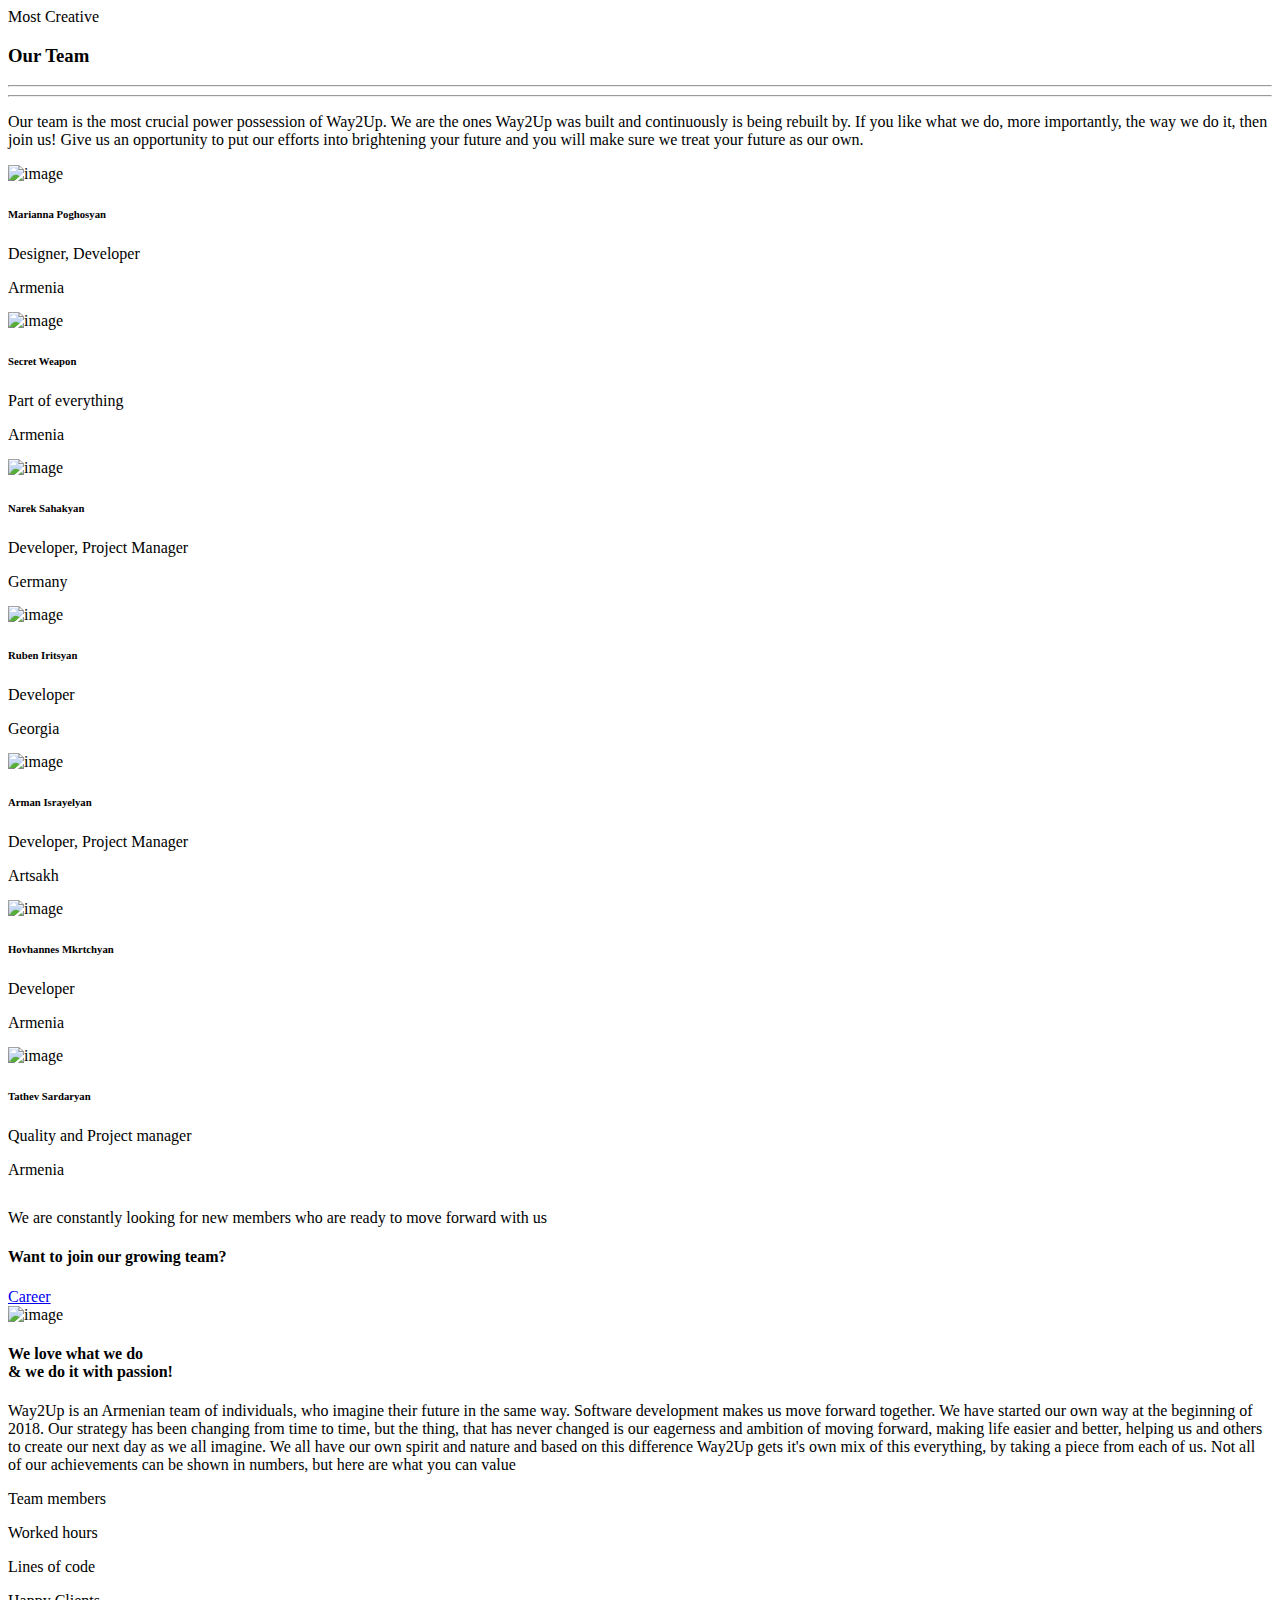
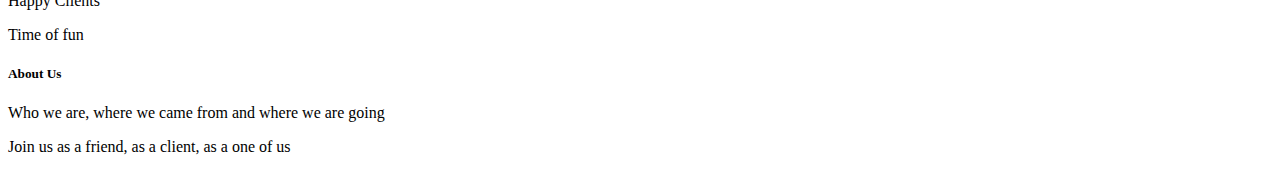
==== about.html @ b139f0a1 "about page bug fix" ====
<!doctype html>
<html class="no-js" lang="en">

<head>
    <meta charset="utf-8">
    <meta http-equiv="X-UA-Compatible" content="IE=edge"/>
    <meta name="viewport" content="width=device-width,initial-scale=1.0,maximum-scale=1"/>
    <meta name="author" content="Theme Industry">
    <!-- description -->
    <meta name="description" content="way2up">
    <!-- keywords -->
    <meta name="keywords" content="web development company">
    <!-- title -->
    <title>WAY2UP | About</title>
    <!-- favicon -->
    <link rel="icon" href="images/fav-icon.ico">
    <!-- animation -->
    <link rel="stylesheet" href="css/animate.min.css"/>
    <!-- bootstrap -->
    <link rel="stylesheet" href="css/bootstrap.min.css"/>
    <!-- font-awesome icon -->
    <link rel="stylesheet" href="css/font-awesome.min.css"/>
    <!-- magnific popup -->
    <link rel="stylesheet" href="css/magnific-popup.min.css"/>
    <!-- cube Portfolio -->
    <link rel="stylesheet" href="css/jquery.fancybox.min.css"/>
    <!-- revolution slider -->
    <link rel="stylesheet" type="text/css" href="revolution/css/settings.css"/>
    <!-- owl carousel -->
    <link href="css/owl.carousel.min.css" rel="stylesheet" type="text/css" media="all"/>
    <link href="css/owl.theme.default.min.css" rel="stylesheet" type="text/css" media="all"/>
    <!-- Swiper CSS File -->
    <link rel="stylesheet" href="css/swiper.min.css">
    <!-- component.css push nav-->
    <link rel="stylesheet" type="text/css" href="css/component.css"/>
    <!-- bundle css -->
    <link rel="stylesheet" href="css/core.css"/>
    <!-- style -->
    <link rel="stylesheet" href="css/style.css"/>
    <!-- style -->

    <!-- Custom Style -->
    <link rel="stylesheet" href="css/custom.css"/>
    <style>
        .team>div {
            margin-top: 15px;
            margin-bottom: 15px;
        }
        @media (max-width: 1199px) {
            h6 {
                font-size: 19px;
            }
            .team-two-tag {
                padding: 15px;
            }
        }
        @media (max-width: 991px) {
            .xs-margin-lr-auto {
                margin: auto;
            }
            .xs-margin-15px-left {
                max-width: 500px !important;
                margin: auto !important;
                padding-left: 0 !important;
                padding-right: 0 !important;
            }
            .counts .p-text {
                text-align: right !important;
            }
        }
    </style>

</head>

<body>

<div id="loader">
<div class='loader'></div>
</div>

<!-- Push Nav -->
<div id="perspective" class="other perspective effect-moveleft">
    <div class="cont">
        <div class="wrapper">

            <!-- footer -->
            <div id="foot"></div>
            <!-- footer end-->

            <!-- testimonials -->
            <!--<section class="testimonial-two no-padding-top bg-very-light-gray">-->
                <!--<div class="parallax bg about-cover testimonial-two-bg no-transition">-->
                    <!--<div class="testimonial-two-title padding-15px-lr">-->
                        <!--<h3 class="area-title text-capitalize alt-font text-white font-weight-300">-->
                            <!--Meet Our<br><span class="font-weight-400">Happy Client</span>-->
                        <!--</h3>-->
                    <!--</div>-->
                <!--</div>-->

                <!--<div class="container">-->

                    <!--<div class="owl-theme owl-carousel owl-testimonial-two">-->
                        <!--<div class="testimonial-two-block item">-->
                            <!--<div class="row">-->
                                <!--<div class="col-sm-6">-->
                                    <!--<div  class="testimonial-client-img">-->
                                        <!--<img src="images/testimonial-two-client2.jpg" alt="image">-->
                                    <!--</div>-->
                                    <!--<div class="testimonial-client-name">-->
                                        <!--<h6 class="text-large text-green font-weight-600 margin-5px-bottom margin-30px-top text-center">Elic York</h6>-->
                                        <!--<p class="text-center">Upwork, New York</p>-->
                                    <!--</div>-->
                                <!--</div>-->
                                <!--<div class="col-sm-6">-->
                                    <!--<div class="testimonial-client-says text-left margin-135px-top xs-margin-30px-top xs-text-center">-->
                                        <!--<p> We have a number of different teams within our agency that specialise in different areas of business so you can be sure that you won’t receive a generic service and although we can’t boast years and years of service. you won’t receive a generic service.-->
                                        <!--</p>-->
                                        <!--<div class="testimonial-two-rating margin-20px-top">-->
                                            <!--<i class="fa fa-star" aria-hidden="true"></i>-->
                                            <!--<i class="fa fa-star" aria-hidden="true"></i>-->
                                            <!--<i class="fa fa-star" aria-hidden="true"></i>-->
                                            <!--<i class="fa fa-star" aria-hidden="true"></i>-->
                                            <!--<i class="fa fa-star" aria-hidden="true"></i>-->
                                        <!--</div>-->
                                    <!--</div>-->
                                <!--</div>-->
                            <!--</div>-->
                        <!--</div>-->
                        <!--<div class="testimonial-two-block item">-->
                            <!--<div class="row">-->
                                <!--<div class="col-sm-6">-->
                                    <!--<div  class="testimonial-client-img">-->
                                        <!--<img src="images/testimonial-two-client1.jpg" alt="image">-->
                                    <!--</div>-->
                                    <!--<div class="testimonial-client-name">-->
                                        <!--<h6 class="text-large text-green font-weight-600 margin-5px-bottom margin-30px-top text-center">Adward David</h6>-->
                                        <!--<p class="text-center">Abacus, CEO</p>-->
                                    <!--</div>-->
                                <!--</div>-->
                                <!--<div class="col-sm-6">-->
                                    <!--<div class="testimonial-client-says text-left margin-135px-top xs-margin-30px-top xs-text-center">-->
                                        <!--<p> We have a number of different teams within our agency that specialise in different areas of business so you can be sure that you won’t receive a generic service and although we can’t boast years.-->
                                        <!--</p>-->
                                        <!--<div class="testimonial-two-rating margin-20px-top">-->
                                            <!--<i class="fa fa-star" aria-hidden="true"></i>-->
                                            <!--<i class="fa fa-star" aria-hidden="true"></i>-->
                                            <!--<i class="fa fa-star" aria-hidden="true"></i>-->
                                            <!--<i class="fa fa-star" aria-hidden="true"></i>-->
                                            <!--<i class="fa fa-star-half-o" aria-hidden="true"></i>-->
                                        <!--</div>-->
                                    <!--</div>-->
                                <!--</div>-->
                            <!--</div>-->
                        <!--</div>-->
                        <!--<div class="testimonial-two-block item">-->
                            <!--<div class="row">-->
                                <!--<div class="col-sm-6">-->
                                    <!--<div  class="testimonial-client-img">-->
                                        <!--<img src="images/testimonial-two-client3.jpg" alt="image">-->
                                    <!--</div>-->
                                    <!--<div class="testimonial-client-name">-->
                                        <!--<h6 class="text-large text-green font-weight-600 margin-5px-bottom margin-30px-top text-center">Steph Erick</h6>-->
                                        <!--<p class="text-center">Enavto, Australia</p>-->
                                    <!--</div>-->
                                <!--</div>-->
                                <!--<div class="col-sm-6">-->
                                    <!--<div class="testimonial-client-says text-left margin-135px-top xs-margin-30px-top xs-text-center">-->
                                        <!--<p> We have a number of different teams within our agency that specialise in different areas of business so you can be sure that you won’t receive a generic service and although we can’t boast.-->
                                        <!--</p>-->
                                        <!--<div class="testimonial-two-rating margin-20px-top">-->
                                            <!--<i class="fa fa-star" aria-hidden="true"></i>-->
                                            <!--<i class="fa fa-star" aria-hidden="true"></i>-->
                                            <!--<i class="fa fa-star" aria-hidden="true"></i>-->
                                            <!--<i class="fa fa-star" aria-hidden="true"></i>-->
                                            <!--<i class="fa fa-star-o" aria-hidden="true"></i>-->
                                        <!--</div>-->
                                    <!--</div>-->
                                <!--</div>-->
                            <!--</div>-->
                        <!--</div>-->

                    <!--</div>-->
                <!--</div>-->

            <!--</section>-->
            <!-- testimonials end-->

            <!-- team -->
            <section>
                <div class="container">
                    <div class="row">
                        <!-- title section -->
                        <div class="col-lg-9 col-md-10 col-sm-12 text-center center-col">
                            <div class="area-heading text-center margin-70px-bottom">
                                <div class="text-medium text-red margin-10px-bottom">Most Creative</div>
                                <h3 class="area-title text-capitalize alt-font text-green margin-20px-bottom sm-width-100 xs-width-100">
                                    Our Team</h3>
                                <div class="seperator margin-20px-bottom">
                                    <hr class="seperator-two">
                                    <hr class="seperator-one">
                                </div>
                                <p class="width-75 margin-lr-auto md-width-90 xs-width-100 xs-margin-30px-bottom">Our team is the most crucial power possession of <span class="red-way2up">Way2Up</span>. We are the ones <span class="red-way2up">Way2Up</span> was built and continuously is being rebuilt by. If you like what we do, more importantly, the way we do it, then join us! Give us an opportunity to put our efforts into brightening your future and you will make sure we treat your future as our own.</p>
                            </div>
                        </div>
                    </div>
                    <div class="team row" style="margin-bottom: 30px;">
                        <div class="col-md-4 col-sm-6 col-xs-12">
                            <div class="team-box sm-margin-30px-bottom xs-margin-30px-bottom">
                                <div class="team-image">
                                    <img src="images/gym-team-two.jpg" alt="image">
                                </div>
                                <div class="team-two-tag">
                                    <div class="team-two-text display-inline float-left text-left">
                                        <h6 class="text-extra-dark-gray no-margin-bottom">Marianna Poghosyan</h6>
                                        <p class="no-margin-bottom">Designer, Developer</p>
                                    </div>
                                    <div class="team-two-social float-right" aria-hidden="true">
                                        Armenia
                                        <!--<a href="#" class="facebook-text-hvr"><i class="fa fa-facebook" aria-hidden="true"></i></a>-->
                                        <!--<a href="#" class="linkedin-text-hvr"><i class="fa fa-linkedin" aria-hidden="true"></i></a>-->
                                        <!--<a href="#" class="skype-text-hvr"><i class="fa fa-skype" aria-hidden="true"></i></a>-->
                                    </div>
                                </div>
                            </div>
                        </div>
                        <div class="col-md-4 col-sm-6 col-xs-12">
                            <div class="team-box sm-margin-30px-bottom xs-margin-30px-bottom">
                                <div class="team-image">
                                    <img src="images/ninja.gif" alt="image">
                                </div>
                                <div class="team-two-tag">
                                    <div class="team-two-text display-inline float-left text-left">
                                        <h6 class="text-extra-dark-gray no-margin-bottom">Secret Weapon</h6>
                                        <p class="no-margin-bottom">Part of everything</p>
                                    </div>
                                    <div class="team-two-social float-right" aria-hidden="true">
                                        Armenia
                                    </div>
                                </div>
                            </div>
                        </div>
                        <div class="col-md-4 col-sm-6 col-xs-12">
                            <div class="team-box sm-margin-30px-bottom xs-margin-30px-bottom">
                                <div class="team-image">
                                    <img src="images/constructor-team-three.jpg" alt="image">
                                </div>
                                <div class="team-two-tag">
                                    <div class="team-two-text display-inline float-left text-left">
                                        <h6 class="text-extra-dark-gray no-margin-bottom">Narek Sahakyan</h6>
                                        <p class="no-margin-bottom">Developer, Project Manager</p>
                                    </div>
                                    <div class="team-two-social float-right" aria-hidden="true">
                                        Germany
                                    </div>
                                </div>
                            </div>
                        </div>
                        <div class="col-md-4 col-sm-6 col-xs-12">
                            <div class="team-box sm-margin-30px-bottom xs-margin-30px-bottom">
                                <div class="team-image">
                                    <img src="images/team-one.jpg" alt="image">
                                </div>
                                <div class="team-two-tag">
                                    <div class="team-two-text display-inline float-left text-left">
                                        <h6 class="text-extra-dark-gray no-margin-bottom">Ruben Iritsyan</h6>
                                        <p class="no-margin-bottom">Developer</p>
                                    </div>
                                    <div class="team-two-social float-right" aria-hidden="true">
                                        Georgia
                                    </div>
                                </div>
                            </div>
                        </div>
                        <div class="col-md-4 col-sm-6 col-xs-12">
                            <div class="team-box sm-margin-30px-bottom xs-margin-30px-bottom">
                                <div class="team-image">
                                    <img src="images/team-two.jpg" alt="image">
                                </div>
                                <div class="team-two-tag">
                                    <div class="team-two-text display-inline float-left text-left">
                                        <h6 class="text-extra-dark-gray no-margin-bottom">Arman Israyelyan</h6>
                                        <p class="no-margin-bottom">Developer, Project Manager</p>
                                    </div>
                                    <div class="team-two-social float-right" aria-hidden="true">
                                        Artsakh
                                    </div>
                                </div>
                            </div>
                        </div>
                        <div class="col-md-4 col-sm-6 col-xs-12">
                            <div class="team-box sm-margin-30px-bottom xs-margin-30px-bottom">
                                <div class="team-image">
                                    <img src="images/team-three.jpg" alt="image">
                                </div>
                                <div class="team-two-tag">
                                    <div class="team-two-text display-inline float-left text-left">
                                        <h6 class="text-extra-dark-gray no-margin-bottom">Hovhannes Mkrtchyan</h6>
                                        <p class="no-margin-bottom">Developer</p>
                                    </div>
                                    <div class="team-two-social float-right" aria-hidden="true">
                                        Armenia
                                    </div>
                                </div>
                            </div>
                        </div>
                        <div class="col-md-4 col-sm-6 col-xs-12 col-md-offset-4 col-sm-offset-3">
                            <div class="team-box sm-margin-30px-bottom xs-margin-30px-bottom">
                                <div class="team-image">
                                    <img src="images/team-two.jpg" alt="image">
                                </div>
                                <div class="team-two-tag">
                                    <div class="team-two-text display-inline float-left text-left">
                                        <h6 class="text-extra-dark-gray no-margin-bottom">Tathev Sardaryan</h6>
                                        <p class="no-margin-bottom">Quality and Project manager</p>
                                    </div>
                                    <div class="team-two-social float-right" aria-hidden="true">
                                        Armenia
                                    </div>
                                </div>
                            </div>
                        </div>
                    </div>
                </div>
            </section>
            <!-- team end -->

            <!-- start parallax -->
<!--            <section class="no-padding particles-version no-transition">-->
<!--                &lt;!&ndash; particles.js container &ndash;&gt;-->
<!--                <div id="particles-js">-->
<!--                    <div class="col-xs-12 text-center center-col">-->
<!--                        <p class="text-white margin-20px-bottom">We are constantly looking for new members who are ready to move forward with us </p>-->
<!--                        <h4 class="text-capitalize alt-font text-white margin-30px-bottom font-weight-300 sm-width-100 xs-width-100">-->
<!--                            Want to join our growing team?</h4>-->
<!--                        <a href="./career.html" class="btn btn-rounded btn-white btn-large">Career</a>-->
<!--                    </div>-->
<!--                </div>-->
<!--            </section>-->

            <section class="parallax no-transition" style="background: url('./images/about-join-us.png') center 1.35px / cover no-repeat fixed;">
                <!-- particles.js container -->
                <div class="container">
                    <div class="col-xs-12 text-left sm-text-center center-col">
                        <p class="text-white margin-20px-bottom text-large">We are constantly looking for new members who are ready to move forward with us </p>
                        <h4 class="text-capitalize alt-font text-white margin-30px-bottom font-weight-300 sm-width-100 xs-width-100">
                            Want to join <span class="text-green">our growing team</span>?</h4>
                        <a href="./career.html" class="btn btn-rounded btn-red btn-hvr-white btn-large">Career</a>
                    </div>
                </div>
            </section>
            <!-- end parallax -->

            <!-- start services -->
            <section id="services" class="position-relative xs-no-padding-top">
                <div class="container">
                    <div class="row">
                        <div class="col-md-5 col-sm-5 wow fadeInLeft animated" aria-hidden="true">
                            <img src="images/about-1.png" alt="image">
                        </div>

                        <div class="col-md-7 col-sm-7 wow fadeInRight animated text-left">
                            <div class="row">
                                <div class="col-xs-12">
                                    <div class="team-quote margin-50px-bottom padding-20px-lr">
                                        <h4 class="area-title alt-font text-dark-gray margin-20px-bottom font-weight-300 sm-width-100 xs-width-100">
                                            We <span class="text-red font-weight-500">love</span> what we do<br>& we do it with <span
                                                class="text-green font-weight-500">passion!</span></h4>
                                        <p class="xs-margin-lr-auto">
                                            <span class="red-way2up">Way2Up</span> is an Armenian team of individuals, who imagine their future in the same way. Software development makes us move forward together. We have started our own way at the beginning of 2018. Our strategy has been changing from time to time, but the thing, that has never changed is our eagerness and ambition of moving forward, making life easier and better, helping us and others to create our next day as we all imagine. We all have our own spirit and nature and based on this difference <span class="red-way2up">Way2Up</span> gets it's own mix of this everything, by taking a piece from each of us. Not all of our achievements can be shown in numbers, but here are what you can value
                                        </p>
                                    </div>
                                    <div class="text-left xs-margin-15px-left no-transition padding-20px-l">
                                        <div class="row width-100 margin-10px-bottom no-margin">
                                            <div class="col-xs-6 col-md-8 p-text">
                                                <span>Team members</span>
                                            </div>
                                            <div class="counts col-xs-6 col-md-4 no-padding-right">
                                                <p id="teamMembers" class="text-extra-dark-gray text-medium p-text text-green"></p>
                                            </div>
                                        </div>
                                        <div class="row width-100 margin-10px-bottom no-margin no-margin">
                                            <div class="col-xs-6 col-md-8 p-text">
                                                <span>Worked hours</span>
                                            </div>
                                            <div class="counts col-xs-6 col-md-4 no-padding-right">
                                                <p id="workedHours" class="text-extra-dark-gray text-medium p-text text-green"></p>
                                            </div>
                                        </div>
                                        <div class="row width-100 margin-10px-bottom no-margin no-margin">
                                            <div class="col-xs-6 col-md-8 p-text">
                                                <span>Lines of code</span>
                                            </div>
                                            <div class="counts col-xs-6 col-md-4 no-padding-right">
                                                <p id="linesOfCode" class="text-extra-dark-gray text-medium p-text text-green"></p>
                                            </div>
                                        </div>
                                        <div class="row width-100 margin-10px-bottom no-margin no-margin">
                                            <div class="col-xs-6 col-md-8 p-text">
                                                <span>Happy Clients</span>
                                            </div>
                                            <div class="counts col-xs-6 col-md-4 no-padding-right">
                                                <p id="happyClients" class="text-extra-dark-gray text-medium p-text text-green"></p>
                                            </div>
                                        </div>
                                        <div class="row width-100 margin-10px-bottom no-margin no-margin">
                                            <div class="col-xs-6 col-md-8 p-text">
                                                <span>Time of fun</span>
                                            </div>
                                            <div class="counts col-xs-6 col-md-4 no-padding-right">
                                                <p id="timeOfFun" class="text-extra-dark-gray text-medium p-text text-green"></p>
                                            </div>
                                        </div>
                                    </div>
                                </div>
                            </div>
                        </div>
                    </div>
                </div>

            </section>
            <!-- end services -->

            <!-- about cover-->
            <section class="bg about-cover">
                <div class="container">
                    <div class="text-center sm-padding-40px-tb sm-padding-15px-lr">
                        <h5 class="text-uppercase alt-font text-white margin-20px-bottom font-weight-700">
                            About Us</h5>
                        <p class="text-white margin-5px-bottom">Who we are, where we came from and where we are going</p>
                        <div class="page_nav">
                            <span class="text-white">Join us as a friend, as a client, as a one of us</span>
                        </div>
                    </div>
                </div>
            </section>
            <!-- about cover end-->

            <!-- start header -->
            <header></header>
            <!-- end header -->

        </div>
    </div>
    <!-- Push Nav Link -->
    <ul id="hiddenNav" class="navbar outer-nav right vertical alt-font"></ul>
</div>

<!-- javascript libraries -->
<script src="js/jquery-3.2.1.js"></script>
<script src="js/bootstrap.min.js"></script>
<script src="js/jquery.appear.min.js"></script>
<script>
	// $("#mainContent").load("home.html");
	$.ajax({
		type:"post",
		url:"achievements.php",
		success: function(res) {
			var hours = JSON.parse(res);
			var hours1 = Math.floor(hours["workedHours"]);
			var minutes1 = Math.floor(hours["workedHours"] % 60);
			var workedHours = hours1 + ":" + minutes1;
			var linesOfCode = Math.floor(hours["linesOfCode"]);
			var hours3 = Math.floor(hours["timeOfFun"]);
			var minutes3 = Math.floor(hours["timeOfFun"] % 60);
			var timeOfFun = hours3 + ":" + minutes3;
			$("#workedHours").text(workedHours);
			$("#linesOfCode").text(linesOfCode);
			$("#timeOfFun").text(timeOfFun);
			$("#happyClients").text(hours["happyClients"]);
			$("#teamMembers").text(hours["teamMembers"]);
		}
	});
</script>
<!-- parallax -->
<script src="js/parallaxie.min.js"></script>
<!-- owl carousel -->
<script src="js/owl.carousel.min.js"></script>
<!-- magnific popup -->
<script src="js/jquery.magnific-popup.min.js"></script>
<!-- flip -->
<script src="js/jquery.flip.min.js"></script>
<!-- fancybox -->
<script src="js/jquery.fancybox.min.js"></script>
<!-- Swiper Core Javascript -->
<script src="js/swiper.min.js"></script>
<!-- Morphext js -->
<script src="js/morphext.min.js"></script>
<!-- wow -->
<script src="js/wow.js"></script>
<!-- isotope.pkgd.min js -->
<script src="js/isotope.pkgd.min.js"></script>
<!-- revolution -->
<script src="revolution/js/jquery.themepunch.tools.min.js"></script>
<script src="revolution/js/jquery.themepunch.revolution.min.js"></script>
<!-- revolution extension -->
<script src="revolution/js/extensions/revolution.extension.actions.min.js"></script>
<script src="revolution/js/extensions/revolution.extension.carousel.min.js"></script>
<script src="revolution/js/extensions/revolution.extension.kenburn.min.js"></script>
<script src="revolution/js/extensions/revolution.extension.layeranimation.min.js"></script>
<script src="revolution/js/extensions/revolution.extension.migration.min.js"></script>
<script src="revolution/js/extensions/revolution.extension.navigation.min.js"></script>
<script src="revolution/js/extensions/revolution.extension.parallax.min.js"></script>
<script src="revolution/js/extensions/revolution.extension.slideanims.min.js"></script>
<script src="revolution/js/extensions/revolution.extension.video.min.js"></script>
<!-- setting -->
<script src="js/main.js"></script>
</body>
</html>
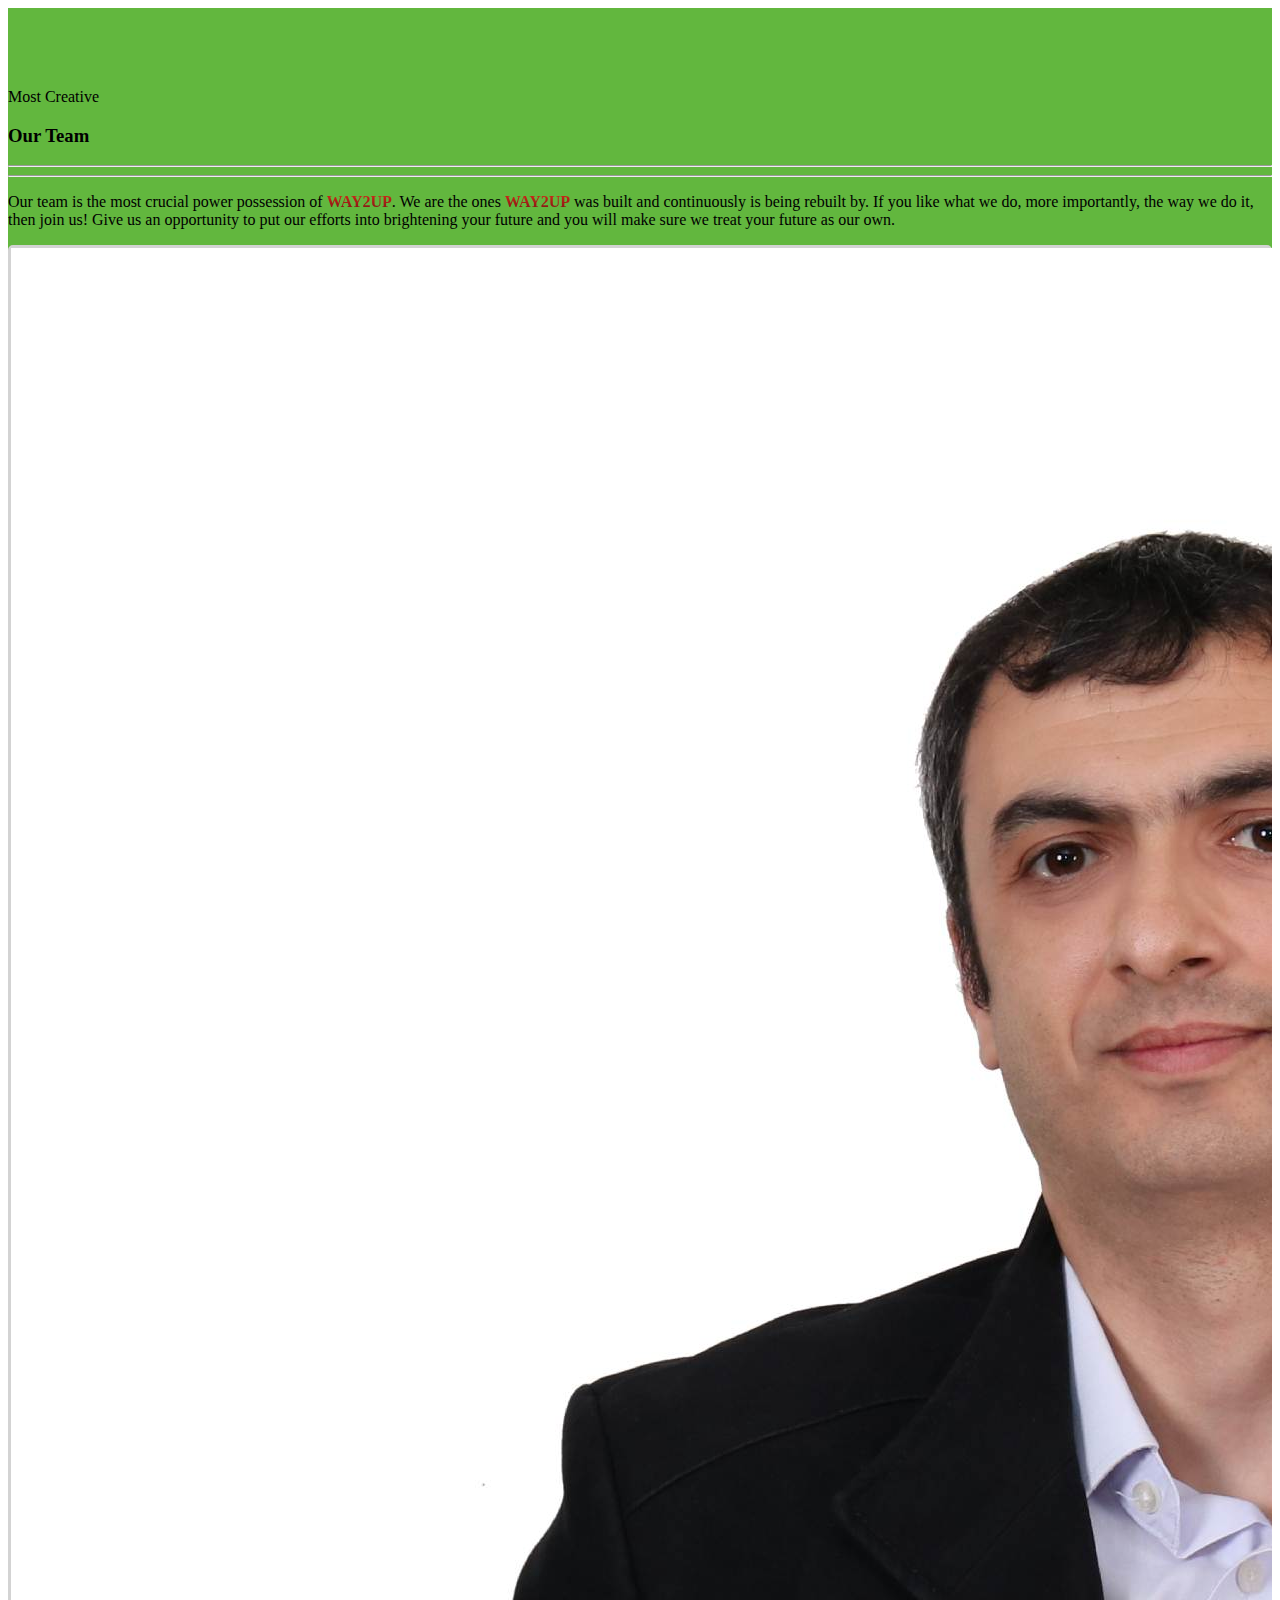
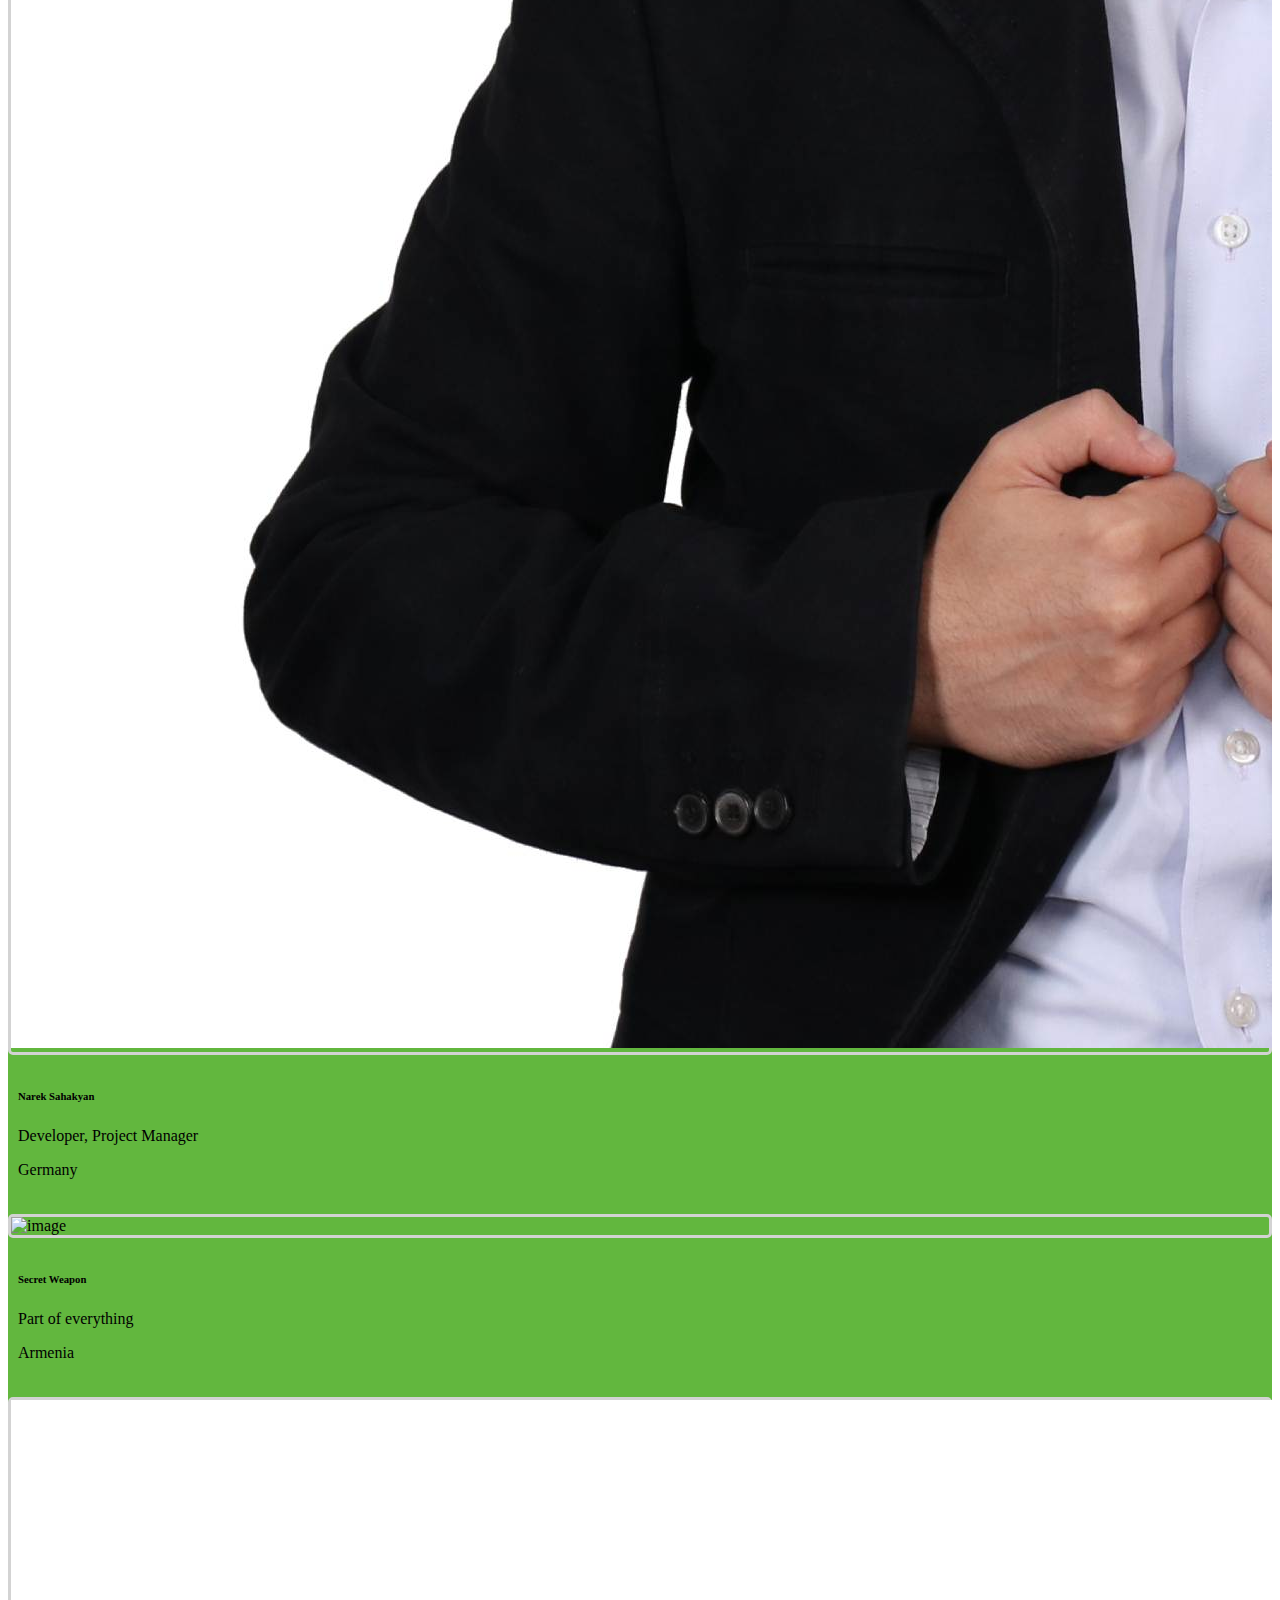
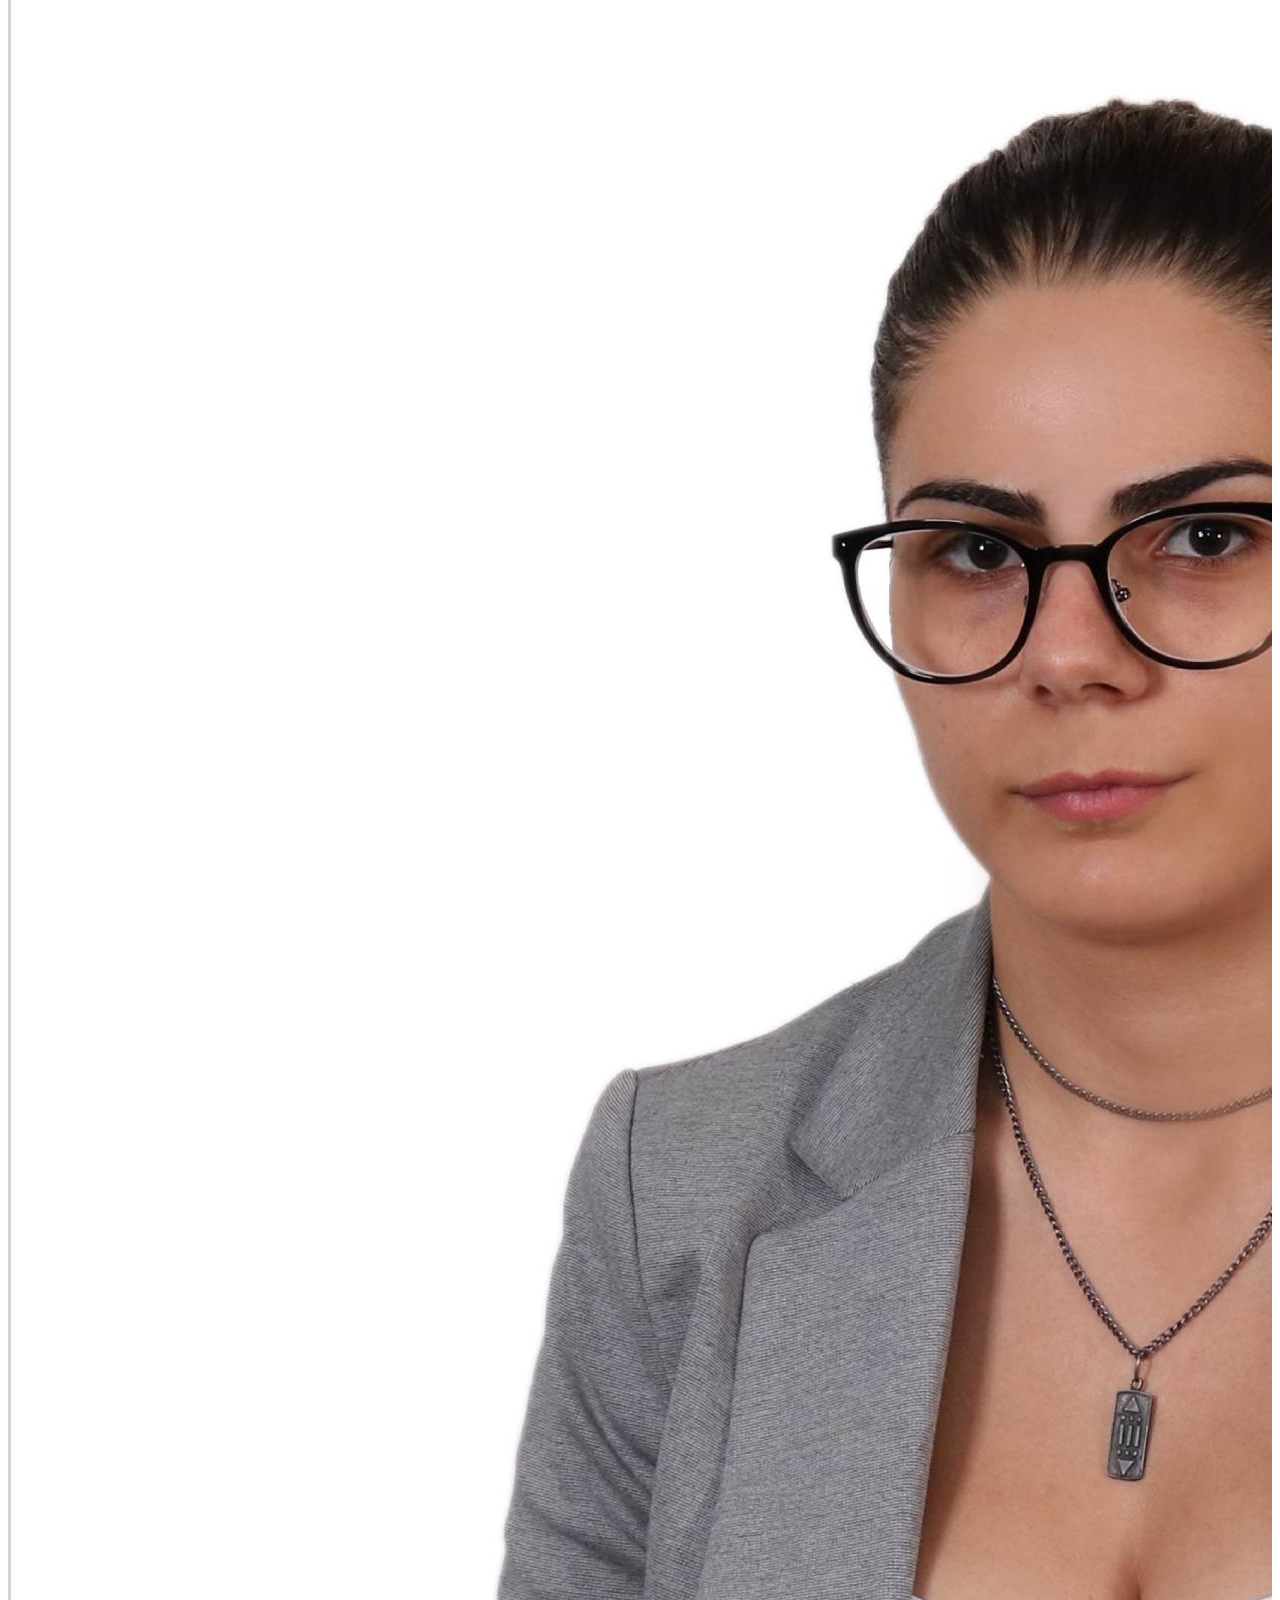
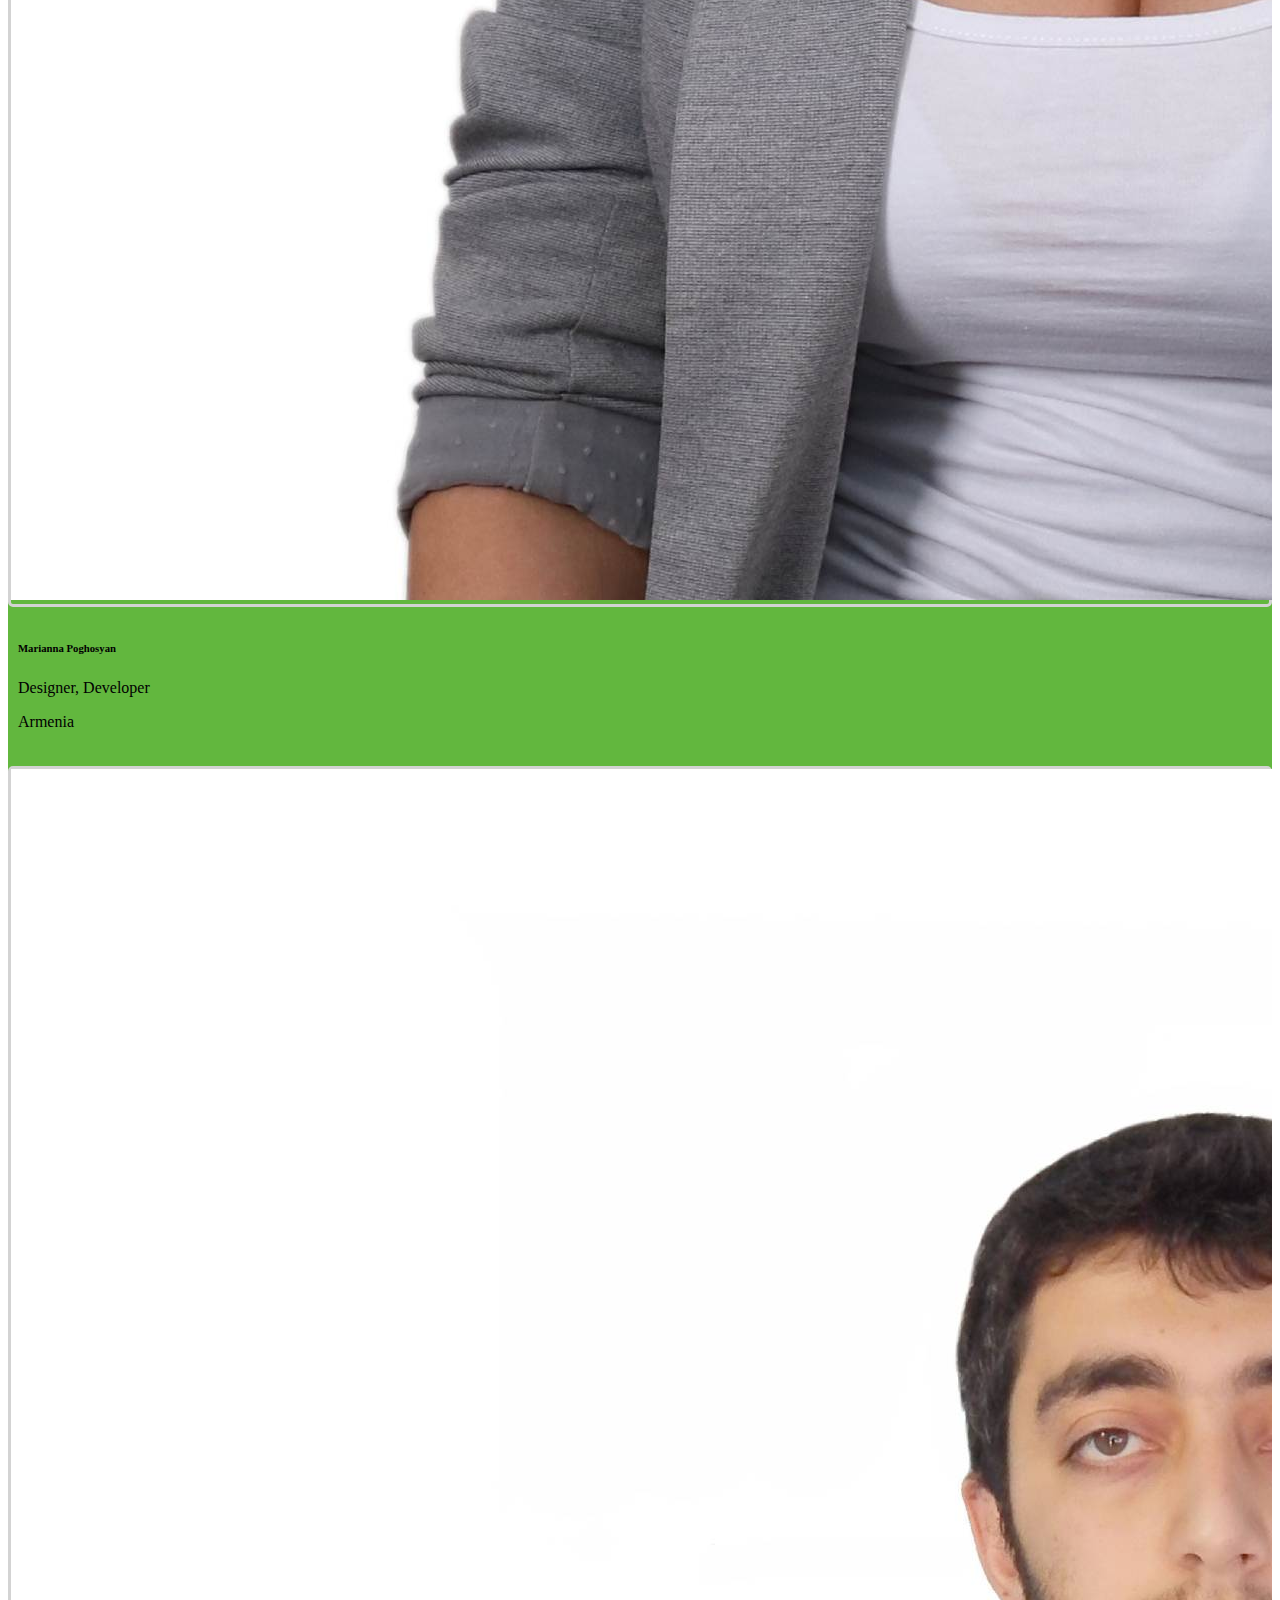
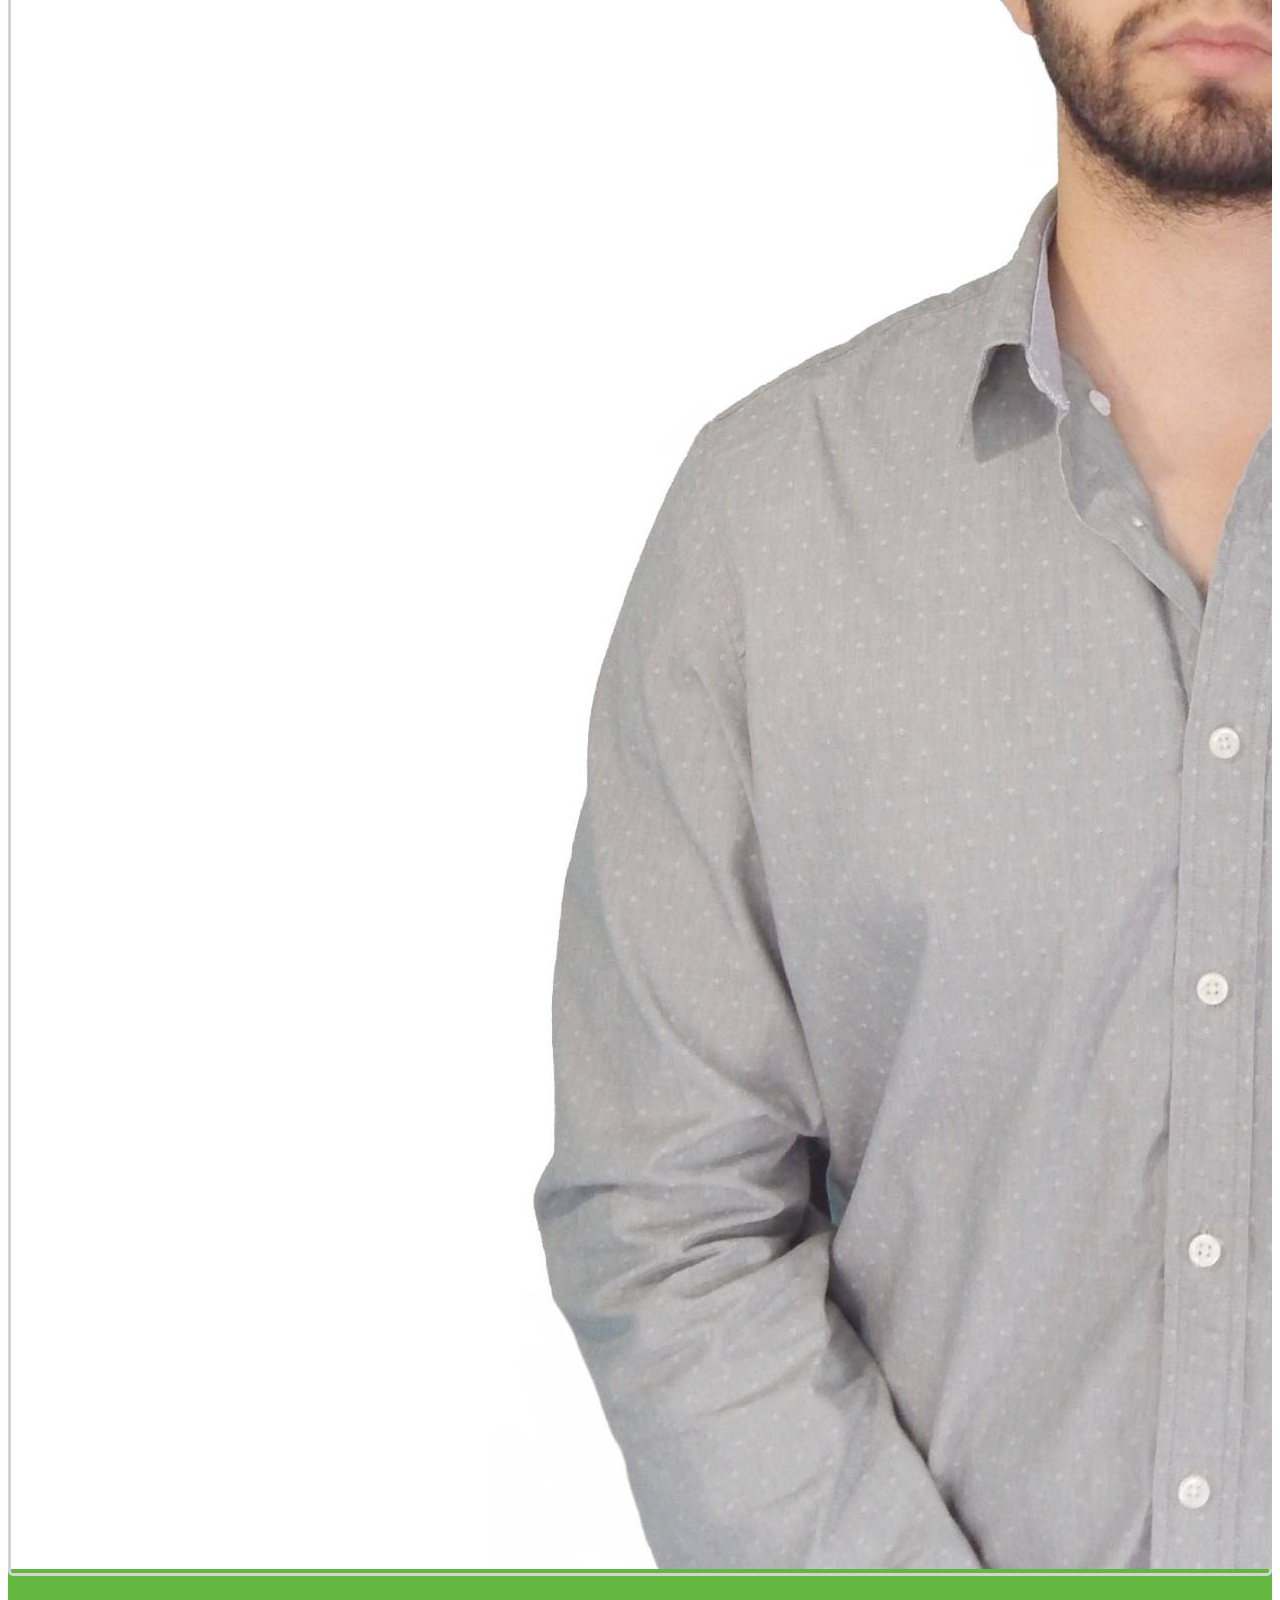
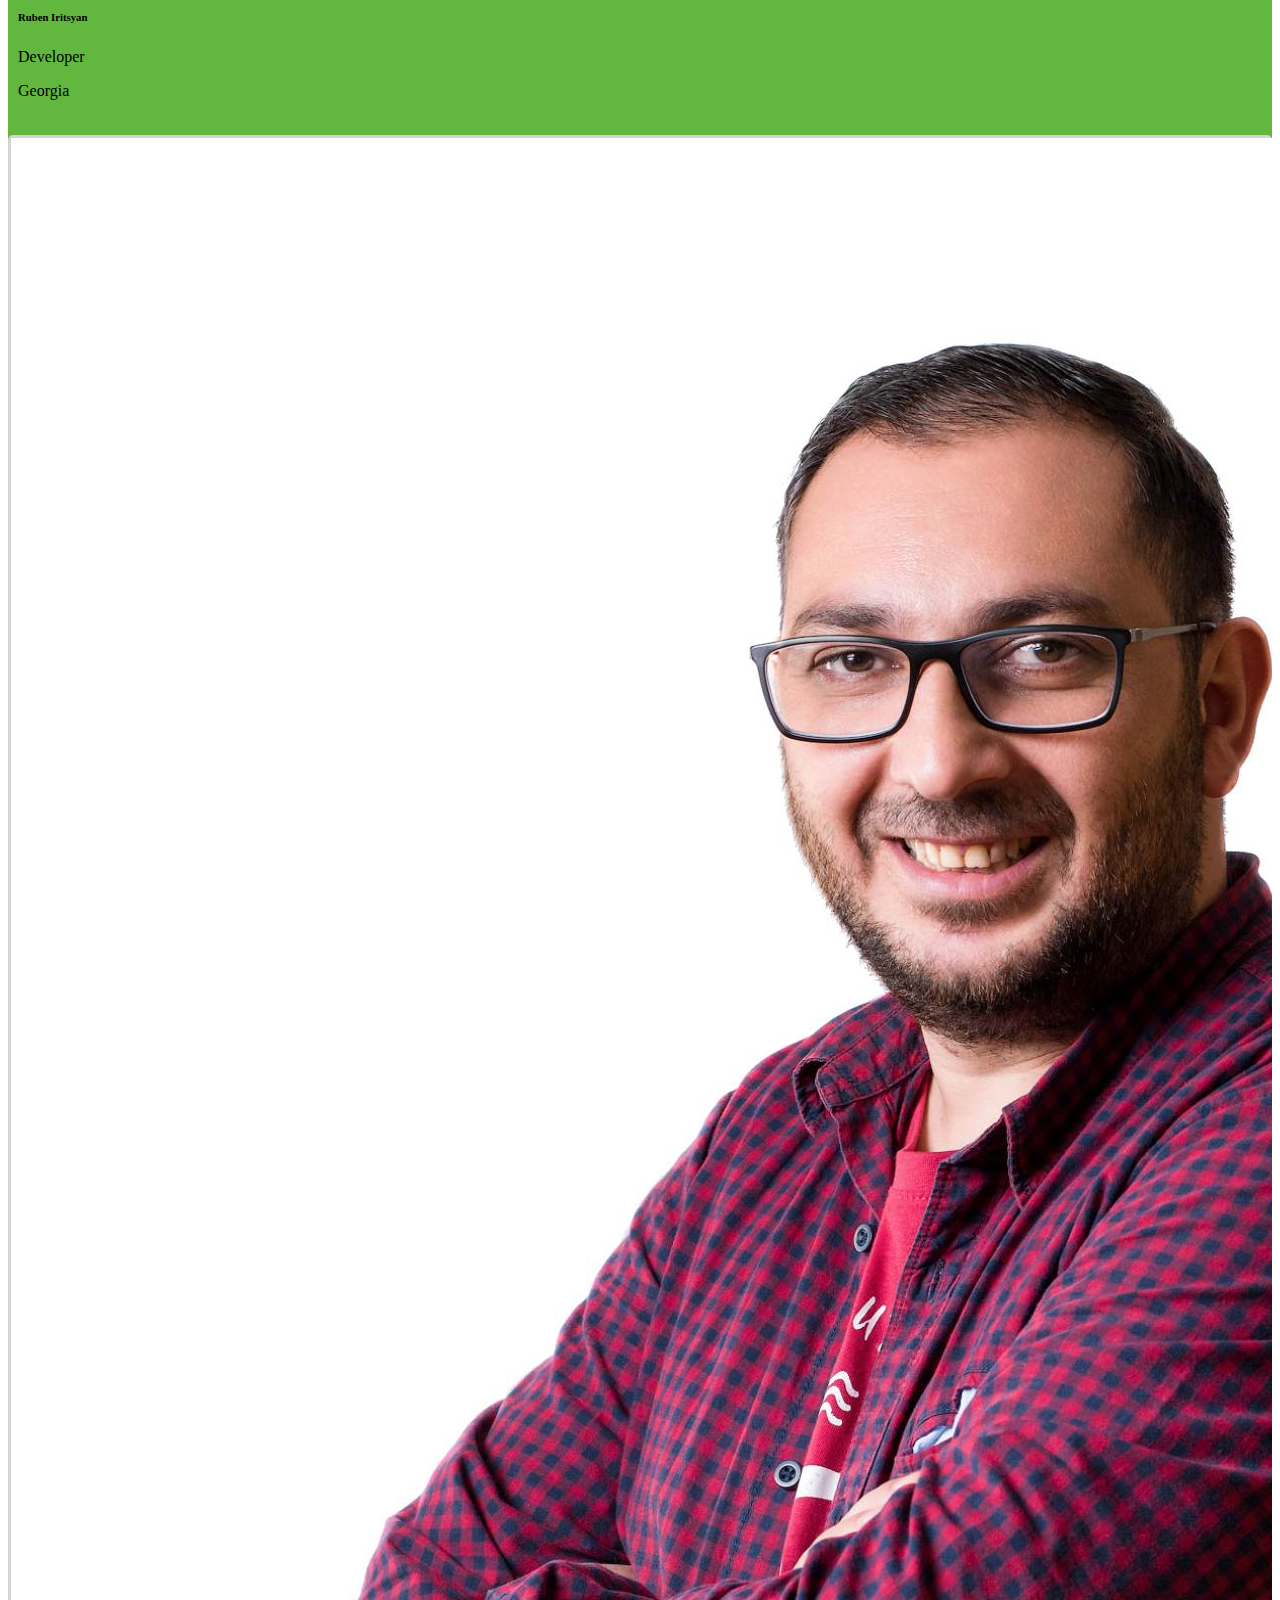
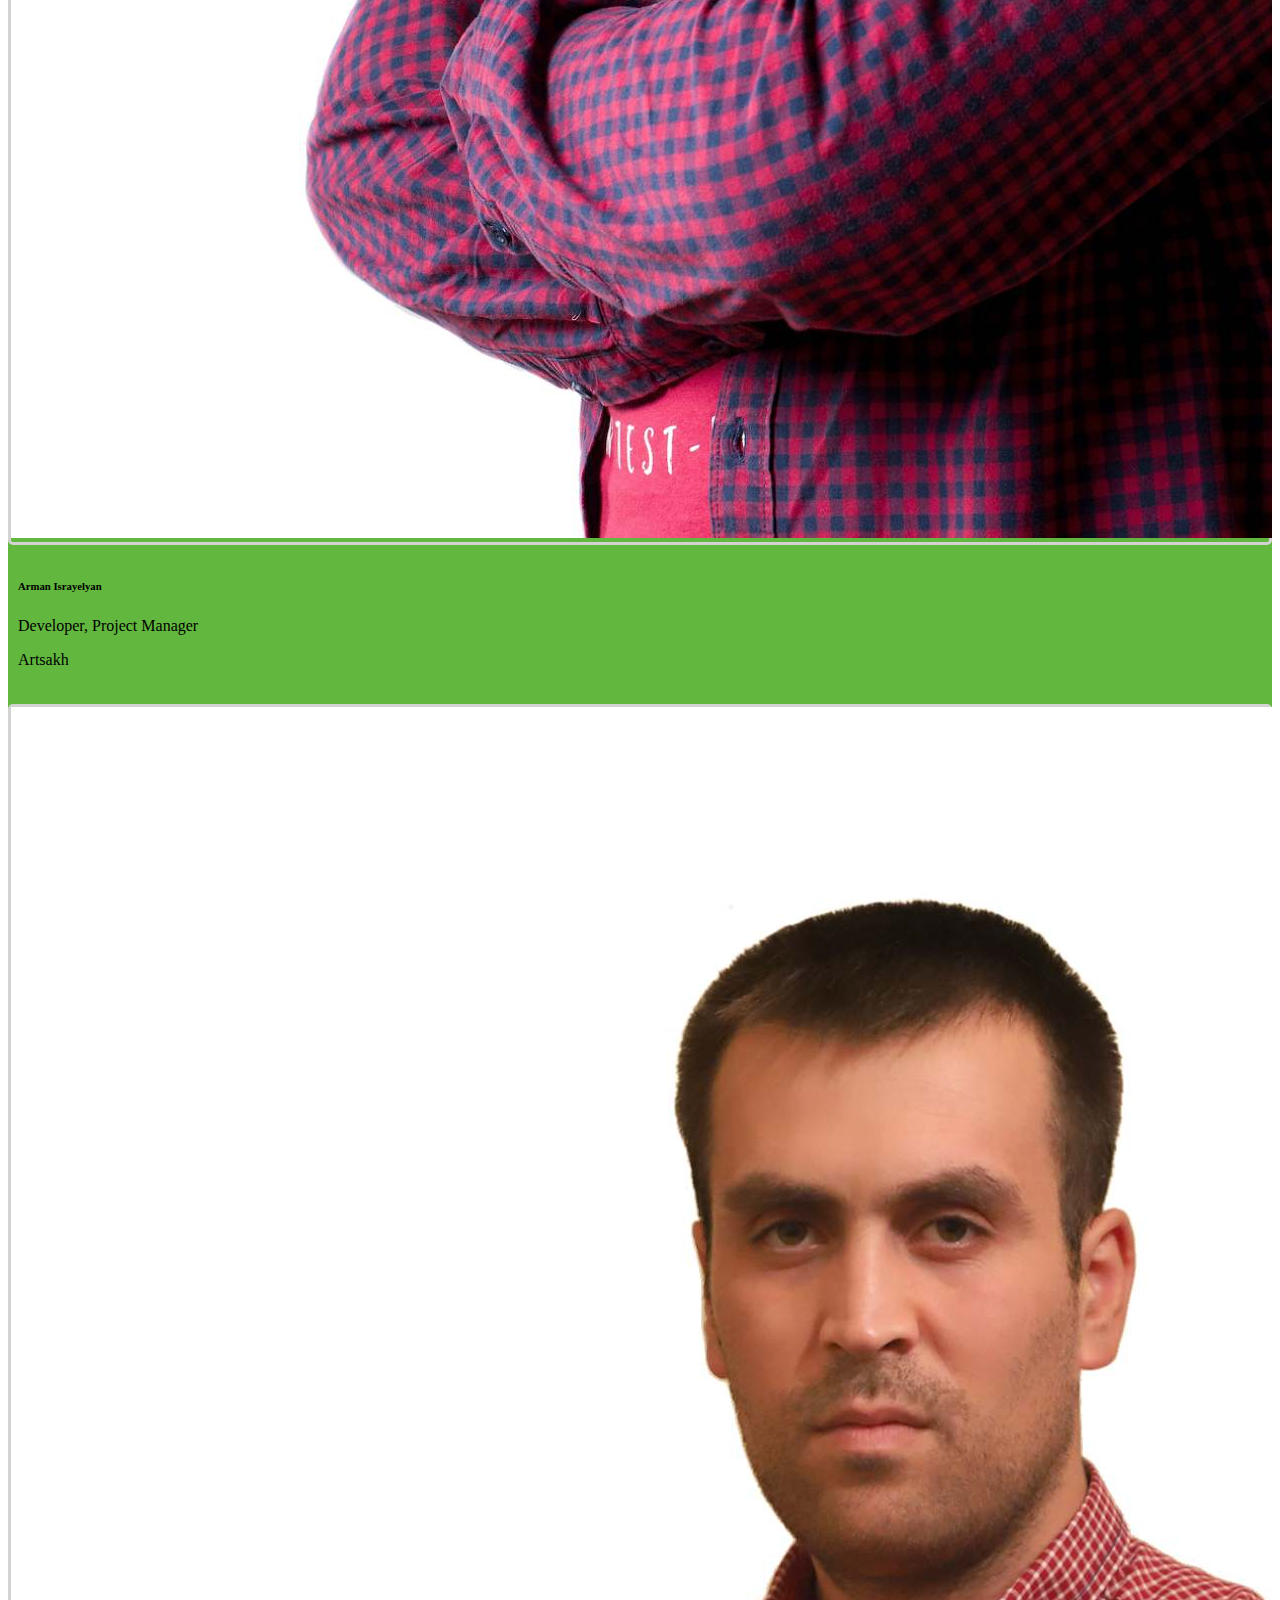
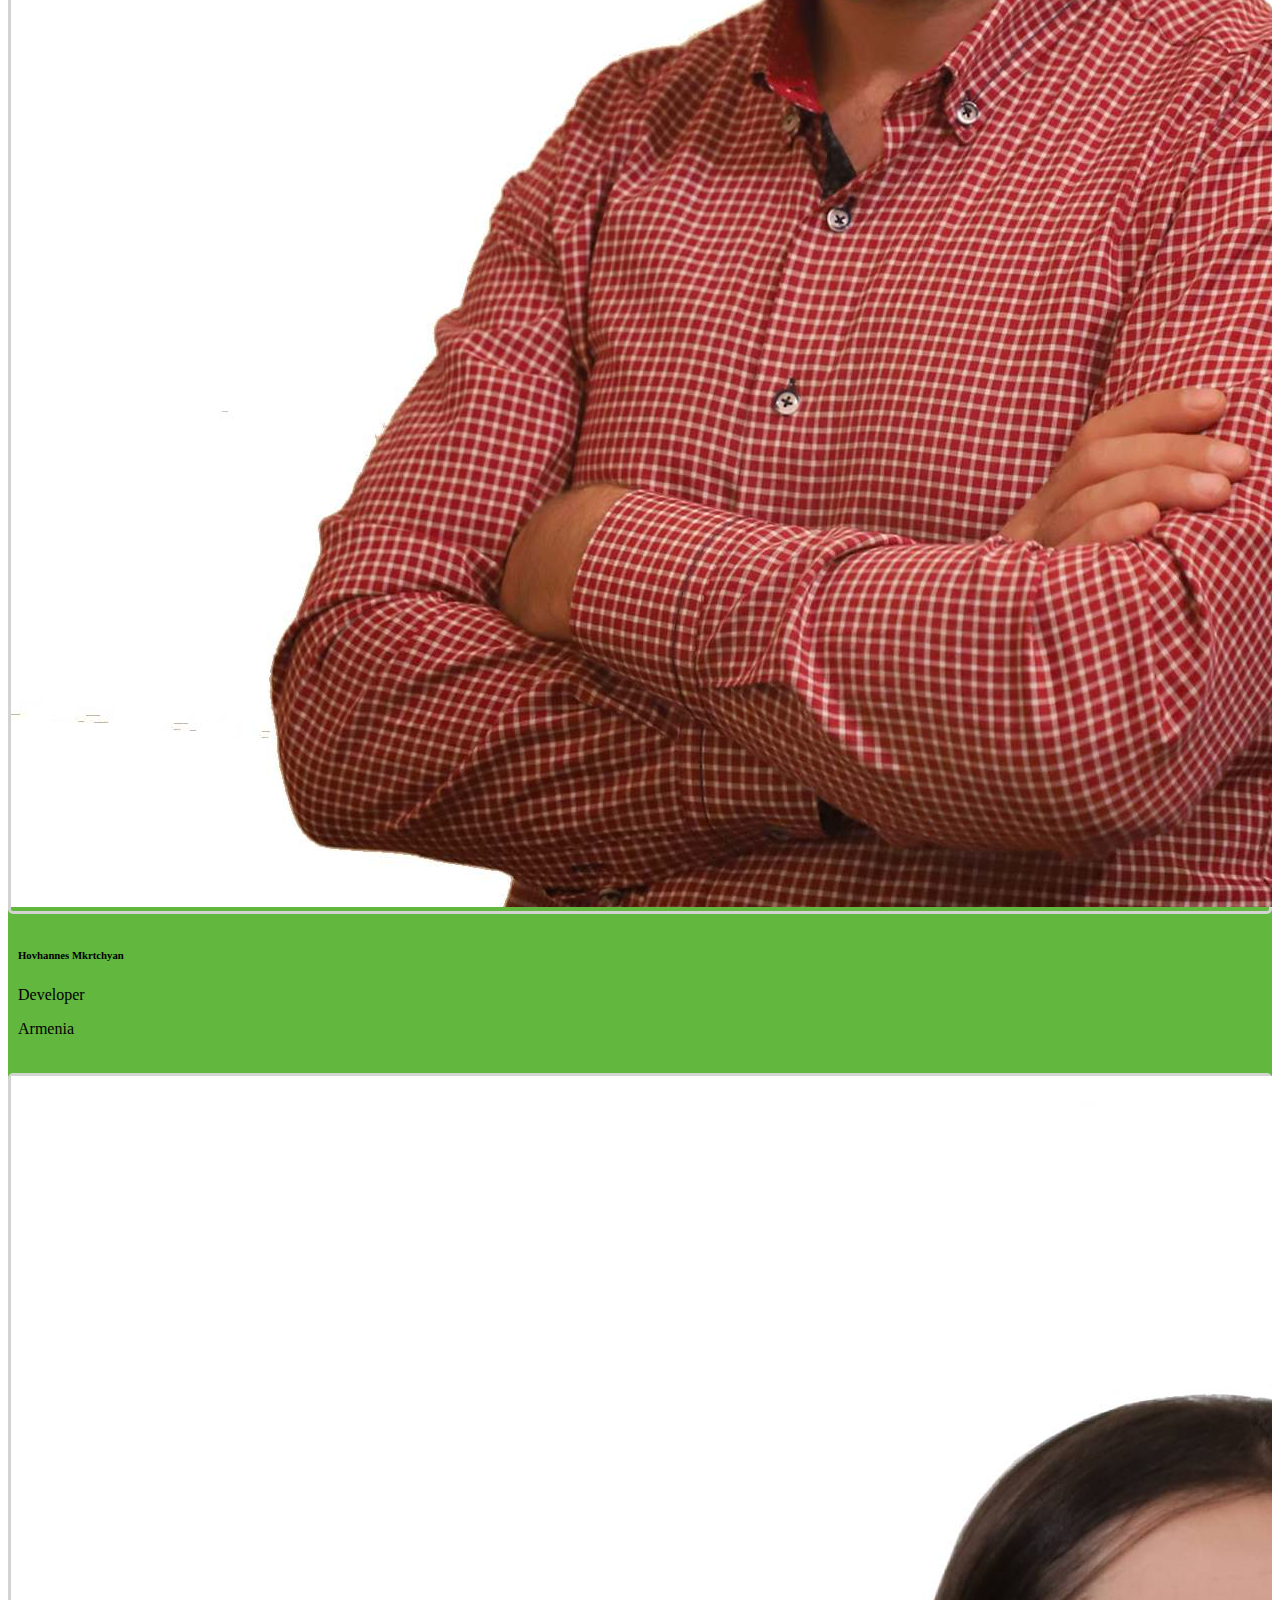
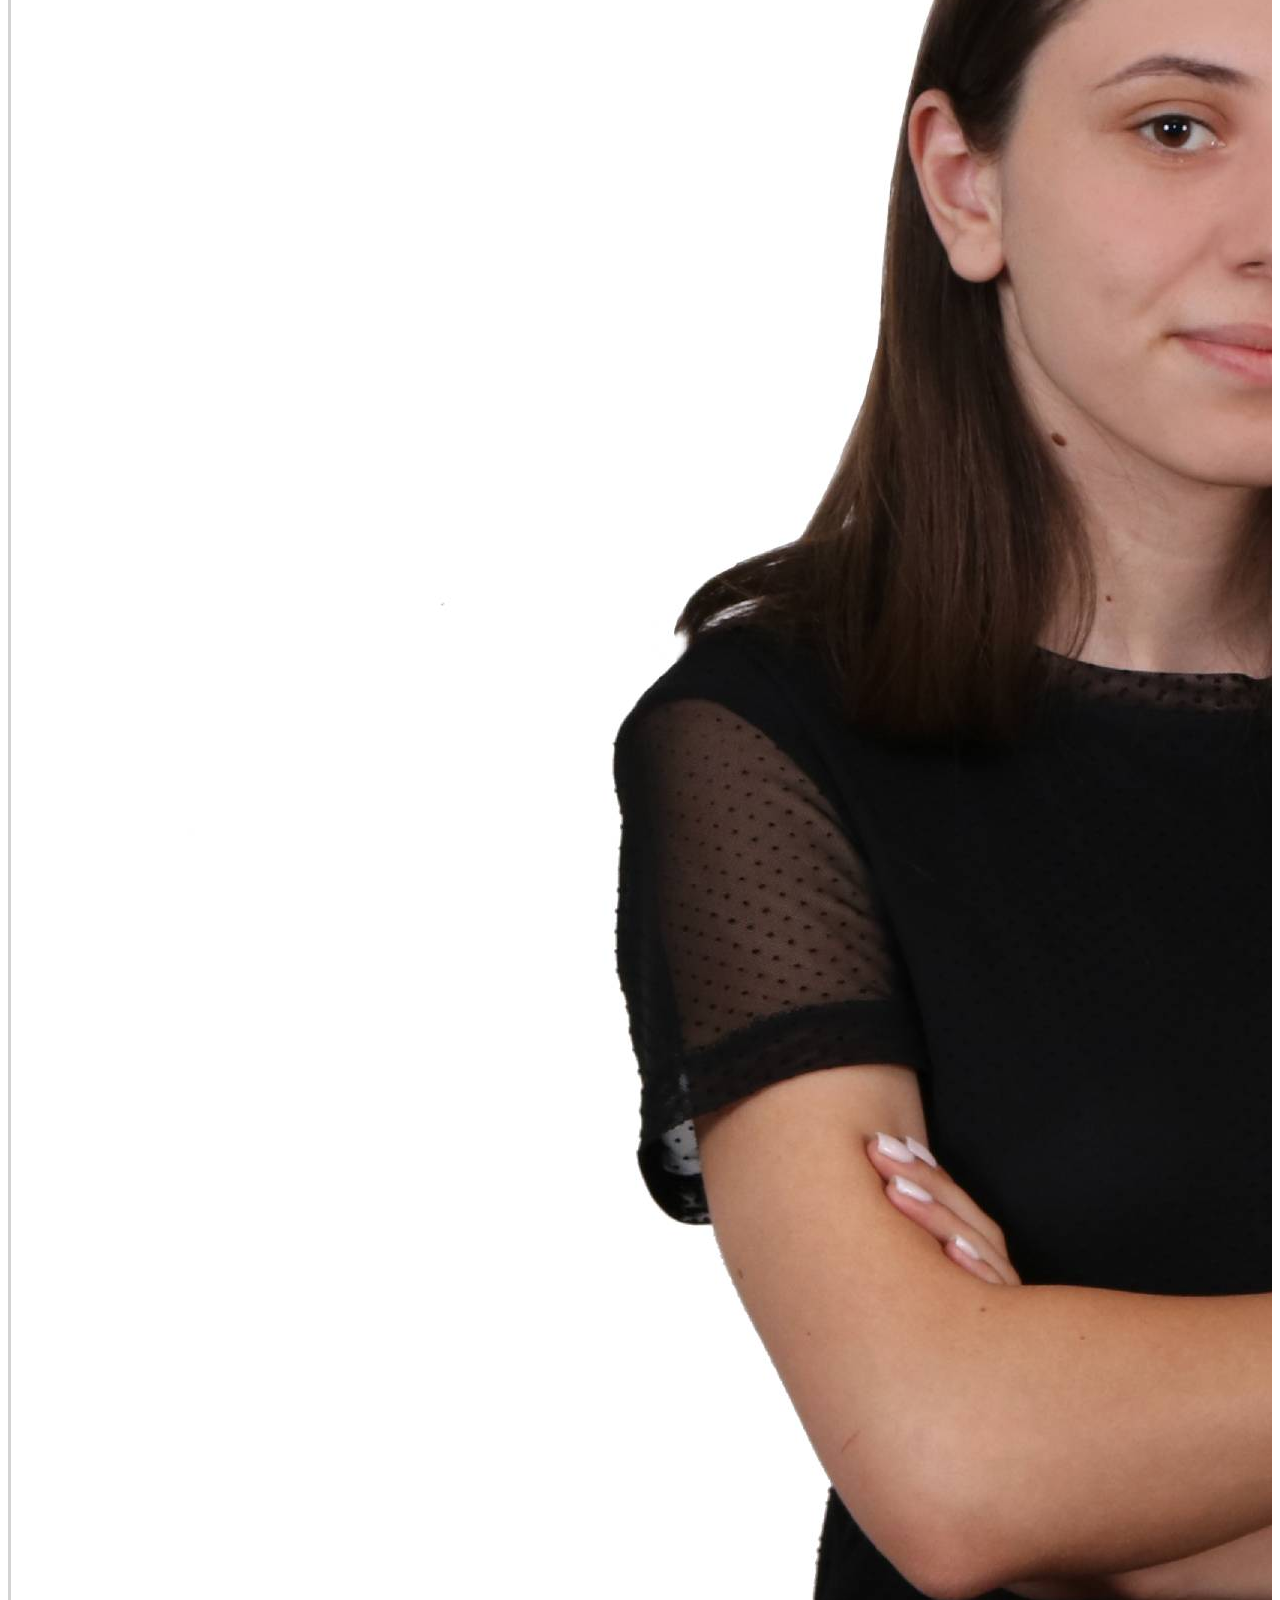
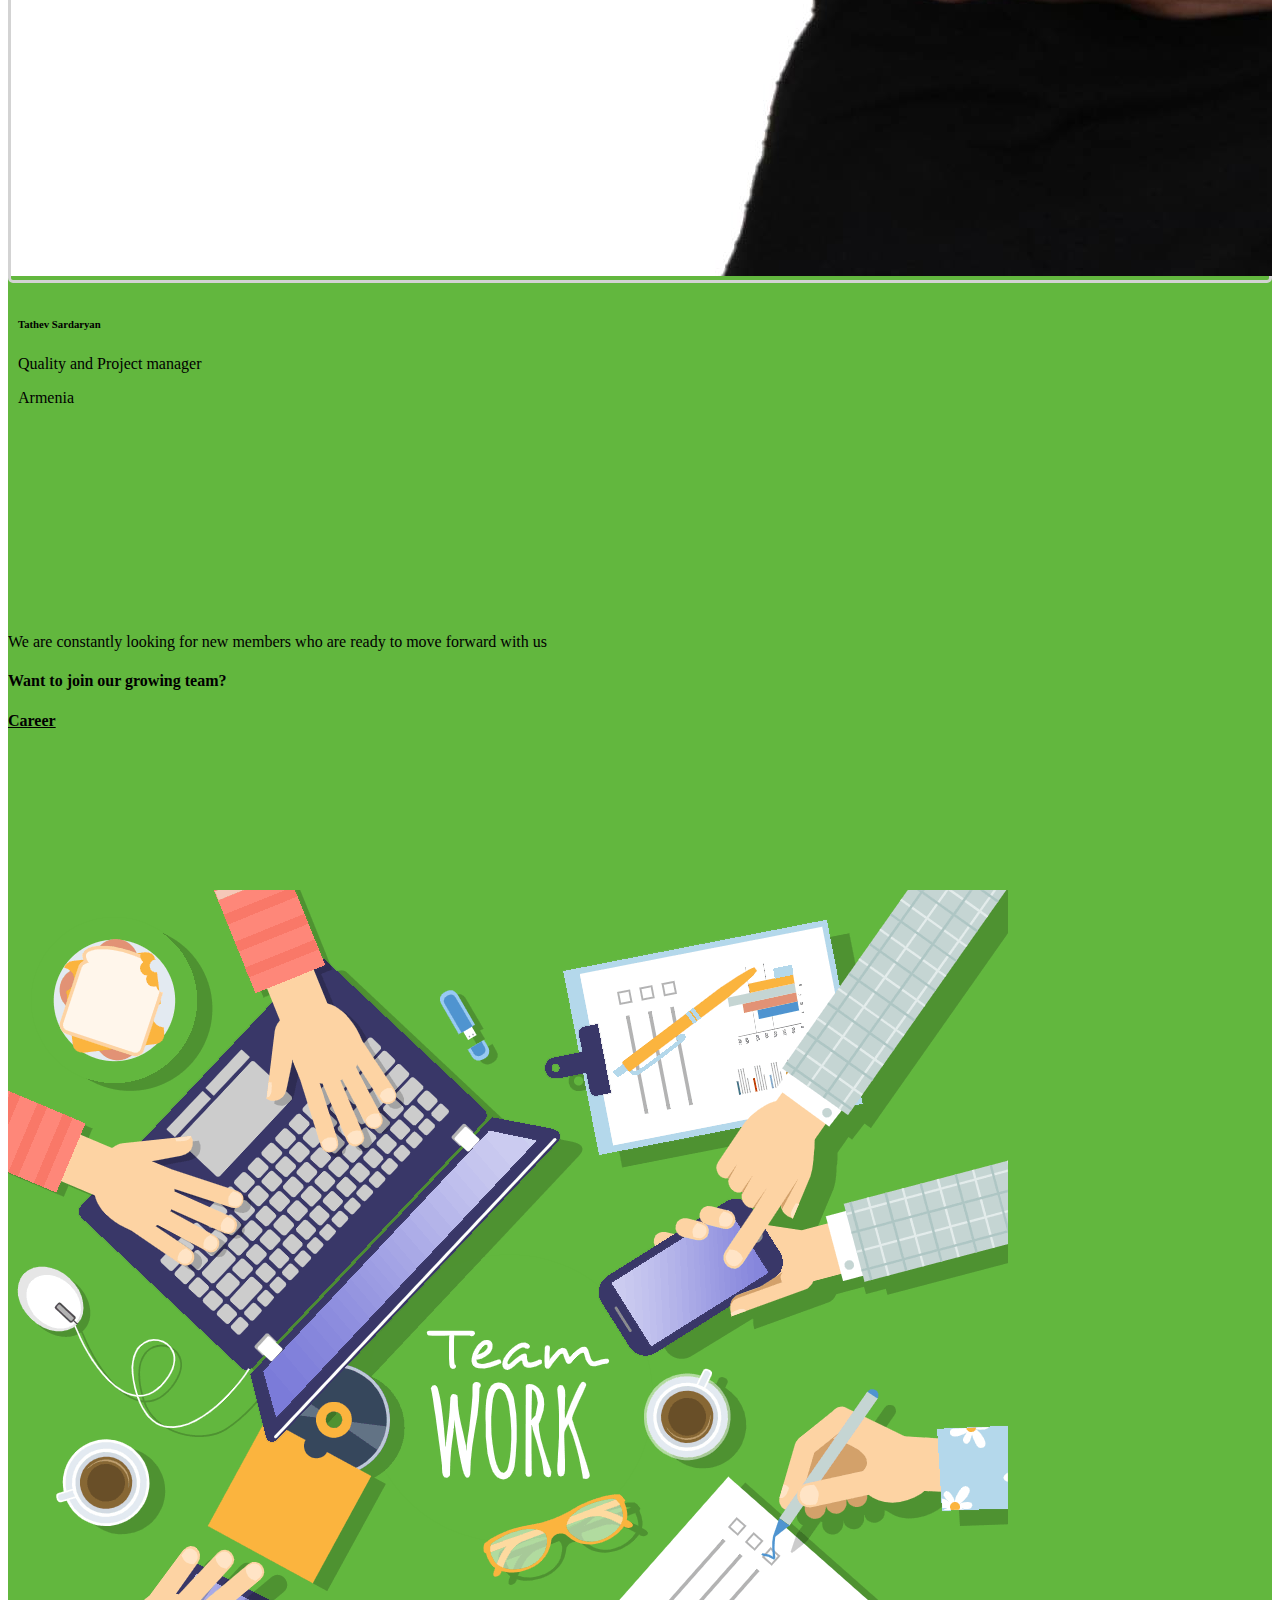
==== commit 109dc1e6: "design improvements" ====
--- a/about.html
+++ b/about.html
@@ -5,7 +5,7 @@
     <meta charset="utf-8">
     <meta http-equiv="X-UA-Compatible" content="IE=edge"/>
     <meta name="viewport" content="width=device-width,initial-scale=1.0,maximum-scale=1"/>
-    <meta name="author" content="Theme Industry">
+    <meta name="author" content="Way2Up">
     <!-- description -->
     <meta name="description" content="way2up">
     <!-- keywords -->
@@ -87,104 +87,6 @@
             <div id="foot"></div>
             <!-- footer end-->
 
-            <!-- testimonials -->
-            <!--<section class="testimonial-two no-padding-top bg-very-light-gray">-->
-                <!--<div class="parallax bg about-cover testimonial-two-bg no-transition">-->
-                    <!--<div class="testimonial-two-title padding-15px-lr">-->
-                        <!--<h3 class="area-title text-capitalize alt-font text-white font-weight-300">-->
-                            <!--Meet Our<br><span class="font-weight-400">Happy Client</span>-->
-                        <!--</h3>-->
-                    <!--</div>-->
-                <!--</div>-->
-
-                <!--<div class="container">-->
-
-                    <!--<div class="owl-theme owl-carousel owl-testimonial-two">-->
-                        <!--<div class="testimonial-two-block item">-->
-                            <!--<div class="row">-->
-                                <!--<div class="col-sm-6">-->
-                                    <!--<div  class="testimonial-client-img">-->
-                                        <!--<img src="images/testimonial-two-client2.jpg" alt="image">-->
-                                    <!--</div>-->
-                                    <!--<div class="testimonial-client-name">-->
-                                        <!--<h6 class="text-large text-green font-weight-600 margin-5px-bottom margin-30px-top text-center">Elic York</h6>-->
-                                        <!--<p class="text-center">Upwork, New York</p>-->
-                                    <!--</div>-->
-                                <!--</div>-->
-                                <!--<div class="col-sm-6">-->
-                                    <!--<div class="testimonial-client-says text-left margin-135px-top xs-margin-30px-top xs-text-center">-->
-                                        <!--<p> We have a number of different teams within our agency that specialise in different areas of business so you can be sure that you won’t receive a generic service and although we can’t boast years and years of service. you won’t receive a generic service.-->
-                                        <!--</p>-->
-                                        <!--<div class="testimonial-two-rating margin-20px-top">-->
-                                            <!--<i class="fa fa-star" aria-hidden="true"></i>-->
-                                            <!--<i class="fa fa-star" aria-hidden="true"></i>-->
-                                            <!--<i class="fa fa-star" aria-hidden="true"></i>-->
-                                            <!--<i class="fa fa-star" aria-hidden="true"></i>-->
-                                            <!--<i class="fa fa-star" aria-hidden="true"></i>-->
-                                        <!--</div>-->
-                                    <!--</div>-->
-                                <!--</div>-->
-                            <!--</div>-->
-                        <!--</div>-->
-                        <!--<div class="testimonial-two-block item">-->
-                            <!--<div class="row">-->
-                                <!--<div class="col-sm-6">-->
-                                    <!--<div  class="testimonial-client-img">-->
-                                        <!--<img src="images/testimonial-two-client1.jpg" alt="image">-->
-                                    <!--</div>-->
-                                    <!--<div class="testimonial-client-name">-->
-                                        <!--<h6 class="text-large text-green font-weight-600 margin-5px-bottom margin-30px-top text-center">Adward David</h6>-->
-                                        <!--<p class="text-center">Abacus, CEO</p>-->
-                                    <!--</div>-->
-                                <!--</div>-->
-                                <!--<div class="col-sm-6">-->
-                                    <!--<div class="testimonial-client-says text-left margin-135px-top xs-margin-30px-top xs-text-center">-->
-                                        <!--<p> We have a number of different teams within our agency that specialise in different areas of business so you can be sure that you won’t receive a generic service and although we can’t boast years.-->
-                                        <!--</p>-->
-                                        <!--<div class="testimonial-two-rating margin-20px-top">-->
-                                            <!--<i class="fa fa-star" aria-hidden="true"></i>-->
-                                            <!--<i class="fa fa-star" aria-hidden="true"></i>-->
-                                            <!--<i class="fa fa-star" aria-hidden="true"></i>-->
-                                            <!--<i class="fa fa-star" aria-hidden="true"></i>-->
-                                            <!--<i class="fa fa-star-half-o" aria-hidden="true"></i>-->
-                                        <!--</div>-->
-                                    <!--</div>-->
-                                <!--</div>-->
-                            <!--</div>-->
-                        <!--</div>-->
-                        <!--<div class="testimonial-two-block item">-->
-                            <!--<div class="row">-->
-                                <!--<div class="col-sm-6">-->
-                                    <!--<div  class="testimonial-client-img">-->
-                                        <!--<img src="images/testimonial-two-client3.jpg" alt="image">-->
-                                    <!--</div>-->
-                                    <!--<div class="testimonial-client-name">-->
-                                        <!--<h6 class="text-large text-green font-weight-600 margin-5px-bottom margin-30px-top text-center">Steph Erick</h6>-->
-                                        <!--<p class="text-center">Enavto, Australia</p>-->
-                                    <!--</div>-->
-                                <!--</div>-->
-                                <!--<div class="col-sm-6">-->
-                                    <!--<div class="testimonial-client-says text-left margin-135px-top xs-margin-30px-top xs-text-center">-->
-                                        <!--<p> We have a number of different teams within our agency that specialise in different areas of business so you can be sure that you won’t receive a generic service and although we can’t boast.-->
-                                        <!--</p>-->
-                                        <!--<div class="testimonial-two-rating margin-20px-top">-->
-                                            <!--<i class="fa fa-star" aria-hidden="true"></i>-->
-                                            <!--<i class="fa fa-star" aria-hidden="true"></i>-->
-                                            <!--<i class="fa fa-star" aria-hidden="true"></i>-->
-                                            <!--<i class="fa fa-star" aria-hidden="true"></i>-->
-                                            <!--<i class="fa fa-star-o" aria-hidden="true"></i>-->
-                                        <!--</div>-->
-                                    <!--</div>-->
-                                <!--</div>-->
-                            <!--</div>-->
-                        <!--</div>-->
-
-                    <!--</div>-->
-                <!--</div>-->
-
-            <!--</section>-->
-            <!-- testimonials end-->
-
             <!-- team -->
             <section>
                 <div class="container">
@@ -207,7 +109,39 @@
                         <div class="col-md-4 col-sm-6 col-xs-12">
                             <div class="team-box sm-margin-30px-bottom xs-margin-30px-bottom">
                                 <div class="team-image">
-                                    <img src="images/gym-team-two.jpg" alt="image">
+                                    <img src="images/team1.jpg" alt="image">
+                                </div>
+                                <div class="team-two-tag">
+                                    <div class="team-two-text display-inline float-left text-left">
+                                        <h6 class="text-extra-dark-gray no-margin-bottom">Narek Sahakyan</h6>
+                                        <p class="no-margin-bottom">Developer, Project Manager</p>
+                                    </div>
+                                    <div class="team-two-social float-right" aria-hidden="true">
+                                        Germany
+                                    </div>
+                                </div>
+                            </div>
+                        </div>
+                        <div class="col-md-4 col-sm-6 col-xs-12">
+                            <div class="team-box sm-margin-30px-bottom xs-margin-30px-bottom">
+                                <div class="team-image">
+                                    <img src="images/ninja.gif" alt="image">
+                                </div>
+                                <div class="team-two-tag">
+                                    <div class="team-two-text display-inline float-left text-left">
+                                        <h6 class="text-extra-dark-gray no-margin-bottom">Secret Weapon</h6>
+                                        <p class="no-margin-bottom">Part of everything</p>
+                                    </div>
+                                    <div class="team-two-social float-right" aria-hidden="true">
+                                        Armenia
+                                    </div>
+                                </div>
+                            </div>
+                        </div>
+                        <div class="col-md-4 col-sm-6 col-xs-12">
+                            <div class="team-box sm-margin-30px-bottom xs-margin-30px-bottom">
+                                <div class="team-image">
+                                    <img src="images/team3.jpg" alt="image">
                                 </div>
                                 <div class="team-two-tag">
                                     <div class="team-two-text display-inline float-left text-left">
@@ -226,39 +160,7 @@
                         <div class="col-md-4 col-sm-6 col-xs-12">
                             <div class="team-box sm-margin-30px-bottom xs-margin-30px-bottom">
                                 <div class="team-image">
-                                    <img src="images/ninja.gif" alt="image">
-                                </div>
-                                <div class="team-two-tag">
-                                    <div class="team-two-text display-inline float-left text-left">
-                                        <h6 class="text-extra-dark-gray no-margin-bottom">Secret Weapon</h6>
-                                        <p class="no-margin-bottom">Part of everything</p>
-                                    </div>
-                                    <div class="team-two-social float-right" aria-hidden="true">
-                                        Armenia
-                                    </div>
-                                </div>
-                            </div>
-                        </div>
-                        <div class="col-md-4 col-sm-6 col-xs-12">
-                            <div class="team-box sm-margin-30px-bottom xs-margin-30px-bottom">
-                                <div class="team-image">
-                                    <img src="images/constructor-team-three.jpg" alt="image">
-                                </div>
-                                <div class="team-two-tag">
-                                    <div class="team-two-text display-inline float-left text-left">
-                                        <h6 class="text-extra-dark-gray no-margin-bottom">Narek Sahakyan</h6>
-                                        <p class="no-margin-bottom">Developer, Project Manager</p>
-                                    </div>
-                                    <div class="team-two-social float-right" aria-hidden="true">
-                                        Germany
-                                    </div>
-                                </div>
-                            </div>
-                        </div>
-                        <div class="col-md-4 col-sm-6 col-xs-12">
-                            <div class="team-box sm-margin-30px-bottom xs-margin-30px-bottom">
-                                <div class="team-image">
-                                    <img src="images/team-one.jpg" alt="image">
+                                    <img src="images/team4.jpg" alt="image">
                                 </div>
                                 <div class="team-two-tag">
                                     <div class="team-two-text display-inline float-left text-left">
@@ -274,7 +176,7 @@
                         <div class="col-md-4 col-sm-6 col-xs-12">
                             <div class="team-box sm-margin-30px-bottom xs-margin-30px-bottom">
                                 <div class="team-image">
-                                    <img src="images/team-two.jpg" alt="image">
+                                    <img src="images/team5.jpg" alt="image">
                                 </div>
                                 <div class="team-two-tag">
                                     <div class="team-two-text display-inline float-left text-left">
@@ -290,7 +192,7 @@
                         <div class="col-md-4 col-sm-6 col-xs-12">
                             <div class="team-box sm-margin-30px-bottom xs-margin-30px-bottom">
                                 <div class="team-image">
-                                    <img src="images/team-three.jpg" alt="image">
+                                    <img src="images/team6.jpg" alt="image">
                                 </div>
                                 <div class="team-two-tag">
                                     <div class="team-two-text display-inline float-left text-left">
@@ -306,7 +208,7 @@
                         <div class="col-md-4 col-sm-6 col-xs-12 col-md-offset-4 col-sm-offset-3">
                             <div class="team-box sm-margin-30px-bottom xs-margin-30px-bottom">
                                 <div class="team-image">
-                                    <img src="images/team-two.jpg" alt="image">
+                                    <img src="images/team7.jpg" alt="image">
                                 </div>
                                 <div class="team-two-tag">
                                     <div class="team-two-text display-inline float-left text-left">
@@ -369,9 +271,11 @@
                                             <span class="red-way2up">Way2Up</span> is an Armenian team of individuals, who imagine their future in the same way. Software development makes us move forward together. We have started our own way at the beginning of 2018. Our strategy has been changing from time to time, but the thing, that has never changed is our eagerness and ambition of moving forward, making life easier and better, helping us and others to create our next day as we all imagine. We all have our own spirit and nature and based on this difference <span class="red-way2up">Way2Up</span> gets it's own mix of this everything, by taking a piece from each of us. Not all of our achievements can be shown in numbers, but here are what you can value
                                         </p>
                                     </div>
+
                                     <div class="text-left xs-margin-15px-left no-transition padding-20px-l">
                                         <div class="row width-100 margin-10px-bottom no-margin">
-                                            <div class="col-xs-6 col-md-8 p-text">
+                                            <div class="col-xs-6 col-md-8 p-text text-dark-gray">
+                                                <i class="fa fa-users" aria-hidden="true"></i>
                                                 <span>Team members</span>
                                             </div>
                                             <div class="counts col-xs-6 col-md-4 no-padding-right">
@@ -379,7 +283,8 @@
                                             </div>
                                         </div>
                                         <div class="row width-100 margin-10px-bottom no-margin no-margin">
-                                            <div class="col-xs-6 col-md-8 p-text">
+                                            <div class="col-xs-6 col-md-8 p-text text-dark-gray">
+                                                <i class="fa fa-clock-o" aria-hidden="true"></i>
                                                 <span>Worked hours</span>
                                             </div>
                                             <div class="counts col-xs-6 col-md-4 no-padding-right">
@@ -387,7 +292,8 @@
                                             </div>
                                         </div>
                                         <div class="row width-100 margin-10px-bottom no-margin no-margin">
-                                            <div class="col-xs-6 col-md-8 p-text">
+                                            <div class="col-xs-6 col-md-8 p-text text-dark-gray">
+                                                <i class="fa fa-code" aria-hidden="true"></i>
                                                 <span>Lines of code</span>
                                             </div>
                                             <div class="counts col-xs-6 col-md-4 no-padding-right">
@@ -395,7 +301,8 @@
                                             </div>
                                         </div>
                                         <div class="row width-100 margin-10px-bottom no-margin no-margin">
-                                            <div class="col-xs-6 col-md-8 p-text">
+                                            <div class="col-xs-6 col-md-8 p-text text-dark-gray">
+                                                <i class="fa fa-smile-o" aria-hidden="true"></i>
                                                 <span>Happy Clients</span>
                                             </div>
                                             <div class="counts col-xs-6 col-md-4 no-padding-right">
@@ -403,7 +310,8 @@
                                             </div>
                                         </div>
                                         <div class="row width-100 margin-10px-bottom no-margin no-margin">
-                                            <div class="col-xs-6 col-md-8 p-text">
+                                            <div class="col-xs-6 col-md-8 p-text text-dark-gray">
+                                                <i class="fa fa-gamepad" aria-hidden="true"></i>
                                                 <span>Time of fun</span>
                                             </div>
                                             <div class="counts col-xs-6 col-md-4 no-padding-right">
--- a/css/custom.css
+++ b/css/custom.css
@@ -0,0 +1,352 @@
+html {
+    scroll-behavior: smooth;
+}
+a {
+    color: inherit;
+}
+a:hover, a:active {
+    color: #214b5d;
+}
+.btn{
+    font-weight: bold;
+}
+.navbar-fixed-top {
+    top: calc(100vh - 60px);
+}
+nav.navbar.navbar-default ul.nav > li > a {
+    padding: 20px 0;
+}
+.nav_line li a:before{
+    bottom: 15px;
+    background: rgb(203, 52, 43) !important;
+}
+.outer-nav a {
+    font-weight: 500;
+}
+
+header nav.navbar .navbar-nav > li > a:hover, nav.navbar.bootsnav ul.nav > li > a:hover, .header-search-form:hover{
+
+    color: rgb(203, 52, 43);
+    -webkit-transition: all 0.5s cubic-bezier(0, 0, 0.2, 1);
+    -o-transition: all 0.5s cubic-bezier(0, 0, 0.2, 1);
+    transition: all 0.5s cubic-bezier(0, 0, 0.2, 1);
+}
+
+/*header nav.navbar.white-link .navbar-nav > li.active > a, nav.navbar.bootsnav.white-link ul.nav > li.active > a, header nav.navbar.bootsnav ul.nav.white-link > li.active > a, header.header-appear nav.header-dark-transparent .navbar-nav > li.active > a, header.header-appear nav.header-dark .navbar-nav > li.active > a, header.sticky nav.header-dark .navbar-nav > li.active > a, header.sticky nav.header-dark-transparent .navbar-nav > li.active > a, header.sticky nav.navbar.bootsnav.header-dark-transparent.white-link .navbar-nav > li.active > a { color: rgb(203, 52, 43);background: transparent;}*/
+header.header-appear nav.header-light,header.sticky nav.navbar-fixed-top.header-light,header.sticky nav.navbar-scroll-fixed-top.header-light {
+    border-top: 3px solid rgb(203, 52, 43);
+}
+header a.logo img {
+    max-width: 130px;
+}
+section {
+    padding: 80px 0;
+    overflow: hidden;
+}
+.border-bottom{ border-bottom: 1px solid lightgray;}
+.border-top{ border-top: 1px solid lightgray;}
+.border-left{ border-left: 1px solid lightgray;}
+.border-right{ border-right: 1px solid lightgray;}
+
+.effect-moveleft {
+    background: rgb(98, 183, 62);
+}
+.showMenuButton-two {
+    top: calc(100vh - 40px);
+}
+.scroll-top-arrow, .scroll-top-arrow:focus {
+    top: 25px;
+    font-size: 40px;
+    height: 45px;
+    width: 45px;
+    right: 25px;
+}
+/*Scroll*/
+/* width */
+::-webkit-scrollbar {
+    width: 4px;
+}
+/* Track */
+::-webkit-scrollbar-track {
+    background: #fff;
+}
+/* Handle */
+::-webkit-scrollbar-thumb {
+    background: #888;
+}
+/* Handle on hover */
+::-webkit-scrollbar-thumb:hover {
+    background: #000;
+}
+/*Landing button*/
+button {
+    background: transparent;
+    color: #fff;
+    border: 0 solid #fff;
+    border-radius: 50px;
+    padding: 0;
+    font: 24px "Margarine", sans-serif;
+    outline: none;
+    cursor: pointer;
+    position: relative;
+    transition: 0.2s ease-in-out;
+}
+
+.button-jittery button {
+    animation: jittery 4s infinite;
+}
+/*.button-jittery button:hover {*/
+/*    animation: heartbeat 0.2s infinite;*/
+/*}*/
+@keyframes jittery {
+    5%, 50% {
+        transform: scale(1);
+    }
+    10% {
+        transform: scale(0.9);
+    }
+    15% {
+        transform: scale(1.15);
+    }
+    20% {
+        transform: scale(1.15) rotate(-5deg);
+    }
+    25% {
+        transform: scale(1.15) rotate(5deg);
+    }
+    30% {
+        transform: scale(1.15) rotate(-3deg);
+    }
+    35% {
+        transform: scale(1.15) rotate(2deg);
+    }
+    40% {
+        transform: scale(1.15) rotate(0);
+    }
+}
+@keyframes heartbeat {
+    50% {
+        transform: scale(1.1);
+    }
+}
+
+/*Background*/
+.about-cover{
+    background-size: cover;
+}
+.counter-two-icon{
+    color: rgb(203, 52, 43);
+}
+#services i{
+    width: 33px;
+}
+.service-cover{
+    background: url(../images/cover-service.jpg) center;
+    background-size: cover;
+}
+.service-background{
+    background: url(../images/service-background.png) center;
+    background-size: cover;
+}
+.service-background-2{
+    background: url(../images/service-background-2.png) center;
+    background-size: cover;
+}
+.project-cover{
+    background: url(../images/cover-project.jpg) center;
+    background-size: cover;
+}
+.product-cover{
+    background: url(../images/cover-product.jpg) center;
+    background-size: cover;
+}
+.blog-cover{
+    background: url(../images/cover-blog.jpg) bottom;
+    background-size: cover;
+}
+.career-cover{
+    background: url(../images/cover-contact.jpg) center top;
+    background-size: cover;
+}.contact-cover{
+    background: url(../images/cover-contact.jpg) center;
+    background-size: cover;
+}
+/*.footer-cover{*/
+/*    background: url(../images/cover-footer.jpg) center;*/
+/*    background-size: cover;*/
+/*}*/
+
+/*Colors*/
+.process-wrapp i,
+.address-item i{
+    background: -webkit-linear-gradient(#df2919, #751614);
+    -webkit-background-clip: text;
+    -webkit-text-fill-color: transparent;
+}
+.process-wrapp li:hover i,
+.address-item i:hover{
+    background: #fff;
+    -webkit-background-clip: text;
+    -webkit-text-fill-color: transparent;}
+
+.text-red-gradient {
+    background: -webkit-linear-gradient(#df2919, #751614);
+    -webkit-background-clip: text;
+    -webkit-text-fill-color: transparent;
+}
+.bg-red-gradient{
+    background-image: linear-gradient(#df2919, #751614);
+}
+.text-green-gradient {
+    background: -webkit-linear-gradient(#62b73e, #435b24);
+    -webkit-background-clip: text;
+    -webkit-text-fill-color: transparent;
+}
+.bg-green-gradient{
+    background-image: linear-gradient(#62b73e, #435b24);
+}
+.text-yellow-gradient {
+    background: -webkit-linear-gradient(#e3de00, #8d8a18);
+    -webkit-background-clip: text;
+    -webkit-text-fill-color: transparent;
+}
+.bg-yellow-gradient{
+    background-image: linear-gradient(#e3de00, #8d8a18);
+}
+.text-blue-gradient {
+    background: -webkit-linear-gradient(#5ca9ca, #214b5d);
+    -webkit-background-clip: text;
+    -webkit-text-fill-color: transparent;
+}
+.bg-blue-gradient{
+    background-image: linear-gradient(#5ca9ca, #214b5d);
+
+}
+.red-way2up{
+    text-transform: uppercase;
+    font-weight: bold;
+    background: -webkit-linear-gradient(#db2818, #791714);
+    -webkit-background-clip: text;
+    -webkit-text-fill-color: transparent;
+}
+.counter-icon{
+    line-height: 115px;
+}
+.counter-item {
+    cursor: context-menu;
+}
+
+#particles-js{
+    background-image: linear-gradient(#df2919, #751614);
+}
+.owl-client .owl-dot.active span{
+    background: #62b73e !important;
+}
+.play-icon {
+
+    background: rgb(98, 183, 62);
+    box-shadow: 0 0 0 rgba(98, 183, 62, 0.4);
+    line-height: 62px;
+}
+
+.play-hvr:hover {
+    border: 4px solid rgb(98, 183, 62);
+}
+.blog-pagination a,
+.footer-social a{
+    line-height: 28px;
+}
+
+.contact-form input:focus, .contact-form textarea:focus {
+    border-bottom: 1px solid #6cbd52;
+}
+.team-box .team-image{
+    border-radius: 5px;
+    border: 3px solid lightgrey;
+}
+.team-two-social{
+    right: 10px;
+    bottom: 2px;
+}
+.team-two-tag{
+    border-radius: 5px;
+    padding: 10px;
+    padding-bottom: 20px;
+}
+
+.portfolio .item-img-overlay .viewProject {
+    font-size: 30px;
+    position: absolute;
+    bottom: 15px;
+    right: 10px;
+}
+.portfolio .item-img-overlay .liveProject {
+    font-size: 30px;
+    position: absolute;
+    bottom: 15px;
+    right: 50px;
+}
+.portfolio .item-img-overlay .description {
+    font-size: 30px;
+    position: absolute;
+    bottom: 18px;
+    right: 85px;
+}
+.red-list li::before {
+    content: "\2022";
+    color: #751614;
+    font-weight: bold;
+    display: inline-block;
+    width: 1em;
+    margin-left: -1em;
+}
+.chevron li::before {
+    content: "";
+    background-image: url(../images/chevron-right.png);
+    background-size: 15px 15px;
+    display: inline-block;
+    width: 15px;
+    height: 13px;
+}
+.career-image{
+    width: 360px;
+    height: 360px;
+    margin: 0 auto;
+}
+
+#foot{
+    /*border-bottom: 3px solid rgb(203, 52, 43);*/
+    background-color: #214b5d;
+}
+.footer-social a{
+    margin: 2px 10px 4px;
+}
+.contact-page-form .contact-form input,
+.contact-page-form .contact-form textarea {
+    border: none;
+    border-bottom: 1px solid #e4e4e4;
+    padding: 0 0 10px 0;
+    -webkit-border-radius: 0;
+    -moz-border-radius: 0;
+    border-radius: 0;
+    -webkit-box-shadow: inset 0 1px 1px rgba(0, 0, 0, 0);
+    box-shadow: inset 0 1px 1px rgba(0, 0, 0, 0);
+}
+
+@media (max-width: 1024px){
+    .navbar-fixed-top {
+        top: calc(100vh - 54px);
+    }
+}
+@media (max-width: 768px){
+
+}
+
+@media screen and (max-width: 768px) {
+    .showMenuButton-two {
+        top: calc(100vh - 44px) !important;
+    }
+    #particles-js {
+        height: 400px;
+    }
+}
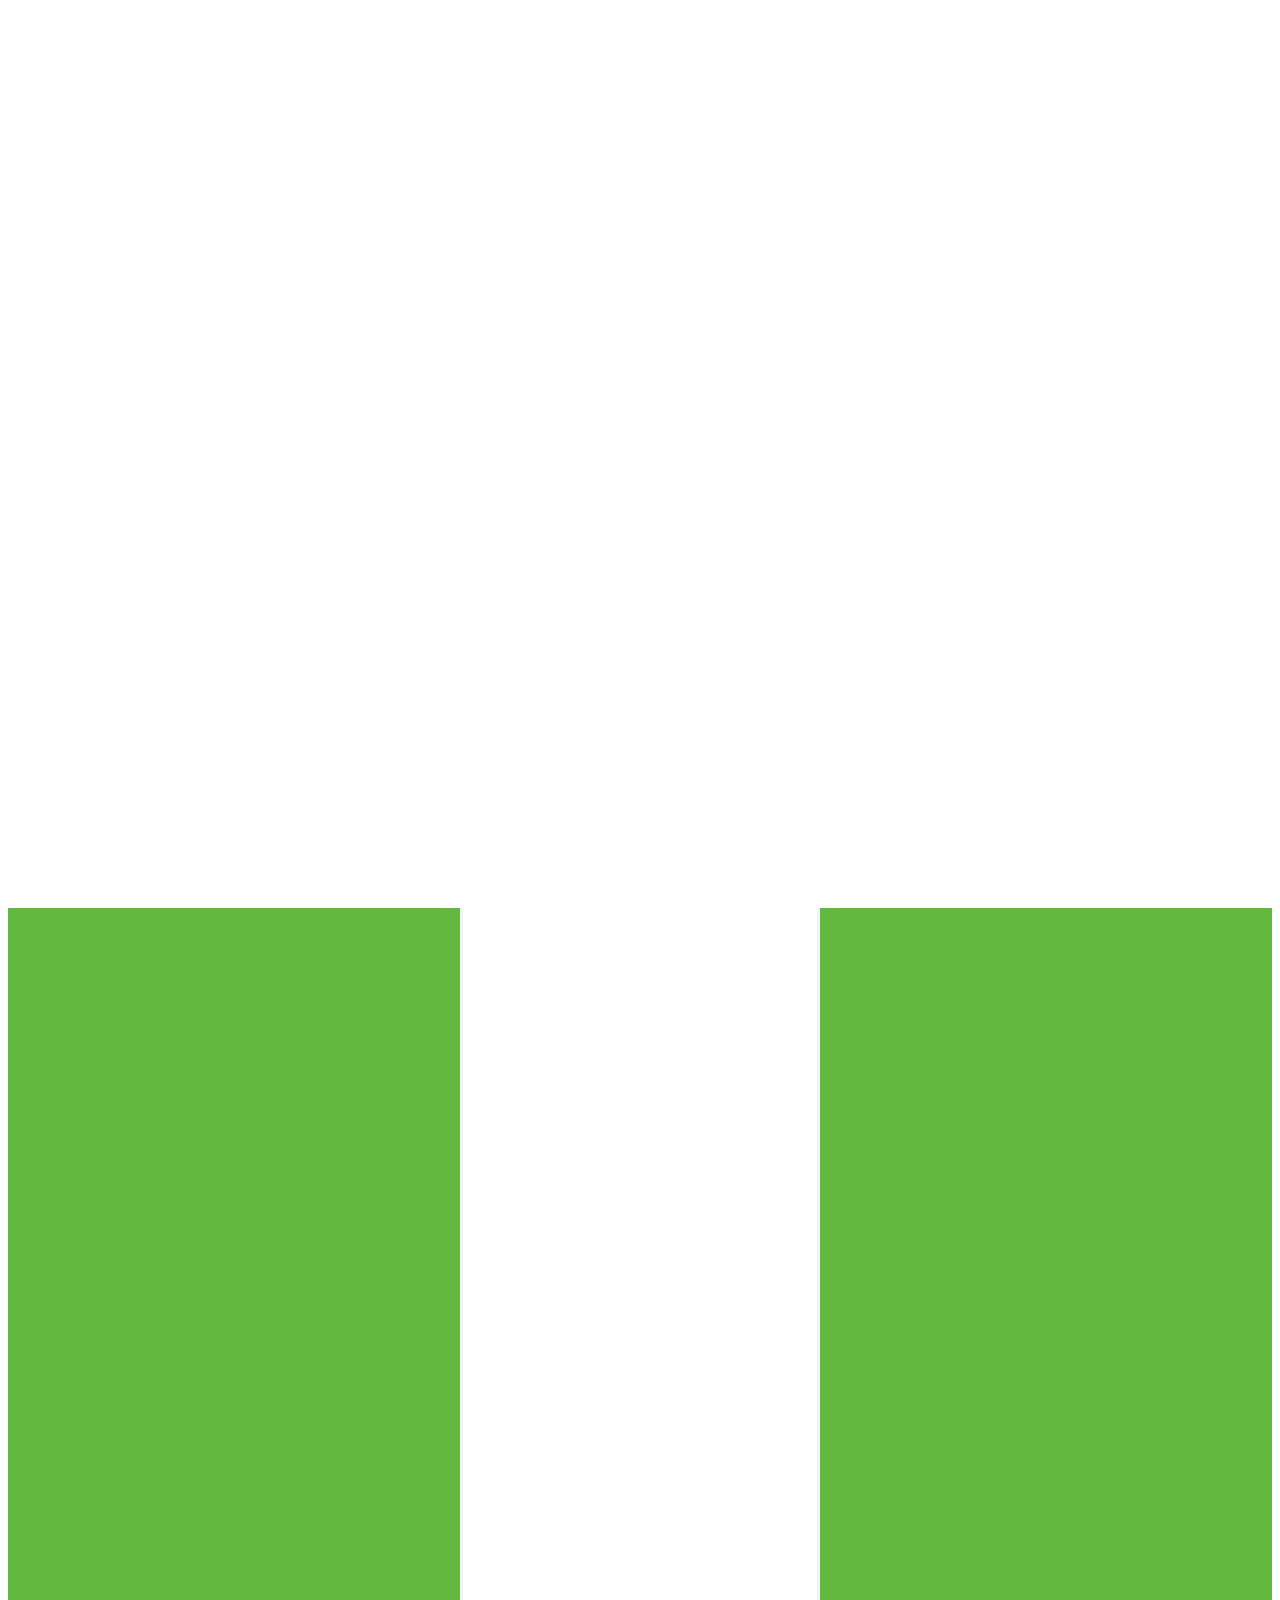
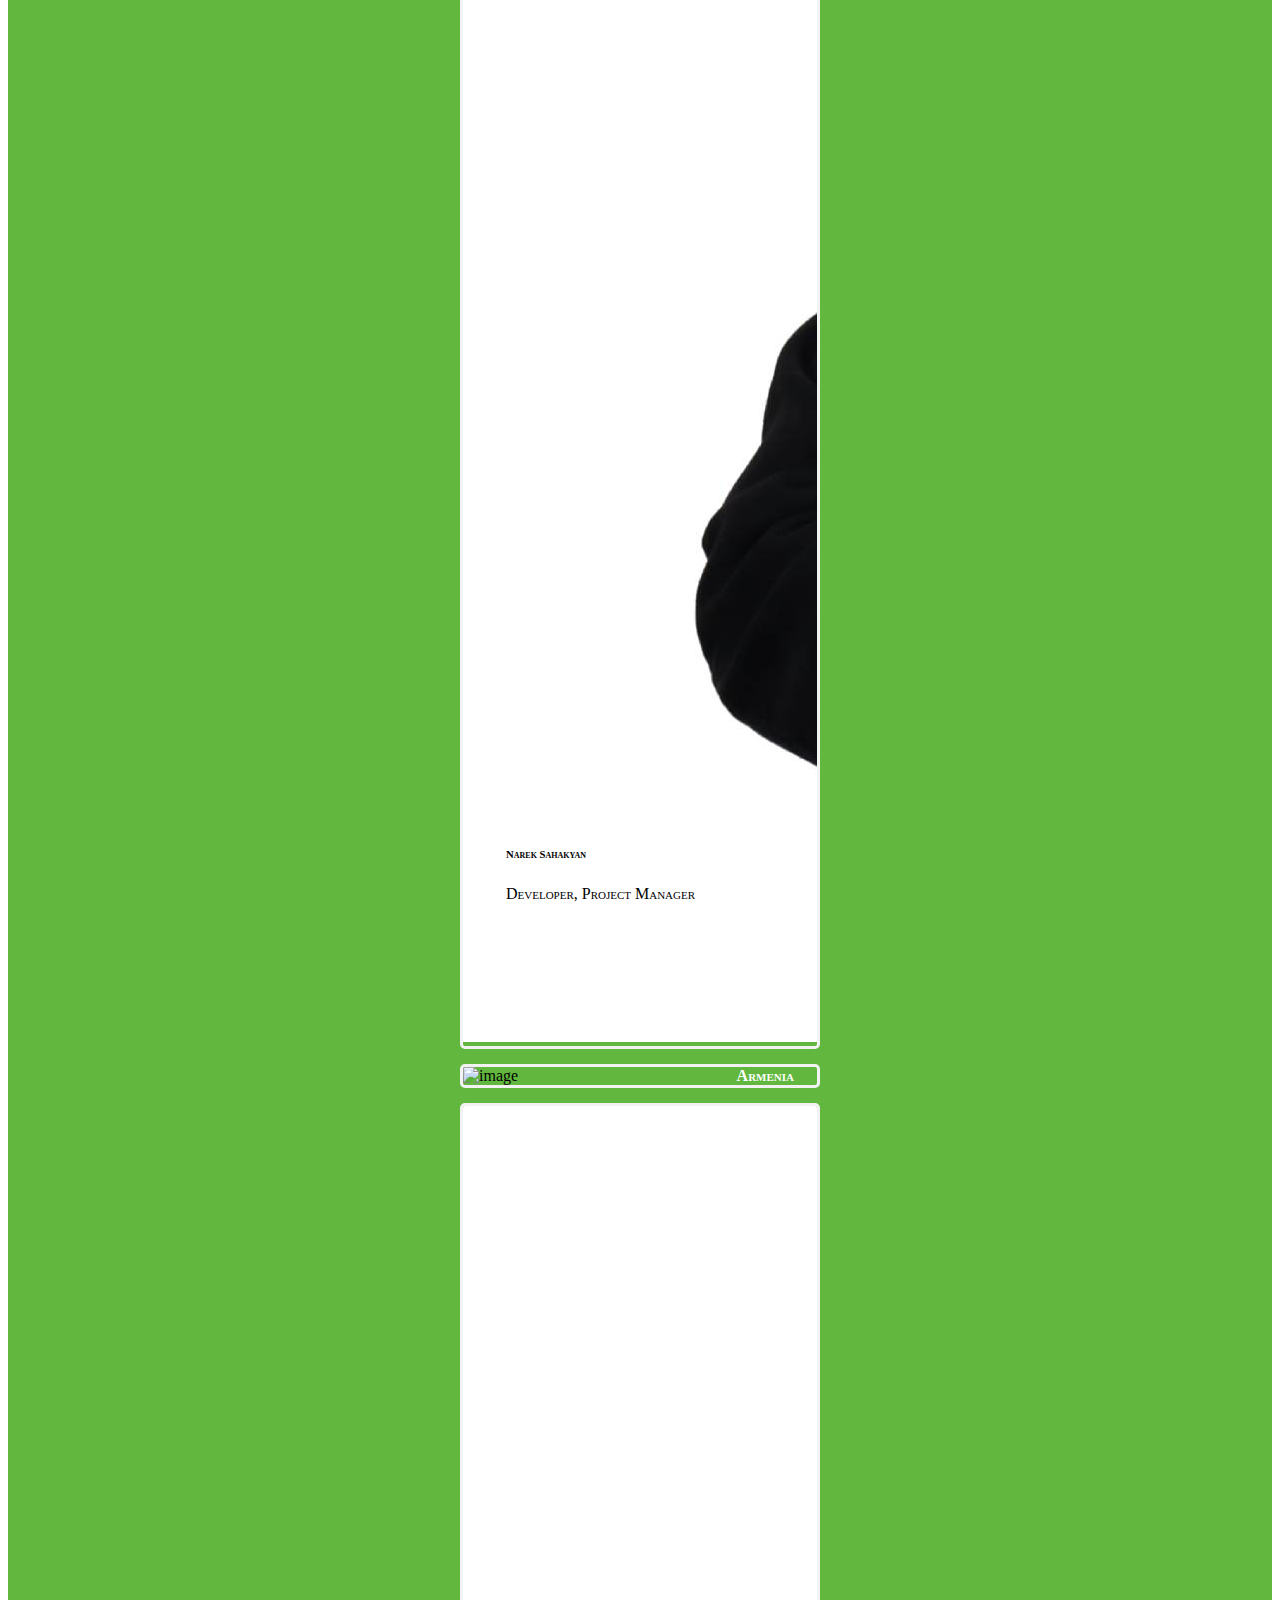
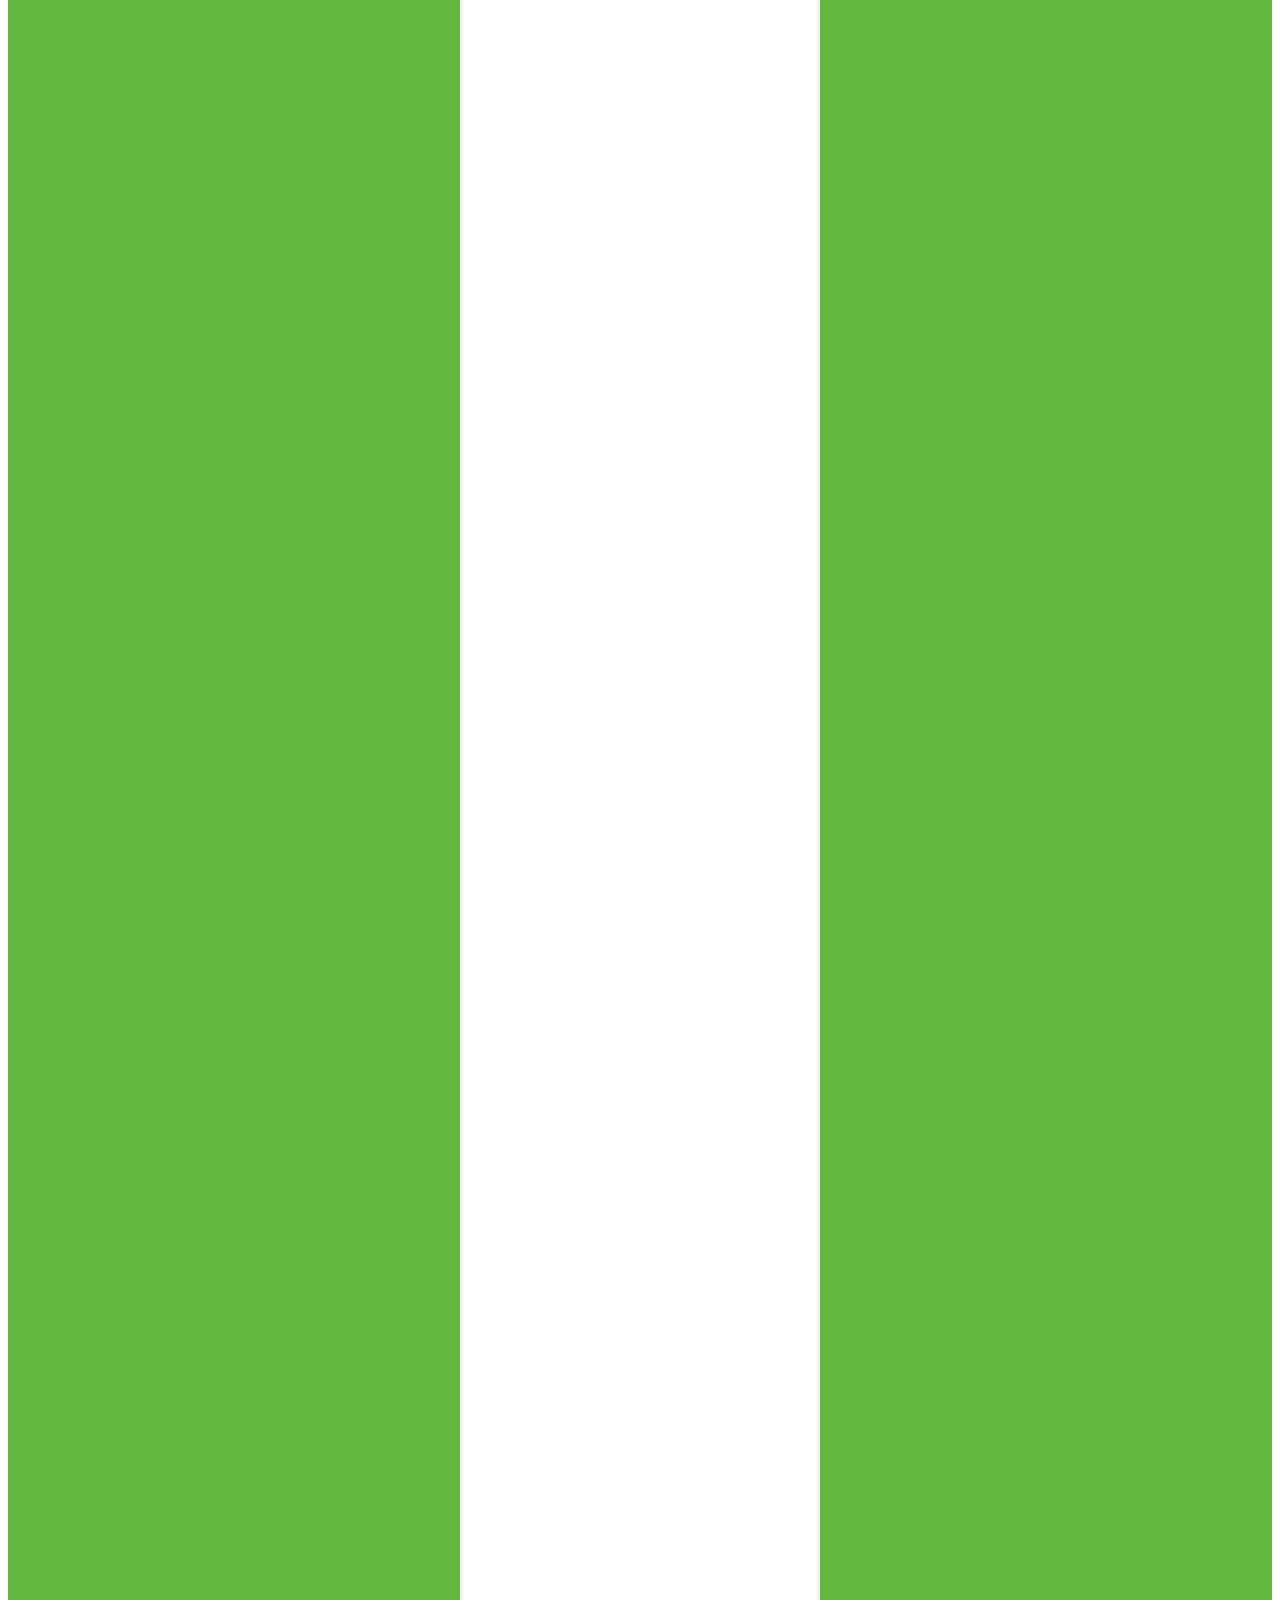
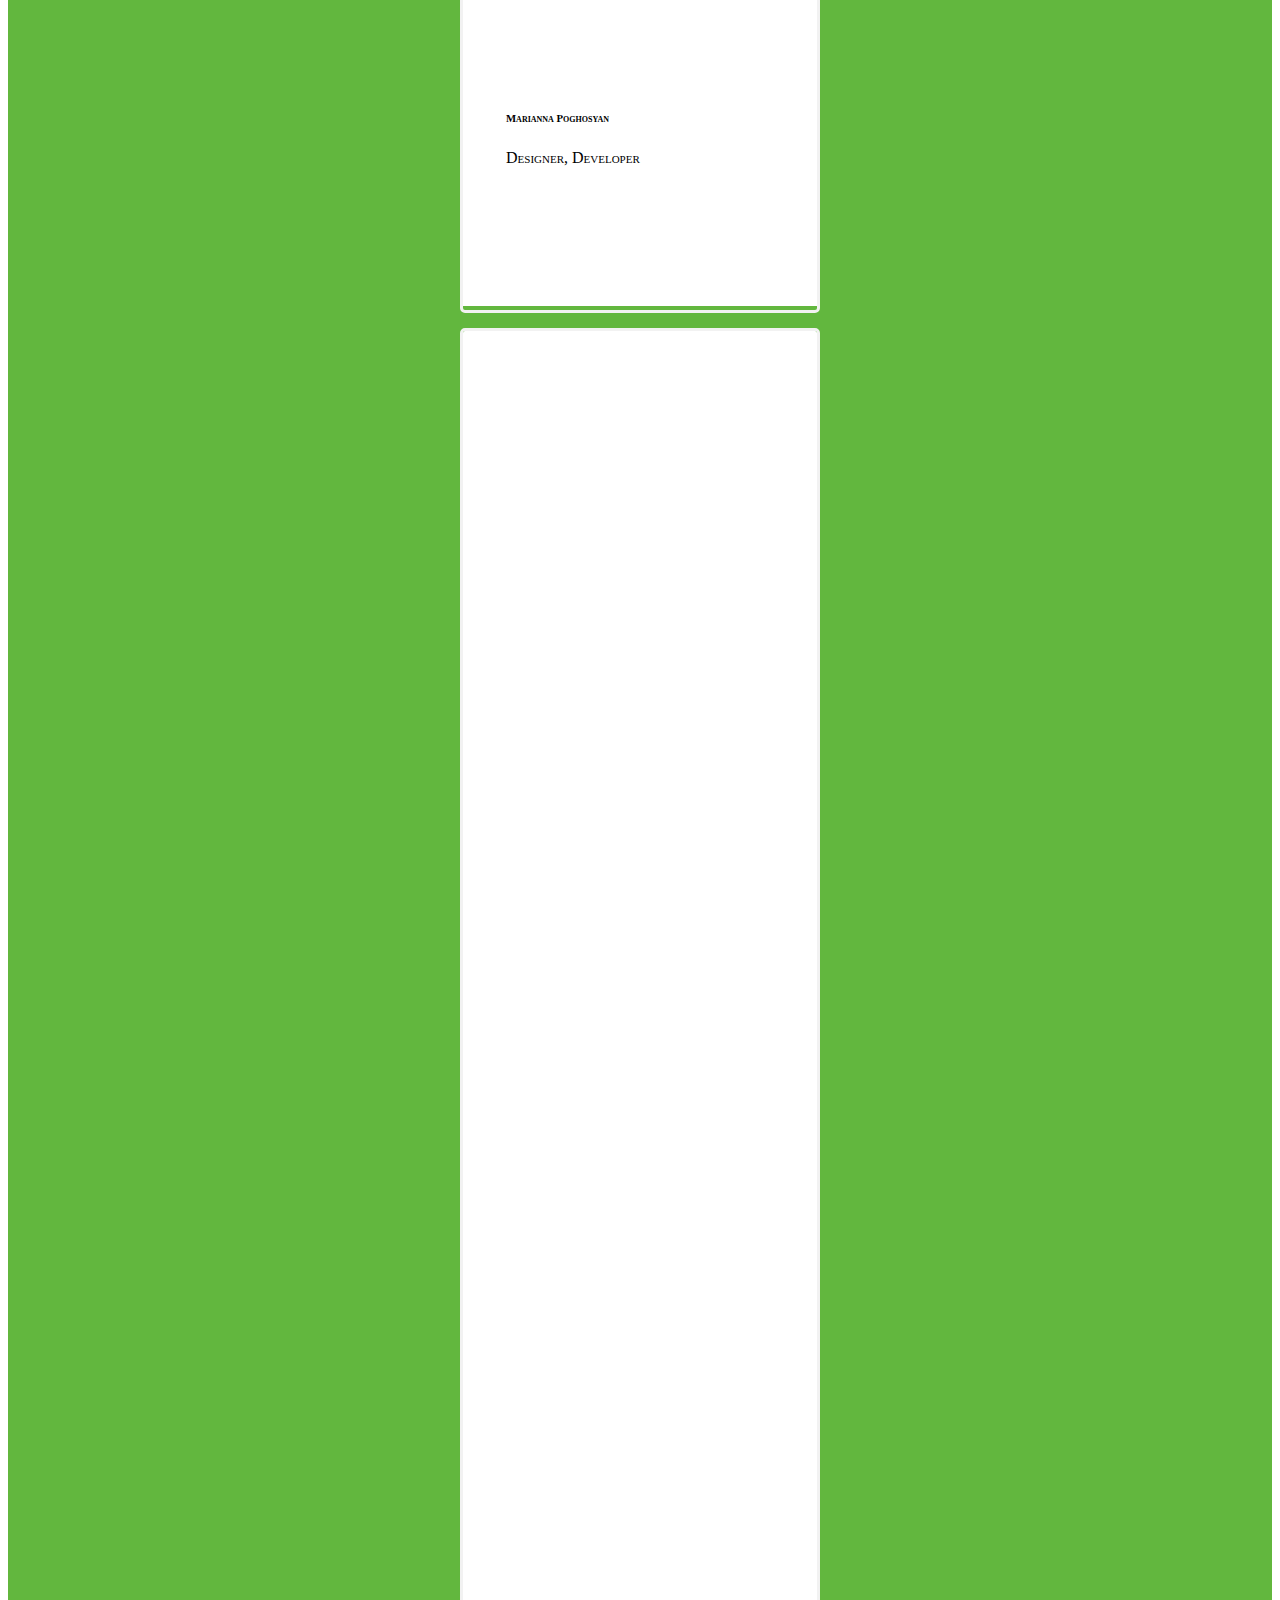
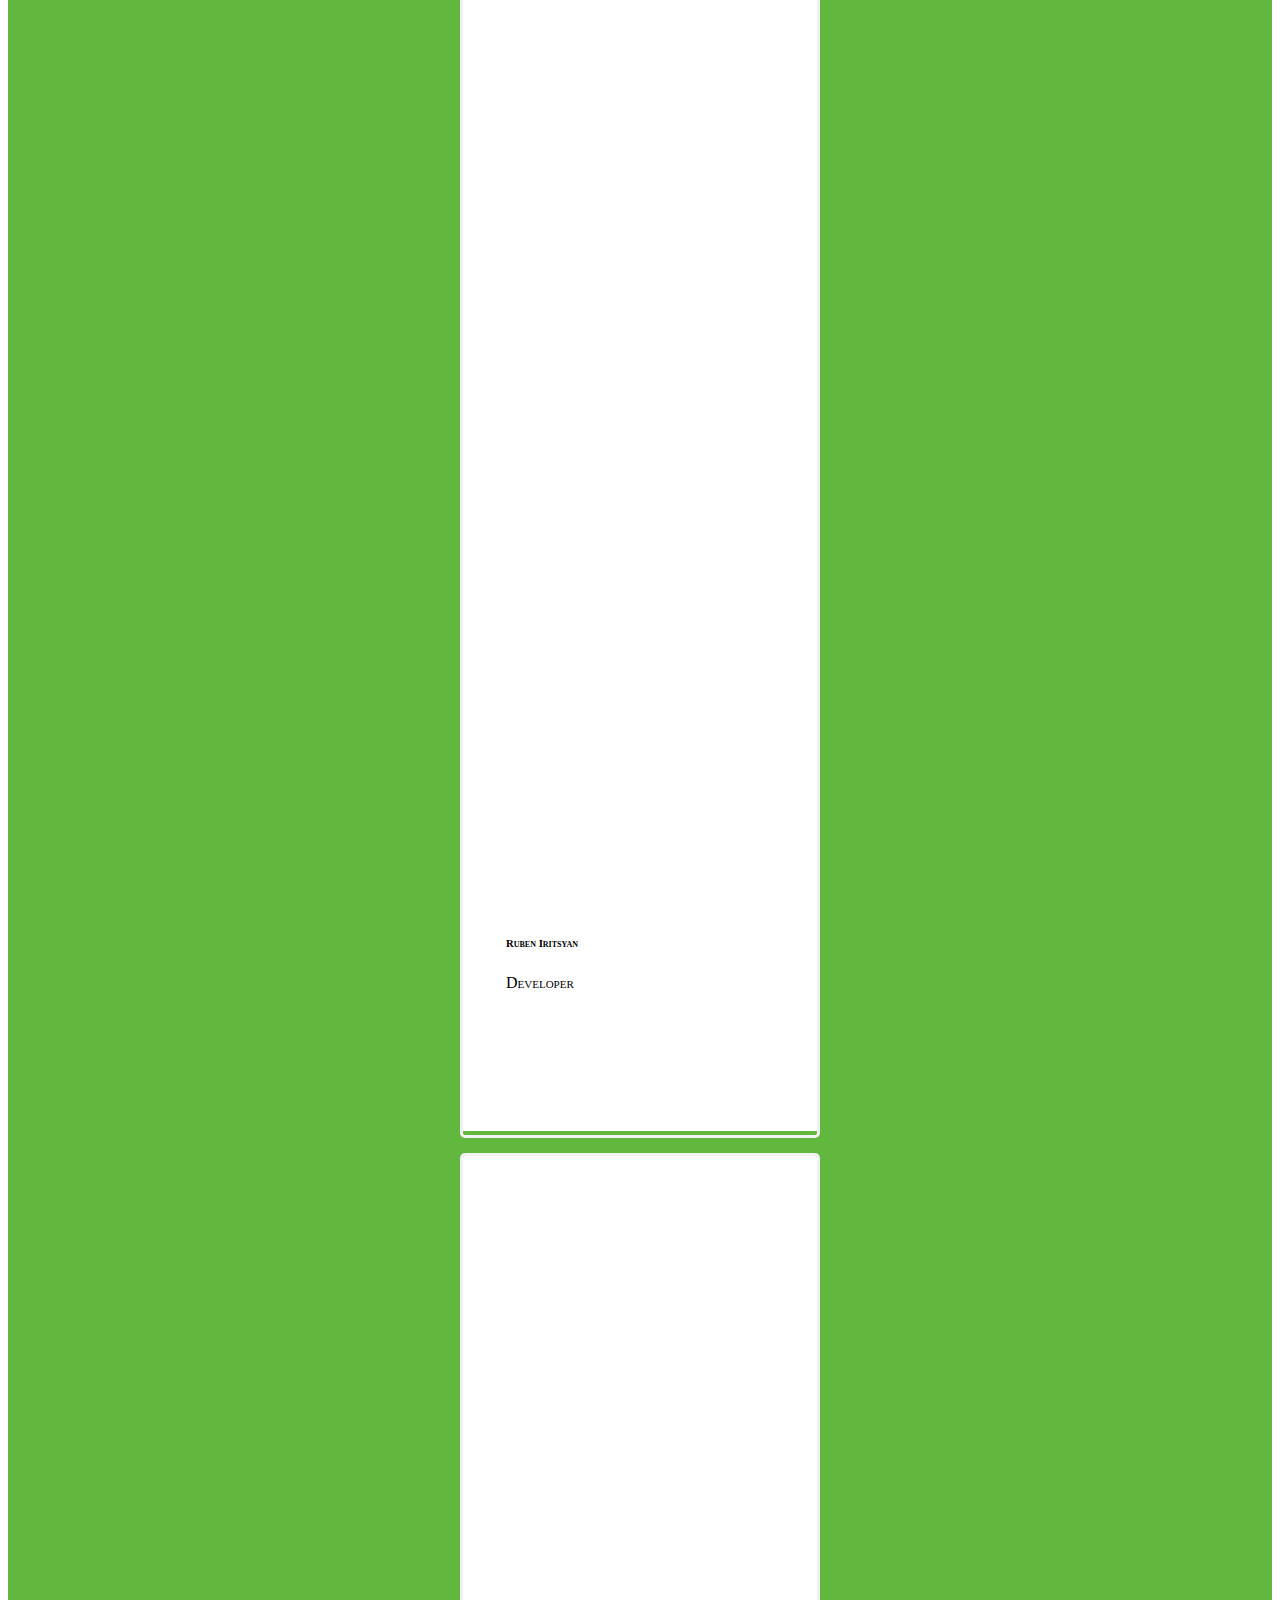
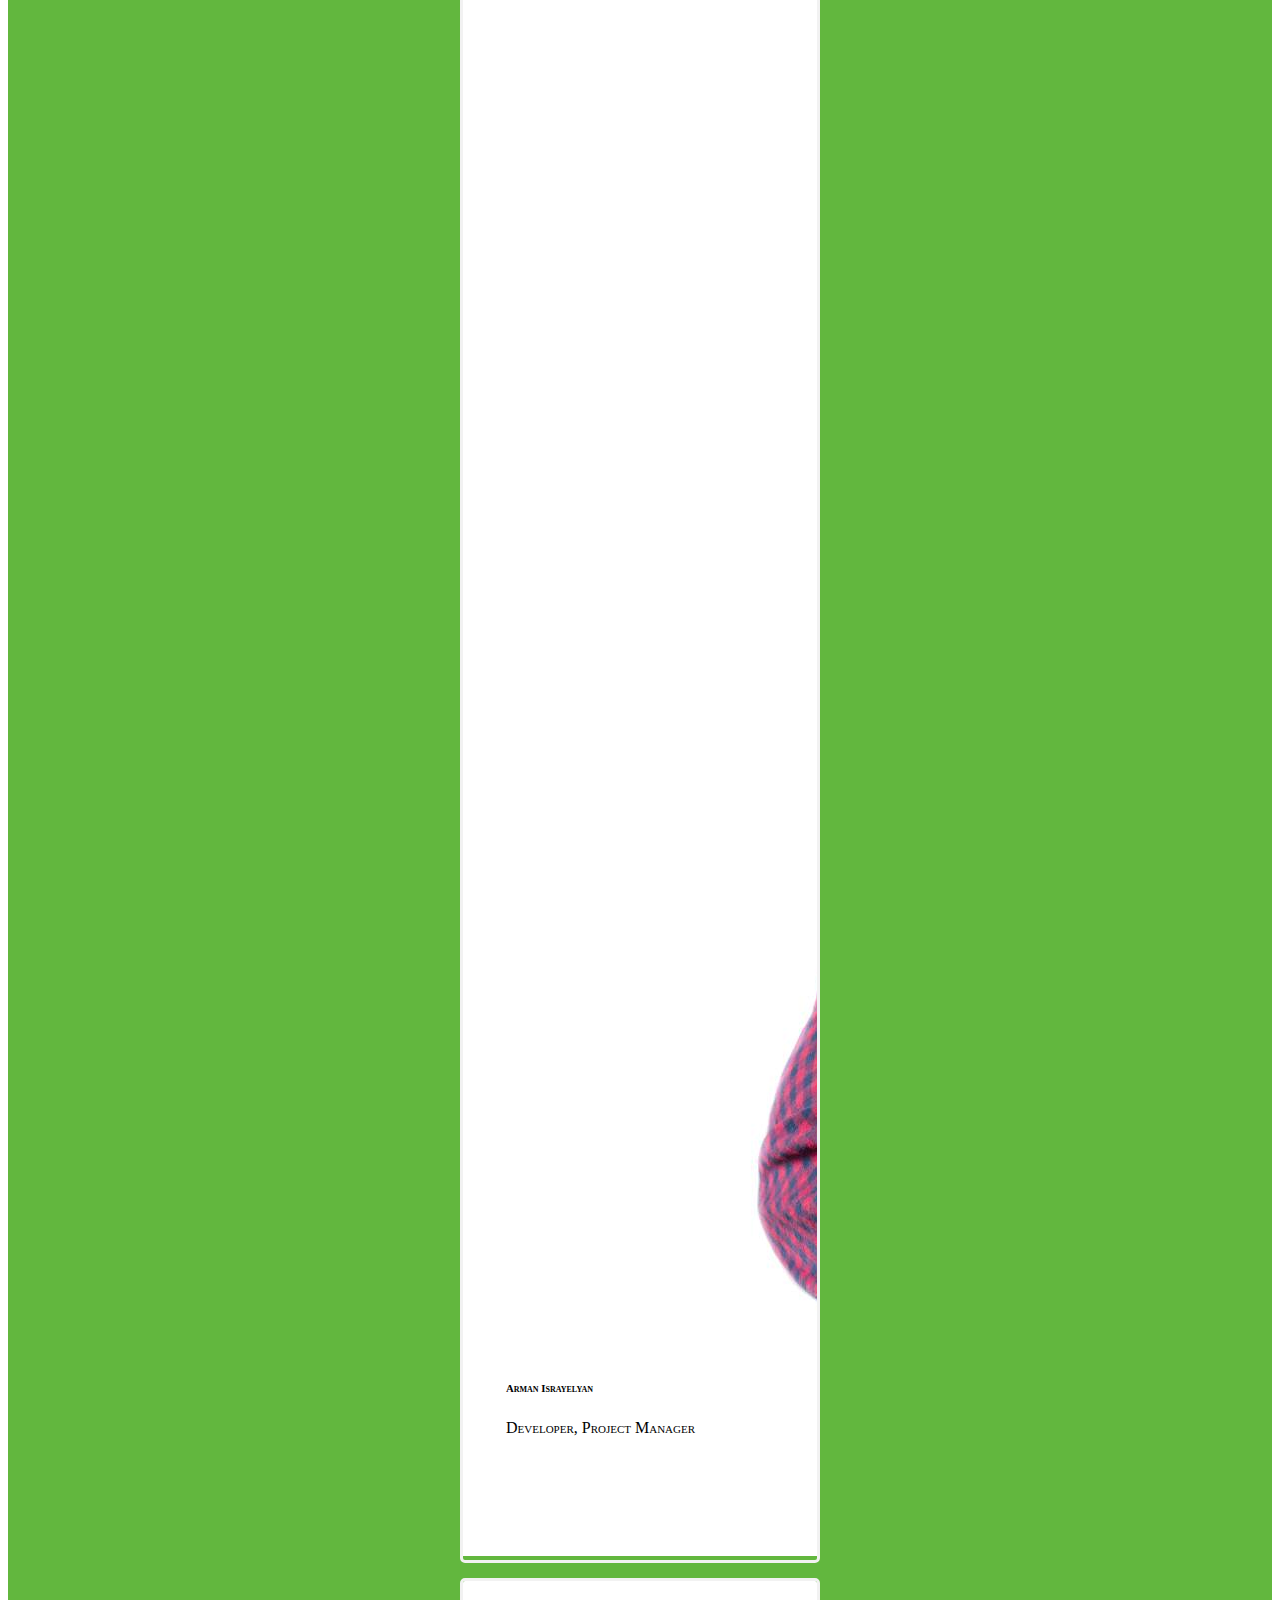
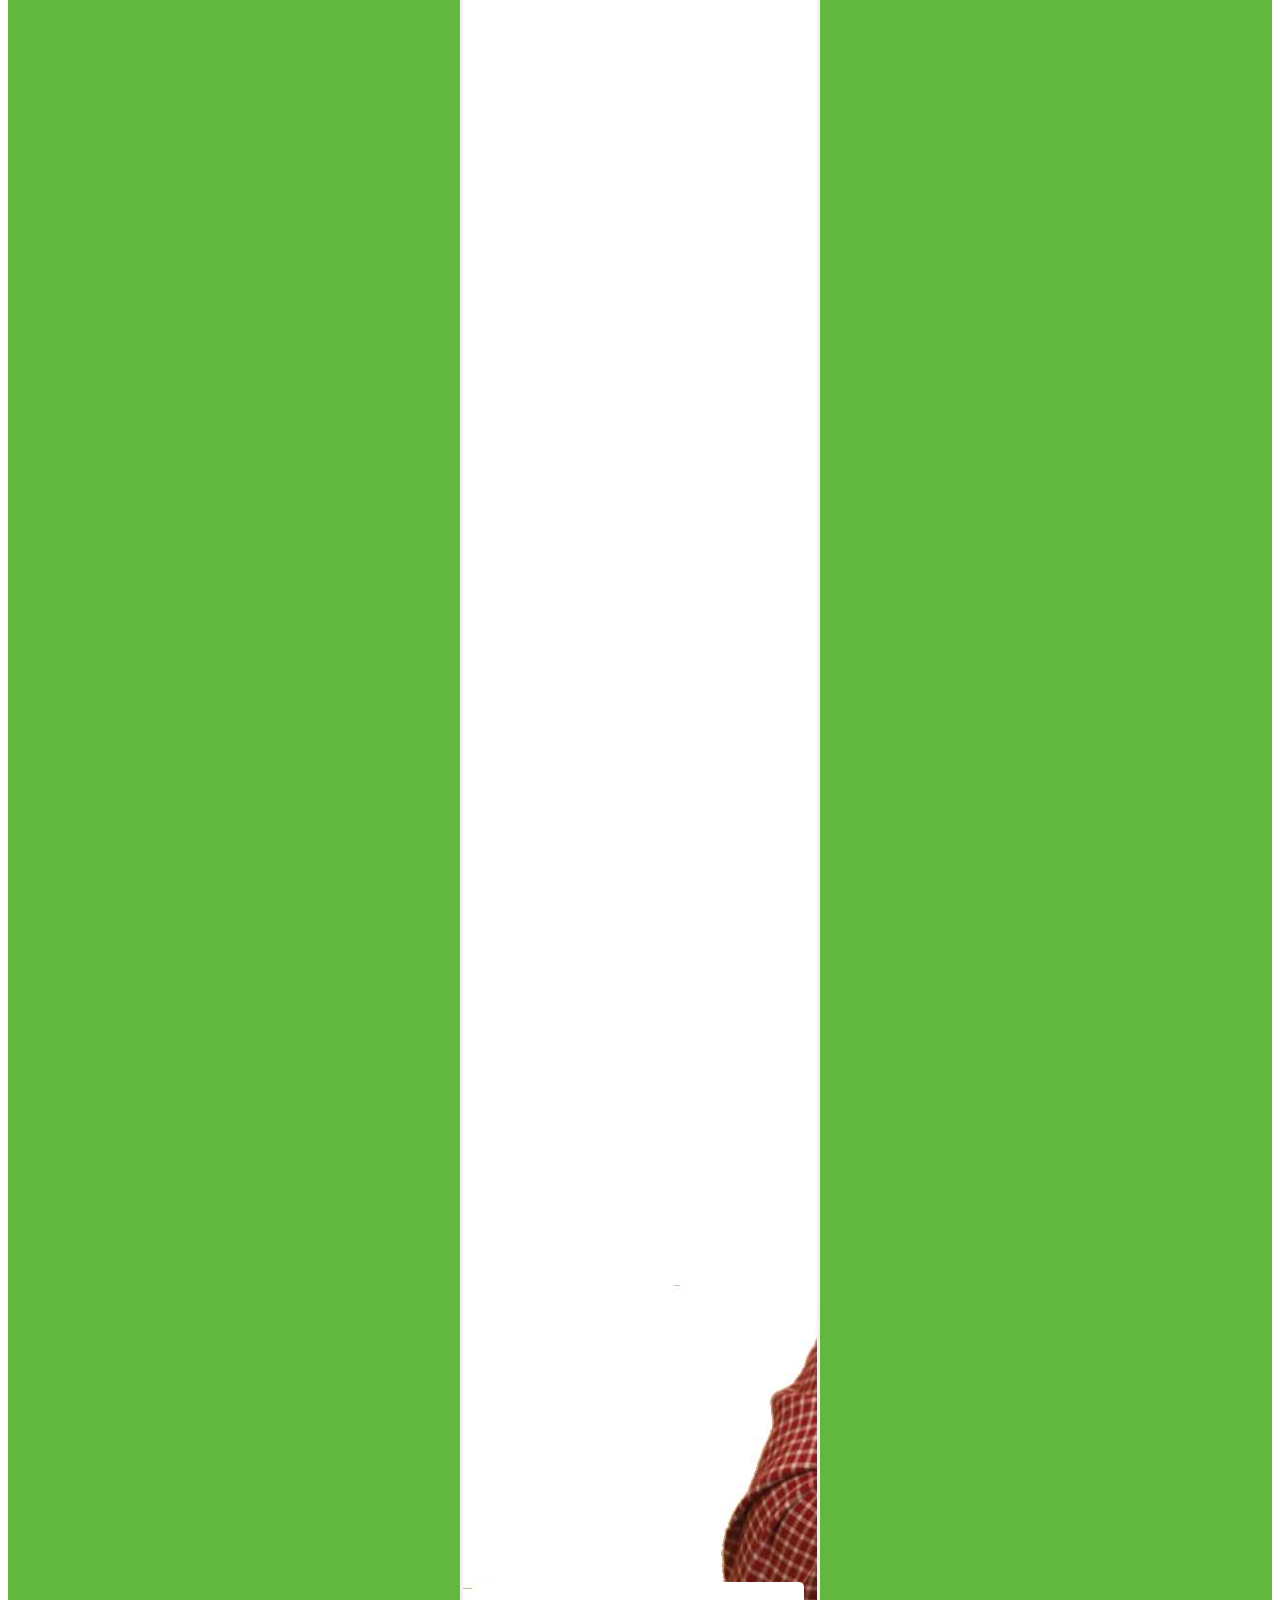
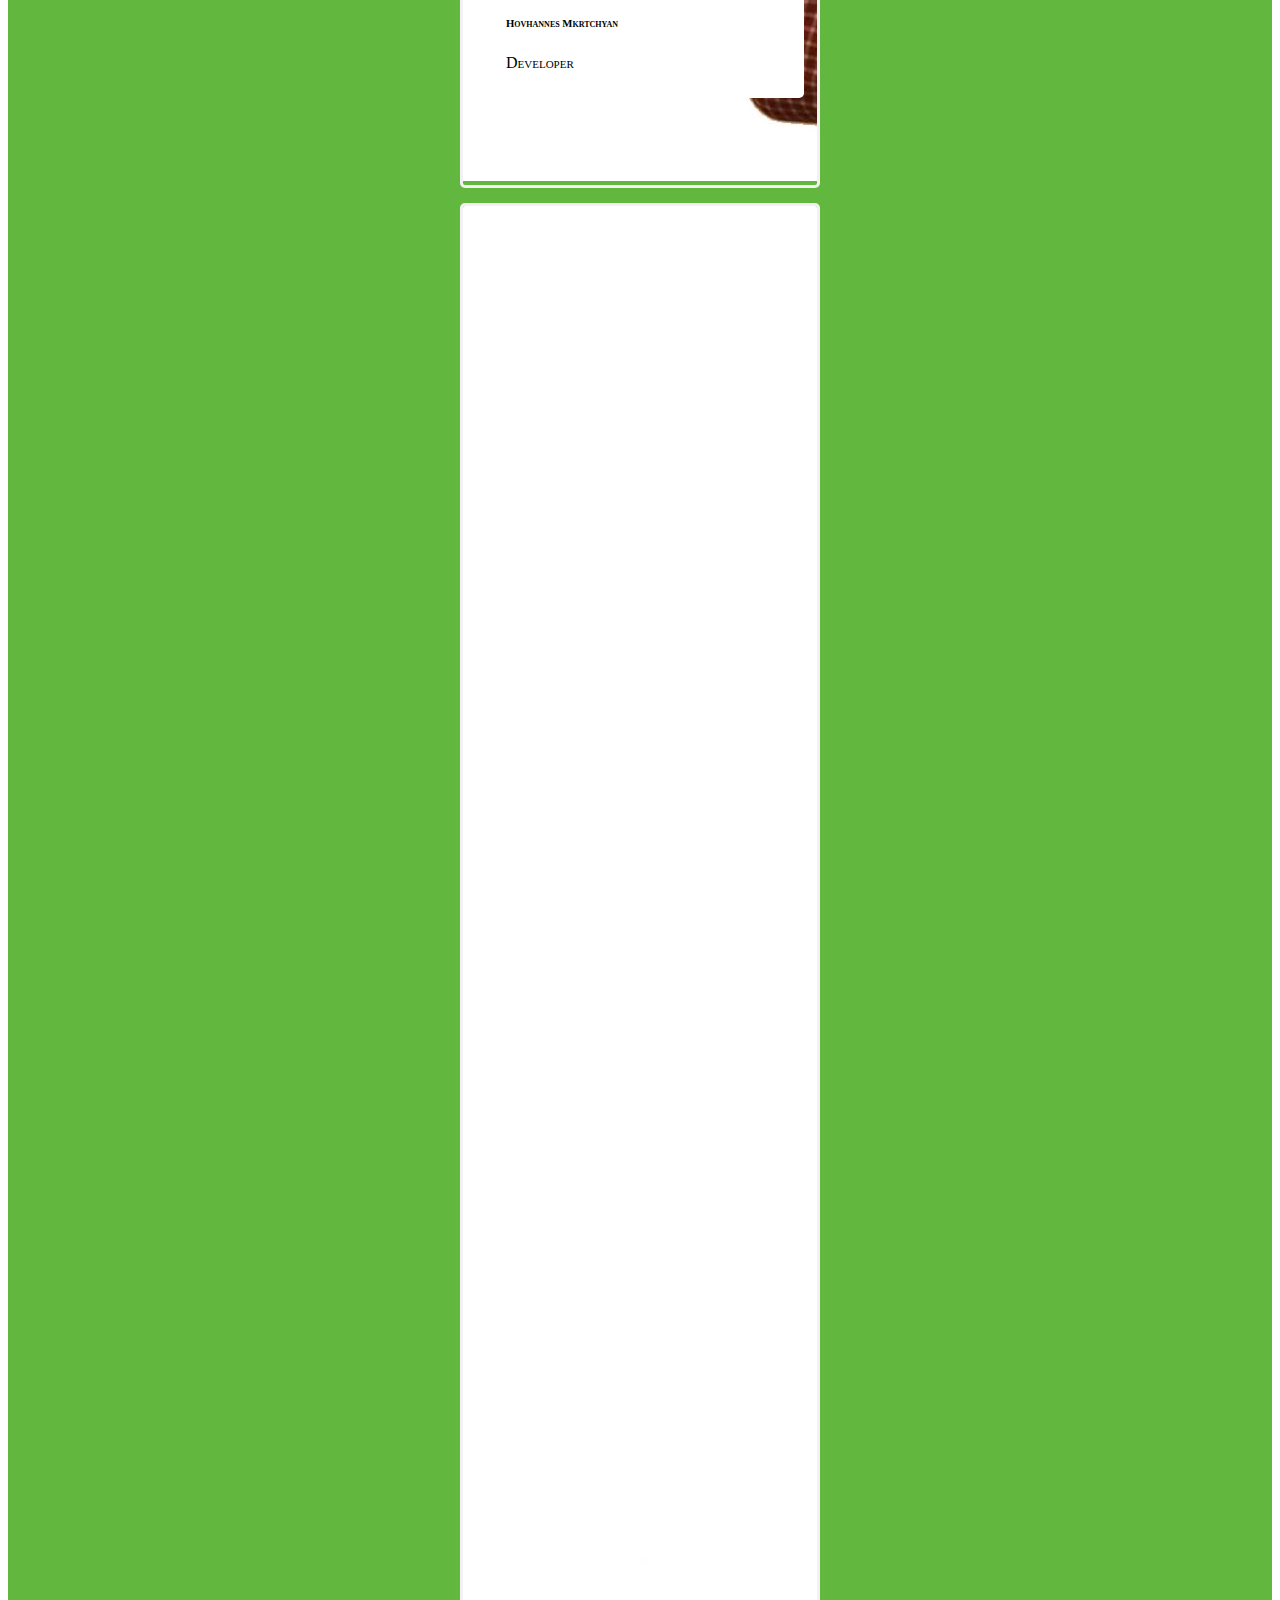
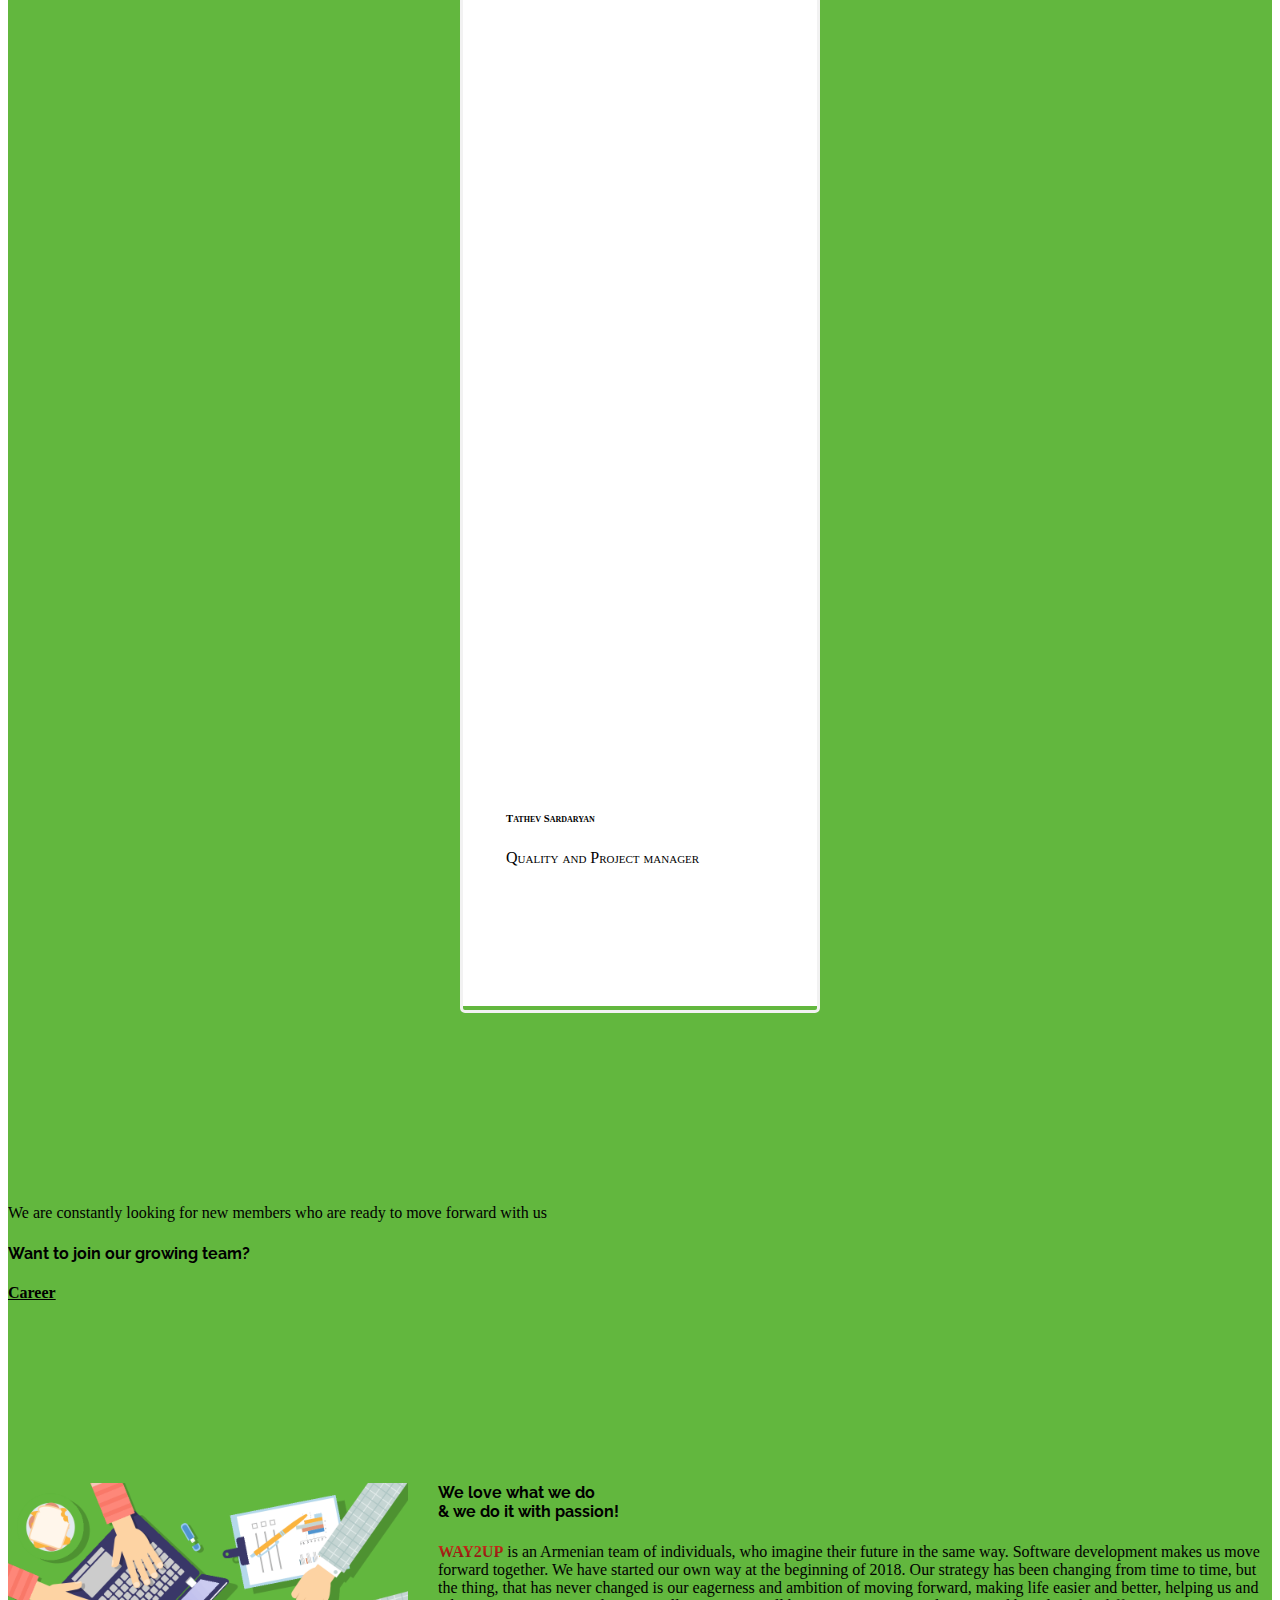
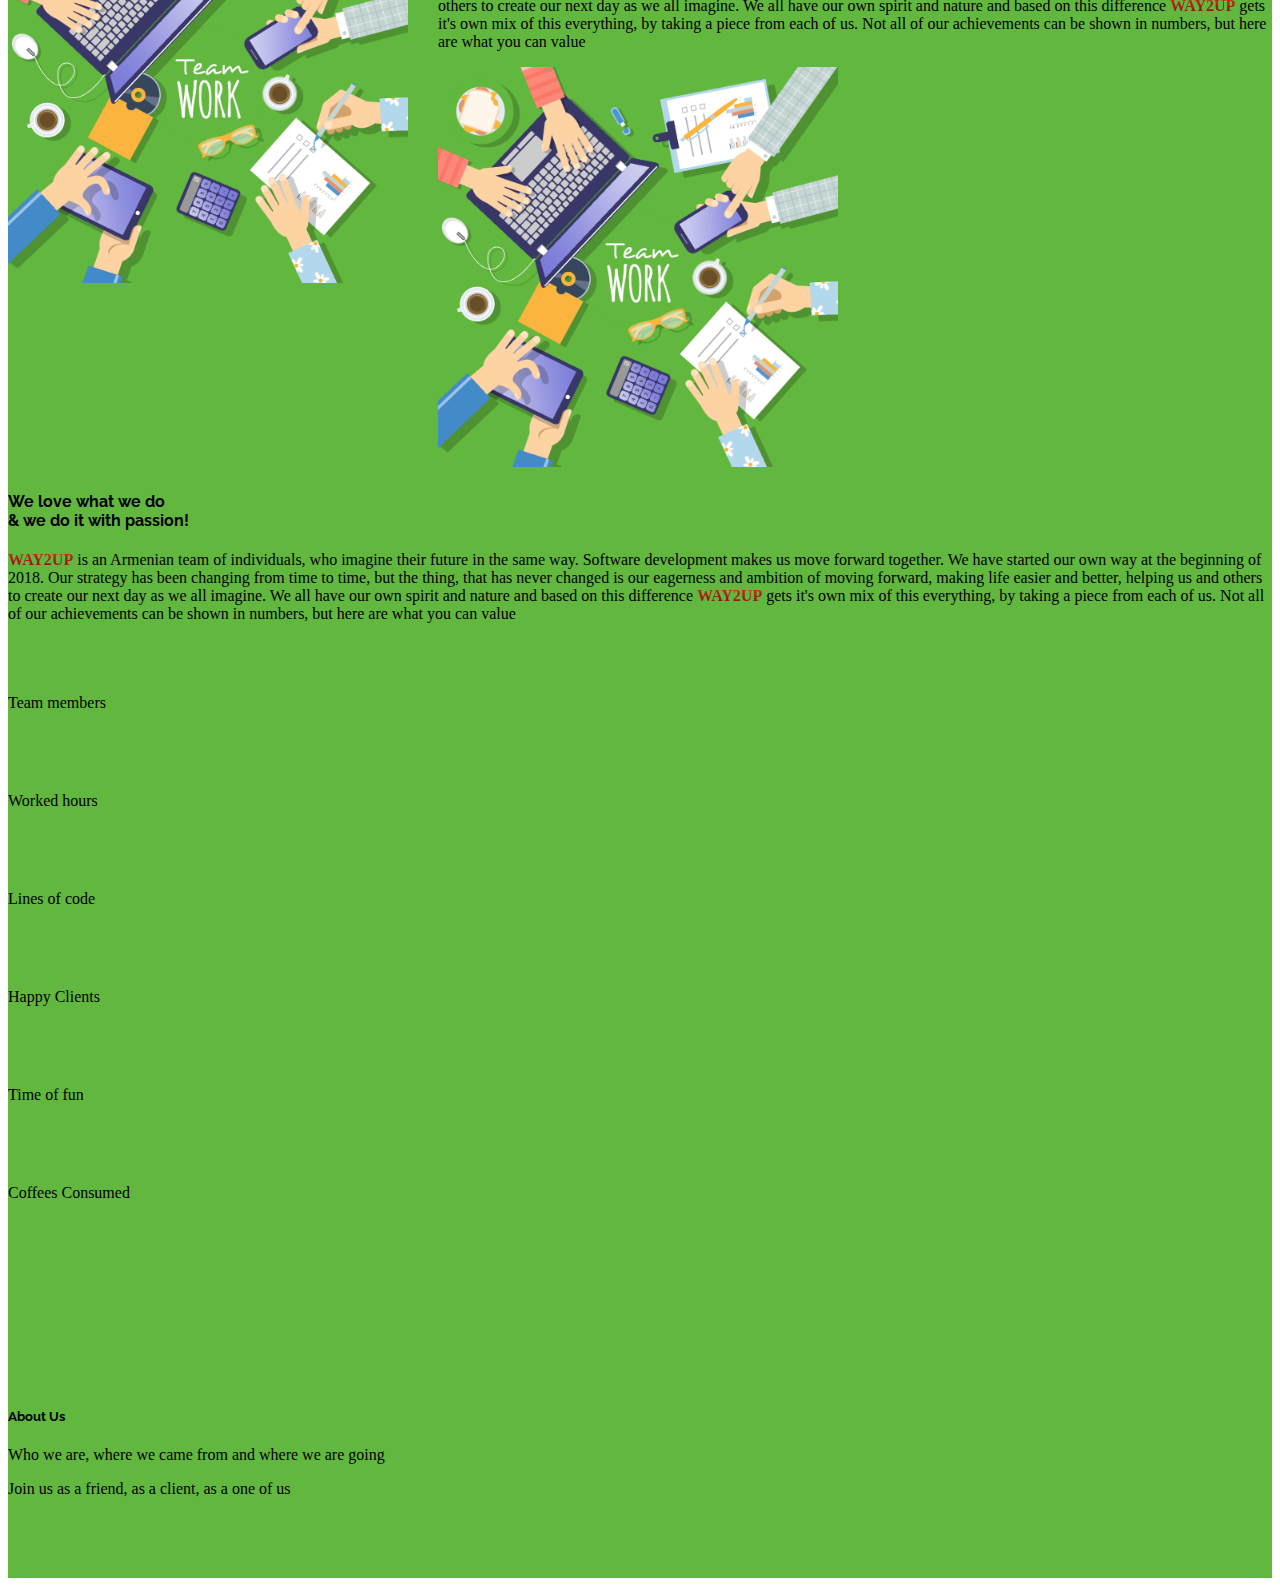
==== commit d6084bfb: "iOS bug fixes" ====
--- a/about.html
+++ b/about.html
@@ -4,7 +4,7 @@
 <head>
     <meta charset="utf-8">
     <meta http-equiv="X-UA-Compatible" content="IE=edge"/>
-    <meta name="viewport" content="width=device-width,initial-scale=1.0,maximum-scale=1"/>
+    <meta name="viewport" content="width=device-width,initial-scale=1.0,maximum-scale=1,viewport-fit=cover"/>
     <meta name="author" content="Way2Up">
     <!-- description -->
     <meta name="description" content="way2up">
@@ -12,6 +12,14 @@
     <meta name="keywords" content="web development company">
     <!-- title -->
     <title>WAY2UP | About</title>
+    <!--Facebook-->
+    <meta property=fb:app_id content=2410804112476610>
+    <meta property=og:title content="Way2Up - Web Development Company">
+    <meta property=og:type content=website>
+    <meta property=og:url content=http://way2up.am>
+    <meta property=og:image content=http://way2up.am/images/cover.jpg>
+    <meta property=og:description content="Way2Up is a web development company based in Armenia. We are providing IT solutions for your business, ideas, fun and entertainment. Our company is outsourcing and developing own projects as well. We are open to any kind of professional cooperation with you.">
+    <meta property=og:site_name content=http://Way2Up.am>
     <!-- favicon -->
     <link rel="icon" href="images/fav-icon.ico">
     <!-- animation -->
@@ -58,15 +66,6 @@
             .xs-margin-lr-auto {
                 margin: auto;
             }
-            .xs-margin-15px-left {
-                max-width: 500px !important;
-                margin: auto !important;
-                padding-left: 0 !important;
-                padding-right: 0 !important;
-            }
-            .counts .p-text {
-                text-align: right !important;
-            }
         }
     </style>
 
@@ -88,7 +87,7 @@
             <!-- footer end-->
 
             <!-- team -->
-            <section>
+            <section class="safe-area">
                 <div class="container">
                     <div class="row">
                         <!-- title section -->
@@ -105,7 +104,7 @@
                             </div>
                         </div>
                     </div>
-                    <div class="team row" style="margin-bottom: 30px;">
+                    <div class="team row">
                         <div class="col-md-4 col-sm-6 col-xs-12">
                             <div class="team-box sm-margin-30px-bottom xs-margin-30px-bottom">
                                 <div class="team-image">
@@ -127,7 +126,7 @@
                                 <div class="team-image">
                                     <img src="images/ninja.gif" alt="image">
                                 </div>
-                                <div class="team-two-tag">
+                                <div class="team-two-tag" style="background: transparent">
                                     <div class="team-two-text display-inline float-left text-left">
                                         <h6 class="text-extra-dark-gray no-margin-bottom">Secret Weapon</h6>
                                         <p class="no-margin-bottom">Part of everything</p>
@@ -150,9 +149,6 @@
                                     </div>
                                     <div class="team-two-social float-right" aria-hidden="true">
                                         Armenia
-                                        <!--<a href="#" class="facebook-text-hvr"><i class="fa fa-facebook" aria-hidden="true"></i></a>-->
-                                        <!--<a href="#" class="linkedin-text-hvr"><i class="fa fa-linkedin" aria-hidden="true"></i></a>-->
-                                        <!--<a href="#" class="skype-text-hvr"><i class="fa fa-skype" aria-hidden="true"></i></a>-->
                                     </div>
                                 </div>
                             </div>
@@ -206,7 +202,7 @@
                             </div>
                         </div>
                         <div class="col-md-4 col-sm-6 col-xs-12 col-md-offset-4 col-sm-offset-3">
-                            <div class="team-box sm-margin-30px-bottom xs-margin-30px-bottom">
+                            <div class="team-box">
                                 <div class="team-image">
                                     <img src="images/team7.jpg" alt="image">
                                 </div>
@@ -227,18 +223,6 @@
             <!-- team end -->
 
             <!-- start parallax -->
-<!--            <section class="no-padding particles-version no-transition">-->
-<!--                &lt;!&ndash; particles.js container &ndash;&gt;-->
-<!--                <div id="particles-js">-->
-<!--                    <div class="col-xs-12 text-center center-col">-->
-<!--                        <p class="text-white margin-20px-bottom">We are constantly looking for new members who are ready to move forward with us </p>-->
-<!--                        <h4 class="text-capitalize alt-font text-white margin-30px-bottom font-weight-300 sm-width-100 xs-width-100">-->
-<!--                            Want to join our growing team?</h4>-->
-<!--                        <a href="./career.html" class="btn btn-rounded btn-white btn-large">Career</a>-->
-<!--                    </div>-->
-<!--                </div>-->
-<!--            </section>-->
-
             <section class="parallax no-transition" style="background: url('./images/about-join-us.png') center 1.35px / cover no-repeat fixed;">
                 <!-- particles.js container -->
                 <div class="container">
@@ -254,72 +238,94 @@
 
             <!-- start services -->
             <section id="services" class="position-relative xs-no-padding-top">
-                <div class="container">
-                    <div class="row">
-                        <div class="col-md-5 col-sm-5 wow fadeInLeft animated" aria-hidden="true">
+                <div class="container hidden-xs">
+                    <div class="row margin-80px-bottom xs-no-margin-bottom">
+                        <div class="image-zoom wow fadeInLeft animated" style="width: 40%; float: left; margin-right: 30px;" aria-hidden="true">
                             <img src="images/about-1.png" alt="image">
                         </div>
 
-                        <div class="col-md-7 col-sm-7 wow fadeInRight animated text-left">
-                            <div class="row">
-                                <div class="col-xs-12">
-                                    <div class="team-quote margin-50px-bottom padding-20px-lr">
-                                        <h4 class="area-title alt-font text-dark-gray margin-20px-bottom font-weight-300 sm-width-100 xs-width-100">
-                                            We <span class="text-red font-weight-500">love</span> what we do<br>& we do it with <span
-                                                class="text-green font-weight-500">passion!</span></h4>
-                                        <p class="xs-margin-lr-auto">
-                                            <span class="red-way2up">Way2Up</span> is an Armenian team of individuals, who imagine their future in the same way. Software development makes us move forward together. We have started our own way at the beginning of 2018. Our strategy has been changing from time to time, but the thing, that has never changed is our eagerness and ambition of moving forward, making life easier and better, helping us and others to create our next day as we all imagine. We all have our own spirit and nature and based on this difference <span class="red-way2up">Way2Up</span> gets it's own mix of this everything, by taking a piece from each of us. Not all of our achievements can be shown in numbers, but here are what you can value
-                                        </p>
-                                    </div>
-
-                                    <div class="text-left xs-margin-15px-left no-transition padding-20px-l">
-                                        <div class="row width-100 margin-10px-bottom no-margin">
-                                            <div class="col-xs-6 col-md-8 p-text text-dark-gray">
-                                                <i class="fa fa-users" aria-hidden="true"></i>
-                                                <span>Team members</span>
-                                            </div>
-                                            <div class="counts col-xs-6 col-md-4 no-padding-right">
-                                                <p id="teamMembers" class="text-extra-dark-gray text-medium p-text text-green"></p>
-                                            </div>
-                                        </div>
-                                        <div class="row width-100 margin-10px-bottom no-margin no-margin">
-                                            <div class="col-xs-6 col-md-8 p-text text-dark-gray">
-                                                <i class="fa fa-clock-o" aria-hidden="true"></i>
-                                                <span>Worked hours</span>
-                                            </div>
-                                            <div class="counts col-xs-6 col-md-4 no-padding-right">
-                                                <p id="workedHours" class="text-extra-dark-gray text-medium p-text text-green"></p>
-                                            </div>
-                                        </div>
-                                        <div class="row width-100 margin-10px-bottom no-margin no-margin">
-                                            <div class="col-xs-6 col-md-8 p-text text-dark-gray">
-                                                <i class="fa fa-code" aria-hidden="true"></i>
-                                                <span>Lines of code</span>
-                                            </div>
-                                            <div class="counts col-xs-6 col-md-4 no-padding-right">
-                                                <p id="linesOfCode" class="text-extra-dark-gray text-medium p-text text-green"></p>
-                                            </div>
-                                        </div>
-                                        <div class="row width-100 margin-10px-bottom no-margin no-margin">
-                                            <div class="col-xs-6 col-md-8 p-text text-dark-gray">
-                                                <i class="fa fa-smile-o" aria-hidden="true"></i>
-                                                <span>Happy Clients</span>
-                                            </div>
-                                            <div class="counts col-xs-6 col-md-4 no-padding-right">
-                                                <p id="happyClients" class="text-extra-dark-gray text-medium p-text text-green"></p>
-                                            </div>
-                                        </div>
-                                        <div class="row width-100 margin-10px-bottom no-margin no-margin">
-                                            <div class="col-xs-6 col-md-8 p-text text-dark-gray">
-                                                <i class="fa fa-gamepad" aria-hidden="true"></i>
-                                                <span>Time of fun</span>
-                                            </div>
-                                            <div class="counts col-xs-6 col-md-4 no-padding-right">
-                                                <p id="timeOfFun" class="text-extra-dark-gray text-medium p-text text-green"></p>
-                                            </div>
-                                        </div>
-                                    </div>
-                                </div>
+                        <div class="display-inline text-left">
+                            <h4 class="area-title alt-font text-dark-gray margin-20px-bottom font-weight-300 sm-width-100 xs-width-100">
+                                We <span class="text-red font-weight-500">love</span> what we do<br>& we do it with <span class="text-green font-weight-500">passion!</span>
+                            </h4>
+                            <p class="xs-margin-lr-auto">
+                                <span class="red-way2up">Way2Up</span> is an Armenian team of individuals, who imagine their future in the same way. Software development makes us move forward together. We have started our own way at the beginning of 2018. Our strategy has been changing from time to time, but the thing, that has never changed is our eagerness and ambition of moving forward, making life easier and better, helping us and others to create our next day as we all imagine. We all have our own spirit and nature and based on this difference <span class="red-way2up">Way2Up</span> gets it's own mix of this everything, by taking a piece from each of us. Not all of our achievements can be shown in numbers, but here are what you can value
+                            </p>
+                        </div>
+                    </div>
+                </div>
+
+                <div class="container hidden-lg hidden-md hidden-sm xs-margin-80px-top xs-margin-80px-bottom">
+                    <div class="row margin-80px-bottom xs-no-margin-bottom">
+                        <div class="hidden-lg hidden-md hidden-sm col-xs-12 wow fadeInLeft animated text-center">
+                            <img src="images/about-1.png" alt="image">
+                        </div>
+
+                        <div class="col-md-7 col-sm-7 shop_info wow fadeInLeft animated text-left overflow-hidden">
+                            <h4 class="text-uppercase text-center alt-font text-extra-gray margin-20px-bottom font-weight-500 sm-width-100 xs-width-100 xs-margin-30px-top">
+                                We <span class="text-red font-weight-500">love</span> what we do<br>& we do it with <span class="text-green font-weight-500">passion!</span>
+                            </h4>
+                            <p class="xs-margin-lr-auto text-center">
+                                <span class="red-way2up">Way2Up</span> is an Armenian team of individuals, who imagine their future in the same way. Software development makes us move forward together. We have started our own way at the beginning of 2018. Our strategy has been changing from time to time, but the thing, that has never changed is our eagerness and ambition of moving forward, making life easier and better, helping us and others to create our next day as we all imagine. We all have our own spirit and nature and based on this difference <span class="red-way2up">Way2Up</span> gets it's own mix of this everything, by taking a piece from each of us. Not all of our achievements can be shown in numbers, but here are what you can value
+                            </p>
+                        </div>
+                    </div>
+                </div>
+
+                <div class="no-padding">
+                    <div class="row no-margin">
+                        <div class="col-md-2 col-sm-4 col-xs-6 no-padding">
+                            <div class="counter-two-block center-block">
+                                <i class="fa fa-users counter-two-icon" aria-hidden="true"></i>
+                                <h3 class="text-dark-gray margin-5px-bottom font-weight-600">
+                                    <p id="teamMembers" class="text-extra-dark-gray text-medium p-text text-green"></p>
+                                </h3>
+                                <div class="text-medium text-dark-gray">Team members</div>
+                            </div>
+                        </div>
+                        <div class="col-md-2 col-sm-4 col-xs-6 no-padding">
+                            <div class="counter-two-block center-block">
+                                <i class="fa fa-clock-o counter-two-icon" aria-hidden="true"></i>
+                                <h3 class="text-dark-gray margin-5px-bottom font-weight-600">
+                                    <p id="workedHours" class="text-extra-dark-gray text-medium p-text text-green"></p>
+                                </h3>
+                                <div class="text-medium text-dark-gray">Worked hours</div>
+                            </div>
+                        </div>
+                        <div class="col-md-2 col-sm-4 col-xs-6 no-padding">
+                            <div class="counter-two-block center-block">
+                                <i class="fa fa-code counter-two-icon" aria-hidden="true"></i>
+                                <h3 class="text-dark-gray margin-5px-bottom font-weight-600">
+                                    <p id="linesOfCode" class="text-extra-dark-gray text-medium p-text text-green"></p>
+                                </h3>
+                                <div class="text-medium text-dark-gray">Lines of code</div>
+                            </div>
+                        </div>
+                        <div class="col-md-2 col-sm-4 col-xs-6 no-padding">
+                            <div class="counter-two-block center-block">
+                                <i class="fa fa-smile-o counter-two-icon" aria-hidden="true"></i>
+                                <h3 class="text-dark-gray margin-5px-bottom font-weight-600">
+                                    <p id="happyClients" class="text-extra-dark-gray text-medium p-text text-green"></p>
+                                </h3>
+                                <div class="text-medium text-dark-gray">Happy Clients</div>
+                            </div>
+                        </div>
+                        <div class="col-md-2 col-sm-4 col-xs-6 no-padding">
+                            <div class="counter-two-block center-block">
+                                <i class="fa fa-gamepad counter-two-icon" aria-hidden="true"></i>
+                                <h3 class="text-dark-gray margin-5px-bottom font-weight-600">
+                                    <p id="timeOfFun" class="text-extra-dark-gray text-medium p-text text-green"></p>
+                                </h3>
+                                <div class="text-medium text-dark-gray">Time of fun</div>
+                            </div>
+                        </div>
+                        <div class="col-md-2 col-sm-4 col-xs-6 no-padding">
+                            <div class="counter-two-block center-block">
+                                <i class="fa fa-coffee counter-two-icon" aria-hidden="true"></i>
+                                <h3 class="text-dark-gray margin-5px-bottom font-weight-600">
+                                    <p id="coffeesConsumed" class="text-extra-dark-gray text-medium p-text text-green"></p>
+                                </h3>
+                                <div class="text-medium text-dark-gray">Coffees Consumed</div>
                             </div>
                         </div>
                     </div>
@@ -376,6 +382,7 @@
 			$("#timeOfFun").text(timeOfFun);
 			$("#happyClients").text(hours["happyClients"]);
 			$("#teamMembers").text(hours["teamMembers"]);
+			$("#coffeesConsumed").text(Math.floor(hours1 * 0.35));
 		}
 	});
 </script>
--- a/css/style.css
+++ b/css/style.css
@@ -0,0 +1,3892 @@
+/* Table Of Contents */
+
+
+/* General Styling and Tags
+
+Google Font
+
+1.Service
+  - services section
+
+2.About
+   - about Section
+
+3.Services
+   - .our-services
+
+4.How Its Work
+    - .how-it-work Section
+
+5.How Its Work Section
+    - .Project Section
+
+6.Parallax
+    - parallax secton
+
+7.Team about
+  - team about section
+
+8.Work
+  - work section
+
+9.Counters
+  - counter section
+
+10. Testimonial
+    - testimonials section
+
+11. Price
+  - .price section
+
+12.Map Section
+  - .map
+
+13.Video Parallax
+ - parallax section
+
+ 14.Client
+ - client section
+
+  15.Blog
+ - blog section
+
+   16.Contact
+ - Contact section
+
+    17.Contact
+ - Contact section
+
+    18.Footer
+ - footer
+
+   19. Responsivenes
+ - Meida Quries
+                    */
+
+
+
+
+/* ===================================
+    Google font
+====================================== */
+@import url('https://fonts.googleapis.com/css?family=Open+Sans:300,400,600,700');
+@import url('https://fonts.googleapis.com/css?family=Raleway:100,200,300,400,500,600,700');
+
+/* ===================================
+    Typography
+====================================== */
+
+/* font family */
+
+.alt-font {
+    font-family: 'Raleway', sans-serif;
+}
+
+.main-font {
+    font-family: 'Open Sans', sans-serif;
+}
+
+/* slider three */
+
+.slider-typography {
+    width: 100%;
+    height: 100%;
+    position: absolute;
+    right: 0;
+    left: 0;
+}
+.slider-text-middle-main {
+    display: table;
+    height: 100%;
+    width: 100%;
+}
+.slider-text-middle {
+    display: table-cell;
+    vertical-align: middle;
+}
+.down-section {
+    position: absolute;
+    width: 100%;
+    bottom: 50px;
+    left: 0;
+    right: 0;
+}
+.swiper-slide{
+    background-size:cover !important;
+}
+
+/* about slider */
+
+.swiper-container {
+    width: 100%;
+    padding-top: 50px;
+    padding-bottom: 50px;
+}
+
+.swiper-slide {
+    background-position: center;
+    background-size: cover;
+    width: 300px;
+    height: 300px;
+}
+#project-slide-one {
+    background: url('../images/project-slide-one.jpg') center;
+}
+#project-slide-two {
+    background: url('../images/project-slide-two.jpg') center;
+}
+#project-slide-four {
+    background: url('../images/project-slide-four.jpg') center;
+}
+#project-slide-five {
+    background: url('../images/project-slide-five.jpg') center;
+}
+#project-slide-three {
+    background: url('../images/project-slide-three.jpg') center;
+}
+.morphext > .animated {
+    display: inline-block;
+}
+
+/*-- about two --*/
+
+.feature-bg-img {
+    left: 0;
+    background: url(../images/about-us.png);
+    position: relative;
+    z-index: 1;
+    top: 0;
+    bottom: 0;
+    width: 100%;
+    max-width: 475px;
+    height: 430px;
+    margin-top: -50px;
+    background-repeat: no-repeat;
+    background-size: cover;
+}
+/*-- about three -- */
+.half-section-left{
+    left: 0;
+    position:absolute;
+    z-index: 1;
+    top: 0;
+    bottom: 0;
+    height: 100%;
+    width: 50%;
+    background-repeat: no-repeat;
+    background-size: cover;
+}
+.half-section-right{
+    right: 0;
+    position:absolute;
+    z-index: 1;
+    top: 0;
+    bottom: 0;
+    height: 100%;
+    width: 50%;
+    background-repeat: no-repeat;
+    background-size: cover;
+}
+.half-section-left img,.half-section-right img{
+    max-width: 700px;
+    margin: 0 auto;
+}
+
+/* Seperator */
+
+.seperator-one {
+    margin-top: 0px;
+    margin-bottom: 0;
+    border: 0;
+    width: 25px;
+    border-top: 2px solid #000;
+}
+
+.seperator-two {
+    margin-top: 0px;
+    margin-bottom: 2px;
+    border: 0;
+    width: 12px;
+    border-top: 2px solid #000;
+}
+
+/* Abhout Step */
+
+.process-wrapp, .process-wrapp li, .process-wrapp li > .pro-step {
+    position: relative;
+    z-index: 1;
+}
+
+.process-wrapp {
+    padding: 0;
+    overflow: hidden;
+    width: 100%;
+    display: -webkit-box;
+    display: -webkit-flex;
+    display: -moz-box;
+    display: -ms-flexbox;
+    display: flex;
+    -webkit-box-orient: horizontal;
+    -webkit-box-direction: normal;
+    -webkit-flex-flow: row;
+    -moz-box-orient: horizontal;
+    -moz-box-direction: normal;
+    -ms-flex-flow: row;
+    flex-flow: row;
+}
+
+.process-wrapp li {
+    display: inline-block;
+    text-align: center;
+    width: 25%;
+    padding: 0 15px;
+    cursor: pointer;
+}
+
+.process-wrapp li > .pro-step {
+    display: inline-block;
+    height: 100px;
+    width: 100px;
+    line-height: 100px;
+    border: 1px solid #cdcdcd;
+    font-size: 30px;
+    font-weight: 600;
+    font-family: 'Open Sans', sans-serif;
+    color: #00abc9;
+    text-align: center;
+    -webkit-border-radius: 50%;
+    -moz-border-radius: 50%;
+    border-radius: 50%;
+}
+
+.process-wrapp li:hover .pro-step {
+    border: 1px solid #cb342b;
+    -webkit-box-shadow: 0 0 25px 50px #cb342b inset;
+    box-shadow: 0 0 25px 50px #cb342b inset;
+    color: #fff;
+}
+
+.process-wrapp li:hover .pro-step .fa {
+    color: #fff;
+    transition: all 0.2s;
+}
+
+.process-wrapp li:first-child > .pro-step::before, .process-wrapp li:last-child > .pro-step::after {
+    opacity: 0;
+    visibility: hidden;
+}
+
+.process-wrapp li > .pro-step::before {
+    left: -110%;
+}
+
+.process-wrapp li > .pro-step::after {
+    left: 110%;
+}
+
+.process-wrapp li > .pro-step::before, .process-wrapp li > .pro-step::after {
+    content: "";
+    height: 1px;
+    top: 50px;
+    background: #cdcdcd;
+    position: absolute;
+    width: 100%;
+    z-index: -1;
+}
+
+.swiper-container {
+    padding-top: 0;
+}
+
+/*team section */
+
+.p-text {
+    padding: 0;
+    font-size: 30px;
+    font-family: 'Open Sans', sans-serif;
+    font-weight: 500;
+    height: 100%;
+    line-height: 35px;
+    text-align: left;
+}
+
+.progress {
+    height: 3px;
+    overflow: visible;
+}
+.progress-bar{
+    box-shadow: none;
+    border: none;
+    border-radius: 15px;
+    position: relative;
+    -webkit-animation: animate-positive 1s;
+    animation: animate-positive 1s;
+    overflow: visible;
+    float: left;
+    width: 0;
+    height: 100%;
+    text-align: center;
+    -webkit-transition: width .6s ease;
+    -o-transition: width .6s ease;
+    transition: width .6s ease;
+}
+
+.team-box {
+    position: relative;
+    max-width: 360px;
+    margin: 0 auto;
+    overflow: hidden;
+}
+
+.team-box .team-image {
+    max-width: 360px;
+    overflow: hidden;
+    transform: scale(1);
+    cursor: pointer;
+}
+.team-box img{
+    transition: all 0.8s ease-in-out;
+    -moz-transition: all 0.8s ease-in-out;
+    -o-transition: all 0.8s ease-in-out;
+    -webkit-transition: all 0.8s ease-in-out;
+}
+
+.team-box:hover img {
+    transition: all 0.8s ease-in-out;
+    -moz-transition: all 0.8s ease-in-out;
+    -o-transition: all 0.8s ease-in-out;
+    -webkit-transition: all 0.8s ease-in-out;
+    transform: scale(1.1);
+}
+
+.extend-tag {
+    position: relative;
+    width: 100%;
+    max-width: 250px;
+    margin: 0 auto;
+    bottom: 110px;
+
+}
+
+.flip {
+    width: 250px;
+}
+
+.flip .front, .flip .back {
+    height: 70px;
+    width: 100%;
+    margin: 0 auto;
+    background: #fff;
+    cursor: pointer;
+}
+
+.team-social {
+    line-height: 50px;
+}
+
+.team-social a {
+    display: inline-block;
+    margin: 5px;
+    font-size: 15px;
+    height: 30px;
+    width: 30px;
+    line-height: 30px;
+    -webkit-border-radius: 35px;
+    -moz-border-radius: 35px;
+    border-radius: 35px;
+    border: 1px solid;
+    color: #3d3d3d;
+}
+
+.team-social a:hover i {
+    color: #fff;
+    transition: .1s;
+}
+
+/* team-two- */
+.team-two-tag{
+    position: absolute;
+    width: 80%;
+    bottom: 10%;
+    left: 10%;
+    background: #fff;
+    padding: 12px;
+    overflow: hidden;
+    transition: all 0.8s linear;
+    -moz-transition: all 0.8s linear;
+    -o-transition: all 0.8s linear;
+    -webkit-transition: all 0.8s linear;
+}
+
+.team-box:hover .team-two-tag{
+  width: 80%;
+    transition: all 0.3s linear;
+    -moz-transition: all 0.3s linear;
+    -o-transition: all 0.3s linear;
+    -webkit-transition: all 0.3s linear;
+}
+
+.team-two-social {
+    position: absolute;
+    right: 0;
+    bottom: 0;
+    display: inline-block;
+    color: #fff;
+    font-weight: bolder;
+}
+.team-box:hover .team-two-social{
+    color: #cb342b;
+    transition: all .8s linear;
+    -moz-transition: all .8s linear;
+    -o-transition: all .8s linear;
+    -webkit-transition: all .8s linear;
+
+}
+
+.team-two-social a{
+    margin: 5px;
+    font-size: 16px;
+    line-height: 45px;
+    display: inline-block;
+    text-align: center;
+    -webkit-border-radius:30px;
+    -moz-border-radius:30px;
+    border-radius:30px;
+    vertical-align: middle;
+    color:#656565;
+}
+
+/* team three */
+
+.team-three-tag{
+    position: absolute;
+    bottom: 10%;
+    left:0%;
+    transition: all 0.05s linear;
+    -moz-transition: all 0.3s linear;
+    -o-transition: all 0.3s linear;
+    -webkit-transition: all 0.3s linear;
+}
+.team-three-text{
+    padding: 15px;
+    position: relative;
+    background: #fff;
+    z-index: 3;
+}
+
+.team-three-tag .team-three-social{
+    position: absolute;
+    width: 40px;
+    height: 100%;
+    text-align: center;
+    right: 0px;
+    top: 0;
+    padding: 4px;
+    opacity: 0;
+    transition: all 0.3s linear;
+    -moz-transition: all 0.3s linear;
+    -o-transition: all 0.3s linear;
+    -webkit-transition: all 0.3s linear;
+}
+.team-three-tag .team-three-social a{
+    display: block;
+    color: #fff;
+    width: 25px;
+    height: 25px;
+    line-height: 25px;
+    text-align: center;
+    background: transparent;
+    border: 1px solid transparent;
+    -webkit-border-radius: 50%;
+    -moz-border-radius: 50%;
+    border-radius: 50%;
+    margin: 0 auto;
+}
+
+.team-three-tag .team-three-social a:hover{
+    background: #fff;
+    border: 1px solid #fff;
+}
+
+.team-box:hover .team-three-text{
+    padding-right: 40px;
+}
+
+.team-box:hover .team-three-social{
+    opacity: 1;
+    margin-right: -40px;
+    transition: all 0.3s linear;
+    -moz-transition: all 0.3s linear;
+    -o-transition: all 0.3s linear;
+    -webkit-transition: all 0.3s linear;
+}
+
+
+/*work section */
+
+.work-item {
+    display: inline;
+    max-width: 580px;
+    margin: 0 auto;
+}
+
+.work-text {
+    max-width: 200px;
+    margin: 0 auto;
+    padding-left: 15px;
+}
+
+.work-overlay {
+    position: absolute;
+    top: 0;
+    right: 0;
+    width: 100%;
+    height: 100%;
+    opacity: 0;
+    visibility: hidden;
+    -webkit-transition: all .3s ease;
+    -o-transition: all .3s ease;
+    transition: all .3s ease;
+    z-index: 1;
+    background-color: rgba(98, 183, 62, 0.66);
+}
+
+.work-overlay > .plus {
+    display: block;
+    height: 70px;
+    width: 70px;
+    margin: 0 auto;
+    top: 35%;
+    position: relative;
+    overflow: hidden;
+    cursor: pointer;
+}
+
+.work-overlay > .plus::before, .work-overlay > .plus::after {
+    content: " ";
+    position: absolute;
+    background: #fff;
+}
+
+.work-overlay > .plus::before {
+    width: 2px;
+    margin-left: -1px;
+    left: 50%;
+    top: 5px;
+    bottom: 5px;
+}
+
+.work-overlay > .plus::after {
+    height: 2px;
+    margin-top: -1px;
+    top: 50%;
+    left: 5px;
+    right: 5px;
+}
+
+.work-item {
+    cursor: pointer;
+}
+
+.work-item:hover .work-overlay {
+    opacity: 1;
+    visibility: visible;
+}
+
+.work-item:hover .text-large {
+    color: #00abc9;
+}
+
+.work-image {
+    max-width: 100%;
+    overflow: hidden;
+}
+
+.work-item:hover .work-image img {
+    transition: all 0.8s ease-in-out;
+    -moz-transition: all 0.8s ease-in-out;
+    -o-transition: all 0.8s ease-in-out;
+    -webkit-transition: all 0.8s ease-in-out;
+    transform: scale(1.1);
+}
+
+/*work-two section */
+
+.work-two-overlay-left,.work-two-overlay-right {
+    position: absolute;
+    width: 50%;
+    height: 100%;
+    background:#f8f8f8;
+    top: 0;
+    -webkit-transition: all 500ms ease;
+    -moz-transition: all 500ms ease;
+    -o-transition: all 500ms ease;
+    -ms-transition: all 500ms ease;
+    transition: all 500ms ease;
+}
+.work-two-overlay-right {
+    right: 0;
+}
+.work-two-overlay-left {
+    left: 0;
+}
+
+.overlay-text {
+    height: 100%;
+    width: 100%;
+    padding: 0 10px;
+    color: #0b0b0b;
+    -webkit-transition: all 100ms ease;
+    -moz-transition: all 100ms ease;
+    -o-transition: all 100ms ease;
+    -ms-transition: all 100ms ease;
+    transition: all 100ms ease;
+}
+.overlay-text p{
+    max-width: 300px;
+    margin: 0 auto;
+}
+
+.work-two-hover:hover .blog-hvr-bg-red{
+    background:#cb342b;
+}
+
+.work-two-hover:hover .blog-hvr-bg-blue{
+    background:#00abc9;
+}
+
+.work-two-hover:hover .blog-hvr-bg-yellow{
+    background:#e3de00;
+}
+
+.work-two-hover:hover .overlay-text{
+    color: #fff;
+}
+
+/* Work Three Portfolio */
+
+.gallery{
+    width: 100% !important;
+    height: 600px;
+}
+
+.portfolio .filtering .active {
+    color: #cb342b;
+    border: 1px solid #cb342b;
+}
+
+.portfolio .filtering span {
+    background-color: #fff;
+    border: 1px solid #ECECEC;
+    color: #888888;
+    cursor: pointer;
+    font: 400 12px/32px "Roboto", sans-serif;
+    margin: 0 5px 10px 5px;
+    overflow: visible;
+    padding: 0 17px;
+    position: relative;
+    display: inline-block;
+    -webkit-transition: color .3s ease-in-out, border-color .3s ease-in-out;
+    transition: color .3s ease-in-out, border-color .3s ease-in-out;
+}
+.portfolio .items {
+    position: relative;
+    margin-top: 30px;
+}
+.portfolio .item-img {
+    position: relative;
+    overflow: hidden;
+}
+
+.portfolio .item-img-overlay {
+    position: absolute;
+    top: 5px;
+    left: 5px;
+    right: 5px;
+    bottom: 5px;
+    background: rgba(255, 255, 255, 0.95);
+    color: #35424C;
+    opacity: 0;
+    -webkit-transition: all .5s;
+    transition: all .5s;
+    z-index: 2;
+    -webkit-transform: translateY(10px);
+    transform: translateY(10px);
+}
+.valign {
+    display: -webkit-box;
+    display: -ms-flexbox;
+    display: flex;
+    -webkit-box-align: center;
+    -ms-flex-align: center;
+    align-items: center;
+}
+.portfolio .item-img:hover .item-img-overlay {
+    opacity: 1;
+    -webkit-transform: translateY(0);
+    transform: translateY(0);
+}
+.portfolio .item-img-overlay a {
+    font-size: 30px;
+    position: absolute;
+    bottom: 15px;
+    right: 15px;
+    color: #5a5a5a;
+}
+
+/* Counter */
+
+.counter-icon {
+    width: 100px;
+    height: 100px;
+    line-height: 100px;
+    color: white;
+    -webkit-border-radius: 50px;
+    -moz-border-radius: 50px;
+    border-radius: 50px;
+    font-size: 25px;
+    margin: 0 auto;
+    margin-bottom: 20px;
+    -webkit-transition: all .2s ease;
+    -moz-transition: all .2s ease;
+    -o-transition: all .2s ease;
+    -ms-transition: all .2s ease;
+    transition: all .2s ease;
+}
+
+.counter-item {
+    cursor: pointer;
+}
+
+.counter-item:hover .counter-icon {
+    transform: translateY(-10px);
+}
+
+/* Counter Two */
+
+.counter-two-block{
+    height: 350px;
+    width: 100%;
+    max-width:100%;
+    margin: 0 auto;
+    background-size: cover !important;
+    padding: 25px 0;
+}
+
+.counter-two-icon{
+    color: #fff;
+    font-size: 60px;
+    margin-bottom: 10px;
+    -webkit-transition: all .2s ease;
+    -moz-transition: all .2s ease;
+    -o-transition: all .2s ease;
+    -ms-transition: all .2s ease;
+    transition: all .2s ease;
+}
+
+.counter-two-block:hover .counter-two-icon{
+    transform: translateY(-10px);
+}
+
+
+/* Testimonials */
+
+.rating-icon {
+    color: #fff837;
+}
+
+.owl-testimonials .owl-nav {
+    position: absolute;
+    top: 50%;
+    transform: translateY(-50%);
+    width: 100%;
+    display: block;
+}
+
+.owl-testimonials .owl-nav i {
+    transition: .1s;
+}
+
+.owl-testimonials .owl-nav .owl-next, .owl-testimonials .owl-nav .owl-prev {
+    width: 50px;
+    height: 50px;
+    line-height: 43px;
+    -webkit-border-radius: 50px;
+    -moz-border-radius: 50px;
+    border-radius: 50px;
+    font-size: 20px;
+    background: transparent;
+    border: 1px solid #fff;
+    transition: .1s;
+}
+
+.owl-testimonials .owl-nav .owl-next {
+    float: right;
+}
+
+.owl-testimonials .owl-nav .owl-prev {
+    float: left;
+}
+
+.owl-testimonials .owl-nav .owl-next:hover, .owl-testimonials .owl-nav .owl-prev:hover {
+    background: #fff;
+    color: #00abc9;
+}
+
+/*-- testimonial two --*/
+.owl-testimonial-two{
+    position: relative;
+    margin-top: -90px;
+}
+
+
+.testimonial-two-bg{
+    height: 400px;
+    position: relative;
+}
+.testimonial-two-title{
+    position: absolute;
+    bottom: 0;
+   left: 50%;
+}
+
+.testimonial-client-img{
+    max-width: 200px;
+    -webkit-border-radius: 50%;
+    -moz-border-radius: 50%;
+    border-radius: 50%;
+    overflow: hidden;
+    margin: 0 auto;
+}
+.testimonial-two-rating{
+    color:#fff83c;
+}
+.owl-testimonial-two .owl-nav{
+    position:relative;
+    bottom: 70px;
+    width: 50%;
+}
+.owl-testimonial-two .owl-nav .owl-prev,.owl-testimonial-two .owl-nav .owl-next{
+    position: absolute;
+    font-size:30px;
+    color: #494949;
+    background: transparent;
+}
+.owl-testimonial-two .owl-nav .owl-prev:hover,.owl-testimonial-two .owl-nav .owl-next:hover{
+    color: #494949;
+    background: transparent;
+}
+.owl-testimonial-two .owl-nav .owl-next{
+    right:20%;
+}
+.owl-testimonial-two .owl-nav .owl-prev{
+    left:20%;
+}
+
+
+
+
+/* price */
+.price-item {
+    max-width: 370px;
+    border: 1px solid #f1f1f1;
+    cursor: pointer;
+}
+
+.price-item:hover .bg-light-gray {
+    background: #CB342B;
+    color: #fff;
+}
+
+.price-item:hover .price .text-extra-dark-gray, .price-item:hover .price .text-dark-gray {
+    color: #fff;
+}
+
+.price-inner {
+    max-width: 270px;
+    margin: 0 auto;
+}
+
+.price .currency {
+    display: inline-block;
+    font-size: 2rem;
+}
+
+.price .value {
+    font-size: 7rem;
+    font-weight: 500;
+    line-height: 60px;
+}
+
+.price .duration {
+    font-size: 1.4rem;
+}
+
+/*Video Parallax*/
+.video-parallax .btn.btn-rounded.btn-extra-large {
+    padding: 5px 25px 5px 2px;
+}
+
+.video-social {
+    font-size: 18px;
+    width: 45px;
+    height: 45px;
+    line-height: 41px;
+    padding-left: 5px;
+    border: 2px solid #fff;
+    -webkit-border-radius: 50px;
+    -moz-border-radius: 50px;
+    border-radius: 50px;
+    margin-right: 15px;
+    color: #fff;
+}
+
+.client {
+    max-width: 100px;
+    margin: 0 auto;
+}
+
+.owl-client .owl-dots {
+    margin-top: 25px !important;
+}
+
+.owl-client .owl-dot span {
+    background: #646464 !important;
+}
+
+.owl-client .owl-dot.active span {
+    background: #00abc9 !important;
+    height: 15px;
+}
+
+/* Blog */
+
+.blog-item, .blog-image {
+    position: relative;
+    margin: 0 auto;
+}
+
+.blog-author-image {
+    position: relative;
+    display: inline-flex;
+    margin-top: -35px;
+    margin-left: 15px;
+    z-index: 98;
+}
+.blog-author-image img{
+    border-radius:50px;
+    -webkit-border-radius: 50px;
+    -moz-border-radius: 50px;
+}
+
+.blog-item .line-height {
+    line-height: 24px;
+}
+
+.btn.btn-rounded.btn-blog {
+    font-size: 13px;
+    padding: 2px 8px;
+    color: #bbbbbb;
+    border: 2px solid transparent;
+}
+
+.btn.btn-rounded.btn-blog:hover, .btn.btn-rounded.btn-blog:focus {
+    background: #00abc9 !important;
+    border: 2px solid transparent;
+    color: #fff;
+}
+
+.btn.btn-rounded.btn-blog.btn-hvr-red:hover, .btn.btn-rounded.btn-blog.btn-hvr-red:focus {
+    background: #cb342b !important;
+    border-color: #cb342b !important;
+    color: #fff !important;
+}
+
+.btn.btn-rounded.btn-blog:hover i {
+    color: #fff;
+}
+
+.owl-blog-item .owl-nav {
+    position: absolute;
+    bottom: 5px;
+    right: 15px;
+}
+
+.owl-blog-item .owl-nav .owl-next, .owl-blog-item .owl-nav .owl-prev {
+    font-size: 18px;
+    margin: 5px;
+    padding: 2px 20px;
+    -webkit-border-radius: 50px;
+    -moz-border-radius: 50px;
+    border-radius: 50px;
+    background: transparent;
+    border: 2px solid #fff;
+    color: #fff;
+}
+.owl-blog-item .owl-nav .owl-next, .owl-blog-item .owl-nav .owl-prev .fa{
+    line-height: 25px;
+}
+
+.owl-blog-item .owl-nav .owl-next:hover, .owl-blog-item .owl-nav .owl-prev:hover {
+    background: #00abc9;
+    border: 2px solid #00abc9;
+}
+
+.blog-item .padding-20px-lr, .padding-20px-l {
+    padding-left: 20px !important;
+    padding-right: 20px !important;
+}
+
+.play-hvr {
+    position: absolute;
+    z-index: 8;
+    top: 50%;
+    left: 50%;
+    transform: translate(-50%,-50%);
+    padding: 6px;
+    border: 4px solid transparent;
+    -webkit-border-radius: 50px;
+    -moz-border-radius: 50px;
+    border-radius: 50px;
+}
+
+.play-icon {
+    position: relative;
+    height: 60px;
+    width: 60px;
+    line-height: 63px;
+    text-align: center;
+    -webkit-border-radius: 50px;
+    -moz-border-radius: 50px;
+    border-radius: 50px;
+    background: #00abc9;
+    padding-left: 4px;
+    font-size: 20px;
+    color: #fff;
+    box-shadow: 0 0 0 rgba(23, 172, 198, 0.4);
+    cursor: pointer;
+}
+
+.play-hvr:hover {
+    border: 4px solid #00abc9;
+}
+
+/* blog-two */
+
+.blog-two-block{
+    width: 100%;
+    height: 100%;
+    overflow: hidden;
+}
+
+.blog-two-overlay{
+    position: absolute;
+    top: 0;
+    right: 0;
+    width: 100%;
+    height:100%;
+    padding: 0 15px;
+    background: #fff;
+    color: #0b0b0b;
+    -webkit-transition: all 10ms ease;
+    -moz-transition: all 10ms ease;
+    -o-transition: all 10ms ease;
+    -ms-transition: all 10ms ease;
+    transition: all 10ms ease;
+
+}
+
+.blog-two-img{
+    height: 100%;
+    width: 100%;
+    overflow: hidden;}
+
+.blog-two-img img{
+    transition: all 0.5s ease-in-out;
+    -moz-transition: all 0.5s ease-in-out;
+    -o-transition: all 0.5s ease-in-out;
+    -webkit-transition: all 0.5s ease-in-out;
+}
+
+.blog-two-block:hover .blog-two-img img{
+    transition: all 0.5s ease-in-out;
+    -moz-transition: all 0.5s ease-in-out;
+    -o-transition: all 0.5s ease-in-out;
+    -webkit-transition: all 0.5s ease-in-out;
+    transform: scale(1.1);
+}
+
+.blog-two-block:hover .hvr-bg-blue{
+    background:#00abc9;
+    color: #fff;
+}
+.blog-two-block:hover .hvr-bg-red{
+    background:#cb342b;
+    color:#fff;
+}
+.blog-two-block:hover .hvr-bg-green{
+    background:#62b73e;
+    color:#fff;
+}
+.blog-two-block:hover .btn.btn-blue,.blog-two-block:hover .btn.btn-red,.blog-two-block:hover .btn.btn-green {
+    background: transparent;
+    border-color: #fff !important;
+    color: #fff !important;
+}
+
+.blog-two-block .btn.btn-blue:hover,.blog-two-block .btn.btn-red:hover, .blog-two-block .btn.btn-green:hover{
+    background:#fff !important;
+    border-color: #fff !important;
+    color: #141414 !important;
+}
+
+
+/*contact */
+.contact-form input, .contact-form textarea {
+    border: none;
+    border-bottom: 1px solid #e4e4e4;
+    padding: 0 0 10px 0;
+    -webkit-border-radius: 0;
+    -moz-border-radius: 0;
+    border-radius: 0;
+    -webkit-box-shadow: inset 0 1px 1px rgba(0, 0, 0, 0);
+    box-shadow: inset 0 1px 1px rgba(0, 0, 0, 0);
+}
+
+.contact-form textarea {
+    height: 120px !important;
+    width: 100%;
+}
+
+.form-control:focus {
+    border-color: #e4e4e4;
+    -webkit-box-shadow: inset 0 1px 1px rgba(255, 255, 255, 0), 0 0 8px rgba(0, 87, 255, 0);
+    box-shadow: inset 0 1px 1px rgba(255, 255, 255, 0), 0 0 8px rgba(111, 192, 255, 0);
+}
+
+.contact-form .seperator-two {
+    display: inline-block;
+    margin-bottom: 4px;
+}
+
+.contact-form .seperator-one {
+    display: inline-block;
+    margin-left: -16px;
+}
+
+.address i {
+    font-size: 25px;
+    line-height: 40px;
+    color: #00abc9;
+}
+
+.map {
+    height: 650px;
+    width: 95%;
+    margin: 0 auto;
+}
+
+/* footer */
+
+.footer-nav {
+    width: 100%;
+    position: relative;
+    text-align: center;
+}
+
+.footer-nav a {
+    margin: 5px 0 5px 5px;
+}
+footer a:hover, footer a:active, footer a:focus{
+    text-decoration: none;
+    color: #fff;
+}
+
+.verticle-line {
+    width: 2px;
+    height: 18px;
+    position: relative;
+    background: white;
+    vertical-align: middle;
+    display: inline-block;
+}
+
+.footer-social{
+    margin-top: -8px;
+}
+
+.footer-social a {
+    display: inline-block;
+    text-align: center;
+    color: #fff;
+    width: 30px;
+    height: 30px;
+    line-height: 32px;
+    margin: 3px;
+    border: 1px solid transparent;
+    -webkit-border-radius: 30px;
+    -moz-border-radius: 30px;
+    border-radius: 30px;
+}
+
+.footer-social a:hover {
+    border: 1px solid #fff;
+    background: #fff;
+}
+
+/* Particles */
+canvas {
+    display: block;
+    vertical-align: bottom;
+}
+
+/* ---- particles.js container ---- */
+canvas {
+    display: block;
+    vertical-align: bottom;
+}
+
+/* ---- particles.js container ---- */
+
+.particles-version {
+    position: relative;
+}
+
+#particles-js {
+    position: relative;
+    width: 100%;
+    height: 450px;
+    background: rgb(0, 224, 206);
+    background: -moz-linear-gradient(left, rgba(0, 224, 206, 1) 0%, rgba(41, 137, 216, 1) 85%, rgba(41, 137, 216, 1) 100%, rgba(0, 172, 201, 1) 100%, rgba(41, 137, 216, 1) 100%, rgba(41, 137, 216, 1) 100%);
+    background: -webkit-linear-gradient(left, rgba(0, 224, 206, 1) 0%, rgba(41, 137, 216, 1) 85%, rgba(41, 137, 216, 1) 100%, rgba(0, 172, 201, 1) 100%, rgba(41, 137, 216, 1) 100%, rgba(41, 137, 216, 1) 100%);
+    background: linear-gradient(to right, rgba(0, 224, 206, 1) 0%, rgba(41, 137, 216, 1) 85%, rgba(41, 137, 216, 1) 100%, rgba(0, 172, 201, 1) 100%, rgba(41, 137, 216, 1) 100%, rgba(41, 137, 216, 1) 100%);
+    filter: progid:DXImageTransform.Microsoft.gradient(startColorstr='#00e0ce', endColorstr='#2989d8', GradientType=1);
+    overflow: hidden;
+}
+
+#particles-js .center-col {
+    position: absolute;
+    top: 50%;
+    transform: translateY(-50%);
+}
+
+/*Side Nav */
+
+.menu_bars {
+    position: fixed;
+    width: 20px;
+    -webkit-border-radius: 4px;
+    -moz-border-radius: 4px;
+    border-radius: 4px;
+    cursor: pointer;
+    display: table;
+    z-index: 9999;
+    -webkit-transition: all linear 300ms;
+    transition: all linear 300ms;
+    right:4%;
+    padding: 11px 10px;
+    top:9px;
+    color: #FFF;
+}
+
+.menu_bars span {
+    background: #fff;
+    display: block;
+    width: 21px;
+    height: 2px;
+    margin: 4px 0;
+    -webkit-transition: all linear 300ms;
+    transition: all linear 300ms;
+    -webkit-border-radius: 20px;
+    -moz-border-radius: 20px;
+    border-radius: 20px;
+}
+
+.header-appear .menu_bars span{
+    background:#0b0b0b;
+}
+
+.pushmenu.pushmenu-right {
+    padding: 20px 20px 20px 40px;
+}
+
+.pushmenu-right {
+    right: -270px;
+}
+
+.pushmenu {
+    background: rgba(11, 11, 11, 0.9);
+    padding: 20px 15px;
+    width:300px;
+    height: 100%;
+    top: 0;
+    z-index: 1100;
+    position: fixed;
+    overflow: hidden;
+    -webkit-transition: all 300ms ease-in-out;
+    transition: all 300ms ease-in-out;
+    border-bottom: 3px solid #cb342b;
+    border-top: 3px solid #17acc6;
+}
+
+.pushmenu-right.pushmenu-open {
+    right: 0;
+    box-shadow: 3px 0 3px 3px #1d1d1d;
+}
+
+.pushmenu.pushmenu-right {
+    padding: 20px 20px 20px 40px;
+}
+
+.pushmenu-right {
+    right: -300px;
+}
+
+.side-nav .menu_bars.active.right {
+    background: none;
+}
+
+.menu_bars.active.right {
+    padding: 15px;
+    top: 25px !important;
+    z-index: 9999;
+}
+
+.side-nav .menu_bars.active.right span {
+    width: 24px;
+    height: 2px;
+    background:#cb342b;
+}
+
+.menu_bars.active span.t1 {
+    -webkit-transform: translateY(11px) rotate(-45deg);
+    transform: translateY(7px) rotate(-45deg);
+}
+
+.side-nav .menu_bars.active.right span .t2 {
+    margin: 4px;
+}
+
+.side-nav .menu_bars span.t2 {
+    margin: 3px 0;
+}
+
+.menu_bars.active span.t2 {
+    opacity: 0;
+    -webkit-transform: rotate(-45deg);
+    transform: rotate(-45deg);
+}
+
+.menu_bars.active span.t3 {
+    -webkit-transform: translateY(-5px) rotate(-135deg);
+    transform: translateY(-5px) rotate(-135deg);
+}
+
+.pushmenu .push-logo {
+    display: block;
+    padding: 0 0 30px 0;
+    position: relative;
+    z-index: 9999;
+    width: 115px;
+    margin-top: 15px;
+}
+
+.pushmenu .push_nav {
+    position: absolute;
+    width: 100%;
+    z-index: 100;
+    top: 50%;
+    -webkit-transform: translateY(-50%);
+    -moz-transform: translateY(-50%);
+    -ms-transform: translateY(-50%);
+    -o-transform: translateY(-50%);
+    transform: translateY(-50%);
+    padding: 0;
+    background: transparent;
+}
+
+.pushmenu .push_nav li {
+    display: block;
+    font-size: 15px;
+    padding: 5px;
+    margin: 0 0px 18px 0px;
+    text-transform: capitalize;
+    padding-left: 0;
+    font-weight: 300;
+}
+
+.pushmenu .push_nav > li > a,.header-appear .pushmenu .push_nav > li > a {
+    color: #fff !important;
+}
+
+.pushmenu .push_nav > li > a > span {
+    display: inline-block;
+    font-size: 30px;
+    opacity: 0.3;
+    vertical-align: middle;
+    width: 30px;
+    -webkit-transition: all linear 300ms;
+    transition: all linear 300ms;
+    color: #fff !important;
+    margin-right: 20px;
+    margin-top: -12px;
+    font-weight: 500;
+}
+
+.pushmenu .social_icon {
+    position: absolute;
+    bottom: 15px;
+    left: 25px;
+    right: 0;
+}
+
+.sidebar_menu .small-icon li {
+    margin: 0;
+}
+
+.sidebar_menu .small-icon li a {
+    color: #fff;
+}
+
+.sidebar_menu .small-icon li a:hover {
+    color: #fff;
+}
+
+.pushmenu.pushmenu-open .push_nav > li:first-child {
+    -webkit-transition-delay: .1s;
+    transition-delay: .1s;
+}
+
+.pushmenu.pushmenu-open .push_nav > li:nth-child(2) {
+    -webkit-transition-delay: .2s;
+    transition-delay: .2s;
+}
+
+.pushmenu.pushmenu-open .push_nav > li:nth-child(3) {
+    -webkit-transition-delay: .3s;
+    transition-delay: .3s;
+}
+
+.pushmenu.pushmenu-open .push_nav > li:nth-child(4) {
+    -webkit-transition-delay: .4s;
+    transition-delay: .4s;
+}
+
+.pushmenu.pushmenu-open .push_nav > li:nth-child(5) {
+    -webkit-transition-delay: .5s;
+    transition-delay: .5s;
+}
+
+.pushmenu.pushmenu-open .push_nav > li:nth-child(6) {
+    -webkit-transition-delay: .6s;
+    transition-delay: .6s;
+}
+
+.pushmenu.pushmenu-open .push_nav > li:nth-child(7) {
+    -webkit-transition-delay: .7s;
+    transition-delay: .7s;
+}
+.pushmenu.pushmenu-open .push_nav > li:nth-child(8) {
+    -webkit-transition-delay: .8s;
+    transition-delay: .8s;
+}
+
+.pushmenu.pushmenu-open .push_nav > li {
+    -webkit-transition-duration: 400ms;
+    transition-duration: 400ms;
+    -webkit-transition-property: all;
+    transition-property: all;
+    -webkit-transform: translate3d(0, 0px, 0px);
+    transform: translate3d(0, 0px, 0px);
+    -webkit-transition-timing-function: ease-in-out;
+    transition-timing-function: ease-in-out;
+    opacity: 1;
+}
+
+.pushmenu .push_nav > li {
+    display: block;
+    position: relative;
+    -webkit-transform: translate3d(100%, 0px, 0px);
+    transform: translate3d(100%, 0px, 0px);
+    opacity: 0;
+}
+
+.pushmenu .push_nav > li a {
+    display: block;
+}
+
+.pushmenu.pushmenu-open .push_nav > li a:hover {
+    transform: translateX(-10px);
+    transition: all 300ms linear;
+}
+
+.side-nav-social-icon{
+    position: absolute;
+    bottom: 10px;
+}
+
+.side-nav-social-icon a{
+    font-size: 16px;
+    display: inline-block;
+    text-align: center;
+    color: #d0d0d0;
+    height: 30px;
+    line-height: 30px;
+    width: 30px;
+    border: 1px solid;
+    margin: 3px;
+    -webkit-border-radius: 50px;
+    -moz-border-radius: 50px;
+    border-radius: 50px;
+}
+
+/* modern-pushMenu */
+
+.header-appear .showMenuButton {
+    top: 19px;
+}
+/* White Nav */
+
+.nav-white-text ul.nav > li > a,.nav-white-text .header-search-form{
+    color: #fff !important;
+}
+.header-appear .nav-white-text ul.nav > li > a,.header-appear .nav-white-text .header-search-form{
+    color: #0b0b0b !important;
+}
+.white-version{
+    top: 15px !important;
+}
+
+.white-version span.hamburger,.white-version span.hamburger:after, .white-version span.hamburger:before{
+    background: #fff;
+}
+.header-appear .white-version span.hamburger,.header-appear .white-version span.hamburger:after,.header-appear  .white-version span.hamburger:before{
+    background:#0b0b0b;
+}
+header .nav-white-text .navbar-nav > li{
+    padding: 3px 0 !important;
+    margin-top: 10px;
+    margin-bottom: 10px;
+    -webkit-border-radius:30px;
+    -moz-border-radius:30px;
+    border-radius:30px !important;
+}
+
+header .nav-white-text .navbar-nav > li > a{
+    padding: 8px 3px !important;
+    margin: 0 15px !important;
+}
+header .nav-white-text .navbar-nav > li > a:hover, .nav-white-text .header-search-form:hover{
+    color:#cb342b !important;
+}
+
+header .nav-white-text .navbar-nav > li.active, .nav-white-text ul.nav > li.active{
+    color:#fff !important;
+    background:#cb342b !important;
+}
+.header-appear .nav-white-text ul.nav > li.active > a{
+    color:#fff !important;
+}
+header .nav-white-text .navbar-nav > li.active a:hover, .nav-white-text ul.nav > li.active a:hover{
+    color: #fff !important;
+}
+
+
+/*header with top-bar */
+
+.header-with-topbar .top-header-area {
+    font-size: 13px;
+    position: fixed;
+    top: 0;
+    z-index:99;
+    height: 50px;
+    line-height: 50px;
+    width: 100%;
+    transition: ease-in-out .3s;
+    -webkit-transition: ease-in-out .3s;
+    -moz-transition: ease-in-out .3s;
+    -ms-transition: ease-in-out .3s;
+    -o-transition: ease-in-out .3s;
+}
+
+/*header with top-bar Round Nav */
+
+.round-nav .header-with-topbar .top-header-area {
+    height: 120px;
+    line-height: 95px;
+}
+.round-nav .sticky.header-with-topbar .top-header-area {
+    top: -120px;
+}
+.round-nav .header-with-topbar.sticky .navbar-top {
+    top: 0 !important;
+    max-width: 100%;
+    border-radius: 0px !important;
+    z-index: 99;
+}
+.round-nav header .showMenuButton-two{
+    display: none;
+}
+
+.circle-navbar {
+    max-width: 1200px;
+    padding: 0 30px !important;
+    margin: 0 auto;
+    border-radius: 50px !important;
+    -webkit-border-radius: 50px;
+    -moz-border-radius: 50px;
+    top: 85px !important;
+    z-index: 99;
+}
+.navbar-top {
+    position: fixed;
+    top: 0;
+    left: 0;
+    right: 0;
+    transition-duration: .3s;
+    -webkit-transition-duration: .3s;
+    -moz-transition-duration: .3s;
+    -ms-transition-duration: .3s;
+    -o-transition-duration: .3s;
+}
+.top-nav-icon a{
+    font-size: 16px;
+    width: 28px;
+    height: 28px;
+    line-height: 28px;
+    display: inline-block;
+    text-align: center;
+    margin: 2px;
+    border: 1px solid transparent;
+    -webkit-border-radius:30px;
+    -moz-border-radius:30px;
+    border-radius:30px;
+    color: #fff;
+}
+.top-nav-icon a:hover{
+    background: #fff;
+    border: 1px solid #fff;
+}
+.circle-navbar li a:before {
+    position: absolute;
+    content: '';
+    width: 100%;
+    display: table;
+    height: 4px;
+    -webkit-border-radius: 5px;
+    -moz-border-radius: 5px;
+    border-radius: 5px;
+    bottom:21px;
+    -webkit-transition: all 300ms linear;
+    transition: all 300ms linear;
+    -webkit-transform: scaleX(0);
+    -ms-transform: scaleX(0);
+    transform: scaleX(0);
+    background:#17acc6 !important;
+    visibility: hidden;
+    opacity: 0;
+}
+.circle-navbar li.active a{
+    color:#232323 !important;
+}
+.circle-navbar li.active a:before {
+    -webkit-transform: scaleX(1);
+    transform: scaleX(1);
+    visibility: visible;
+    opacity: 1;
+}
+.header-appear .circle-navbar li a:before{
+    bottom:16px;
+}
+/*nav link white */
+.header-appear .nav-white-list li a{
+    color:#232323 !important;
+}
+.nav-white-list li a{
+    color: #fff!important;
+}
+.nav-white-list li.active a,.header-appear .nav-white-list li.active a{
+    color:#17acc6 !important;
+}
+
+/* Center Logo */
+.menu-logo-center .navbar-left>li {
+    float: none;
+    display: inline-block;
+    vertical-align: middle;
+}
+.center-logo-header .showMenuButton-two span.hamburger,.center-logo-header .showMenuButton-two span.hamburger:after,.center-logo-header .showMenuButton-two span.hamburger:before{
+    background:#fff;
+}
+.header-appear.center-logo-header .showMenuButton-two span.hamburger,.header-appear.center-logo-header .showMenuButton-two span.hamburger:after,.header-appear.center-logo-header .showMenuButton-two span.hamburger:before{
+    background:#232323;
+}
+.center-logo-header .menu_bars{
+    top: 14px;
+}
+.header-appear.center-logo-header .menu_bars{
+    top: 8px;
+}
+
+/* Bottom-nav */
+
+.bottom-nav .navbar-fixed-top{
+    position: absolute;
+    top: auto;
+    bottom: 0;
+    margin: 0;
+}
+.bottom-nav .hermes .tp-bullet{
+    display: none;
+}
+.bottom-nav .center-logo-header .menu_bars {
+   position: absolute !important;
+    top:auto !important;
+    bottom: 15px !important;
+}
+.bottom-nav .header-appear  .menu_bars {
+    bottom: 8px !important;
+}
+
+.navbar-bottom-top{
+    position: fixed !important;
+    top:0 !important;
+    bottom:auto !important;
+    margin:auto !important;
+}
+
+.bottom-nav .navbar-bottom-top .menu_bars {
+    position: fixed !important;
+    bottom:auto !important;
+    top: 8px !important;
+}
+
+.bottom-nav .navbar-bottom-top .menu_bars.active.right{
+    top: 25px !important;
+}
+/*-- side nav --*/
+
+.left-logo .navbar-brand {
+    position:fixed;
+    top: 0;
+    left: 0;
+    width: 140px;
+    min-height: 20px;
+    height: auto;
+    z-index: 99;
+    margin-top: 20px;
+    margin-left: 40px;
+}
+.left-logo .menu_bars{
+    top: 25px;
+}
+
+.left-logo .display_none {
+    transform: scale(0) !important;
+}
+
+/*-- header with top-bar --*/
+
+/*.header-with-topbar .showMenuButton-two{*/
+    /*top: 70px;*/
+    /*transition-duration: .3s;*/
+    /*-webkit-transition-duration: .3s;*/
+    /*-moz-transition-duration: .3s;*/
+    /*-ms-transition-duration: .3s;*/
+    /*-o-transition-duration: .3s;*/
+/*}*/
+/*.header-with-topbar.header-appear .showMenuButton-two{*/
+    /*top: 15px !important;*/
+    /*transition-duration: .3s;*/
+    /*-webkit-transition-duration: .3s;*/
+    /*-moz-transition-duration: .3s;*/
+    /*-ms-transition-duration: .3s;*/
+    /*-o-transition-duration: .3s;*/
+/*}*/
+.header-top-icon a{
+    font-size: 15px;
+    width: 25px;
+    height: 25px;
+    line-height: 24px;
+    color: #fff;
+    display: inline-block;
+    border: 1px solid transparent;
+    text-align: center;
+    border-radius: 50px;
+    margin: 3px;
+    transition-duration: .1s;
+    -webkit-transition-duration: .1s;
+    -moz-transition-duration: .1s;
+    -ms-transition-duration: .1s;
+    -o-transition-duration: .1s;
+}
+
+.header-top-icon a:hover{
+    background:#fff;
+    border: 1px solid #fff;
+}
+
+/*--- Svg Nav ---*/
+
+.svg-nav{
+    max-width: 1200px;
+    margin: 0 auto;
+    background: rgba(255, 255, 255, 0.86) !important;
+    border: none !important;
+}
+.svg-nav .showMenuButton-two{
+    display: none;
+}
+
+.header-appear .svg-nav .showMenuButton-two{
+    transition-duration: .8s;
+    -webkit-transition-duration: .8s;
+    -moz-transition-duration: .8s;
+    -ms-transition-duration: .8s;
+    -o-transition-duration: .8s;
+    display:block;
+}
+
+.header-appear .svg-nav{
+    background: #fff !important;
+    max-width: 100%;
+}
+.svg-nav:before{
+    content: "";
+    position: absolute;
+    left: -20px;
+    top: -1px;
+    border-left: 20px solid transparent;
+    border-bottom: 73px solid rgba(255, 255, 255, 0.86);
+}
+.svg-nav:after{
+    content: "";
+    position: absolute;
+    right: -20px;
+    top:0px;
+    border-right: 20px solid transparent;
+    border-top: 74px solid rgba(255, 255, 255, 0.86);
+}
+.header-appear .svg-nav:before,.header-appear .svg-nav:after{
+    display: none;
+}
+
+/*--- box Nav ---*/
+
+.box-nav{
+    max-width: 1200px;
+    margin: 0 auto;
+    border-radius: 5px !important;
+}
+.box-nav .showMenuButton-two{
+    display: none;
+}
+
+.header-appear .box-nav .showMenuButton-two{
+    transition-duration: .8s;
+    -webkit-transition-duration: .8s;
+    -moz-transition-duration: .8s;
+    -ms-transition-duration: .8s;
+    -o-transition-duration: .8s;
+    display:block;
+}
+
+.header-appear .box-nav{
+    max-width: 100%;
+    border-radius: 0 !important;
+}
+
+
+
+/*-- Parallax Portfolio -- */
+
+.single-version nav.navbar.navbar-default ul.nav > li > a{
+    color: #fff !important;
+}
+
+.single-items {
+    position: relative;
+    width: 100%;
+    height: 100%;
+    overflow: hidden;
+    background-position: center center;
+    -webkit-background-size: cover;
+    background-size: cover;
+    background-attachment: fixed;
+}
+.single-version .header-appear .menu_bars span {
+    background:#fff;
+}
+.single-version .header-social-icon a{
+    height: 30px;
+    width: 30px;
+    line-height: 28px;
+    border: 1px solid transparent !important;
+    display: inline-block;
+    background:transparent;
+    text-align: center;
+    border-radius: 50px;
+    color: #fff;
+    transition-duration: .5s;
+    -webkit-transition-duration: .5s;
+    -moz-transition-duration: .5s;
+    -ms-transition-duration: .5s;
+    -o-transition-duration: .5s;
+}
+.single-version .header-social-icon a i,.single-version .header-searchbar a i{
+    margin: 0;
+}
+.single-version .menu_bars{
+    top: 13px;
+}
+.single-version .header-appear .menu_bars{
+    top: 9px;
+}
+
+.single-items h3 strong {
+    text-shadow: 0px 2px 2px rgba(0, 0, 0, .7);
+}
+.single-version a,.single-version a:hover,.single-version a:active,.single-version a:focus{
+    color:inherit;
+    text-decoration: none;
+}
+
+.single-version .scroll-top-arrow,.single-version .scroll-top-arrow:focus{
+    color: #fff;
+}
+.single-version .verticle-line{
+    background: #343434;
+}
+.single-version footer{
+    font-weight: 500;
+}
+.single-version .footer-social a {
+   color:#232323;
+    line-height: 30px;
+}
+.single-version .footer-social a:hover {
+    border: 1px solid #232323;
+    background: #232323;
+    color: #fff;
+}
+.single-version .navbar .navbar-nav li.active a:before {
+    -webkit-transform: scaleX(1);
+    transform: scaleX(1);
+    opacity: 1;
+}
+.single-version .navbar .navbar-nav li a:before {
+    position: absolute;
+    content: '';
+    width: 100%;
+    display: table;
+    height: 4px;
+    border-radius: 5px;
+    bottom: 22px;
+    -webkit-transition: all 300ms linear;
+    transition: all 300ms linear;
+    -webkit-transform: scaleX(0);
+    -ms-transform: scaleX(0);
+    transform: scaleX(0);
+    background: #cb342b !important;
+    opacity: 0;
+}
+.single-version .header-appear .navbar .navbar-nav li a:before {
+    bottom: 15px;
+}
+.single-version .demo-toggle{
+    color:#232323;
+}
+.single-version header.header-appear nav.header-light, .single-version header.sticky nav.navbar-fixed-top.header-light{
+    background:#000000;
+}
+
+/* ---------- Other Demo Pages -----------*/
+
+.opening-timing{
+    line-height: 50px;
+}
+.gym-version .hermes .tp-bullet{
+    display: none !important;
+}
+.gym-version .svg-nav{
+    background: #000000 !important;
+}
+.gym-version .svg-nav:before {
+    border-bottom: 73px solid #000000;
+}
+.gym-version .svg-nav:after {
+    border-top: 74px solid #000000;
+}
+.gym-version .navbar .navbar-nav li a{
+    color: #fff !important;
+}
+.gym-version .header-appear .navbar .navbar-nav li a,.gym-version .header-appear .header-search-form, .gym-version .header-search-form{
+    color: #fff !important;
+}
+.gym-version .header-appear .svg-nav {
+    background: rgba(11, 11, 11, 0.98) !important;
+}
+.gym-version .navbar .navbar-nav li a:hover,.gym-version .header-search-form:hover{
+    color:#17acc6 !important;
+}
+.gym-version .navbar .navbar-nav li a:before {
+    position: absolute;
+    content: '';
+    width: 100%;
+    display: table;
+    height: 4px;
+    border-radius: 5px;
+    bottom: 22px;
+    -webkit-transition: all 300ms linear;
+    transition: all 300ms linear;
+    -webkit-transform: scaleX(0);
+    -ms-transform: scaleX(0);
+    transform: scaleX(0);
+    background: #cb342b !important;
+}
+
+.gym-version .header-appear .navbar .navbar-nav li a:before{
+    bottom: 15px;
+}
+
+.gym-version .navbar .navbar-nav li.active a:before{
+    -webkit-transform: scaleX(1);
+    transform: scaleX(1);
+}
+.gym-version .mfp-bg{
+    background:#252525;
+}
+.gym-version .header-appear .showMenuButton-two span.hamburger,.gym-version .header-appear .showMenuButton-two span.hamburger:after,.gym-version .header-appear .showMenuButton-two span.hamburger:before{
+background: #fff !important;
+}
+.gym-version .process-wrapp li > .pro-step{
+    color: #fff !important;
+}
+.gym-version .process-wrapp li:hover .pro-step {
+    border: 1px solid #ffffff;
+    -webkit-box-shadow: 0 0 25px 50px #ffffff inset;
+    box-shadow: 0 0 25px 50px #ffffff inset;
+    color: #cb342b !important;
+}
+
+.gym-version .process-wrapp li:hover .pro-step .fa{
+    color: #cb342b !important;
+}
+.gym-version.bg-blue .process-wrapp li:hover .pro-step .fa{
+    color: #17acc6 !important;
+}
+.gym-version .effect-moveleft{
+    background:#252525;
+}
+
+/* Construction-version */
+.contruction-version .header-with-topbar .navbar-top{
+    background:#ffb426;
+    border: none;
+}
+.contruction-version header nav.navbar .navbar-nav > li a, .contruction-version nav.navbar.bootsnav ul.nav > li a,.contruction-version .header-search-form{
+    color: #fff !important;
+}
+.contruction-version .showMenuButton-two span.hamburger,.contruction-version .showMenuButton-two span.hamburger:after,.contruction-version .showMenuButton-two span.hamburger:before{
+    background: #fff !important;
+}
+.contruction-version .mfp-bg, .contruction-version .effect-moveleft{
+    background:#ffb426;
+}
+.contruction-version .process-wrapp li > .pro-step{
+    color:#ffb426;
+}
+.contruction-version .process-wrapp li:hover .pro-step {
+    border: 1px solid #ffb426;
+    -webkit-box-shadow: 0 0 25px 50px #ffb426 inset;
+    box-shadow: 0 0 25px 50px #ffb426 inset;
+    color: #fff;
+}
+.contruction-version .seperator-two, .contruction-version .seperator-one{
+    border-top: 2px solid #ffb426;
+}
+.contruction-version .portfolio .filtering .active {
+    color: #ffb426;
+    border: 1px solid #ffb426;
+}
+.contruction-version .navbar .navbar-nav li.active a:before {
+    -webkit-transform: scaleX(1);
+    transform: scaleX(1);
+}
+.contruction-version .header-appear .navbar .navbar-nav li a:before {
+    bottom: 15px;
+}
+.contruction-version .navbar .navbar-nav li a:before {
+    position: absolute;
+    content: '';
+    width: 100%;
+    display: table;
+    height: 4px;
+    border-radius: 5px;
+    bottom: 22px;
+    -webkit-transition: all 300ms linear;
+    transition: all 300ms linear;
+    -webkit-transform: scaleX(0);
+    -ms-transform: scaleX(0);
+    transform: scaleX(0);
+    background: #fff !important;
+}
+.contruction-version .price-item:hover .bg-light-gray{
+    background:#ffb426;
+}
+.contruction-version .btn-hvr-white:hover .video-social {
+    color: #ffb426;
+    border: 2px solid #ffb426;
+}
+.contruction-version .blog-two-block:hover .btn.btn-yellow {
+    background: transparent !important;
+    border-color: #fff !important;
+    color: #fff !important;
+}
+.contruction-version .blog-two-block .btn.btn-yellow:hover {
+    background: #fff !important;
+    border-color: #fff !important;
+    color: #2d2d2d !important;
+}
+.contruction-version .blog-two-block:hover .hvr-bg-blue,.contruction-version .blog-two-block:hover .hvr-bg-red{
+    background:#ffb426;
+}
+.contruction-version .address i{
+    color: #ffb426;
+}
+.contruction-version .scroll-top-arrow,.contruction-version .scroll-top-arrow:focus{
+    background:#ffb426;
+    border: 1px solid #fff;
+}
+.contruction-version .owl-client .owl-dot.active span{
+    background: #ffb426 !important;
+}
+
+.contruction-version .p-text{
+    width: 40px;
+    height: 40px;
+    line-height: 40px;
+    border-radius: 40px;
+    background: #ffb426;
+    color: #fff;
+    font-size: 13px;
+    font-weight: 600;
+    position: absolute;
+    top: -20px;
+    right: -40px;
+    z-index: 2;
+    text-align: center;
+    -webkit-transition: width .1s ease;
+    -o-transition: width .1s ease;
+    transition: width .1s ease;
+}
+.contruction-version .counter-icon{
+    font-size: 45px;
+}
+.contruction-version .demo-toggle{
+    color:#ffb426;
+}
+
+/*---Food Version---*/
+
+.food-version header nav.navbar.white-link .navbar-nav > li a, .food-version nav.navbar.bootsnav.white-link ul.nav > li a{
+    color: #fff !important;
+}
+.food-version header nav.navbar.white-link .navbar-nav > li a, .food-version nav.navbar.bootsnav.white-link ul.nav > li a:hover{
+    color: #cb342b !important;
+}
+.food-version .header-social-icon a,.food-version .header-search-form:focus{
+color: #fff;
+}
+.food-version .showMenuButton-two span.hamburger,.food-version  .showMenuButton-two span.hamburger:after,.food-version .showMenuButton-two span.hamburger:before{
+    background: #fff !important;
+}
+.food-version header.header-appear nav.header-light, .food-version header.sticky nav.navbar-fixed-top.header-light{
+    background-color: #000000 !important;
+}
+.food-version .navbar .navbar-nav li.active a:before {
+    -webkit-transform: scaleX(1);
+    transform: scaleX(1);
+    opacity: 1;
+}
+.food-version .navbar .navbar-nav li a:before {
+    position: absolute;
+    content: '';
+    width: 100%;
+    display: table;
+    height: 4px;
+    border-radius: 5px;
+    bottom: 22px;
+    -webkit-transition: all 300ms linear;
+    transition: all 300ms linear;
+    -webkit-transform: scaleX(0);
+    -ms-transform: scaleX(0);
+    transform: scaleX(0);
+    background: #cb342b !important;
+    opacity: 0;
+}
+.food-version .header-appear .navbar .navbar-nav li a:before {
+    bottom: 15px;
+}
+.food-version .process-wrapp li > .pro-step, .food-version .address i{
+color: #62b73e;
+}
+.food-version .owl-blog-item .owl-nav .owl-next:hover, .food-version  .owl-blog-item .owl-nav .owl-prev:hover {
+    background: #62b73e;
+    border: 2px solid #62b73e;
+}
+.food-version .play-hvr:hover {
+    border: 4px solid #62b73e;
+}
+.food-version .play-icon{
+    background:#62b73e;
+}
+.food-version .btn.btn-rounded.btn-blog:hover,.food-version .btn.btn-rounded.btn-blog:focus {
+    background:#62b73e !important;
+    border: 2px solid transparent;
+    color: #fff;
+}
+.food-version .btn.btn-rounded.btn-blog.btn-hvr-red:hover,.food-version .btn.btn-rounded.btn-blog.btn-hvr-red:focus{
+    background: #cb342b !important;
+    border-color: #cb342b !important;
+    color: #fff !important;
+}
+.food-version .effect-moveleft {
+    background: #1b1b1b;
+}
+.food-version .header-appear .menu_bars span{
+    background: #fff;
+}
+.food-version .owl-client .owl-dot.active span {
+    background: #62b73e !important;
+}
+.food-version .header-social-icon{
+    display: block !important;
+}
+.food-version .header-social-icon a{
+    top:-2px;
+    background: #cb342b;
+    color: #fff !important;
+    border-radius: 25px;
+    padding: 5px;
+    padding-right: 15px;
+    margin-left: 30px;
+    margin-right:0px;
+    font-weight: 100;
+    transition-duration: .4s;
+    -webkit-transition-duration: .4s;
+    -moz-transition-duration: .4s;
+    -ms-transition-duration: .4s;
+    -o-transition-duration: .4s;
+}
+.food-version .header-social-icon a:hover{
+    background: #62b73e;
+}
+
+.food-version .menu_bars{
+    top: 12px;
+}
+.food-version .header-appear .menu_bars{
+    top: 9px;
+}
+.food-version .blog-two-block:hover .hvr-bg-blue{
+    background: #62b73e;
+}
+.food-version .blog-two-block:hover .btn.btn-green,.food-version .blog-two-block:hover .btn.btn-red {
+    background: transparent !important;
+    border-color: #fff !important;
+    color: #fff !important;
+}
+.food-version .blog-two-block .btn.btn-green:hover,.food-version .blog-two-block .btn.btn-red:hover {
+    background: #fff !important;
+    border-color: #fff !important;
+    color: #0b0b0b !important;
+}
+.food-version .pushmenu .push_nav > li > a > span{
+    margin-top: -6px;
+}
+.food-version .side-nav-social-icon a{
+    line-height: 34px;
+}
+.food-version .pushmenu {
+    border-top: 3px solid #62b73e;
+}
+.food-version .testimonial-two-bg{
+    height: 300px;
+}
+.food-version .portfolio .item-img-overlay {
+    background: rgba(203, 52, 43, 0.75);}
+.food-version .overlay-info{
+    color: #fff;
+}
+.food-version .team-three-tag .team-three-social a{
+    line-height: 28px;
+}
+
+/* single Portfolio */
+.single-portfolio-item {
+    height: 100vh;
+    width: 100%;
+    display: -webkit-box;
+    display: -webkit-flex;
+    display: -moz-box;
+    display: -ms-flexbox;
+    display: flex;
+    -webkit-box-orient: vertical;
+    -webkit-box-direction: normal;
+    -webkit-flex-direction: column;
+    -moz-box-orient: vertical;
+    -moz-box-direction: normal;
+    -ms-flex-direction: column;
+    flex-direction: column;
+    -webkit-box-pack: center;
+    -webkit-justify-content: center;
+    -moz-box-pack: center;
+    -ms-flex-pack: center;
+    justify-content: center;
+    background: url("../images/slider_slide_16.jpg");
+}
+.single-portfolio-item .myphoto {
+    height: 200px;
+    width: 200px;
+    position: relative;
+    display: inline-block;
+    -webkit-border-radius: 50%;
+    border-radius: 50%;
+    overflow: hidden;
+}
+.single-portfolio nav.navbar.navbar-default ul.nav > li > a, .single-portfolio nav.navbar.bootsnav.white-link ul.nav > li.active > a{
+    color: #fff;
+}
+.single-portfolio .header-appear nav.navbar.navbar-default ul.nav > li > a, .single-portfolio .header-appear nav.navbar.bootsnav.white-link ul.nav > li.active > a{
+    color: #0b0b0b;
+}
+.single-portfolio nav.navbar.navbar-default ul.nav > li > a:hover,.single-portfolio nav.navbar.bootsnav.white-link ul.nav > li.active > a:hover{
+    color: #17acc6;
+}
+.single-portfolio .header-social-icon a,.single-portfolio .header-search-form:focus{
+    color: #fff;
+}
+.single-portfolio .header-appear .header-social-icon a,.single-portfolio .header-appear .header-search-form:focus{
+    color:#0b0b0b;
+}
+.single-portfolio li.active a:before {
+    -webkit-transform: scaleX(1);
+    transform: scaleX(1);
+    opacity: 1;
+}
+.single-portfolio li a:before {
+    position: absolute;
+    content: '';
+    width: 100%;
+    display: table;
+    height: 4px;
+    -webkit-border-radius: 5px;
+    -moz-border-radius: 5px;
+    border-radius: 5px;
+    bottom: 21px;
+    -webkit-transition: all 300ms linear;
+    transition: all 300ms linear;
+    -webkit-transform: scaleX(0);
+    -ms-transform: scaleX(0);
+    transform: scaleX(0);
+    background:  #cb342b !important;
+    opacity: 0;
+}
+.single-portfolio .header-appear li a:before {
+    bottom: 16px;
+}
+.single-portfolio .menu_bars{
+    top: 12px;
+}
+.single-portfolio .header-appear .menu_bars{
+    top: 8px;
+}
+
+/* finance version  */
+
+.finance-version .top-header-area{
+    border-bottom: 1px solid #012548;
+}
+.finance-version header nav.navbar-default,.finance-version nav.navbar.bootsnav{
+    border: 0;
+    background:#012f5c;
+}
+.finance-version nav.navbar.navbar-default ul.nav > li > a, .finance-version .header-appear nav.navbar.navbar-default ul.nav > li > a, .finance-version .header-search-form{
+    color: #fff;
+}
+.finance-version .showMenuButton-two span.hamburger,.finance-version .showMenuButton-two span.hamburger:after,.finance-version .showMenuButton-two span.hamburger:before{
+    background: #fff;
+}
+.finance-version li.active a:before {
+    -webkit-transform: scaleX(1);
+    transform: scaleX(1);
+    visibility: visible;
+    opacity: 1;
+}
+.finance-version li a:before {
+    position: absolute;
+    content: '';
+    width: 100%;
+    display: table;
+    height: 4px;
+    -webkit-border-radius: 5px;
+    -moz-border-radius: 5px;
+    border-radius: 5px;
+    bottom: 21px;
+    -webkit-transition: all 300ms linear;
+    transition: all 300ms linear;
+    -webkit-transform: scaleX(0);
+    -ms-transform: scaleX(0);
+    transform: scaleX(0);
+    background:  #ec6d48 !important;
+    visibility: hidden;
+    opacity: 0;
+}
+.finance-version .header-appear li a:before {
+    bottom: 16px;
+}
+.finance-version .p-text {
+    width: 40px;
+    height: 40px;
+    line-height: 40px;
+    border-radius: 40px;
+    background: #ec6d48;
+    color: #fff;
+    font-size: 13px;
+    font-weight: 600;
+    position: absolute;
+    top: -20px;
+    right: -40px;
+    z-index: 2;
+    text-align: center;
+    -webkit-transition: width .1s ease;
+    -o-transition: width .1s ease;
+    transition: width .1s ease;
+}
+.finance-version .btn.btn-hvr-red:hover, .finance-version .btn.btn-hvr-red:focus,.finance-version .btn.btn-rounded.btn-blog.btn-hvr-red:hover,.finance-version .btn.btn-rounded.btn-blog.btn-hvr-red:focus {
+    background: #ec6d48 !important;
+    border-color: #ec6d48 !important;
+
+}
+.finance-version .portfolio .item-img-overlay a{
+    bottom: 5px;
+    right: 5px;
+}
+.finance-version .portfolio .filtering .active {
+    color: #ec6d48;
+    border: 1px solid #ec6d48;
+}
+.finance-version #particles-js {
+    background: rgb(1, 67, 130);
+    background: -moz-linear-gradient(left, rgb(1, 106, 172) 0%, rgb(1, 44, 87) 85%, rgb(1, 64, 112) 100%, rgb(1, 113, 195) 100%, rgba(41, 137, 216, 1) 100%, rgba(41, 137, 216, 1) 100%);
+    background: -webkit-linear-gradient(left, rgb(1, 94, 178) 0%, rgb(1, 44, 87) 85%, rgb(1, 59, 111) 100%, rgb(1, 99, 177) 100%, rgba(41, 137, 216, 1) 100%, rgba(41, 137, 216, 1) 100%);
+    background: linear-gradient(to right, rgb(1, 84, 156) 0%, rgb(1, 62, 121) 85%, rgb(1, 76, 137) 100%, rgb(1, 88, 171) 100%, rgba(41, 137, 216, 1) 100%, rgba(41, 137, 216, 1) 100%);
+    filter: progid:DXImageTransform.Microsoft.gradient(startColorstr='#00e0ce', endColorstr='#2989d8', GradientType=1);
+    overflow: hidden;
+}
+.finance-version .counter-two-block{
+    height:100%;
+}
+.finance-version .scroll-top-arrow,.finance-version .scroll-top-arrow:focus{
+     background: #ec6d48;
+ }
+.finance-version .btn.btn-rounded.btn-blog:hover,.finance-version .btn.btn-rounded.btn-blog:focus{
+    background:#012f5c !important;
+}
+.finance-version .owl-blog-item .owl-nav .owl-next:hover,.finance-version .owl-blog-item .owl-nav .owl-prev:hover {
+    background: #012f5c;
+    border: 2px solid #012f5c;
+}
+.finance-version .play-icon{
+    background: #012f5c;
+}
+.finance-version .play-hvr:hover {
+    border: 4px solid #012f5c;
+}
+.finance-version .owl-testimonials .owl-nav .owl-next:hover,.finance-version .owl-testimonials .owl-nav .owl-prev:hover{
+    color: #012f5c;
+}
+.finance-version .price-item:hover .bg-light-gray{
+    background: #ec6d48;
+}
+.finance-version .portfolio .item-img-overlay {
+    background: rgba(1, 47, 92, 0.83);}
+
+.finance-version .overlay-info{
+    color: #fff;
+}
+.finance-version .portfolio .item-img-overlay a{
+    color: #fff;
+}
+.finance-version .address i{
+    color: #012f5c;
+}
+.finance-version .menu_bars{
+    top: 60px;
+}
+.finance-version .header-appear .menu_bars{
+    top: 7px;
+}
+.finance-version .header-appear .menu_bars span{
+    background: #fff;
+}
+.finance-version .pushmenu{
+    background: #012f5c;
+    border-bottom: 3px solid #ec6d48;
+    border-top: 3px solid #ec6d48;
+}
+.finance-version.side-nav .menu_bars.active.right span{
+    background: #ec6d48;
+}
+.finance-version .mfp-bg{
+    background: #012f5c;
+}
+/* ---------- Other Pages -----------*/
+
+/*---Shop page---*/
+
+.table-responsive {
+    min-height: .01%;
+    overflow-x: auto;
+}
+
+.cart_table table {
+    margin-bottom: 0;
+}
+
+.cart_table .table-responsive thead {
+    background: #f9f9f9;
+    font-family: 'Montserrat', sans-serif;
+}
+
+.apply_coupon {
+    border: 1px solid #d1d1d1 !important;
+    border-top: none;
+    padding: 20px;
+}
+
+.apply_coupon .coupon > form .form-group > input {
+    width: 100%;
+    margin-bottom: 0px;
+}
+
+.apply_coupon .coupon > form input {
+    border: 1px solid #d1d1d1;
+    padding: 6px 12px;
+    vertical-align: top;
+    height: 40px;
+}
+
+.apply_coupon .coupon > form input .btn {
+    vertical-align: top;
+}
+
+.cart_table .table-responsive tbody tr > td {
+    vertical-align: middle;
+    padding: 10px;
+}
+
+.cart_table .table-responsive tbody tr > td img {
+    width: 80px;
+}
+
+.cart_table .product-name {
+    display: inline-block;
+    vertical-align: middle;
+    margin-left: 10px;
+}
+
+.cart_table .table-responsive thead tr > th {
+    padding: 15px 20px;
+    border-bottom-width: 1px;
+    color: #3b3b3b;
+}
+
+.quote .quote,
+.quote a {
+    display: inline-block;
+}
+
+.quote .quote {
+    border: 1px solid #d1d1d1;
+    max-width: 50px;
+    padding: 8px 18px;
+    text-align: center;
+    vertical-align: middle;
+    margin-top: 20px;
+}
+
+.quote::-webkit-input-placeholder,
+.apply_coupon .coupon > form .form-group > input::-webkit-input-placeholder {
+    color: #b2b2b2;
+}
+
+.quote::-moz-placeholder,
+.apply_coupon .coupon > form .form-group > input::-moz-placeholder {
+    color: #b2b2b2;
+}
+
+.quote:-ms-input-placeholder,
+.apply_coupon .coupon > form .form-group > input::-moz-placeholder {
+    color: #b2b2b2;
+}
+
+.quote:-moz-placeholder,
+.apply_coupon .coupon > form .form-group > input:-moz-placeholder {
+    color: #b2b2b2;
+}
+
+.totals {
+    border: 1px solid #d1d1d1;
+}
+
+.total_form select {
+    border: 1px solid #d1d1d1;
+    height: 40px;
+    padding: 5px;
+    width: 100%;
+    color: #b2b2b2;
+    font-weight: 400;
+    margin-bottom: 36px;
+}
+
+.total_form label {
+    width: 100%;
+    margin-bottom: -20px;
+}
+
+.totals .table > tbody > tr > td {
+    padding-bottom: 15px;
+    border: 0;
+}
+
+#shop .shopping_box {
+    -webkit-box-shadow: 0 0 2px #d1d1d1;
+    box-shadow: 0 0 2px #d1d1d1;
+    min-height: 386px;
+    overflow: hidden;
+}
+
+.overlay {
+    background-color: rgba(15, 15, 15, 0.59);
+    padding-bottom: 10px;
+    padding-left: 15px;
+    padding-right: 15px;
+    padding-top: 10px;
+    position: absolute;
+    opacity: 0;
+    height: 100%;
+    width: 100%;
+    left: 0;
+    top: 0;
+    -o-transition: opacity .5s linear;
+    -webkit-transition: opacity .5s linear;
+    transition: opacity .5s linear;
+}
+
+.shopping_box .image {
+    min-width: 260px;
+    min-height: 220px;
+    overflow: hidden;
+}
+
+.image-zoom {
+    max-width: 400px;
+    margin: 0 auto;
+    overflow: hidden;
+}
+
+.shopping_box .image img,
+.image-zoom img {
+    -o-transition: all .8s linear;
+    -webkit-transition: all .8s linear;
+    transition: all .8s linear;
+    width: 100%;
+}
+
+.shopping_box a.btn-cart {
+    position: absolute;
+    left: 50%;
+    margin-left: -75px;
+    width: 150px;
+    bottom: 10px;
+    opacity: 0;
+}
+
+.shopping_box .overlay:hover,
+.shopping_box .overlay:hover a.btn-cart {
+    opacity: 1;
+}
+
+.shopping_box .image:hover img,
+.image-zoom:hover img {
+    -webkit-transform: scale(1.1);
+    -o-transform: scale(1.1);
+    -ms-transform: scale(1.1);
+    transform: scale(1.1);
+    -webkit-transform-origin: center center;
+    -o-transform-origin: center center;
+    -ms-transform-origin: center center;
+    transform-origin: center center;
+}
+
+#shop .shopping_box a:hover,
+#shop .shopping_box a:active {
+    color: #3b3b3b;
+}
+
+.shop-details .quote .quote {
+    padding: 6px 18px;
+}
+
+.shop-details .share {
+    border-bottom: 1px solid #d1d1d1;
+    border-top: 1px solid #d1d1d1;
+}
+
+.shop-details .share p {
+    line-height: 35px;
+}
+
+.shop-details .share ul li {
+    display: inline-block;
+    margin: 0 5px;
+}
+.shop-details .extra-small-icon a{
+    width: 30px;
+    height: 30px;
+    line-height: 30px;
+    display: inline-block;
+    border: 1px solid;
+    text-align: center;
+    border-radius: 50px;
+    margin: 2px;
+    color: #646464;
+}
+
+/* Blog */
+
+.other .showMenuButton-two span.hamburger,.other .showMenuButton-two span.hamburger:after,.other .showMenuButton-two span.hamburger:before {
+    background: #fff;
+}
+.other .header-appear .showMenuButton-two span.hamburger, .other .header-appear .showMenuButton-two span.hamburger:after,.other .header-appear .showMenuButton-two span.hamburger:before {
+    background:#0b0b0b;
+}
+.other a:hover,.other a:active,.other a:focus {
+    color: rgb(98, 183, 62);
+    text-decoration: none;
+}
+
+.blog-author .author-img img{
+    width: 50px;
+    border-radius:50px;
+}
+.blog-author .author-name {
+    padding-left: 0.875rem;
+}
+.blog-author .author-img, .blog-author .author-name {
+    display: table-cell;
+    vertical-align: middle;
+    padding-bottom: 1rem;
+}
+.medium-input, .medium-textarea, .medium-select select {
+    padding: 12px 20px;
+    font-size: 14px;
+    line-height: normal;
+    border-radius: 30px;
+}
+.btn-blog-icon{
+    right: 7px;
+    top: 3px;
+}
+.contributor img{
+    width:100%;
+    max-width: 80px;
+    margin: 2px auto;
+    overflow: hidden;
+    border-radius: 50px;
+    display: inline-block;
+}
+
+.latest-post li figure, footer .latest-post li div {
+    display: table-cell;
+    vertical-align: top;
+}
+.latest-post li figure {
+    height:auto;
+    width:95px;
+    float: left;
+}
+.blog-list-style li{
+    border-bottom: 1px solid #bfbfbf;
+    padding-bottom: 4px;
+    margin-bottom: 20px;
+}
+.blog-list-image{
+    width: 100%;
+    overflow: hidden;
+}
+.blog-list-image img{
+    transition: all 0.8s ease-in-out;
+    -moz-transition: all 0.8s ease-in-out;
+    -o-transition: all 0.8s ease-in-out;
+    -webkit-transition: all 0.8s ease-in-out;
+}
+.blog-post-list:hover .blog-list-image img {
+    transition: all 0.8s ease-in-out;
+    -moz-transition: all 0.8s ease-in-out;
+    -o-transition: all 0.8s ease-in-out;
+    -webkit-transition: all 0.8s ease-in-out;
+    transform: scale(1.1);
+}
+.tag-cloud a {
+    padding: 6px 11px;
+    margin: 0 8px 8px 0;
+    display: inline-block;
+    color: #fff;
+    background: #414141;
+    line-height: 18px;
+}
+.tag-cloud a:hover {
+    color:#fff;
+    background: rgb(98, 183, 62);
+}
+.blog-pagination a{
+    width: 40px;
+    height: 30px;
+    line-height: 30px;
+    display: inline-block;
+    text-align: center;
+    color: #929292;
+    border: 1px solid #bebebe;
+    border-radius: 50px;
+}
+.blog-pagination a:hover{
+    color: #fff;
+    background: #cb342b;
+    border: 1px solid #cb342b;
+}
+.blog-pagination a.active{
+    color: #fff;
+    background: rgb(98, 183, 62);
+    border: 1px solid rgb(98, 183, 62);
+}
+.no-border{
+    border: 0px !important;
+}
+
+.contributor-toltip {
+    position: relative;
+    display: inline-block;
+    opacity: 1;
+}
+
+.contributor-toltip .tooltiptext {
+    visibility: hidden;
+    width: 120px;
+    background-color: black;
+    color: #fff;
+    text-align: center;
+    border-radius: 6px;
+    padding: 5px 0;
+    position: absolute;
+    z-index: 1;
+    bottom:95px;
+    left: 50%;
+    margin-left: -60px;
+    transition: all 0.1s ease-in-out;
+    -moz-transition: all 0.1s ease-in-out;
+    -o-transition: all 0.1s ease-in-out;
+    -webkit-transition: all 0.1s ease-in-out;
+}
+
+.contributor-toltip .tooltiptext::after {
+    content: "";
+    position: absolute;
+    top: 100%;
+    left: 50%;
+    margin-left: -5px;
+    border-width: 5px;
+    border-style: solid;
+    border-color: black transparent transparent transparent;
+}
+
+.contributor-toltip:hover .tooltiptext {
+    visibility: visible;
+    transition: all 0.1s ease-in-out;
+    -moz-transition: all 0.1s ease-in-out;
+    -o-transition: all 0.1s ease-in-out;
+    -webkit-transition: all 0.1s ease-in-out;
+}
+
+.other footer a:hover, .other footer a:active, .other footer a:focus{
+    color: #fff;
+}
+
+/* contact page */
+.map-two{
+    width:100%;
+    height: 400px;
+}
+
+.address-block {
+    background: #fff;
+    width: 100%;
+    height:400px;
+    -webkit-box-shadow: 0 2px 10px -1px rgba(87, 97, 100, 0.35);
+    box-shadow: 0 2px 10px -1px rgba(87, 97, 100, 0.35);
+    padding: 3.5rem 1rem 3.5rem 3.5rem;
+    display: -webkit-box;
+    display: -webkit-flex;
+    display: -moz-box;
+    display: -ms-flexbox;
+    display: flex;
+    -webkit-box-pack: center;
+    -webkit-justify-content: center;
+    -moz-box-pack: center;
+    -ms-flex-pack: center;
+    justify-content: center;
+    -webkit-box-orient: vertical;
+    -webkit-box-direction: normal;
+    -webkit-flex-direction: column;
+    -moz-box-orient: vertical;
+    -moz-box-direction: normal;
+    -ms-flex-direction: column;
+    flex-direction: column;
+    text-align: left;
+}
+.adress-icon a{
+    font-size: 16px;
+    height: 30px;
+    width: 30px;
+    line-height: 28px;
+    display: inline-block;
+    color:#939393;
+    border: 1px solid;
+    text-align: center;
+    border-radius: 50px;
+    margin-right: 3px;
+    margin-top: 20px;
+    transition: all 0.1s ease-in-out;
+    -moz-transition: all 0.1s ease-in-out;
+    -o-transition: all 0.1s ease-in-out;
+    -webkit-transition: all 0.1s ease-in-out;
+
+}
+
+.contact-page-form .contact-form{
+    max-width:700px;
+    margin: 0 auto;
+}
+.contact-page-form .contact-form input{
+    border: 1px solid #e4e4e4;
+    padding: 30px 15px;
+}
+
+.contact-page-form .contact-form input{
+    border: 1px solid #e4e4e4;
+    padding: 30px 15px;
+}
+.contact-page-form .contact-form textarea {
+    border: 1px solid #e4e4e4;
+    padding: 30px 15px;
+    height:200px !important;
+    width: 100%;
+}
+
+/* LogIn Form */
+
+.login-form{
+    padding: 4rem;
+    border: 1px solid #dadada;
+    border-radius: 10px;
+}
+
+.login-form .form-group label{
+    font-size: 13px;
+    font-weight: 400;
+    color: #a9a9a9;
+}
+.login-form .form-control {
+    background-color: #f1f3f7;
+    border: 0;
+    padding: 1.1rem .85rem;
+    height: auto !important;
+    line-height: 1.3;
+    color: #495057;
+    margin-bottom: 5px;
+}
+.login-form .form-group{
+    margin-bottom: 0;
+}
+
+/* feature page */
+
+.services-hr{
+    width: 45px;
+    height: 3px;
+    background: #414141;
+    margin: 0 auto 20px;
+    border: none;
+}
+.services-item i{
+    display: inline-block;
+    font-size: 50px;
+    position: relative;
+    color: #979797;
+}
+.services-item:hover .services-hr{
+    width: 60px;
+}
+.services-item:hover h6,.services-item:hover i{
+    color: #CB342B;
+}
+/* Multi Page index */
+
+nav.nav-bar-white.navbar.navbar-default ul.nav > li > a,nav.nav-bar-white .header-search-form{
+    color: #fff;
+}
+.nav-bar-white .showMenuButton-two span.hamburger,.nav-bar-white .showMenuButton-two span.hamburger:after,.nav-bar-white .showMenuButton-two span.hamburger:before{
+    background:#fff;
+}
+
+.header-appear .nav-bar-white .showMenuButton-two span.hamburger,.header-appear .nav-bar-white .showMenuButton-two span.hamburger:after,.header-appear .nav-bar-white .showMenuButton-two span.hamburger:before{
+background: #232323;
+}
+.header-appear nav.nav-bar-white.navbar.navbar-default ul.nav > li > a,.header-appear nav.nav-bar-white .header-search-form{
+    color: #232323;
+}
+.nav_line li a, .nav_line .search-button{
+    color: #fff !important;
+}
+.header-appear .nav_line li a, .header-appear .navbar-fixed-top .search-button{
+    color: #232323 !important;
+}
+
+.nav_line li.active a:before {
+    -webkit-transform: scaleX(1);
+    transform: scaleX(1);
+    visibility: visible;
+    opacity: 1;
+}
+.nav_line li a:before {
+    position: absolute;
+    content: '';
+    width: 100%;
+    display: table;
+    height: 4px;
+    -webkit-border-radius: 5px;
+    -moz-border-radius: 5px;
+    border-radius: 5px;
+    bottom: 21px;
+    -webkit-transition: all 300ms linear;
+    transition: all 300ms linear;
+    -webkit-transform: scaleX(0);
+    -ms-transform: scaleX(0);
+    transform: scaleX(0);
+    background: rgb(98, 183, 62) !important;
+    visibility: hidden;
+    opacity: 0;
+}
+.header-appear .nav_line li a:before {
+    bottom: 16px;
+}
+
+/* Loader */
+
+#loader {
+    position:fixed;
+    height: 100%;
+    width: 100%;
+    background: #fff;
+    z-index: 99999;
+}
+
+.loader {
+    position: absolute;
+    top: 50%;
+    left: 50%;
+    -webkit-transform: translate(-50%, -50%);
+    transform: translate(-50%, -50%);
+    width: 90px;
+    height: auto;
+    z-index: 99999;
+}
+
+.loader:before, .loader:after {
+    position: absolute;
+    display: block;
+    content: "";
+}
+
+@-webkit-keyframes load {
+    0% {
+        -webkit-transform: translateX(40px);
+        transform: translateX(40px);
+    }
+    50% {
+        -webkit-transform: translateX(-30px);
+        transform: translateX(-30px);
+    }
+    100% {
+        -webkit-transform: translateX(40px);
+        transform: translateX(40px);
+    }
+}
+
+@keyframes load {
+    0% {
+        -webkit-transform: translateX(40px);
+        transform: translateX(40px);
+    }
+    50% {
+        -webkit-transform: translateX(-30px);
+        transform: translateX(-30px);
+    }
+    100% {
+        -webkit-transform: translateX(40px);
+        transform: translateX(40px);
+    }
+}
+
+/* Toggle Demo */
+
+.demo-toggle {
+    position: fixed;
+    top: 50%;
+    transform:translateY(-50%);
+    right: 0;
+    width: 35px;
+    height: 135px;
+    padding: 5px 0 5px 5px;
+    font-size: 18px;
+    border-top-left-radius: 4px;
+    border-bottom-left-radius: 4px;
+    opacity: .9;
+    background-color: #fff;
+    color: rgb(98, 183, 62);
+    text-align: center;
+    cursor: pointer;
+    z-index: 999;
+    box-shadow: -10px 0 20px -5px rgba(0, 0, 0, .1);
+    -webkit-transition-property: opacity;
+    -moz-transition-property: opacity;
+    transition-property: opacity;
+    -webkit-transition-duration: .3s;
+    -moz-transition-duration: .3s;
+    transition-duration: .3s;
+}
+.demo-toggle-text {
+    -webkit-transform: rotate(-90deg);
+    -moz-transform: rotate(-90deg);
+    -ms-transform: rotate(-90deg);
+    -o-transform: rotate(-90deg);
+    transform: rotate(-90deg);
+    position: relative;
+    top: 40px;
+    right:26px;
+    float: left;
+    font-size: 12px;
+    white-space: nowrap;
+}
+.demo-toggle-icon{
+    position: relative;
+    top: 72px;
+}
+#demo-panel{
+width: 100%;
+height: 100%;
+    background: #1d1d1d;
+}
+
+.demo-body{
+    position:relative;
+    top: 0;
+    bottom: 10px;
+    left: 0;
+    width: 100%;
+    height: 100%;
+    padding-top: 100px;
+    overflow-x: hidden;
+    overflow-y: auto;
+    text-align: center;
+}
+.mfp-content{
+    width: 100%;
+    height: 100%;
+}
+.mfp-container{
+    padding: 0;
+}
+.demo-body h5:after {
+    content: '';
+    display: block;
+    height: 6px;
+    width: 35px;
+    margin: 8px auto 0;
+    -webkit-border-radius: 3px;
+    -moz-border-radius: 3px;
+    border-radius: 3px;
+    background-color: rgb(98, 183, 62);
+}
+.demo-item{
+    position: relative;
+    margin-top: 30px;
+}
+
+.demo-item-image{
+    position: relative;
+    -webkit-border-radius: 10px;
+    -moz-border-radius: 10px;
+    border-radius: 10px;
+    background-color: #eaeaea;
+    overflow: hidden;
+    transition: all .3s ease;
+    max-width: 600px;
+    margin: 0 auto;
+}
+.demo-item:hover .demo-item-image {
+    margin-top: -10px;
+}
+.filtering-demo span {
+    background-color: transparent;
+    border: 1px solid #ECECEC;
+    color: #ffffff;
+    cursor: pointer;
+    font: 400 12px/32px "Roboto", sans-serif;
+    margin: 0 5px 10px 5px;
+    overflow: visible;
+    padding: 0 17px;
+    position: relative;
+    display: inline-block;
+    -webkit-transition: color .3s ease-in-out, border-color .3s ease-in-out;
+    transition: color .3s ease-in-out, border-color .3s ease-in-out;
+    border-radius: 50px;
+    letter-spacing: 0.6px;
+}
+.filtering-demo span.active{
+    background-color: rgb(98, 183, 62);
+    border: 1px solid rgb(98, 183, 62);
+}
+/* revolution */
+
+.rev_slider_wrapper, .fullscreen-container{
+    left: 0 !important;
+}
+
+.rs-particles-canvas {
+
+    position: absolute;
+    top: 0;
+    left: 0;
+    width: 100%;
+    height: 100%;
+    opacity: 0;
+    pointer-events: none;
+    transition: opacity 0.5s linear;
+    -webkit-user-select: none;
+    -moz-user-select: none;
+    -ms-user-select: none;
+    user-select: none;
+
+}
+
+/* interactive, no slidelink */
+.rs-particles-interactive .rs-particles-canvas {
+
+    pointer-events: auto;
+
+}
+
+/* interactive + slidelink */
+.rs-particles-slidelink .rs-particles-canvas {
+
+    cursor: pointer;
+    pointer-events: auto;
+
+}
+
+.rs-before-after-addon {
+
+    overflow: hidden !important;
+
+}
+
+.rs-before-after-addon .tparrows {
+
+    z-index: 1000 !important;
+
+}
+
+.rs-addon-beforeafter-btn {
+
+    position: absolute;
+    display: table;
+    cursor: pointer;
+    text-align: center;
+    white-space: nowrap;
+    z-index: 102;
+
+}
+
+.rs-addon-beforeafter-btn i {
+
+    display: table-cell;
+    vertical-align: middle;
+    position: relative;
+
+}
+
+.rs-beforeafter-shift-arrows .rs-addon-beforeafter-btn i {
+
+    -webkit-transform: translateX(0) !important;
+    transform: translateX(0) !important;
+
+}
+
+.rs-addon-beforeafter-btn-vertical,
+.rs-addon-beforeafter-btn-vertical i {
+
+    display: block;
+
+}
+
+.rs-addon-beforeafter-line {
+
+    display: block;
+    position: absolute;
+    z-index: 102;
+
+}
+
+.rs-addon-beforeafter-line.rs-beforeafter-horizontal {
+
+    top: 0;
+    height: 100%;
+
+}
+
+.rs-addon-beforeafter-line.rs-beforeafter-vertical {
+
+    left: 0;
+    width: 100%;
+
+}
+
+.rs-before-after-element {
+
+    opacity: 0;
+    visibility: hidden;
+
+}
+
+.rs-before-after-element,
+.rs-before-after-element:before {
+
+    -webkit-user-select: none;
+    -moz-user-select: none;
+    user-select: none;
+
+}
+
+.rs-addon-beforeafter-bg {
+
+    opacity: 0;
+    z-index: 999;
+
+}
+
+.rs-addon-beforeafter-bg,
+.rs-addon-beforeafter-revealer,
+.rs-addon-beforeafter-revealer .tp-loop-wrap {
+
+    width: 100%;
+    height: 100%;
+
+}
+
+.rs-addon-beforeafter-bg,
+.rs-addon-beforeafter-revealer {
+
+    position: absolute;
+    overflow: hidden;
+
+}
+
+.rs-addon-beforeafter-before {
+
+    top: 0;
+    left: 0;
+
+}
+
+.rs-addon-beforeafter-horizontal .rs-addon-beforeafter-bg,
+.rs-addon-beforeafter-horizontal .rs-addon-beforeafter-after {
+
+    top: 0;
+    right: 0;
+
+}
+
+.rs-addon-beforeafter-vertical .rs-addon-beforeafter-bg,
+.rs-addon-beforeafter-vertical .rs-addon-beforeafter-after {
+
+    bottom: 0;
+    left: 0;
+
+}
+
+.rs-addon-beforeafter-bg,
+.rs-addon-beforeafter-after {
+
+    opacity: 0;
+
+}
+
+.rs-addon-beforeafter-inner,
+.rs-addon-beforeafter-bg-inner  {
+
+    position: absolute;
+    width: 100%;
+    height: 100%;
+
+}
+
+.rs-addon-beforeafter-horizontal .rs-addon-beforeafter-inner,
+.rs-addon-beforeafter-horizontal .rs-addon-beforeafter-bg-inner {
+
+    right: 0;
+    top: 0;
+
+}
+
+.rs-addon-beforeafter-vertical .rs-addon-beforeafter-inner,
+.rs-addon-beforeafter-vertical .rs-addon-beforeafter-bg-inner {
+
+    left: 0;
+    bottom: 0;
+
+}
+
+.rs-video-beforeafter,
+.rs-video-beforeafter .tp-mask-wrap {
+
+    width: 100% !important;
+    height: 100% !important;
+
+}
+
+.rs-before-after-addon:not(.before-after-carousel).dragging,
+.rs-before-after-addon:not(.before-after-carousel).dragging *,
+.rs-before-after-addon:not(.before-after-carousel).dragging .rs-addon-beforeafter-btn i:before {
+
+    -webkit-user-select: none !important;
+    -moz-user-select: none !important;
+    user-select: none !important;
+
+}
+
+.rs-beforeafter-pointers,
+.rs-beforeafter-pointers .rs-addon-beforeafter-inner {
+
+    pointer-events: none;
+
+}
+
+.rs-beforeafter-pointers *:not(.rs-addon-beforeafter-inner) {
+
+    pointer-events: auto;
+
+}
+
+.rs-beforeafter-pointers .rs-video-beforeafter,
+.rs-beforeafter-pointers .rs-video-beforeafter * {
+
+    pointer-events: none;
+
+}
+.btn-slider-btn-hvr-red:hover{
+    background: #EF4836 !important;
+    color: #fff !important;
+    transition: .2s !important;
+}
+.btn-slider-btn-hvr-blue:hover{
+    background: rgb(98, 183, 62) !important;
+    color: #fff !important;
+    transition: .2s !important;
+}
+
+.before-after .tparrows{
+    display: none !important;
+}
+.rs-addon-beforeafter-before{
+    background: #EF4836 !important;
+}
+.rs-addon-beforeafter-horizontal .rs-addon-beforeafter-after{
+    background: rgb(98, 183, 62) !important;
+}
+button.mfp-close, button.mfp-arrow{
+    margin: 5px 5px;
+    background:#EF4836;
+    border-radius: 50px;
+    -webkit-border-radius: 50px;
+    -moz-border-radius: 3px;
+}
+
+
+/* Background Images */
+.bg{
+    background-size: cover;
+    background: no-repeat;
+    background-position: center center;
+}
+
+.blog-cover{
+background: url(../images/blog-cover1.jpg );
+}
+.testimonial-two-bg{
+    background: url(../images/testimonial-two-bg.jpg);
+}
+.video-parallax{
+    background: url(../images/parallax-video.jpg);
+}
+.gym-parallax{
+    background: url(../images/gym-parallax1.jpg);
+}
+.gym-parallax-two{
+    background: url(../images/gym-parallax-video.jpg);
+}
+.contruction-parallax-one{
+    background: url(../images/construction-parallax1.jpg);
+}
+.contruction-parallax-two{
+    background: url(../images/construction-parallax2.jpg);
+}
+.contruction-parallax-three{
+    background: url(../images/construction-parallax-video.jpg);
+}
+
+/*Mobile menu style*/
+#perspective {
+    background-size: cover;
+    background-repeat: no-repeat;
+    background-position: center center;
+}
+/*iOS fixes*/
+.ios #showMenu {
+    top: calc(100vh - 74px) !important;
+}
+header.ios nav.nav-box-width {
+    padding: 15px 0 45px !important
+}
+.ios .navbar-fixed-top {
+    top: calc(100vh - 84px);
+}
+/* Meadia Quries */
+
+@media screen and (min-width: 992px) {
+    .text-left-lg {
+        text-align: left !important;
+    }
+    .text-right-lg {
+        text-align: right !important;
+    }
+}
+@media screen and (max-width: 991px) {
+
+    .top-header-area{
+        display: none;
+    }
+    .round-nav header .showMenuButton-two {
+        display:block;
+    }
+    .round-nav .header-with-topbar .navbar-top {
+        top: 0 !important;
+        max-width: 100%;
+        border-radius: 0px !important;
+        z-index: 99;
+    }
+    .menu_bars{
+        top:2px;
+    }
+    .center-logo-header .menu_bars,.header-appear.center-logo-header .menu_bars {
+        top:3px;
+    }
+    .center-logo-header .menu_bars.active.right,.header-appear.center-logo-header .menu_bars.active.right {
+        top:22px !important;
+    }
+    .bottom-nav .center-logo-header .menu_bars{
+        bottom: 5px !important;
+    }
+    .bottom-nav .navbar-fixed-top {
+        position:fixed !important;
+        top: 0 !important;
+        bottom: auto !important;
+        margin: 0;
+    }
+    header nav.nav-box-width{
+        padding: 15px 0 !important;
+    }
+    .center-logo-header .nav-box-width{
+        padding: 0 !important;
+    }
+
+    .process-wrapp li > .pro-step::before, .process-wrapp li > .pro-step::after {
+        width: 70%;
+    }
+
+    .process-wrapp li > .pro-step::before {
+        left: -80%;
+    }
+    .owl-testimonial-two .owl-nav{
+        bottom: 100px;
+    }
+    .owl-testimonial-two .owl-nav .owl-prev {
+        left:10%;
+    }
+    .owl-testimonial-two .owl-nav .owl-next {
+        right:10%;
+    }
+    .blog-two img{
+        min-height: 332px;
+    }
+    .showMenuButton-two{
+        top: calc(100vh - 45px) !important;
+    }
+    .left-logo .menu_bars{
+        top: 10px;
+    }
+    .left-logo .navbar-brand {
+        margin-top: 6px;
+        margin-left: 10px;
+    }
+    .header-with-topbar.header-appear .showMenuButton-two {
+        top: 9px !important;}
+
+    .svg-nav .showMenuButton-two,.box-nav .showMenuButton-two{
+        display:block;
+    }
+    .box-nav{
+        border-radius: 0 !important;
+    }
+    .contruction-version .team-quote p,.gym-version .team-quote p{
+        margin: 0 auto;
+    }
+    .demo-toggle{
+        width: 30px;
+    }
+    .demo-toggle-text{
+        right: 30px;
+    }
+    .demo-toggle-icon{
+        right: 1px;
+    }
+    .gym-version .showMenuButton-two span.hamburger,.gym-version .showMenuButton-two span.hamburger:after,.gym-version .showMenuButton-two span.hamburger:before{
+        background: #fff;
+    }
+    .mfp-close {
+        width: 35px;
+        height: 35px;
+        line-height: 35px;}
+    .menu_bars{
+        right: 25px;
+    }
+    .food-version .header-appear .menu_bars,.food-version .menu_bars {
+        top: 1px;
+    }
+    .food-version .header-social-icon a{
+        margin-right: 40px;
+    }
+    .finance-version .menu_bars,.finance-version .header-appear .menu_bars{
+        top: 5px;
+    }
+
+}
+
+@media screen and (max-width: 768px) {
+    .process-wrapp {
+        display: block;
+    }
+
+    .process-wrapp li {
+        width: 100%;
+    }
+
+    .process-wrapp li > .pro-step::before,
+    .process-wrapp li > .pro-step::after {
+        display: none;
+    }
+
+    .work-text {
+        max-width: 300px;
+    }
+
+    .owl-testimonials .owl-nav {
+        display: none;
+    }
+
+    .contact-form .seperator-one {
+        display: block;
+        margin-left: auto;
+    }
+
+    .contact-form .seperator-two {
+        display: block;
+        margin-bottom: 2px;
+    }
+
+    .map {
+        width: 100%;
+        float: none;
+        height: 300px;
+    }
+
+    #particles-js {
+        height: 300px;
+    }
+
+    #particles-js canvas {
+        display: none;
+    }
+
+    .p-text {
+        font-size: 25px;
+    }
+    .owl-testimonial-two .owl-nav {
+        bottom:225px;
+        width: 100%;
+    }
+    .testimonial-two-title {
+        position: absolute;
+        top: 35%;
+        left: 0;
+        width: 100%;
+        text-align: center;
+    }
+    .testimonial-two-bg{
+        height: 335px;
+    }
+    /*.team-two-tag{*/
+        /*width: 80%;*/
+    /*}*/
+    /*.team-box .team-two-social {*/
+        /*display: inline-block;*/
+        /*bottom: auto;*/
+        /*position: relative;*/
+        /*left: auto;*/
+    /*}*/
+    .team-three-tag{
+        left: 10%;
+        width: 66%;
+        min-height:80px;
+        background: #fff;
+    }
+
+    .team-three-tag .team-three-social{
+        opacity: 1;
+        margin-right: -40px;
+    }
+    .blog-two img{
+     width: 100%;
+     min-height:200px;
+    }
+    .blog-two-overlay{
+        position: relative;
+        width: 100%;
+        height:250px;
+    }
+    .blog-two .small-push-6{
+        top:200px;
+    }
+    .blog-two .small-pull-6{
+        top: -250px;
+    }
+    .blog-two-overlay:before{
+        display: none;
+    }
+    .showMenuButton-two{
+        top: calc(100vh - 47px) !important;
+    }
+    .btn.btn-rounded.btn-large {
+        padding: 6px 26px;
+    }
+    .video-social {
+        font-size: 14px;
+        width: 35px;
+        height: 35px;
+        line-height: 32px;
+        padding-left: 3px;
+    }
+    .demo-item{
+        width: 100%;
+    }
+    .demo-item .text-large{
+        font-size: 12px;
+    }
+    .blog-post-list .metas{
+        margin-bottom: 5px;
+    }
+    .demo-body{
+        position: fixed;
+        background:#1d1d1d;
+        height: 100%;
+        overflow: auto;
+        padding: 50px 35px 0 35px;
+    }
+    .header-searchbar{
+        display: none;
+    }
+    .mfp-close, .mfp-close:active{
+        position: fixed;
+    }
+    .verticle-line{
+        display: none;
+    }
+    .counter-two-block {
+        height: 220px;
+        max-width: 100%;
+    }
+    .food-version h1{
+        font-size: 27px;
+        line-height: 37px;
+    }
+    .testimonial-client-img{
+        max-width: 150px;
+    }
+    .testimonial-two-bg{
+        height: 280px;
+    }
+
+
+}
+
+@media screen and (max-width: 500px) {
+    .header-searchbar {
+        padding-left: 0px;
+        margin-left: -15px;
+    }
+    .p-text {
+        font-size: 19px !important;
+    }
+}
+
+
+@media screen and (max-width: 400px) {
+
+    .btn.btn-rounded.btn-blog {
+        font-size: 11px;
+        padding: 1px 4px;
+    }
+}
+
+@media only screen and (max-width: 1091px) and (min-width: 992px) {
+    .goDown {
+        top: 125px !important;
+    }
+}
+@media only screen and (max-width: 1291px) and (min-width: 1200px) {
+    .goDown {
+        top: 125px !important;
+    }
+}
--- a/css/custom.css
+++ b/css/custom.css
@@ -13,6 +13,9 @@
 .navbar-fixed-top {
     top: calc(100vh - 60px);
 }
+/*.ios .navbar-fixed-top {*/
+    /*top: calc(100vh - 120px) !important;*/
+/*}*/
 nav.navbar.navbar-default ul.nav > li > a {
     padding: 20px 0;
 }
@@ -23,9 +26,10 @@
 .outer-nav a {
     font-weight: 500;
 }
-
-header nav.navbar .navbar-nav > li > a:hover, nav.navbar.bootsnav ul.nav > li > a:hover, .header-search-form:hover{
-
+header {
+    padding-bottom: env(safe-area-inset-bottom);
+}
+header nav.navbar .navbar-nav > li > a:hover, nav.navbar.bootsnav ul.nav > li > a:hover, .header-search-form:hover {
     color: rgb(203, 52, 43);
     -webkit-transition: all 0.5s cubic-bezier(0, 0, 0.2, 1);
     -o-transition: all 0.5s cubic-bezier(0, 0, 0.2, 1);
@@ -60,6 +64,7 @@
     height: 45px;
     width: 45px;
     right: 25px;
+    transition: top .5s;
 }
 /*Scroll*/
 /* width */
@@ -93,7 +98,7 @@
 }
 
 .button-jittery button {
-    animation: jittery 4s infinite;
+    animation: jittery 3s infinite;
 }
 /*.button-jittery button:hover {*/
 /*    animation: heartbeat 0.2s infinite;*/
@@ -135,10 +140,16 @@
     background-size: cover;
 }
 .counter-two-icon{
-    color: rgb(203, 52, 43);
-}
-#services i{
-    width: 33px;
+    color: gray;
+}
+.counter-two-block{
+    height: auto;
+}
+#services img{
+    width: 400px;
+}
+.team-quote{
+    line-height: 3.5rem;
 }
 .service-cover{
     background: url(../images/cover-service.jpg) center;
@@ -262,7 +273,7 @@
 }
 .team-box .team-image{
     border-radius: 5px;
-    border: 3px solid lightgrey;
+    border: 3px solid #f2f2f2;
 }
 .team-two-social{
     right: 10px;
@@ -271,7 +282,8 @@
 .team-two-tag{
     border-radius: 5px;
     padding: 10px;
-    padding-bottom: 20px;
+    bottom: 5%;
+    font-variant: petite-caps;
 }
 
 .portfolio .item-img-overlay .viewProject {
@@ -308,15 +320,14 @@
     width: 15px;
     height: 13px;
 }
-.career-image{
-    width: 360px;
-    height: 360px;
-    margin: 0 auto;
-}
-
 #foot{
     /*border-bottom: 3px solid rgb(203, 52, 43);*/
     background-color: #214b5d;
+    padding-top: env(safe-area-inset-top);
+}
+.safe-area {
+    padding-left: env(safe-area-inset-left);
+    padding-right: env(safe-area-inset-right);
 }
 .footer-social a{
     margin: 2px 10px 4px;
@@ -332,7 +343,6 @@
     -webkit-box-shadow: inset 0 1px 1px rgba(0, 0, 0, 0);
     box-shadow: inset 0 1px 1px rgba(0, 0, 0, 0);
 }
-
 @media (max-width: 1024px){
     .navbar-fixed-top {
         top: calc(100vh - 54px);
@@ -350,3 +360,10 @@
         height: 400px;
     }
 }
+/*@media (min-width: 576px) {*/
+    /*.career-image {*/
+        /*width: 360px;*/
+        /*height: 360px;*/
+        /*margin: 0 auto;*/
+    /*}*/
+/*}*/
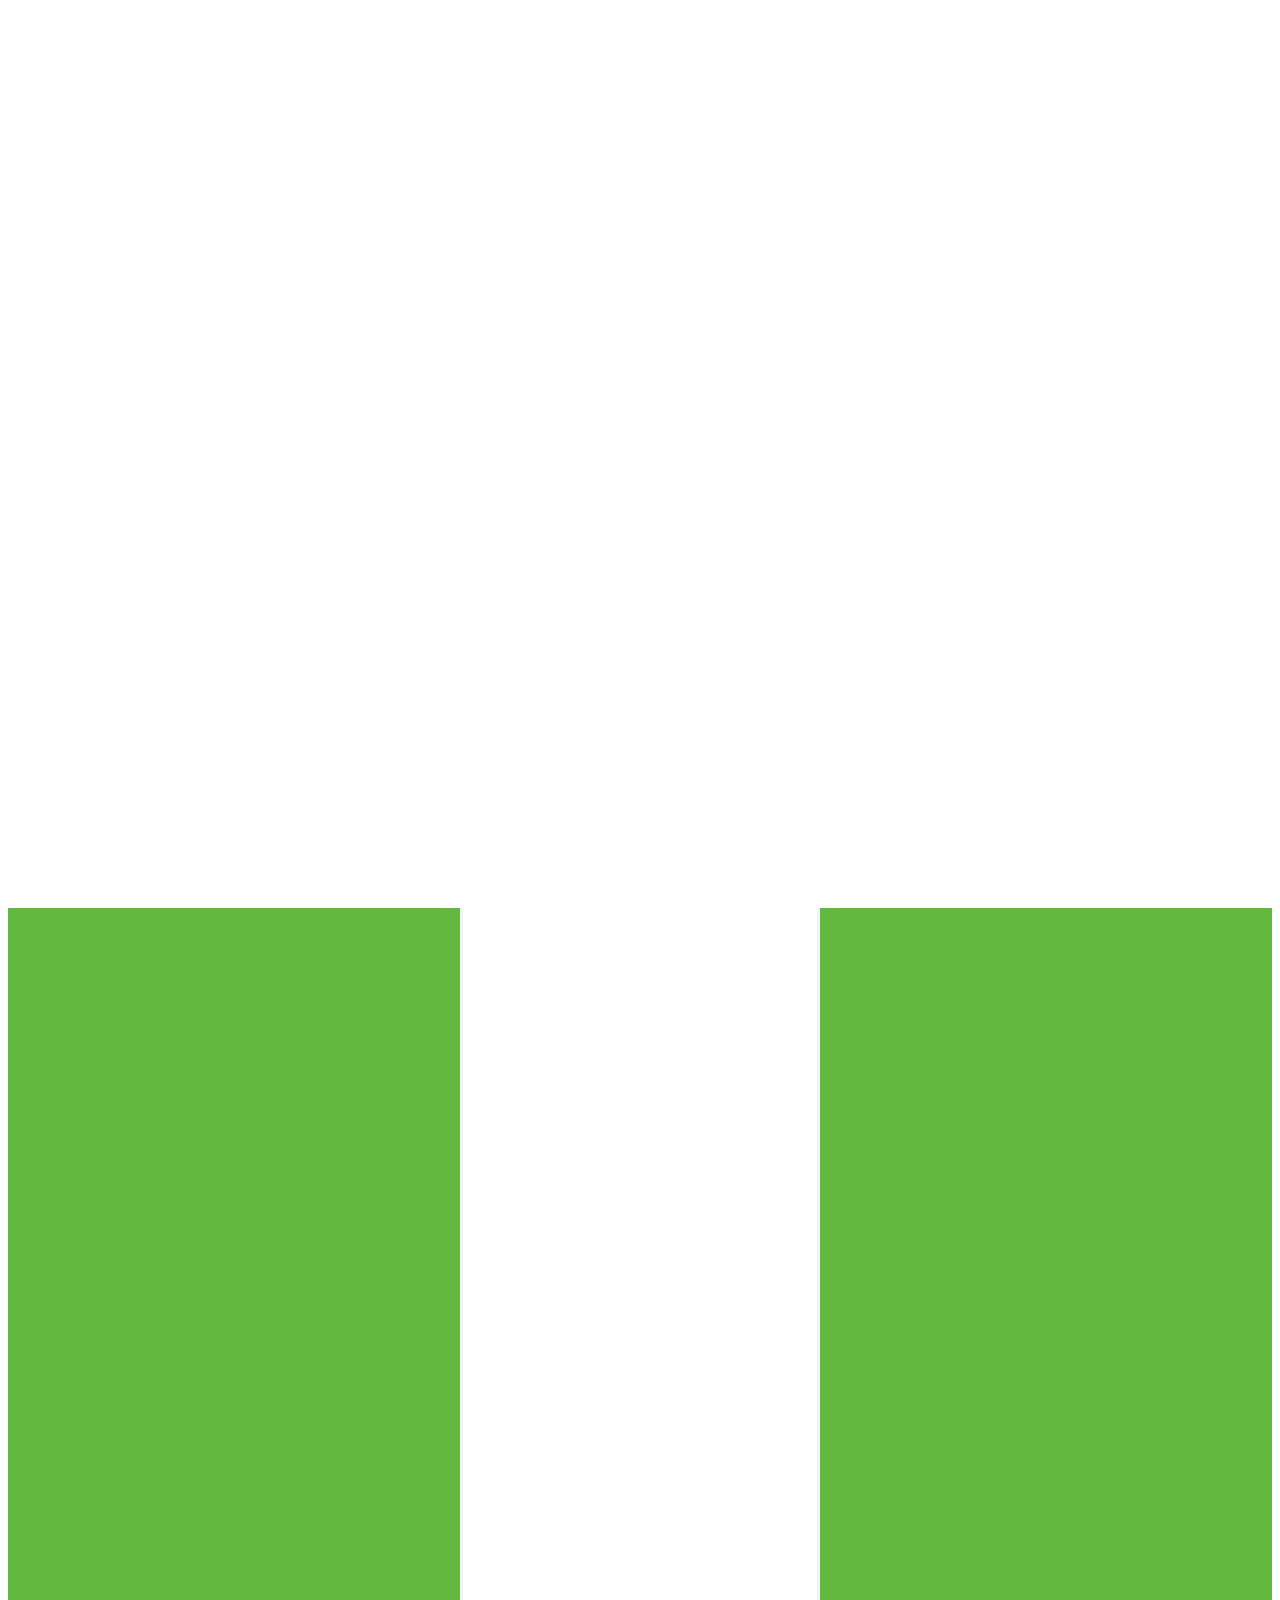
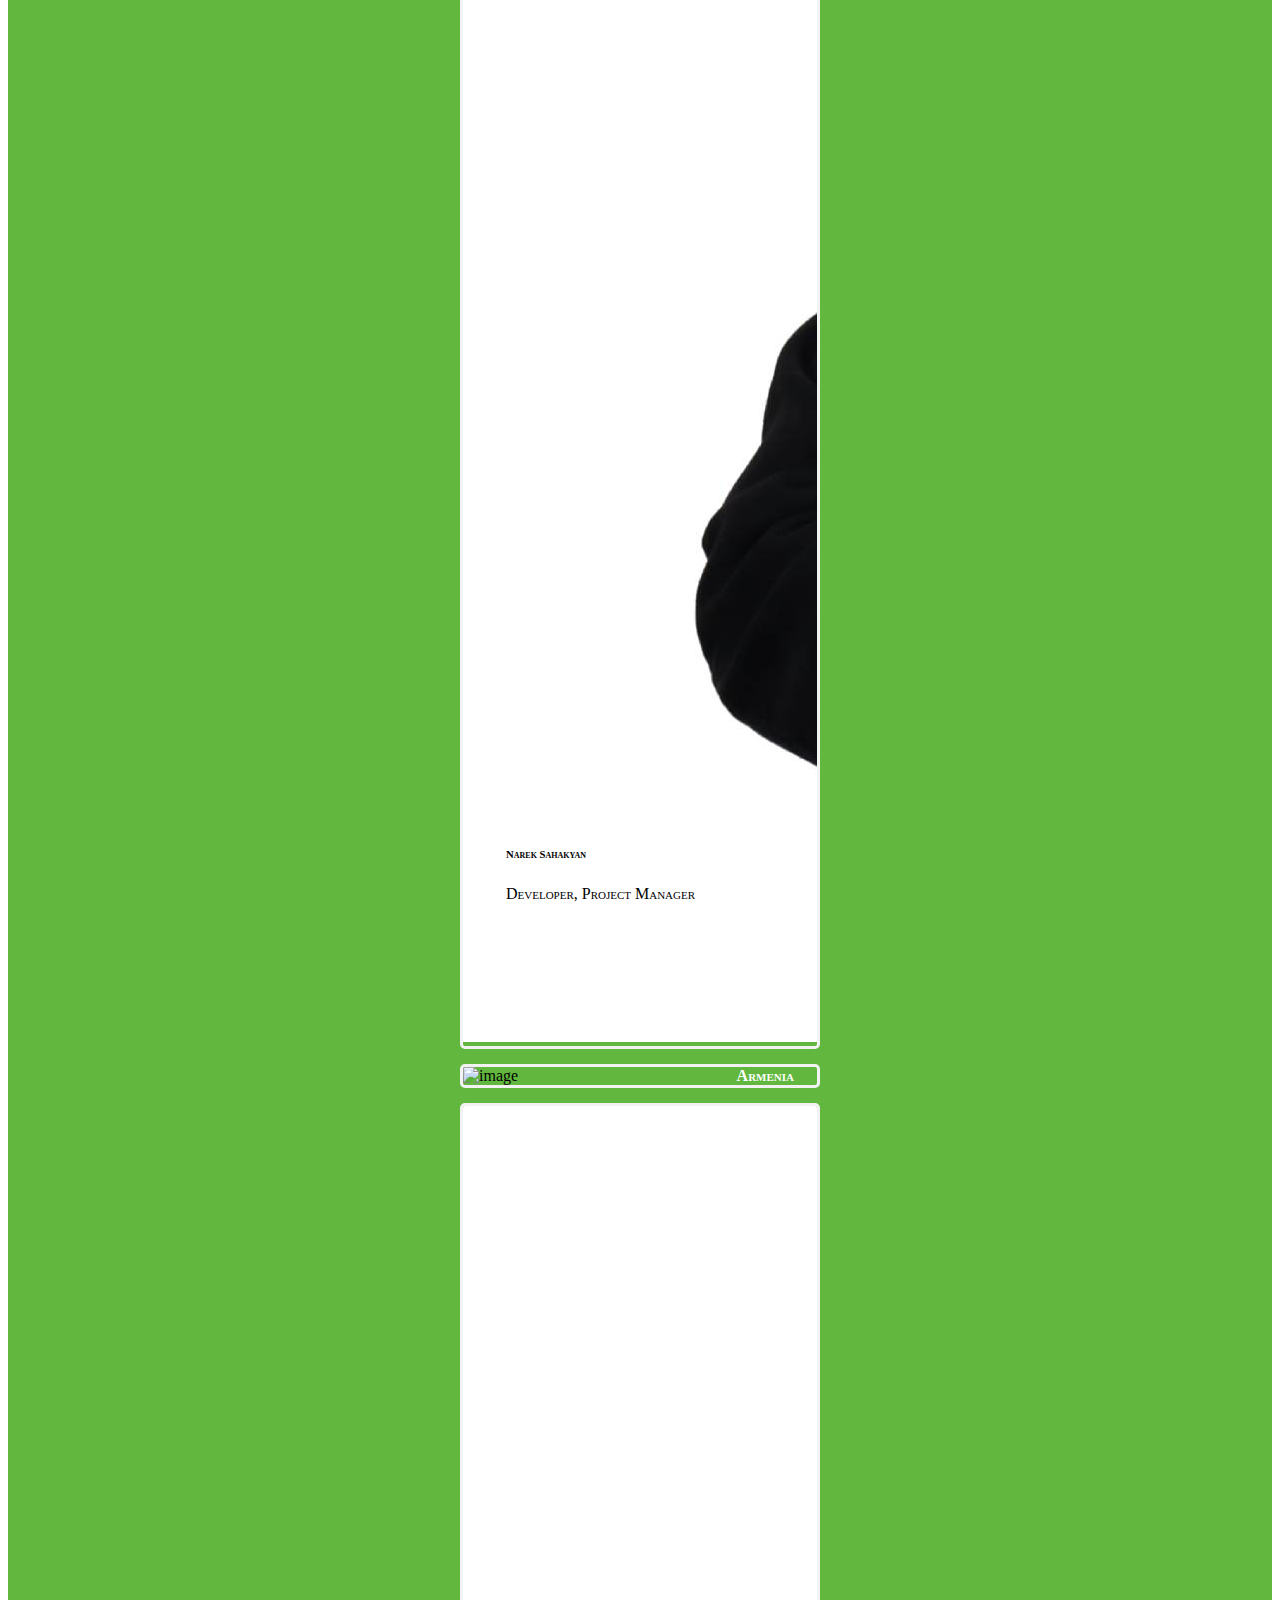
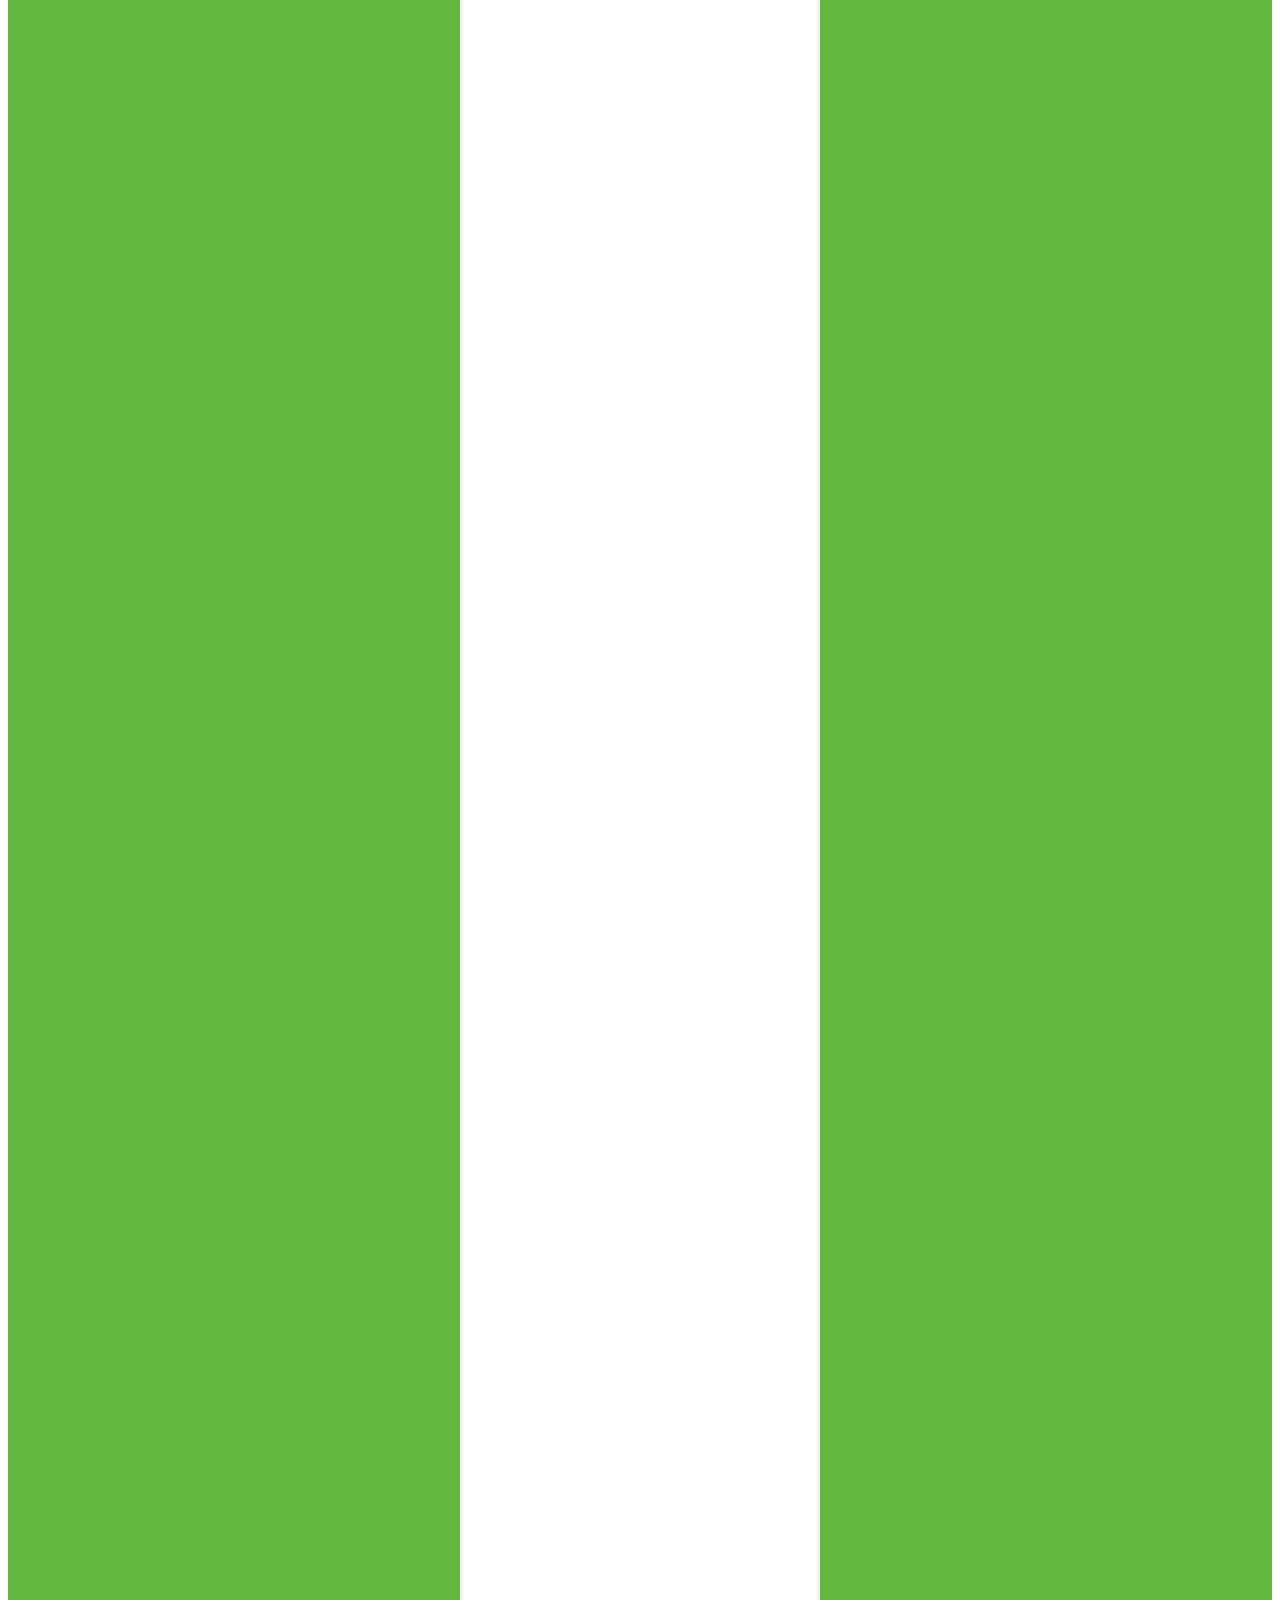
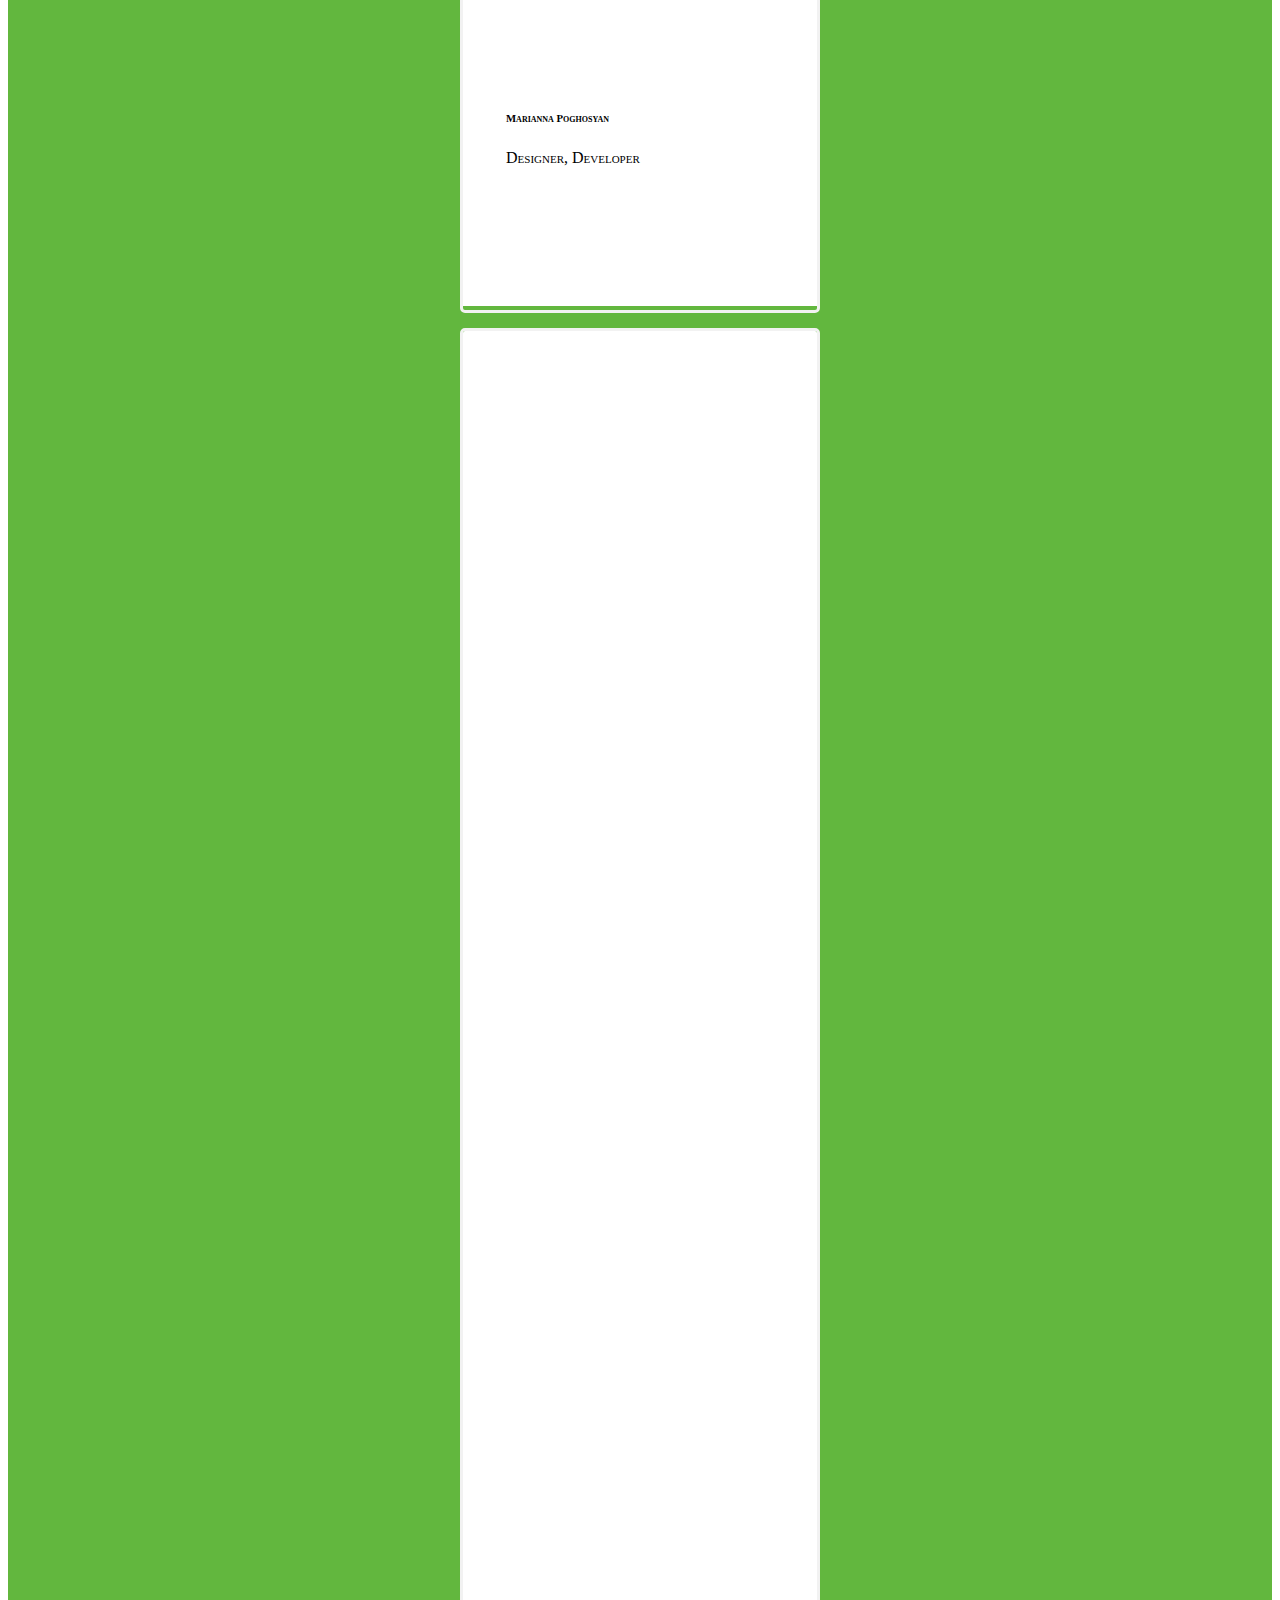
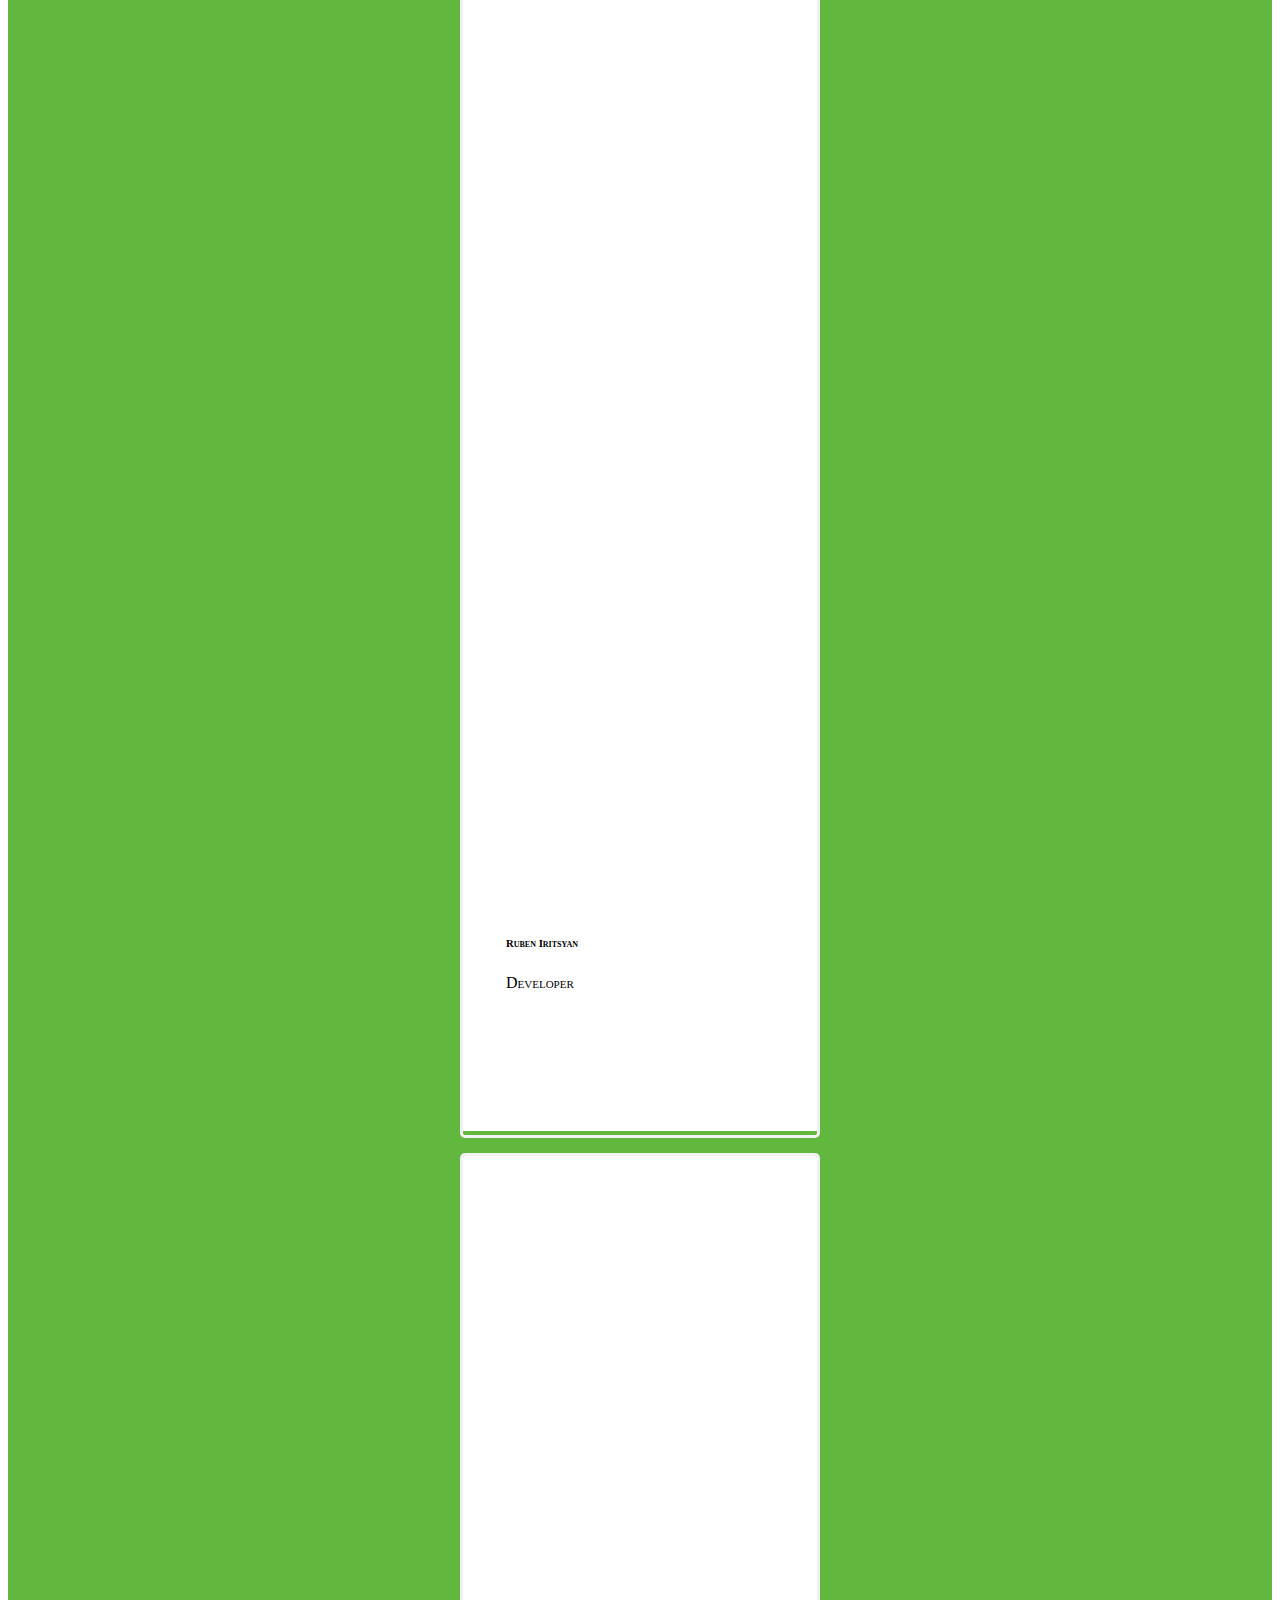
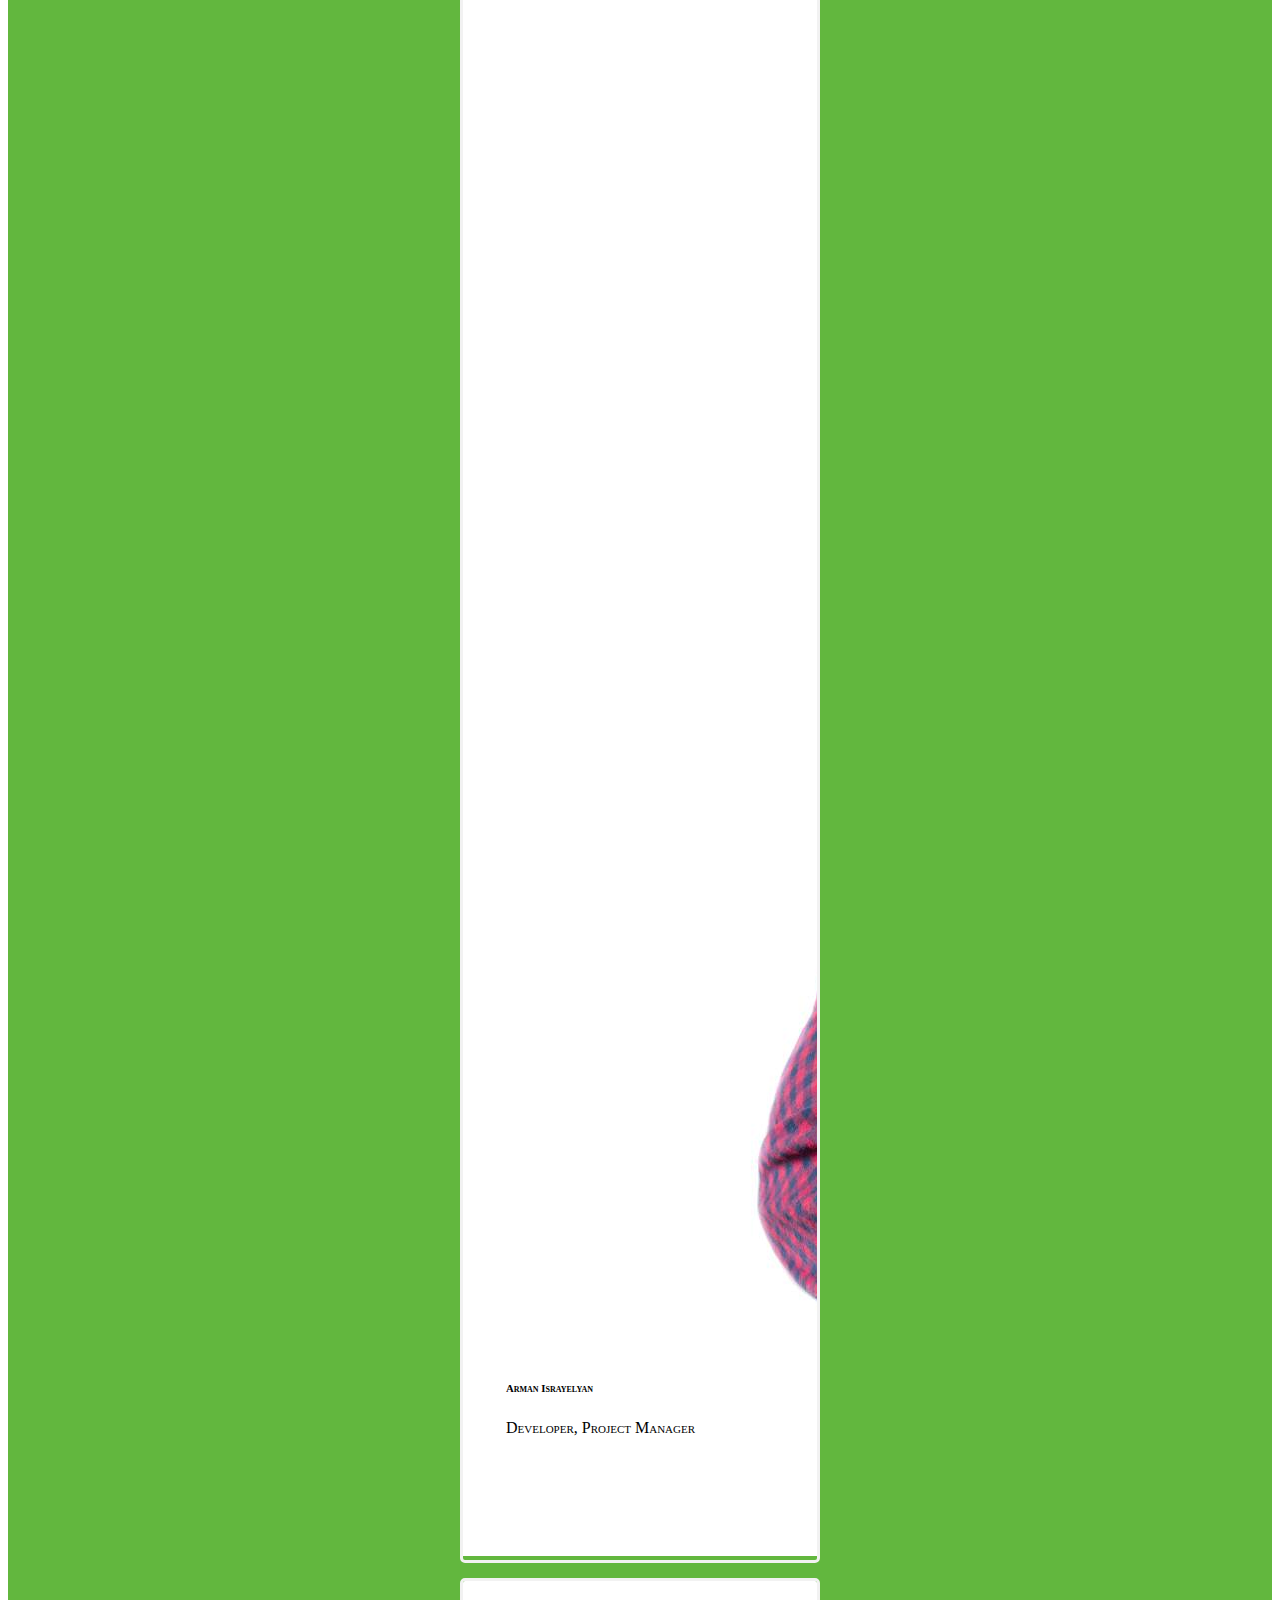
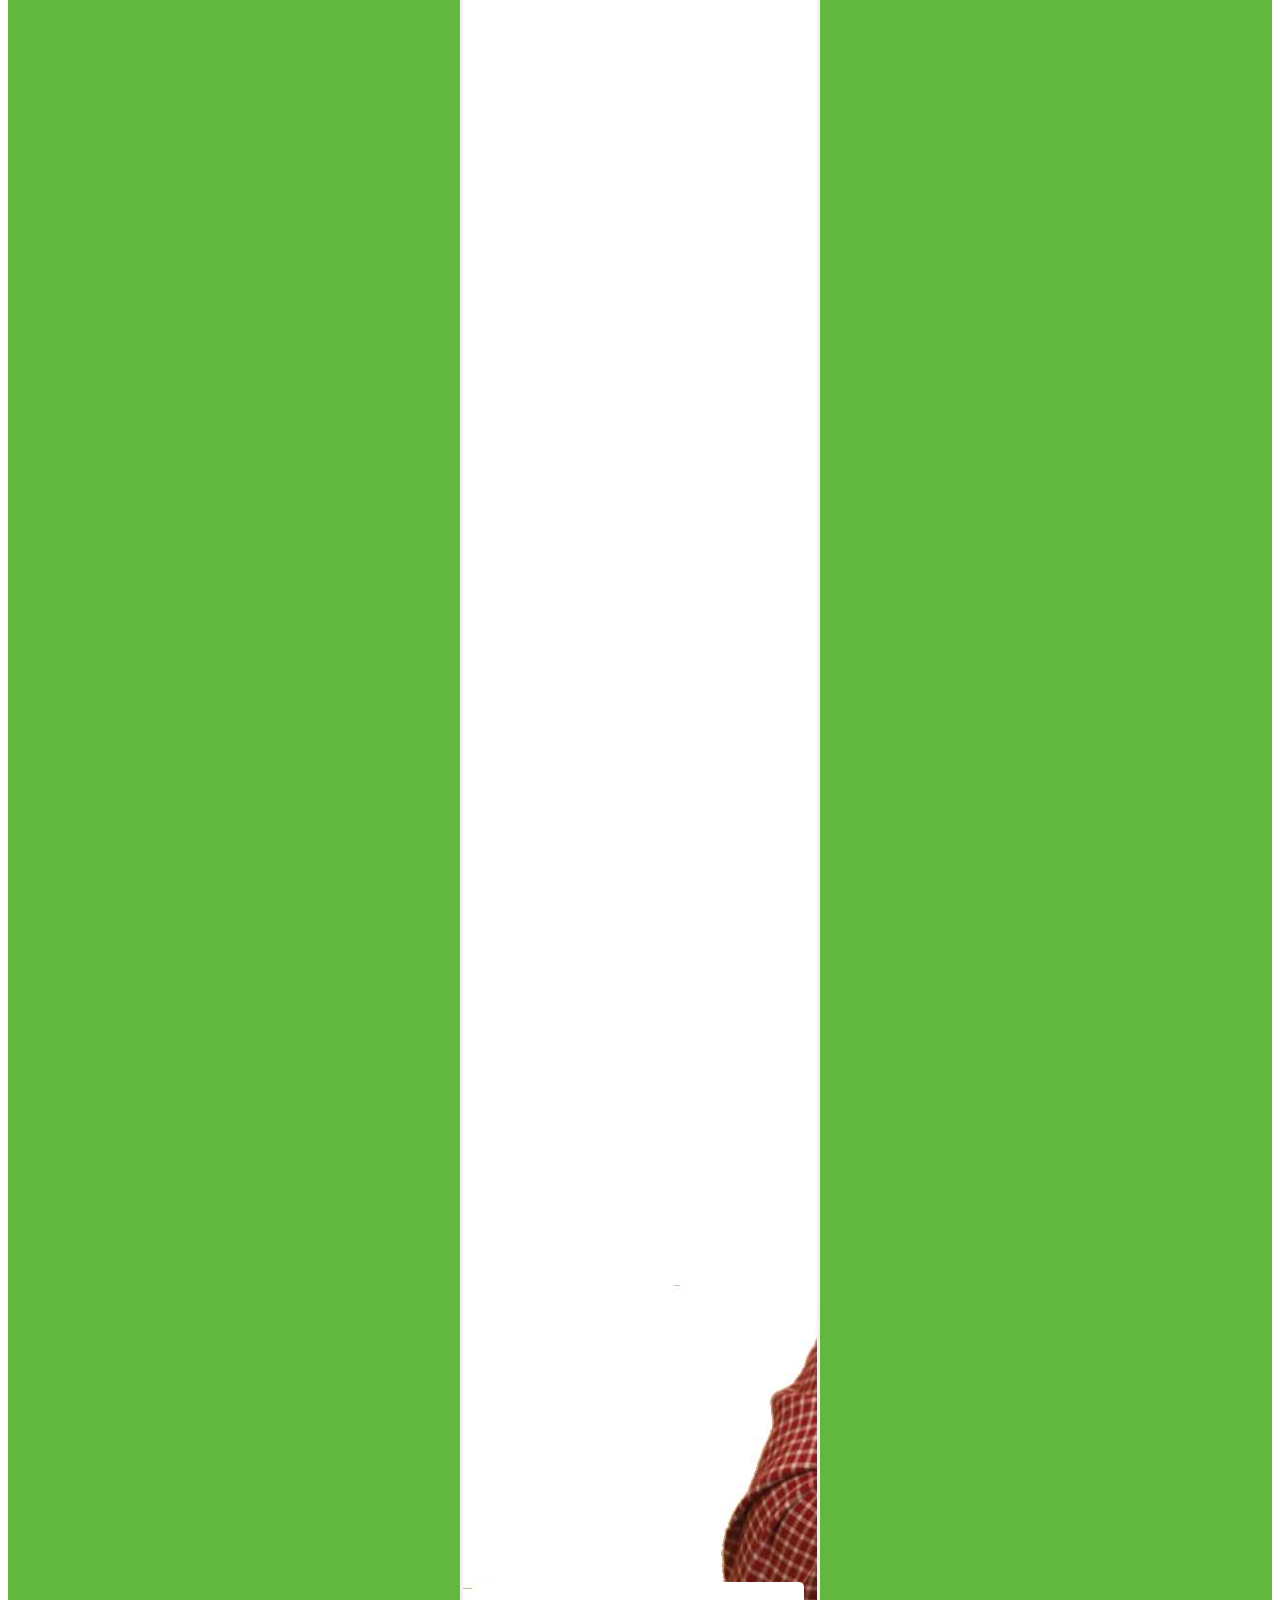
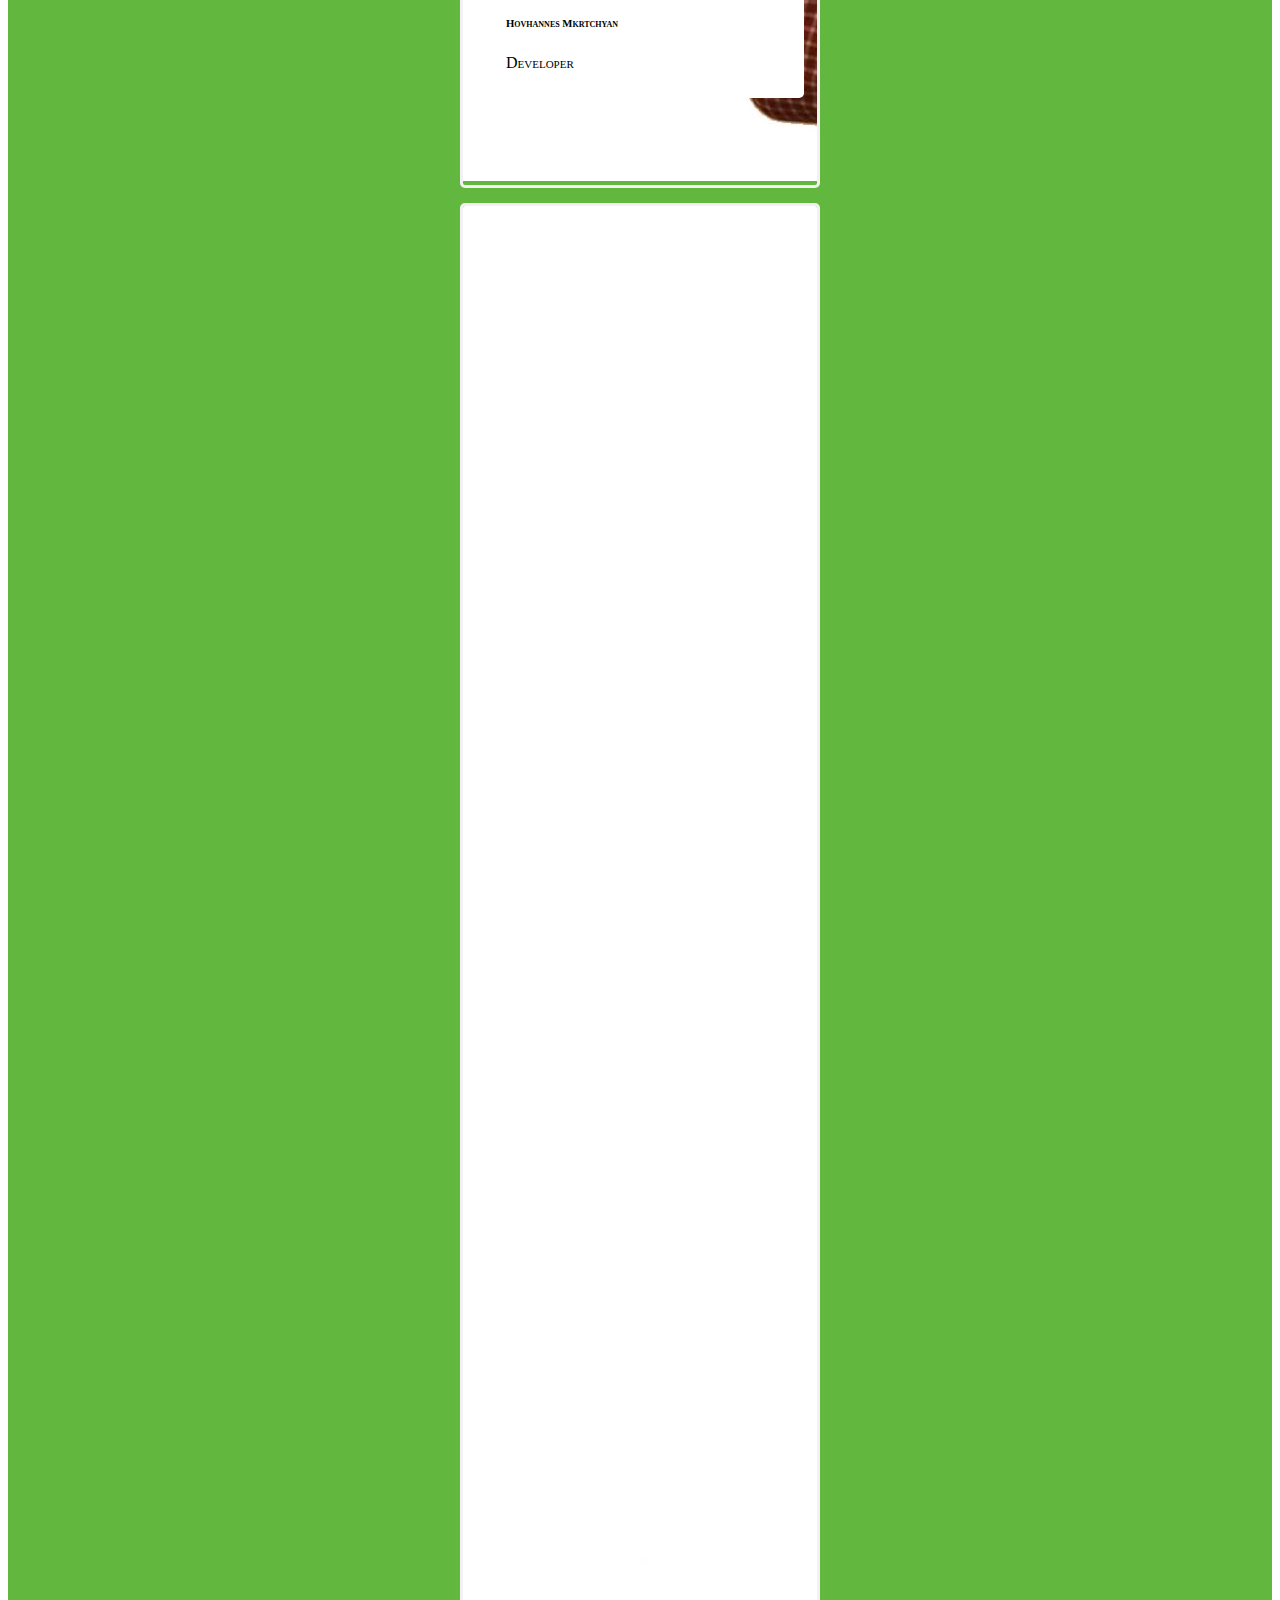
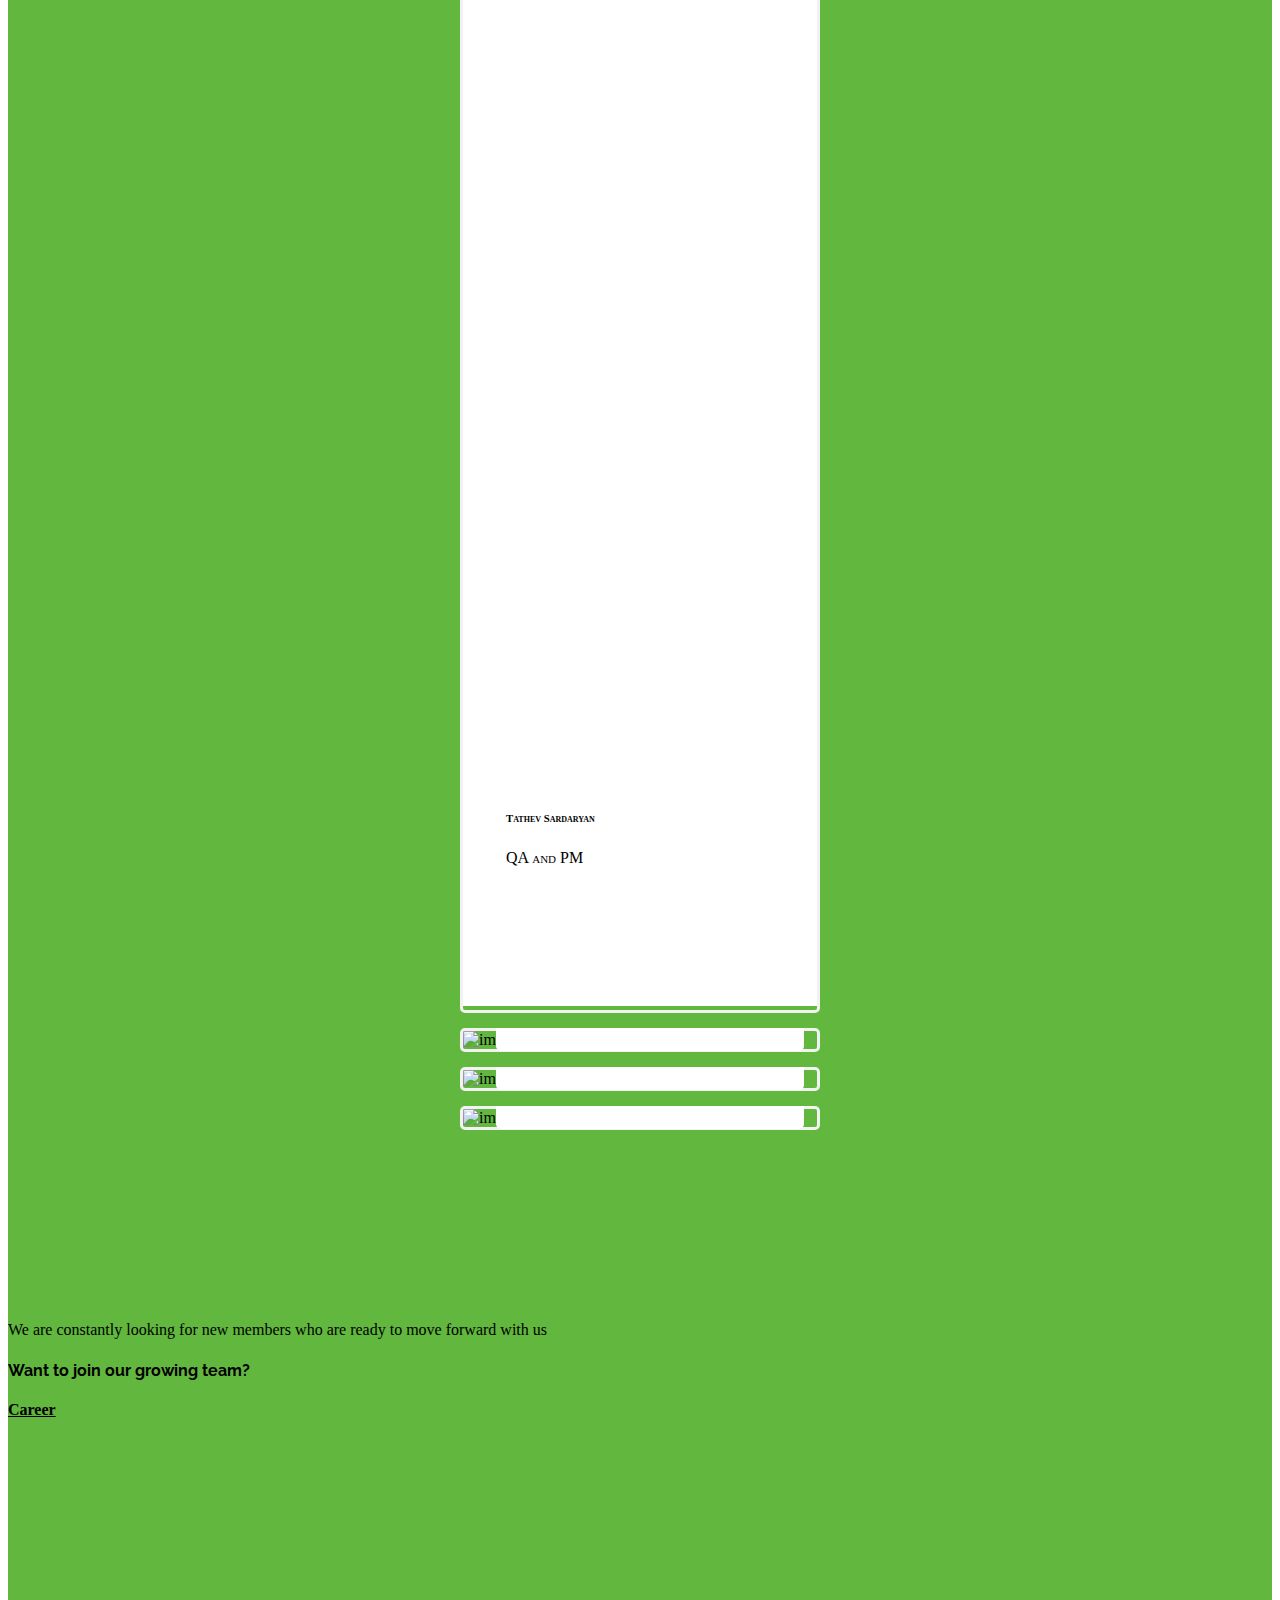
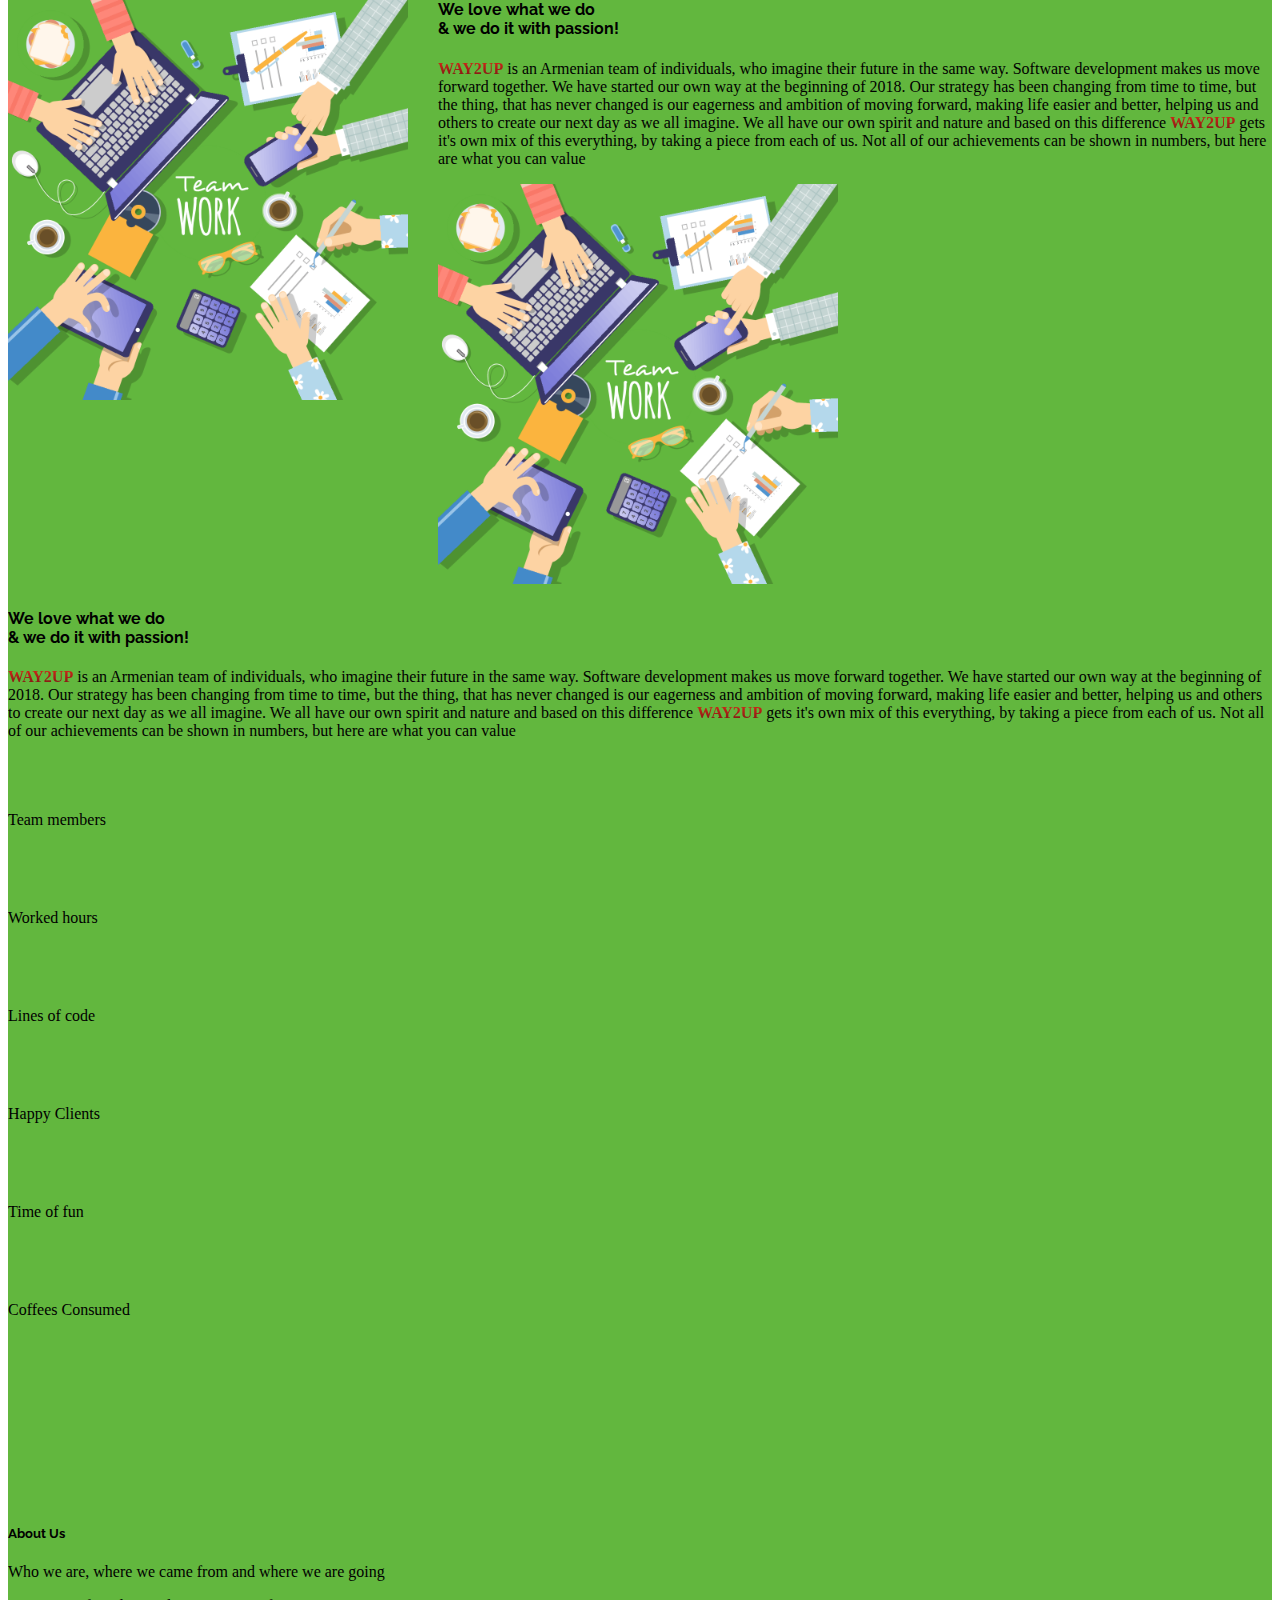
==== commit cf13b2a2: "team members images" ====
--- a/about.html
+++ b/about.html
@@ -201,15 +201,63 @@
                                 </div>
                             </div>
                         </div>
+                        <div class="col-md-4 col-sm-6 col-xs-12">
+                            <div class="team-box sm-margin-30px-bottom xs-margin-30px-bottom">
+                                <div class="team-image">
+                                    <img src="images/team7.jpg" alt="image">
+                                </div>
+                                <div class="team-two-tag">
+                                    <div class="team-two-text display-inline float-left text-left">
+                                        <h6 class="text-extra-dark-gray no-margin-bottom">Tathev Sardaryan</h6>
+                                        <p class="no-margin-bottom">QA and PM</p>
+                                    </div>
+                                    <div class="team-two-social float-right" aria-hidden="true">
+                                        Armenia
+                                    </div>
+                                </div>
+                            </div>
+                        </div>
+                        <div class="col-md-4 col-sm-6 col-xs-12">
+                            <div class="team-box sm-margin-30px-bottom xs-margin-30px-bottom">
+                                <div class="team-image">
+                                    <img src="images/team8.jpg" alt="image">
+                                </div>
+                                <div class="team-two-tag">
+                                    <div class="team-two-text display-inline float-left text-left">
+                                        <h6 class="text-extra-dark-gray no-margin-bottom">Mkhitaryan Liana</h6>
+                                        <p class="no-margin-bottom">Developer</p>
+                                    </div>
+                                    <div class="team-two-social float-right" aria-hidden="true">
+                                        Armenia
+                                    </div>
+                                </div>
+                            </div>
+                        </div>
+                        <div class="col-md-4 col-sm-6 col-xs-12">
+                            <div class="team-box sm-margin-30px-bottom xs-margin-30px-bottom">
+                                <div class="team-image">
+                                    <img src="images/team9.jpg" alt="image">
+                                </div>
+                                <div class="team-two-tag">
+                                    <div class="team-two-text display-inline float-left text-left">
+                                        <h6 class="text-extra-dark-gray no-margin-bottom">Manuk Nersisyan</h6>
+                                        <p class="no-margin-bottom">Developer</p>
+                                    </div>
+                                    <div class="team-two-social float-right" aria-hidden="true">
+                                        Armenia
+                                    </div>
+                                </div>
+                            </div>
+                        </div>
                         <div class="col-md-4 col-sm-6 col-xs-12 col-md-offset-4 col-sm-offset-3">
                             <div class="team-box">
                                 <div class="team-image">
-                                    <img src="images/team7.jpg" alt="image">
-                                </div>
-                                <div class="team-two-tag">
-                                    <div class="team-two-text display-inline float-left text-left">
-                                        <h6 class="text-extra-dark-gray no-margin-bottom">Tathev Sardaryan</h6>
-                                        <p class="no-margin-bottom">Quality and Project manager</p>
+                                    <img src="images/team10.jpg" alt="image">
+                                </div>
+                                <div class="team-two-tag">
+                                    <div class="team-two-text display-inline float-left text-left">
+                                        <h6 class="text-extra-dark-gray no-margin-bottom">Rafael Alaverdyan</h6>
+                                        <p class="no-margin-bottom">PM and PO</p>
                                     </div>
                                     <div class="team-two-social float-right" aria-hidden="true">
                                         Armenia
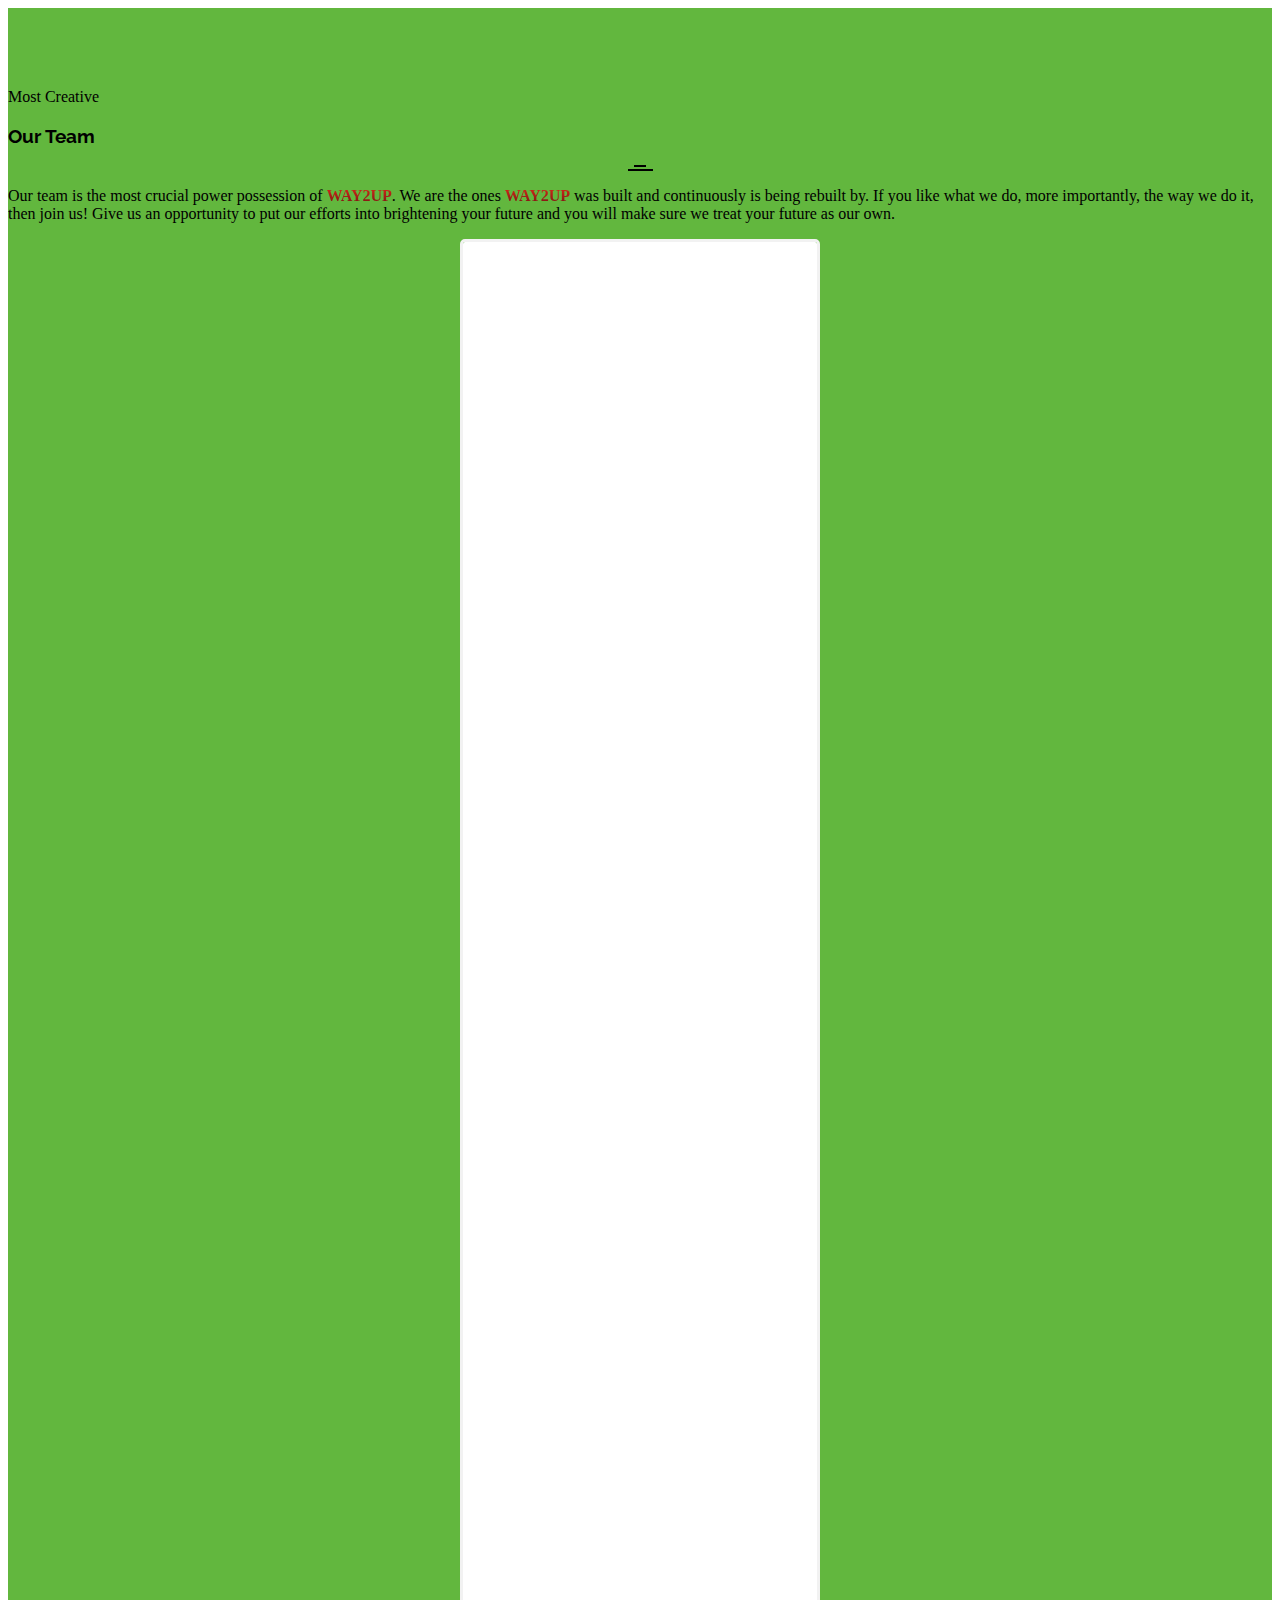
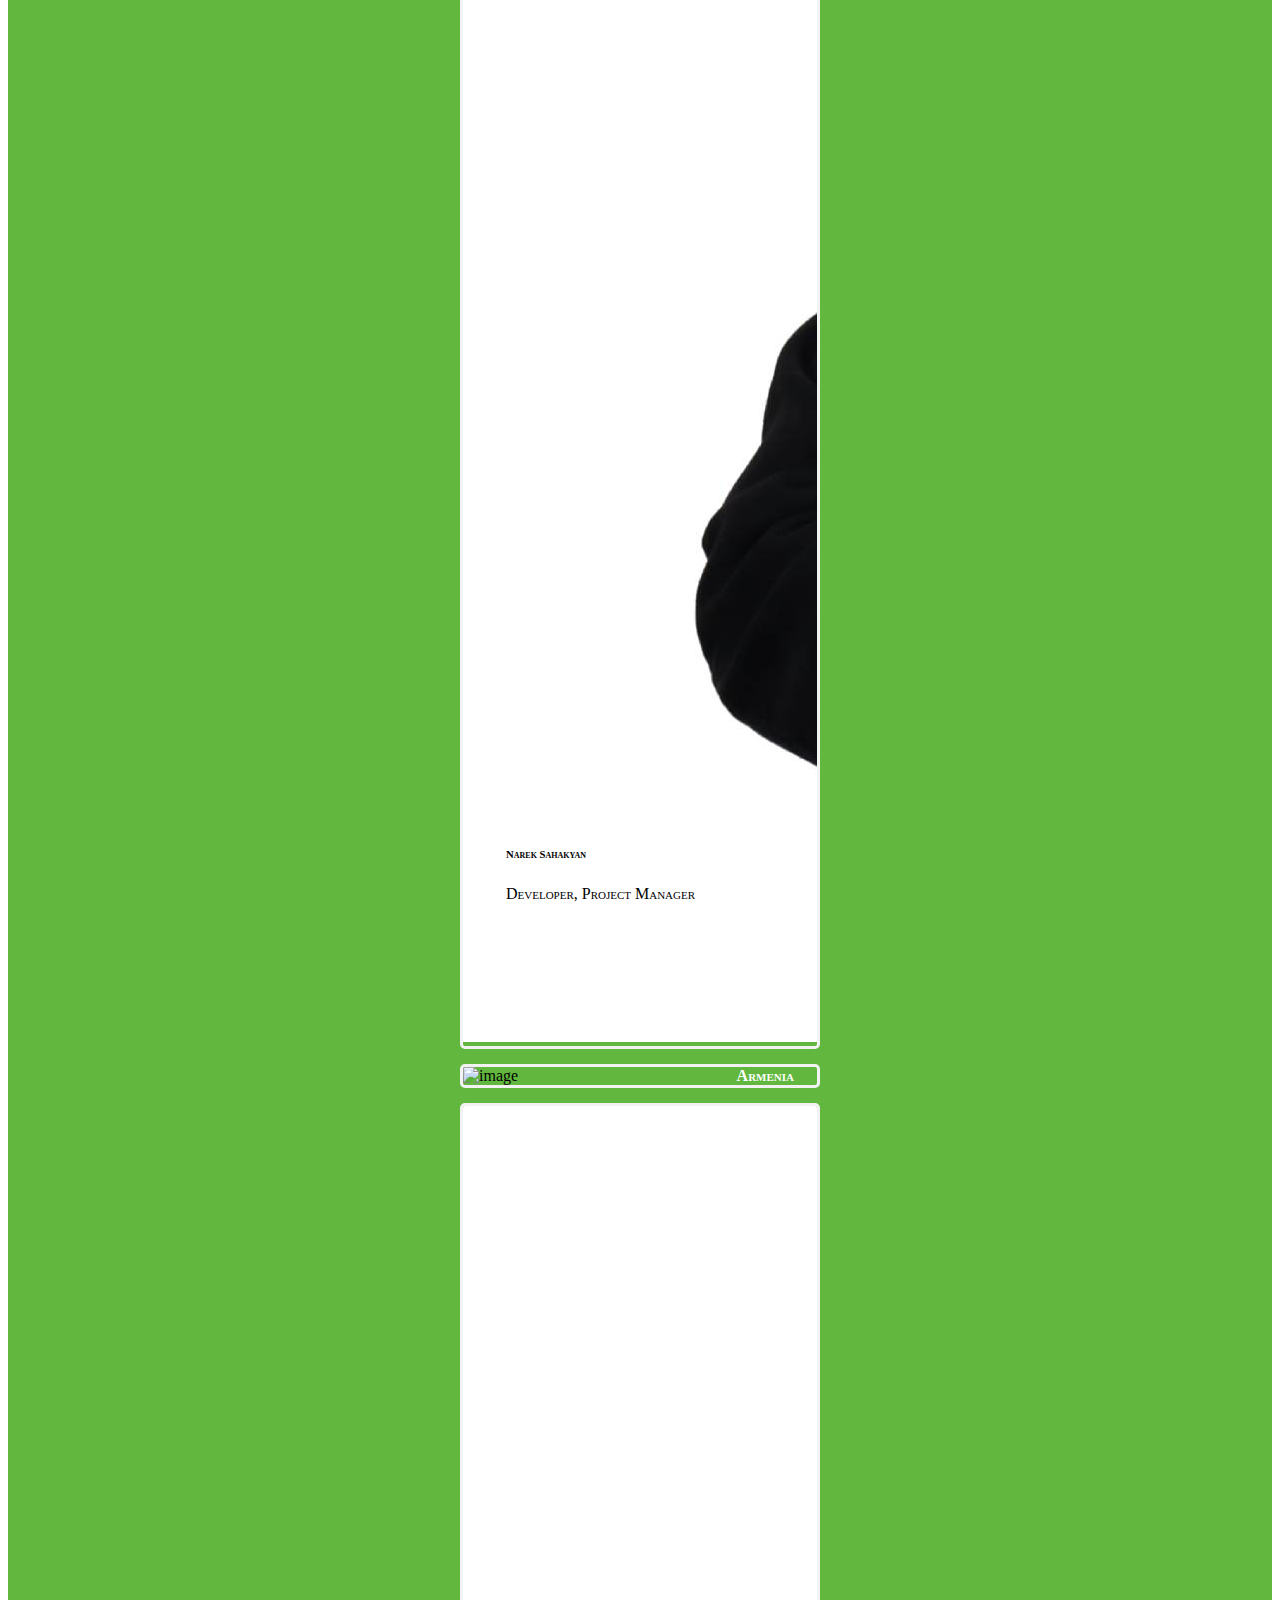
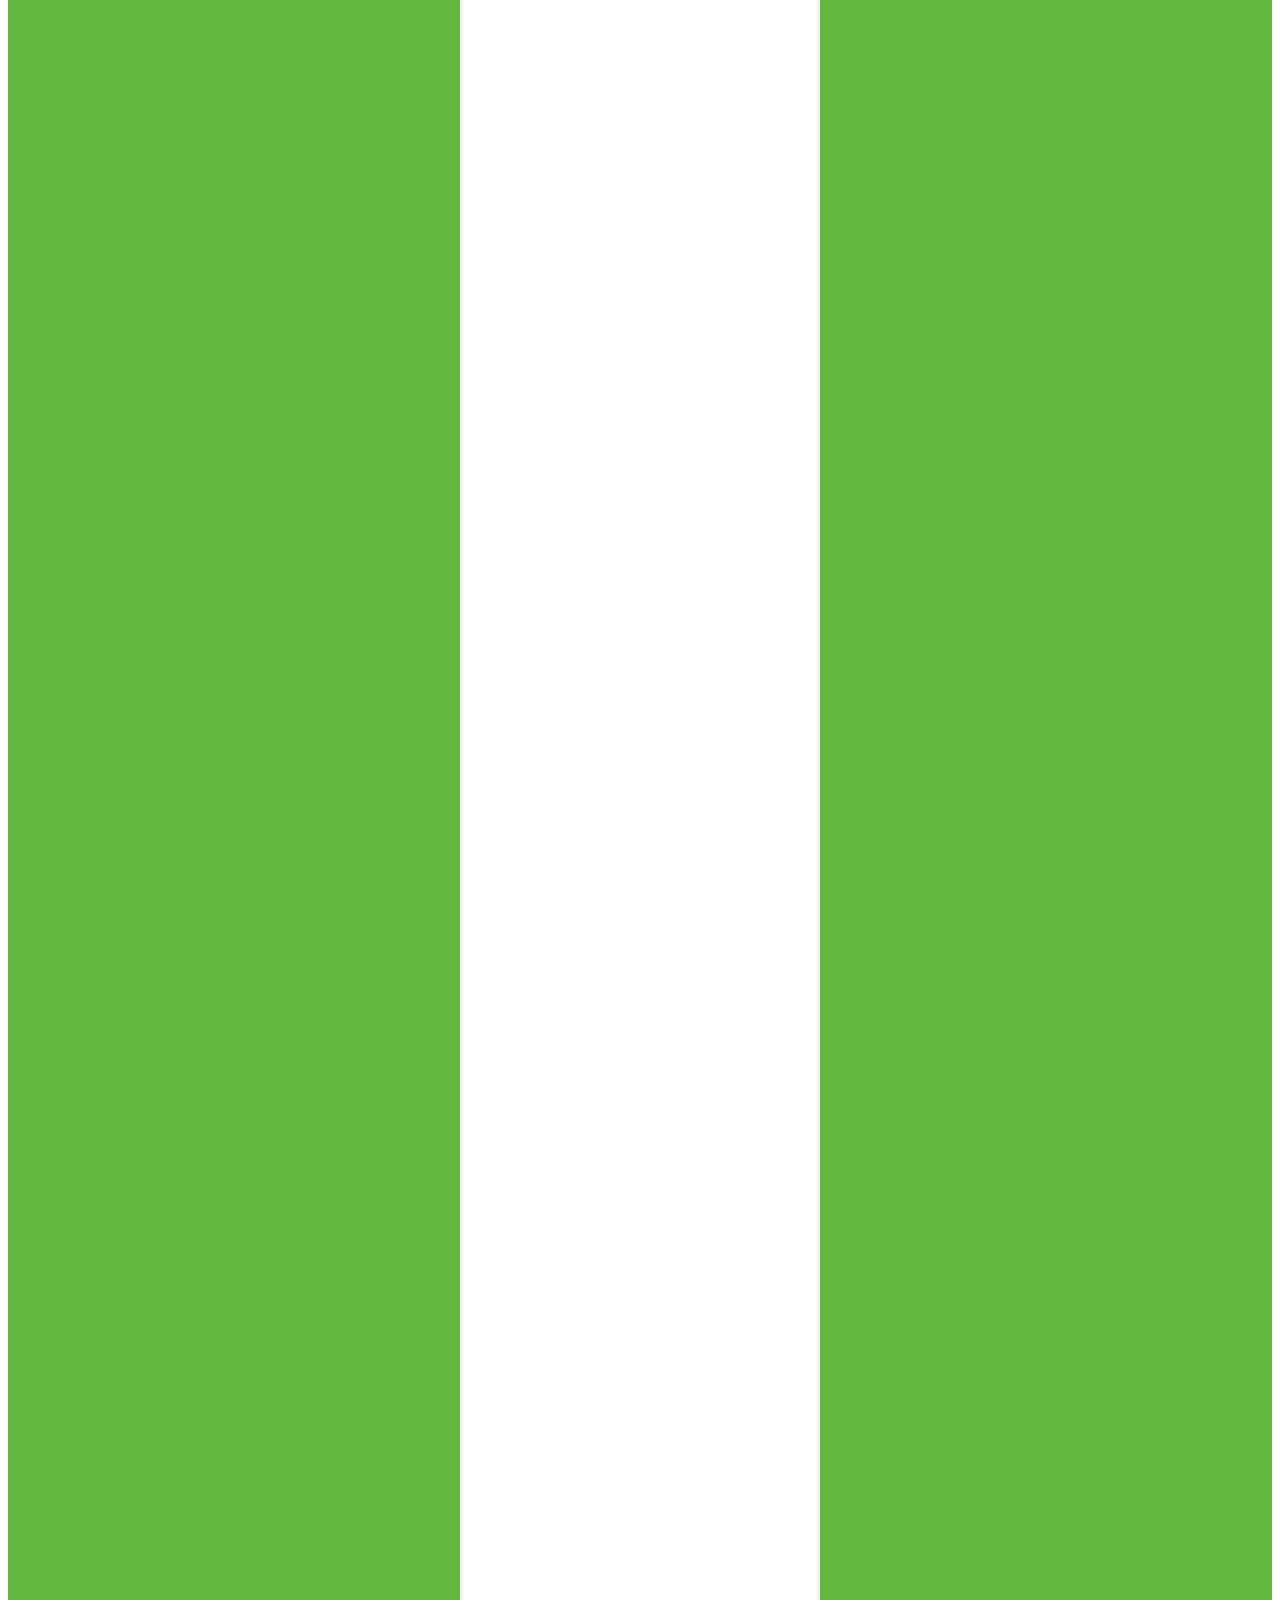
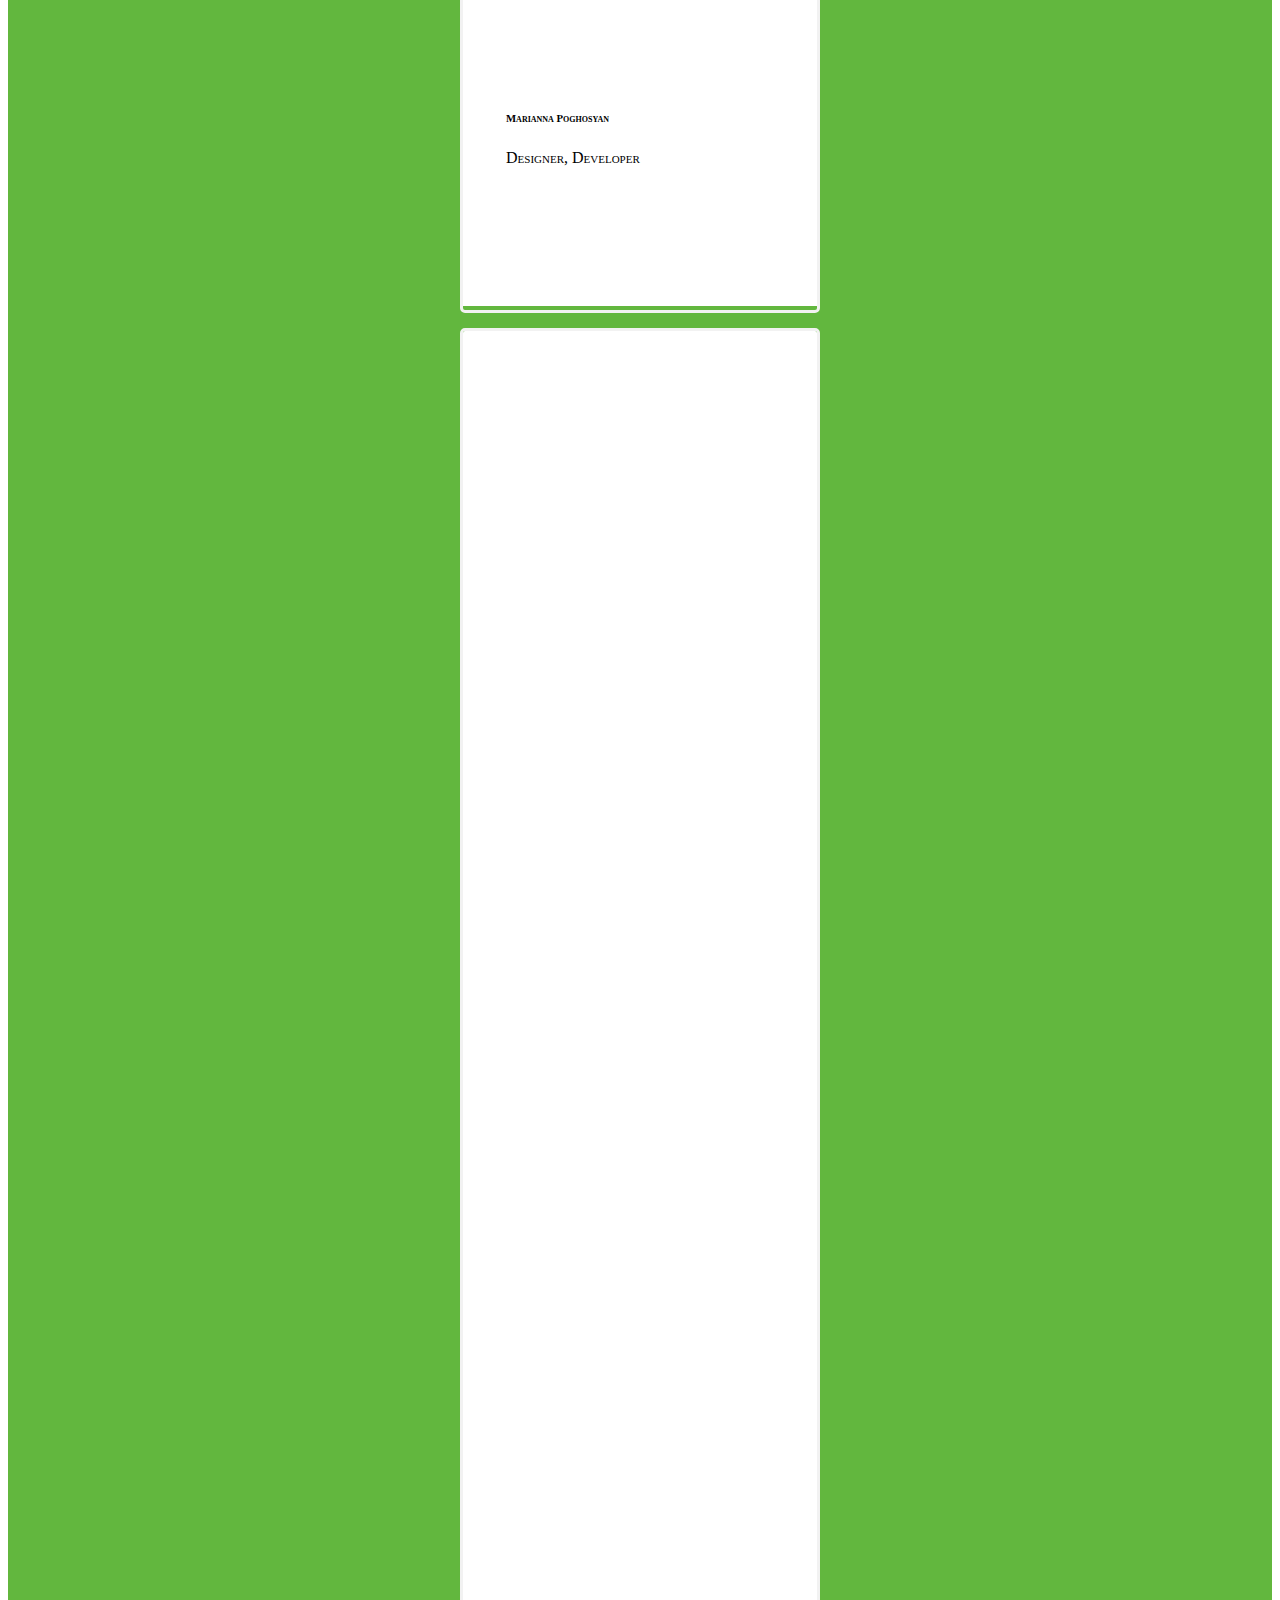
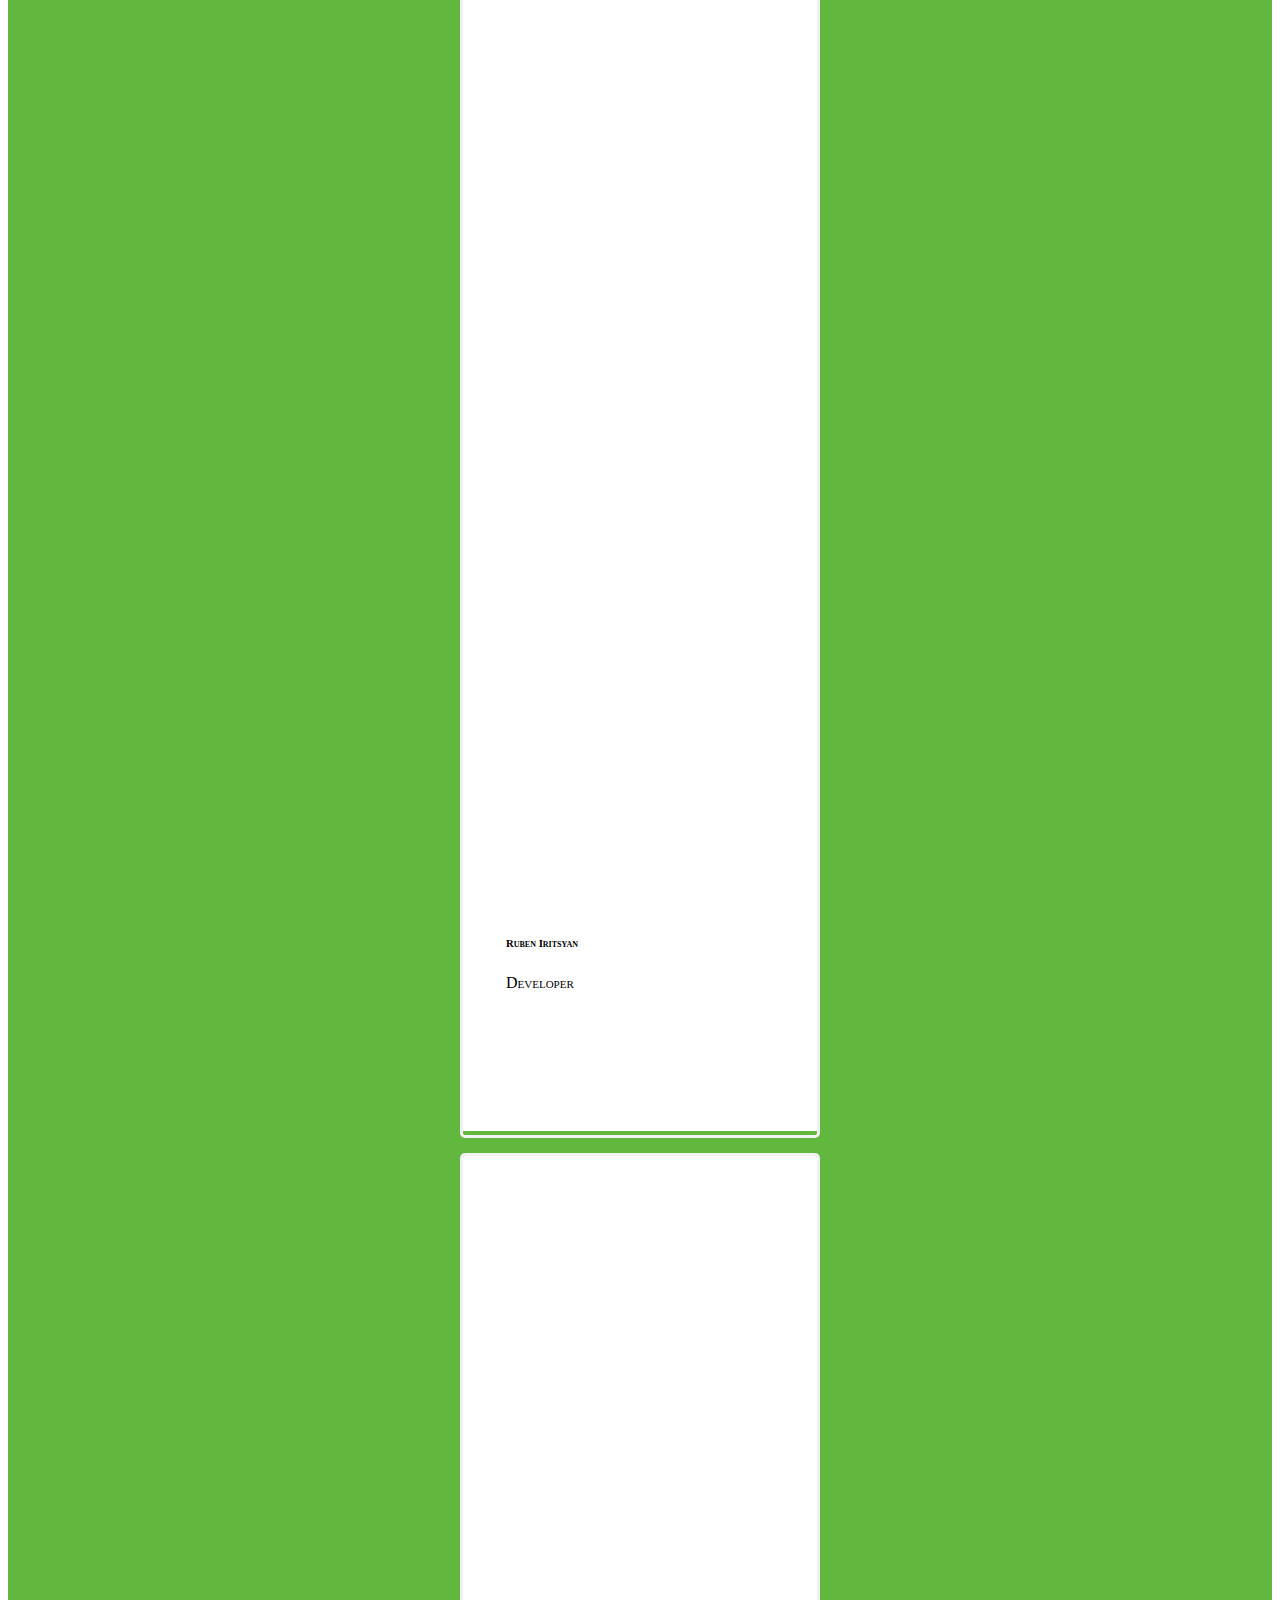
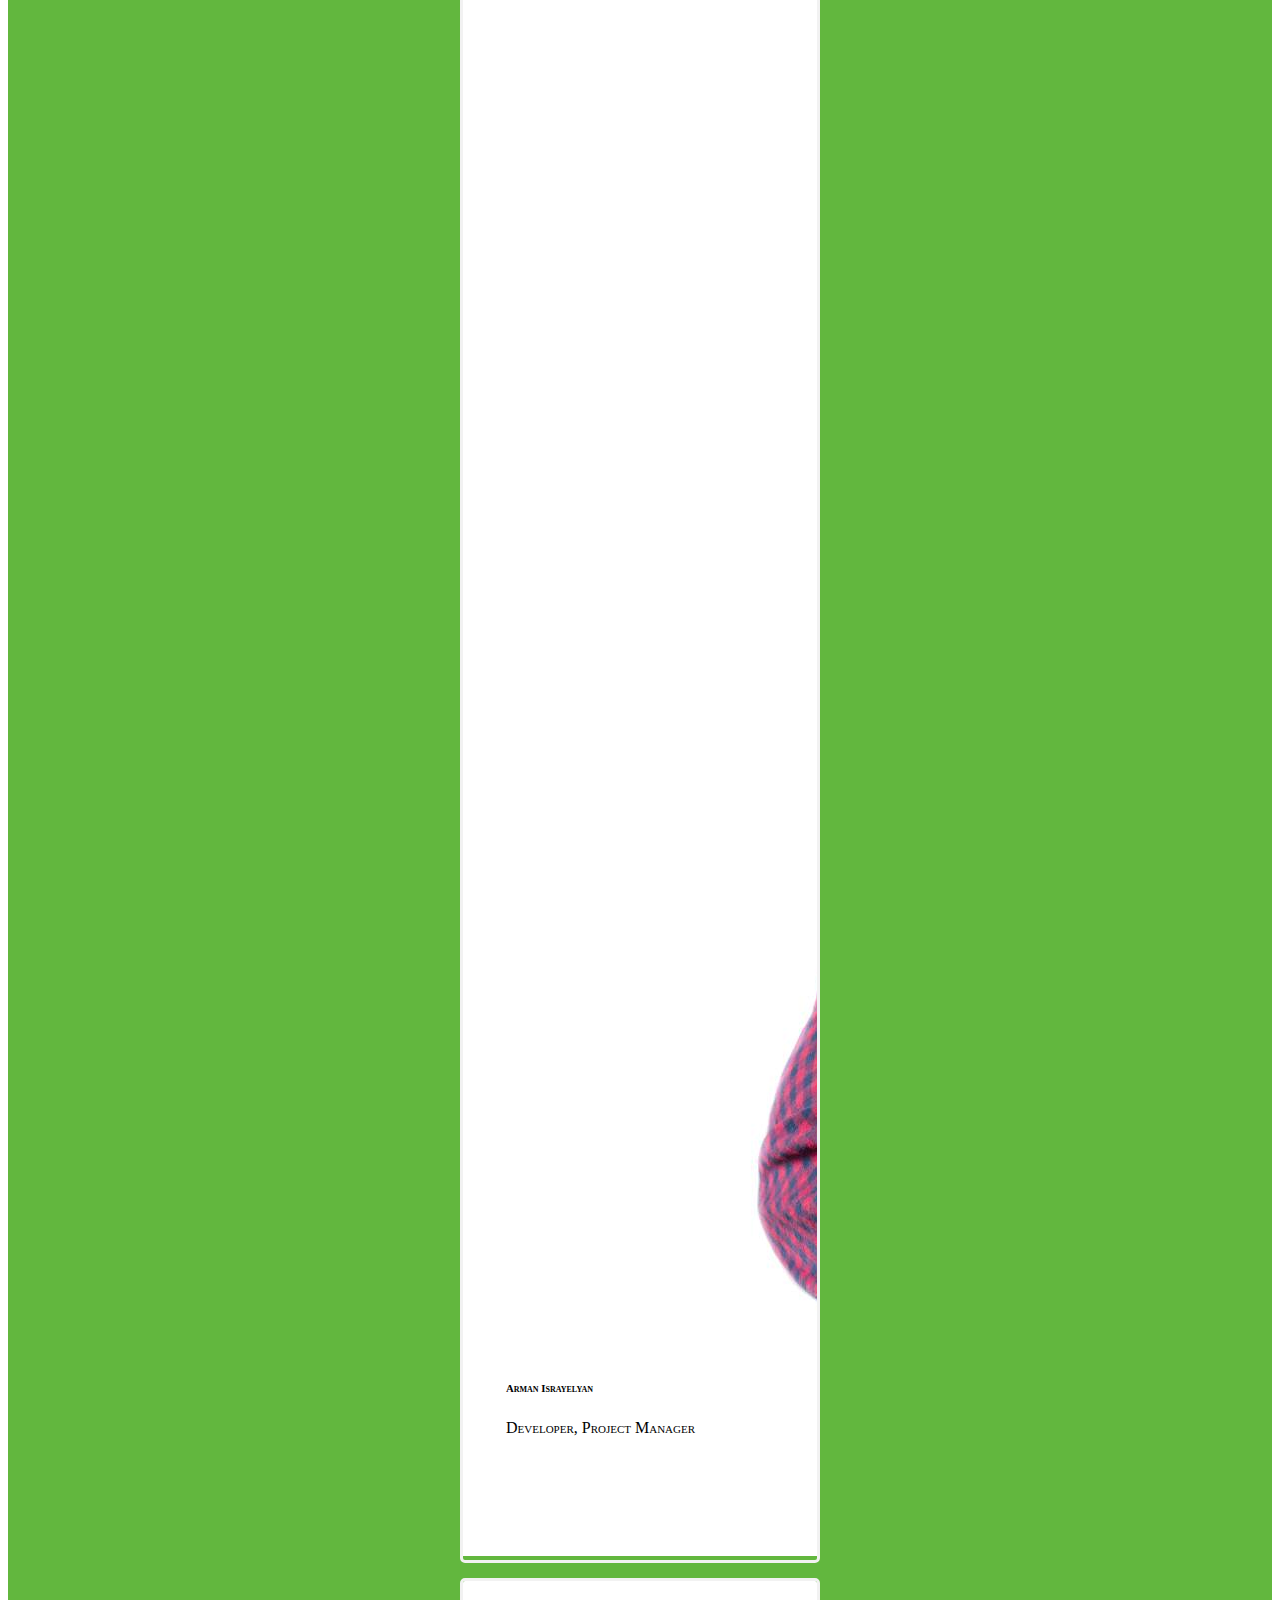
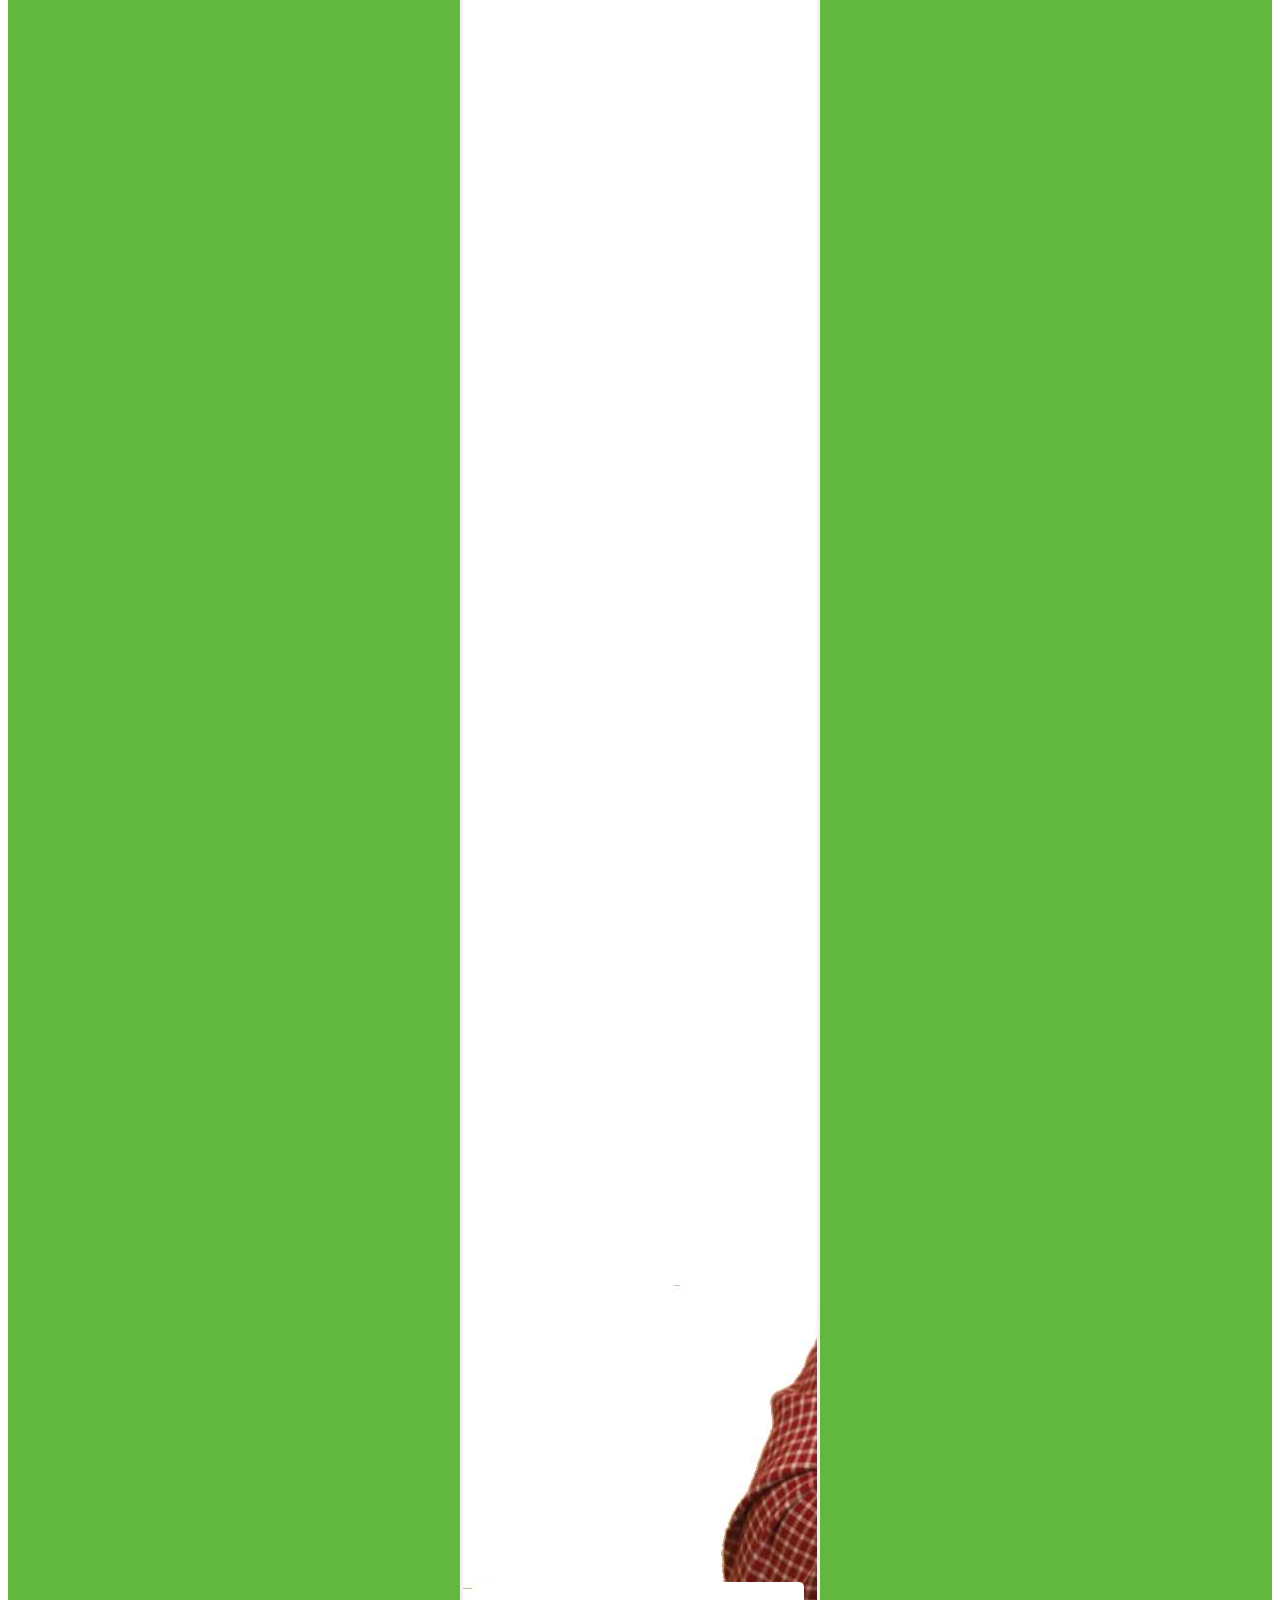
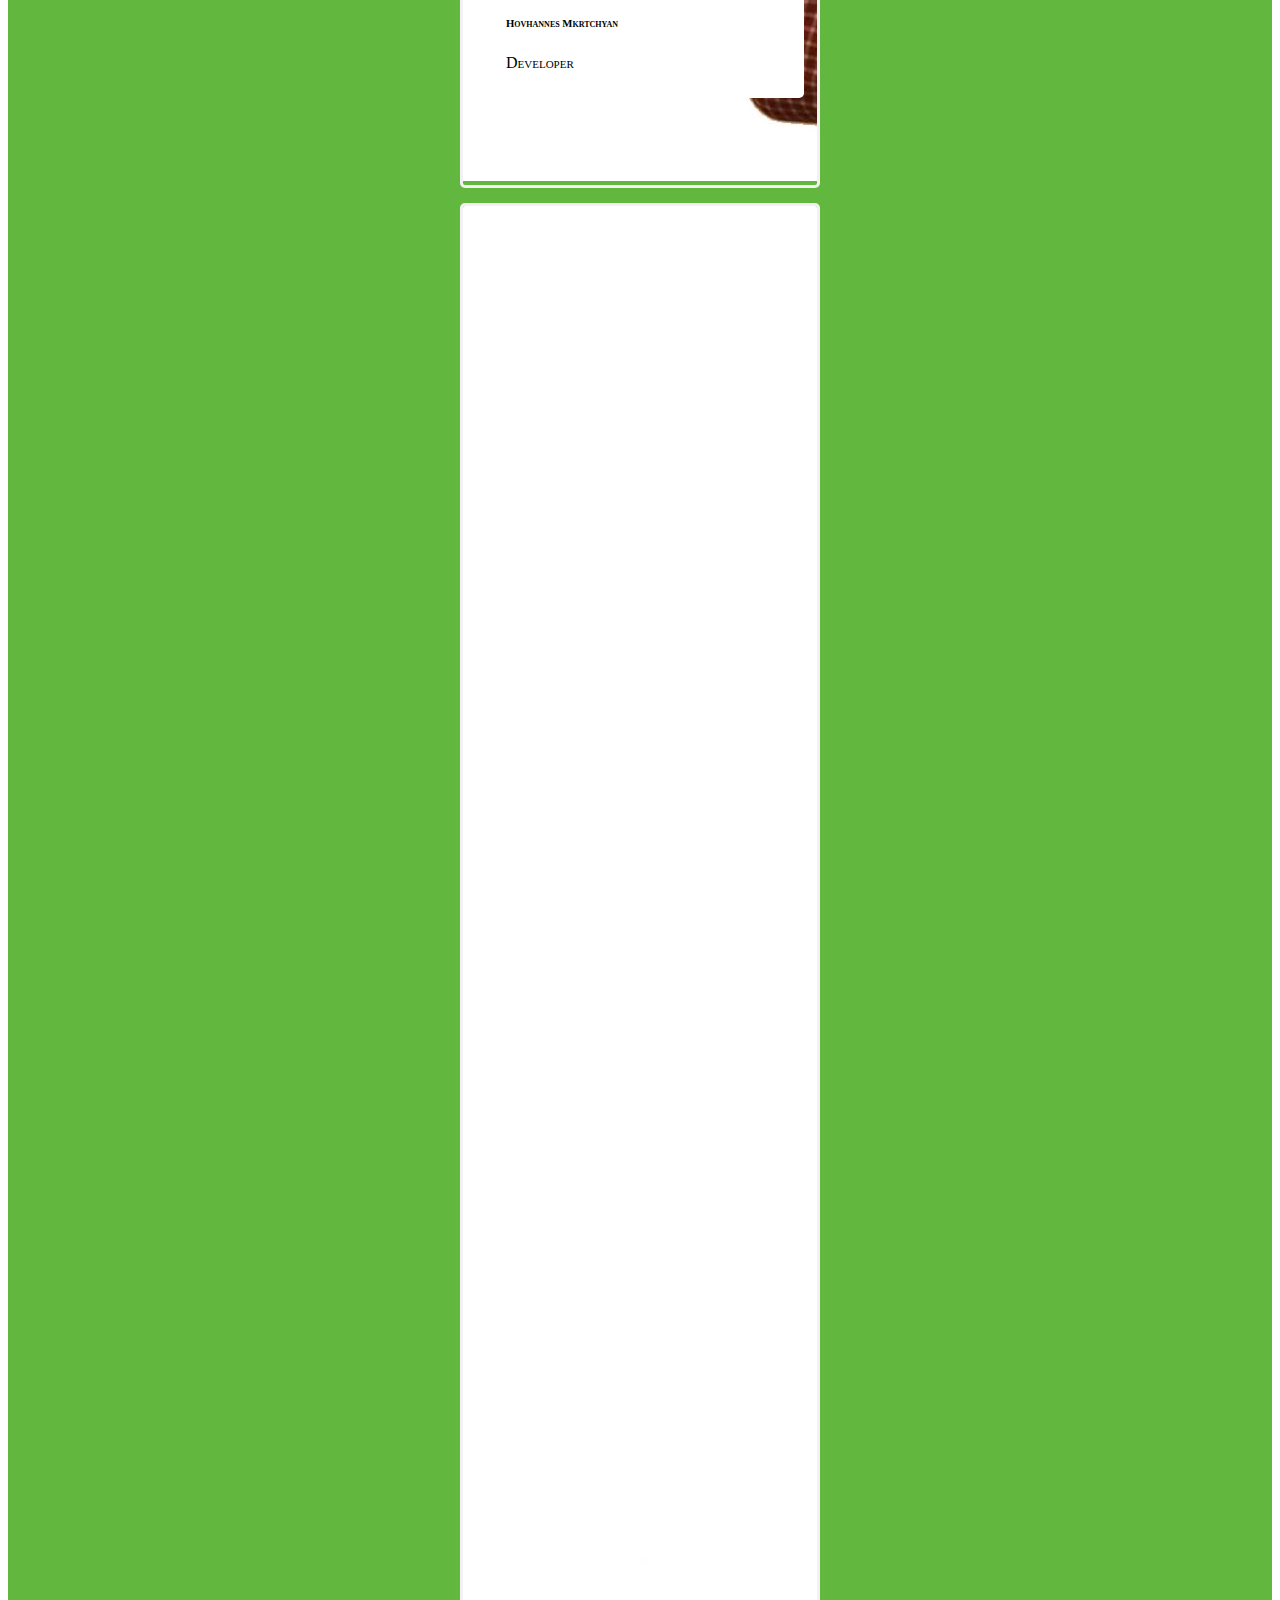
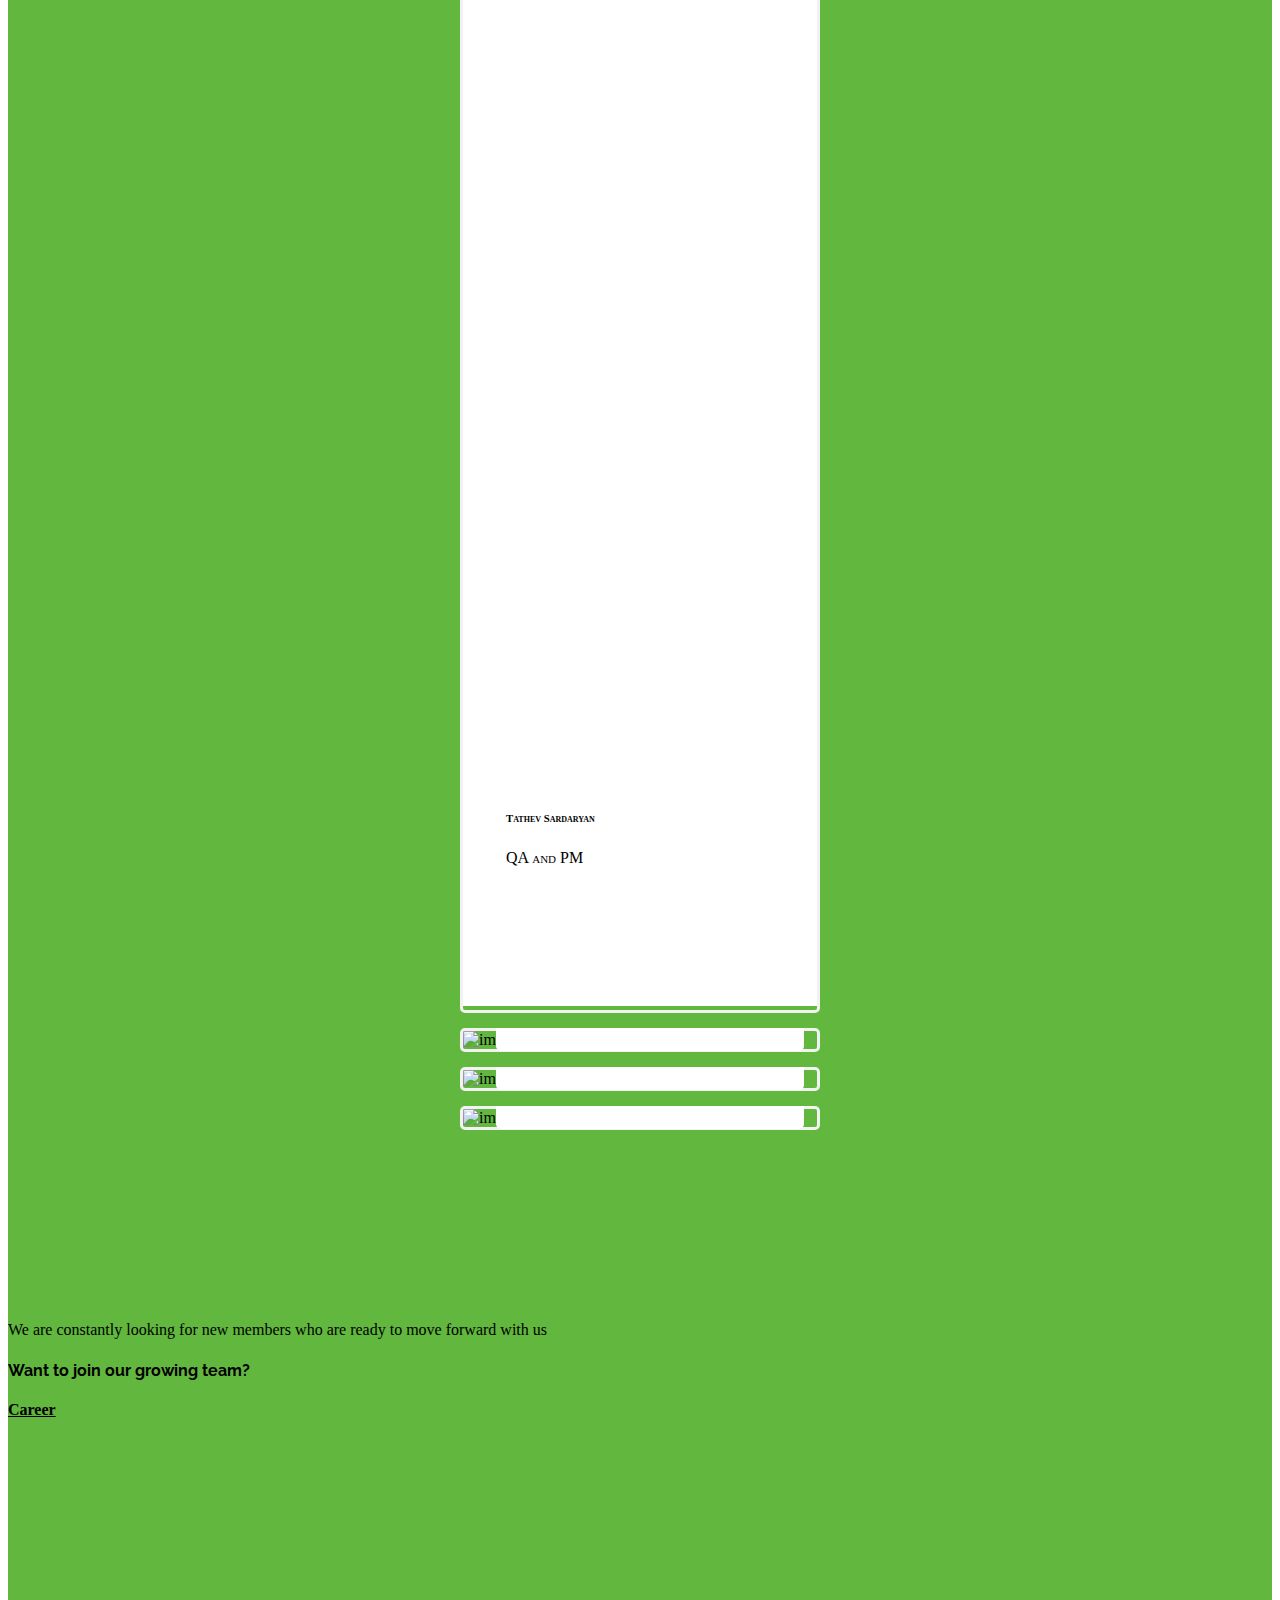
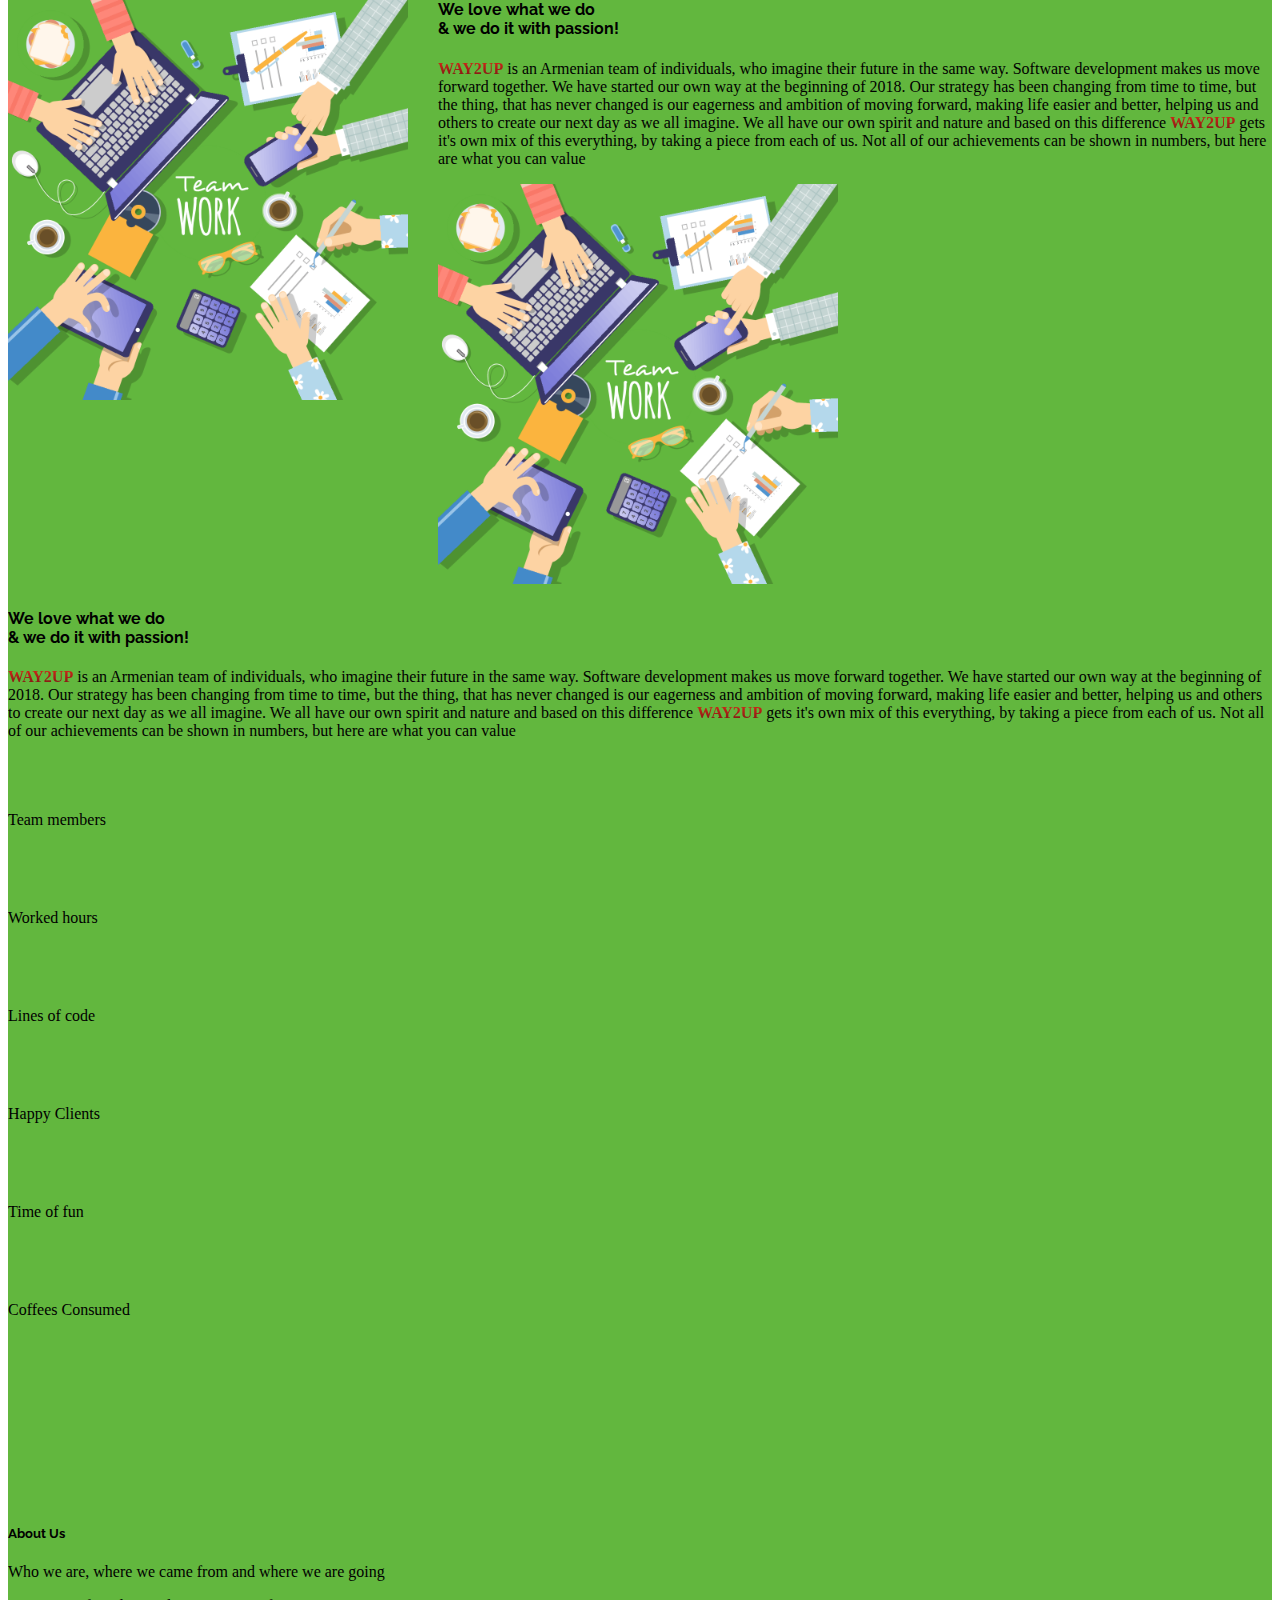
==== commit 09a0d7c5: "removed autoscroll" ====
--- a/about.html
+++ b/about.html
@@ -72,10 +72,11 @@
 </head>
 
 <body>
-
+   
+<!-- // open page scrolled up to bottom
 <div id="loader">
 <div class='loader'></div>
-</div>
+</div> --> 
 
 <!-- Push Nav -->
 <div id="perspective" class="other perspective effect-moveleft">
@@ -240,7 +241,7 @@
                                 </div>
                                 <div class="team-two-tag">
                                     <div class="team-two-text display-inline float-left text-left">
-                                        <h6 class="text-extra-dark-gray no-margin-bottom">Manuk Nersisyan</h6>
+                                        <h6 class="text-extra-dark-gray no-margin-bottom">Levon Isajanyan</h6>
                                         <p class="no-margin-bottom">Developer</p>
                                     </div>
                                     <div class="team-two-social float-right" aria-hidden="true">
@@ -249,7 +250,7 @@
                                 </div>
                             </div>
                         </div>
-                        <div class="col-md-4 col-sm-6 col-xs-12 col-md-offset-4 col-sm-offset-3">
+                        <div class="col-md-4 col-sm-6 col-xs-12 col-md-offset-4">
                             <div class="team-box">
                                 <div class="team-image">
                                     <img src="images/team10.jpg" alt="image">
@@ -271,7 +272,7 @@
             <!-- team end -->
 
             <!-- start parallax -->
-            <section class="parallax no-transition" style="background: url('./images/about-join-us.png') center 1.35px / cover no-repeat fixed;">
+            <section class="parallax no-transition" style="background: url('./images/about-join-us.png') center 1.35px / cover no-repeat;">
                 <!-- particles.js container -->
                 <div class="container">
                     <div class="col-xs-12 text-left sm-text-center center-col">
--- a/css/custom.css
+++ b/css/custom.css
@@ -343,18 +343,40 @@
     -webkit-box-shadow: inset 0 1px 1px rgba(0, 0, 0, 0);
     box-shadow: inset 0 1px 1px rgba(0, 0, 0, 0);
 }
+
+.contact-page-form #contact-form-parent form + .contact-form-popup {
+    display: inline-block;
+    width: 100%;
+    margin-top: 20px;
+}
+
 @media (max-width: 1024px){
     .navbar-fixed-top {
-        top: calc(100vh - 54px);
+        top: calc(100% - 54px);
+        /* height: 100%; */
     }
 }
 @media (max-width: 768px){
-
+    .contact-page-form .contact-form textarea  {
+        height: 120px !important;
+    }
+
+    .contact-page-form .contact-form > #contact-form {
+        text-align: center;
+    }
+
+    .contact-page-form .contact-form > #contact-form > .btn {
+        float: none !important;
+    }
+
+    .safe-area #contact-form {
+        text-align: center;
+    }
 }
 
 @media screen and (max-width: 768px) {
     .showMenuButton-two {
-        top: calc(100vh - 44px) !important;
+        top: calc(100% - 44px) !important;
     }
     #particles-js {
         height: 400px;
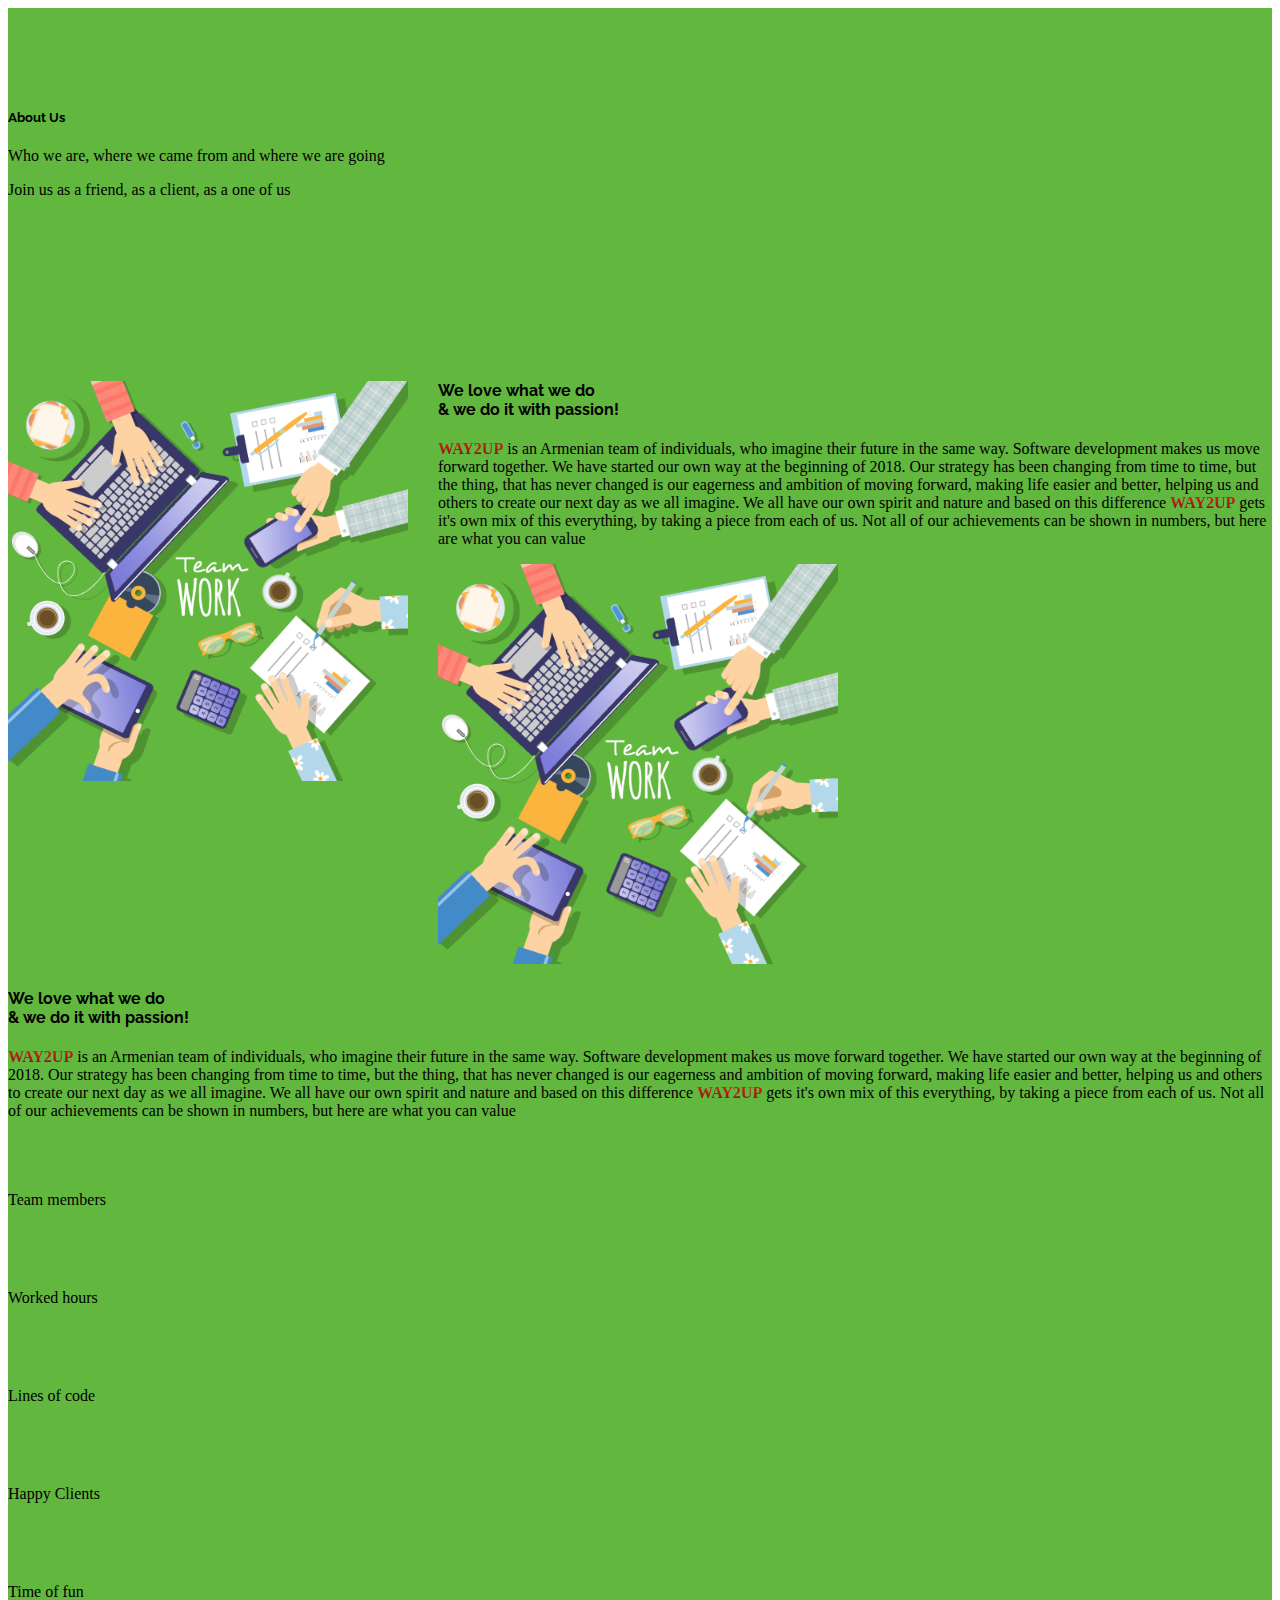
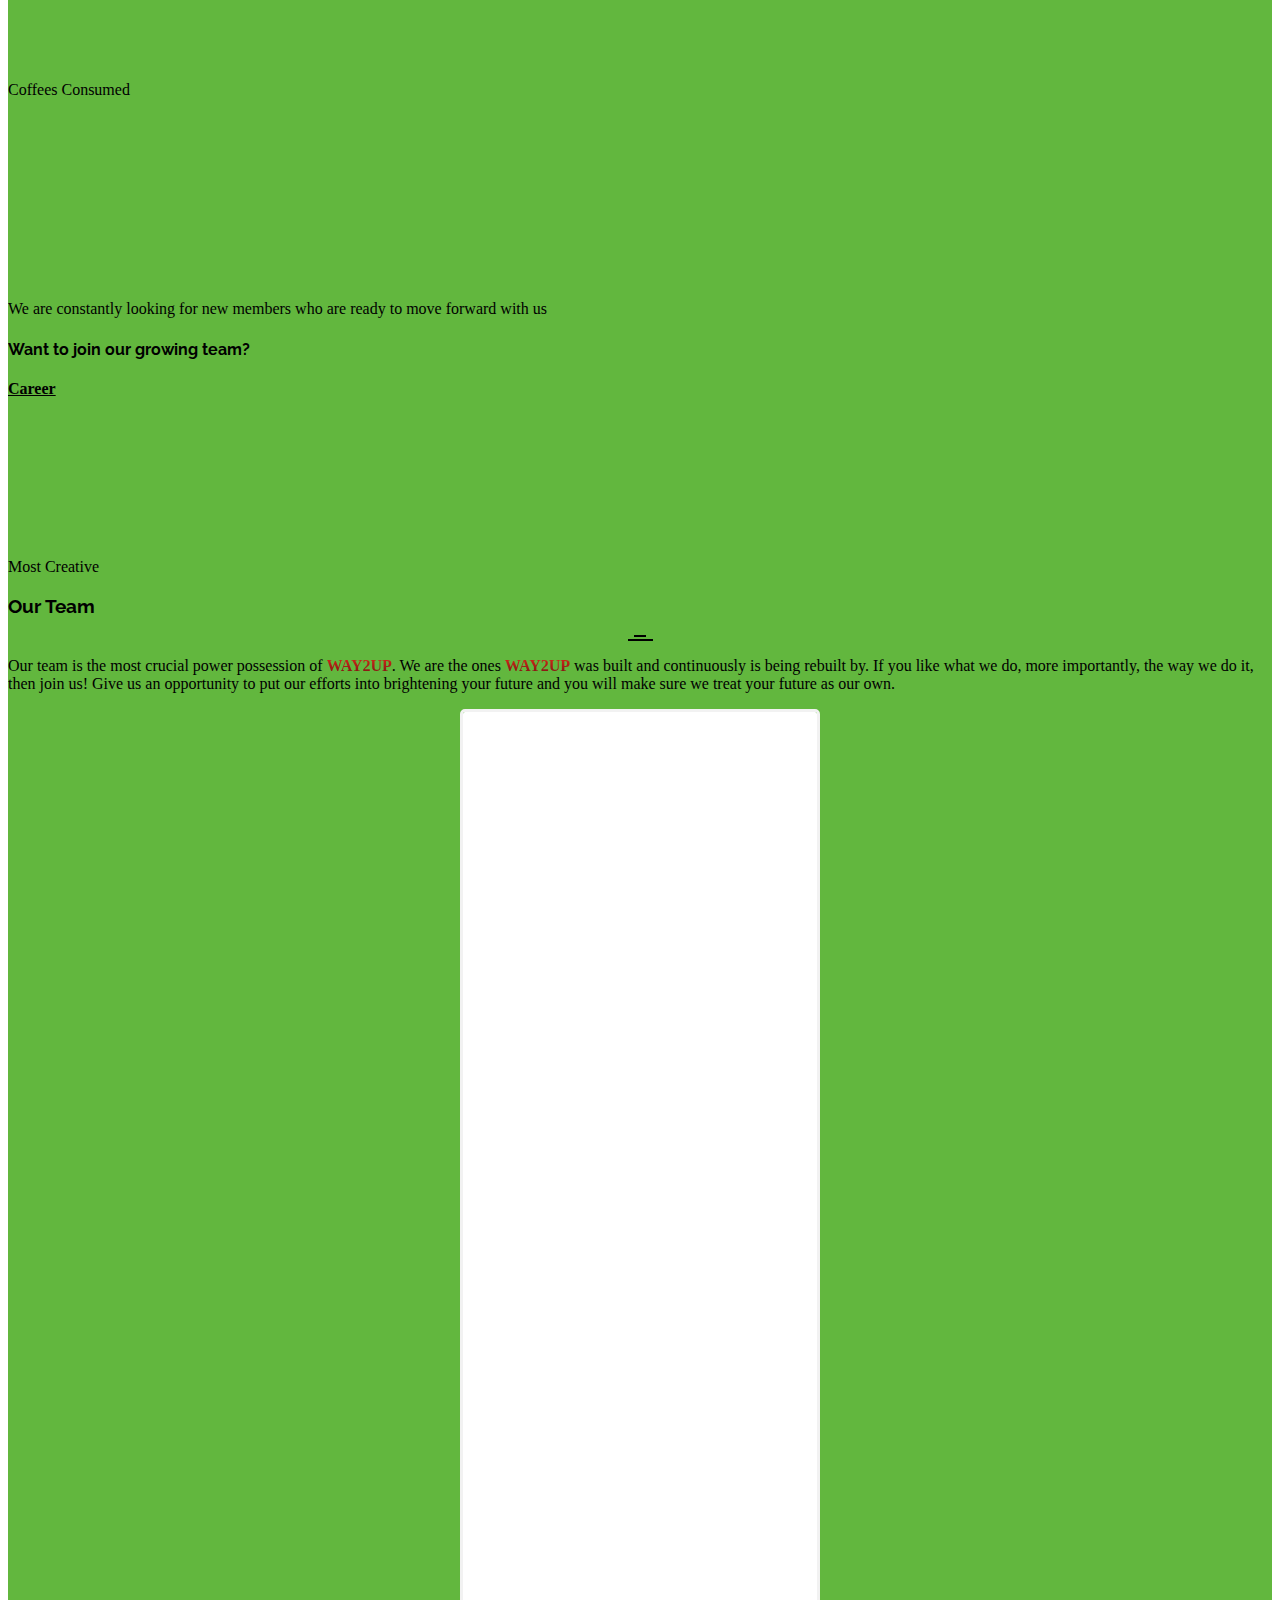
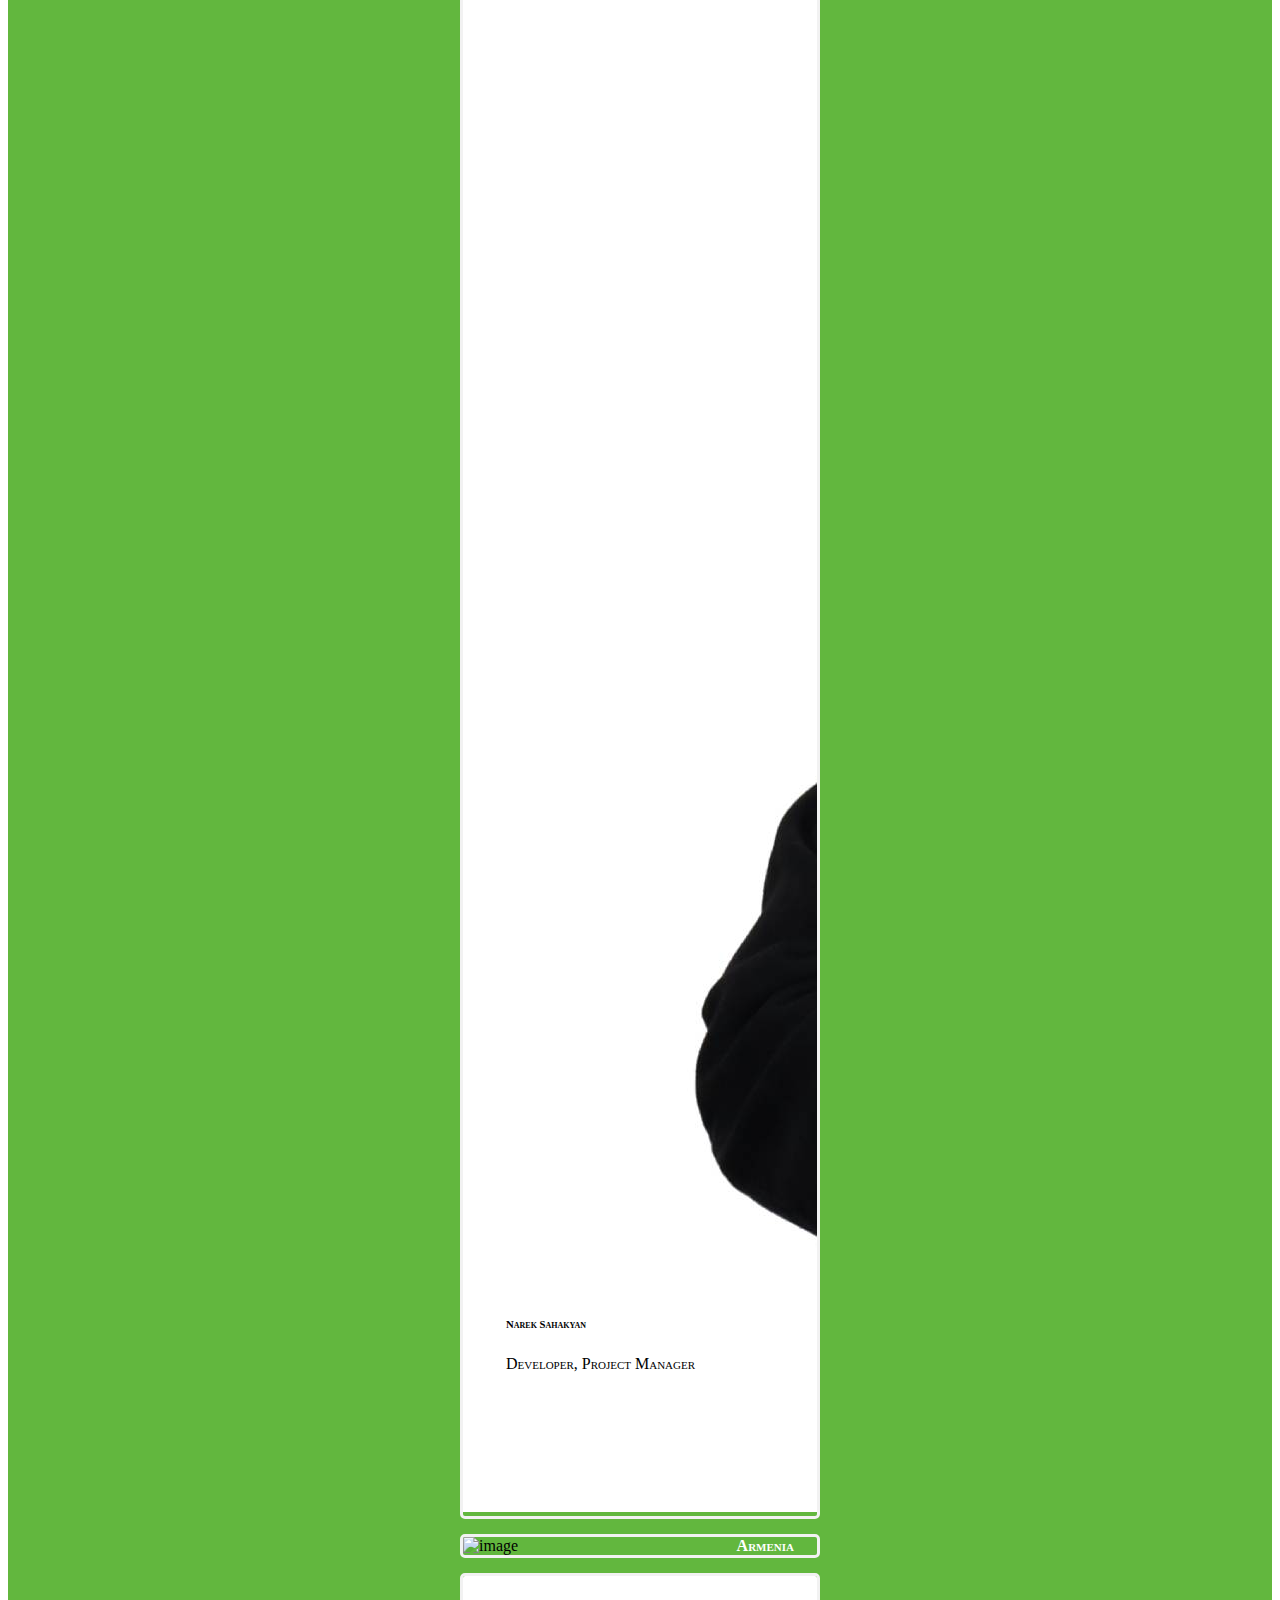
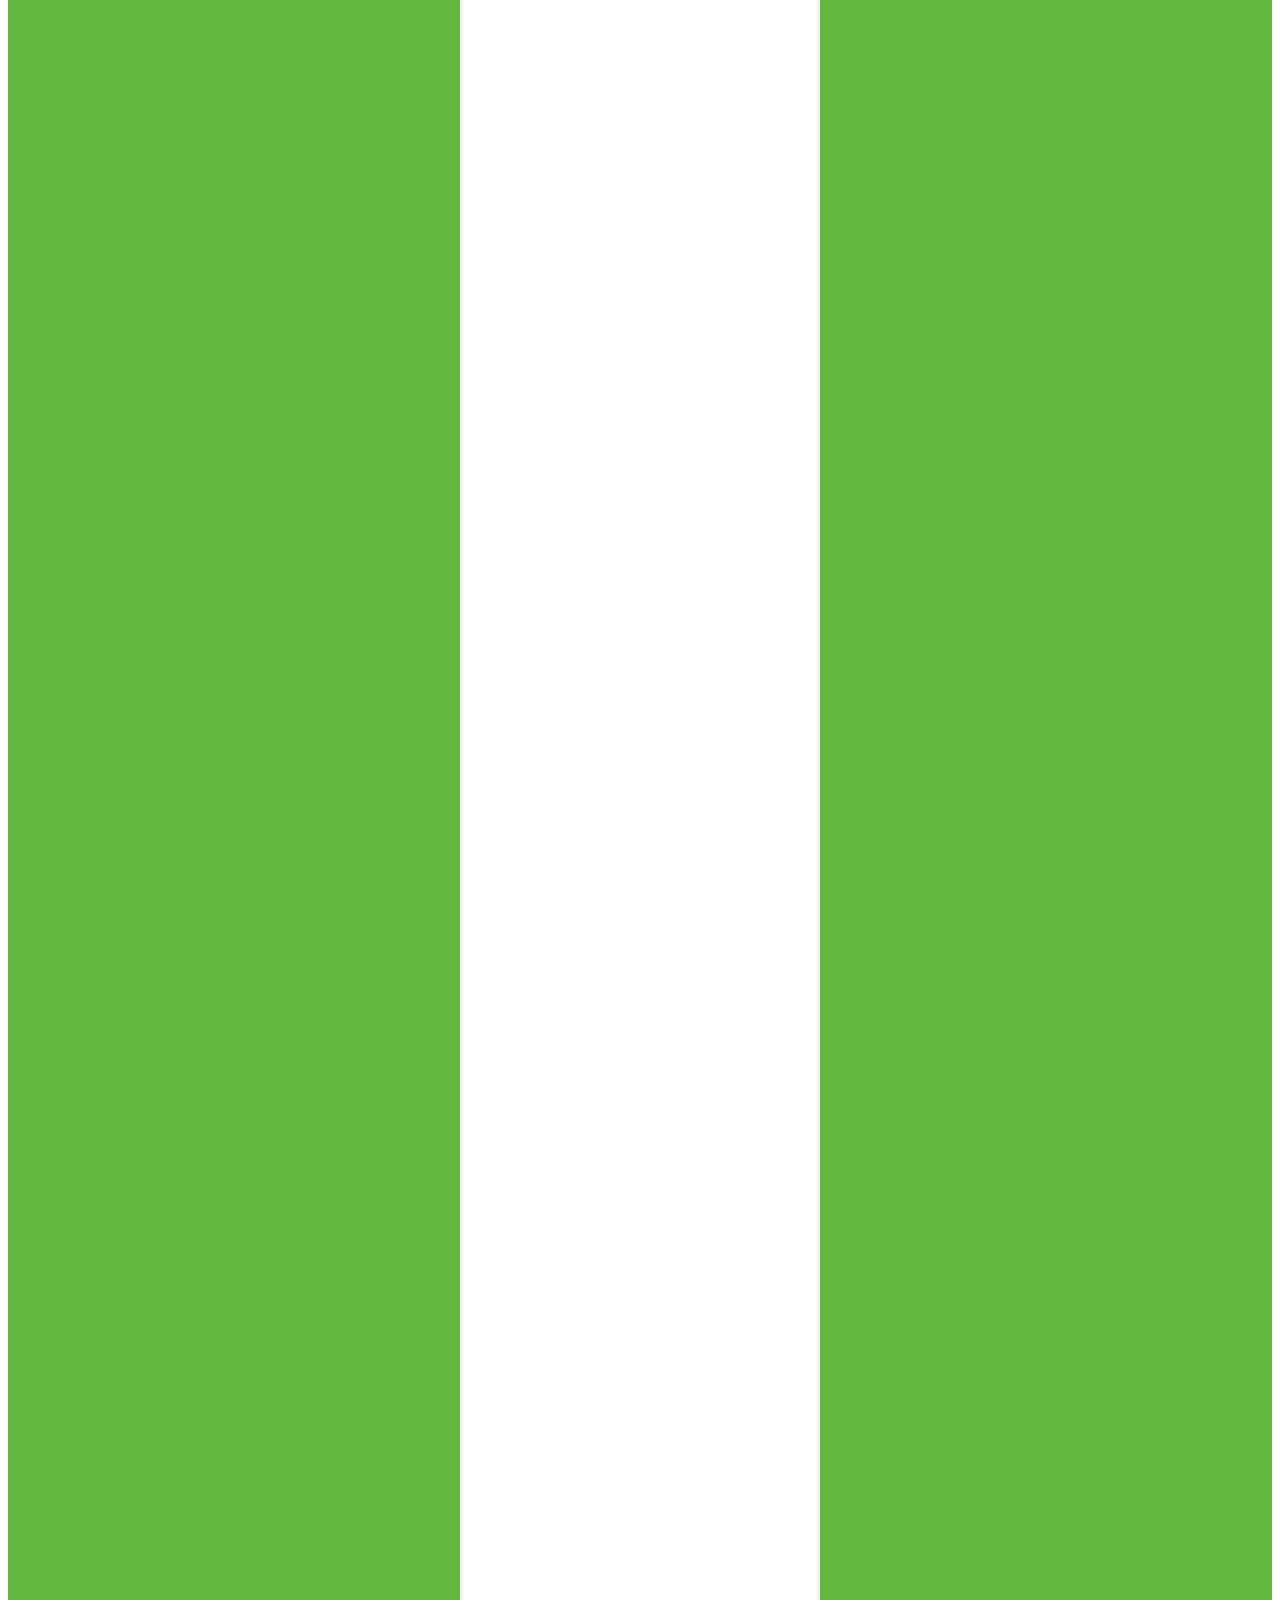
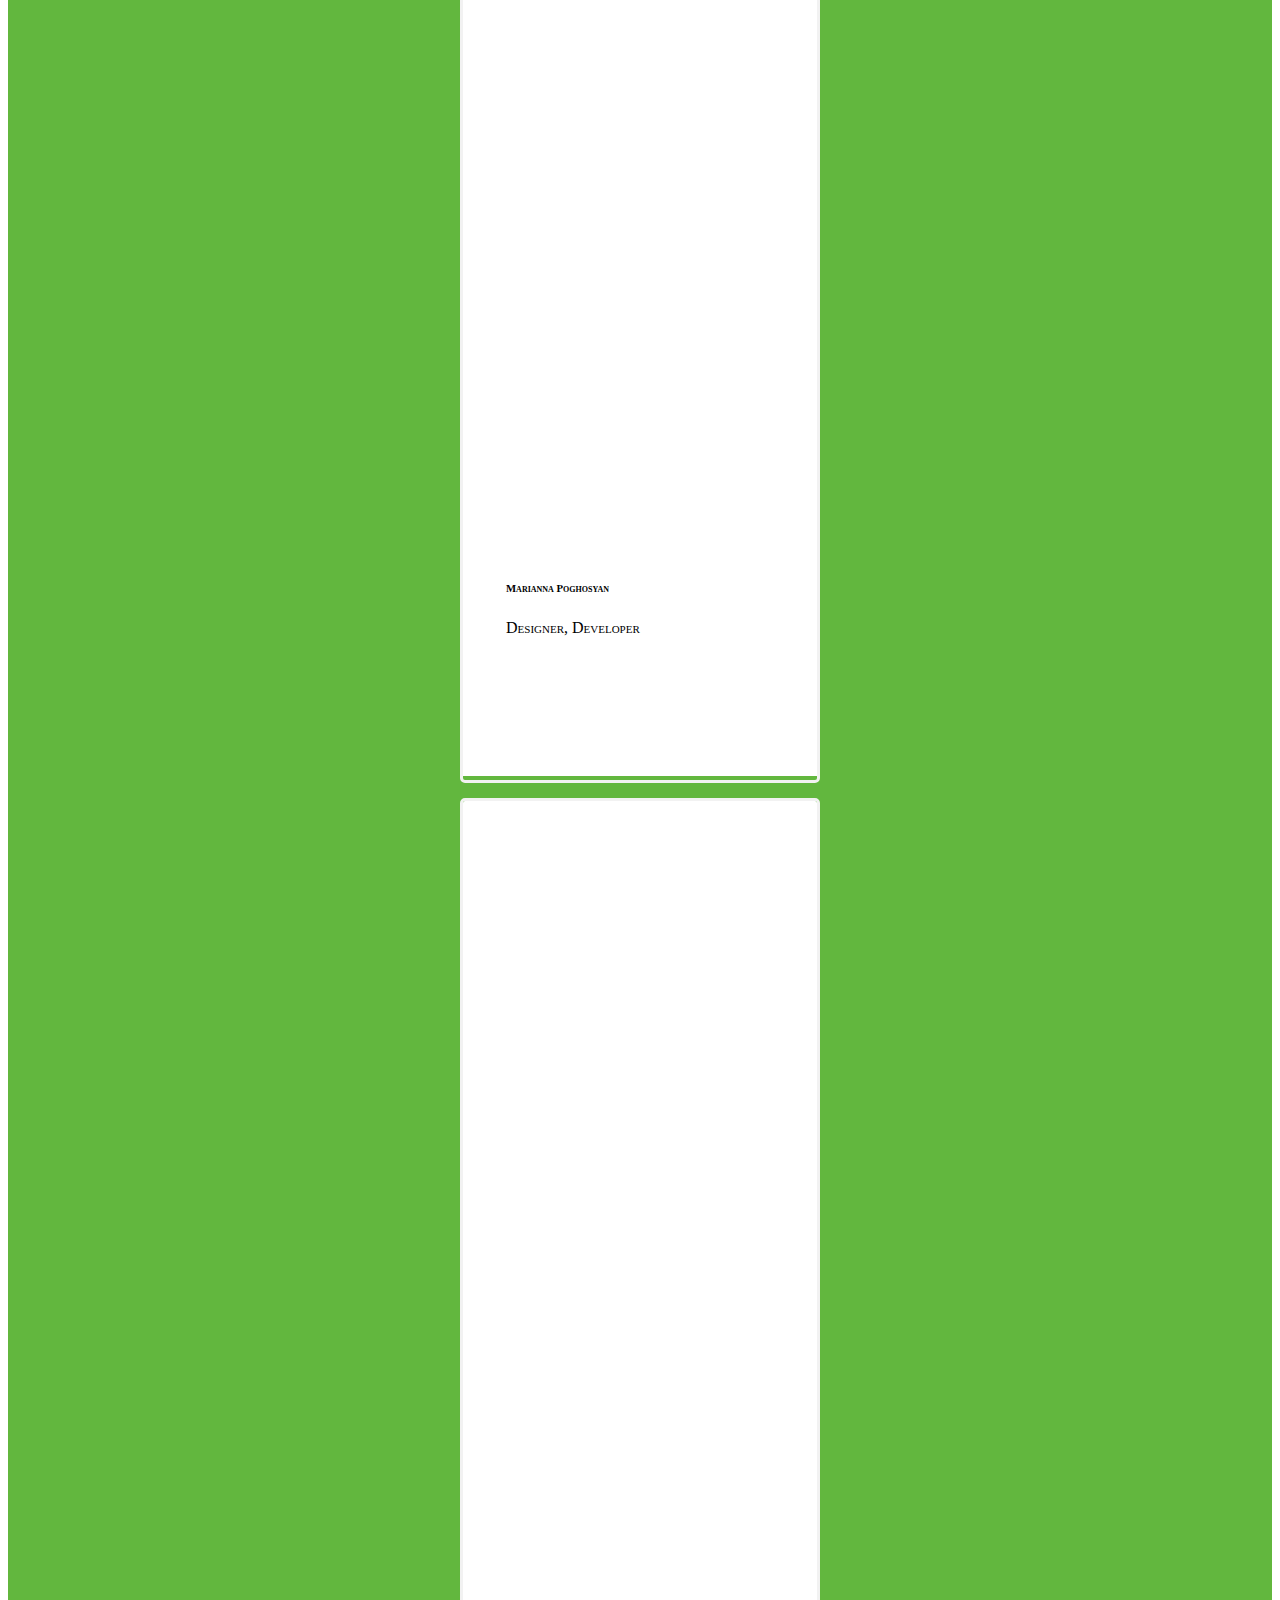
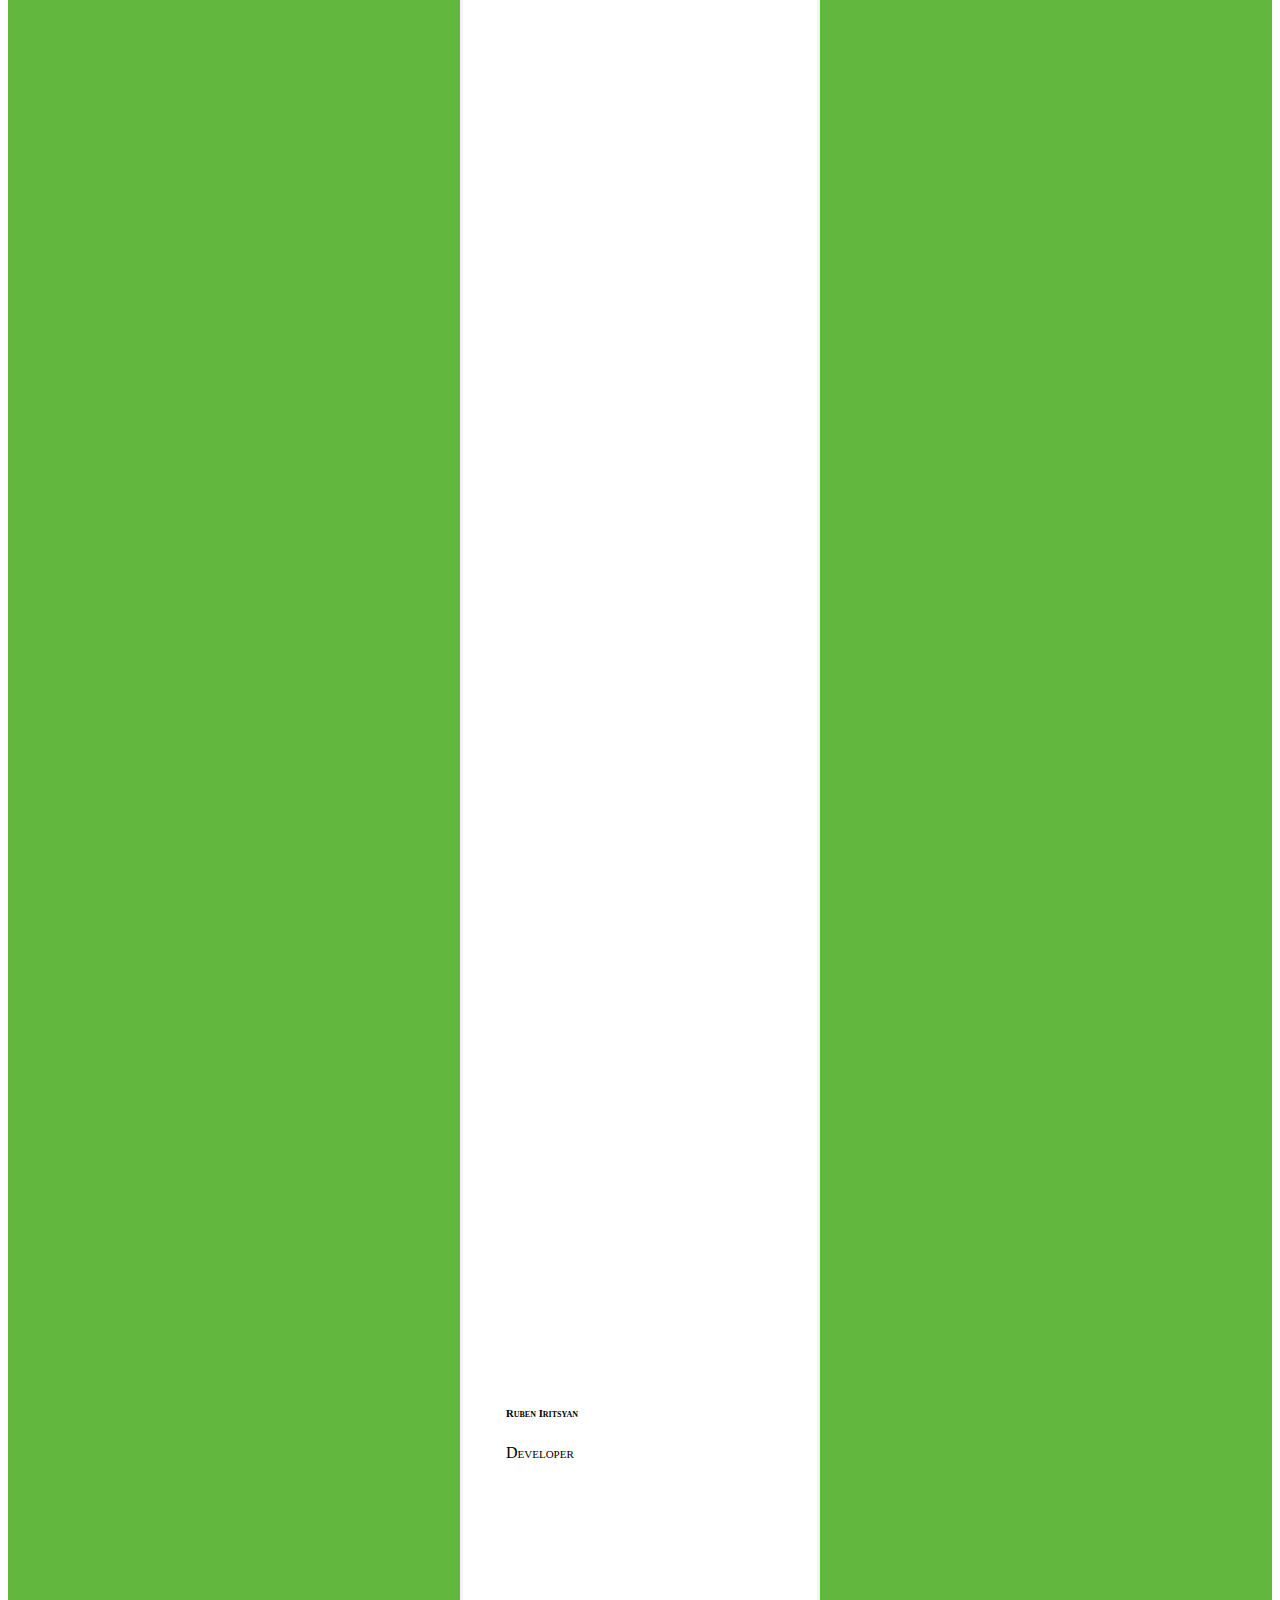
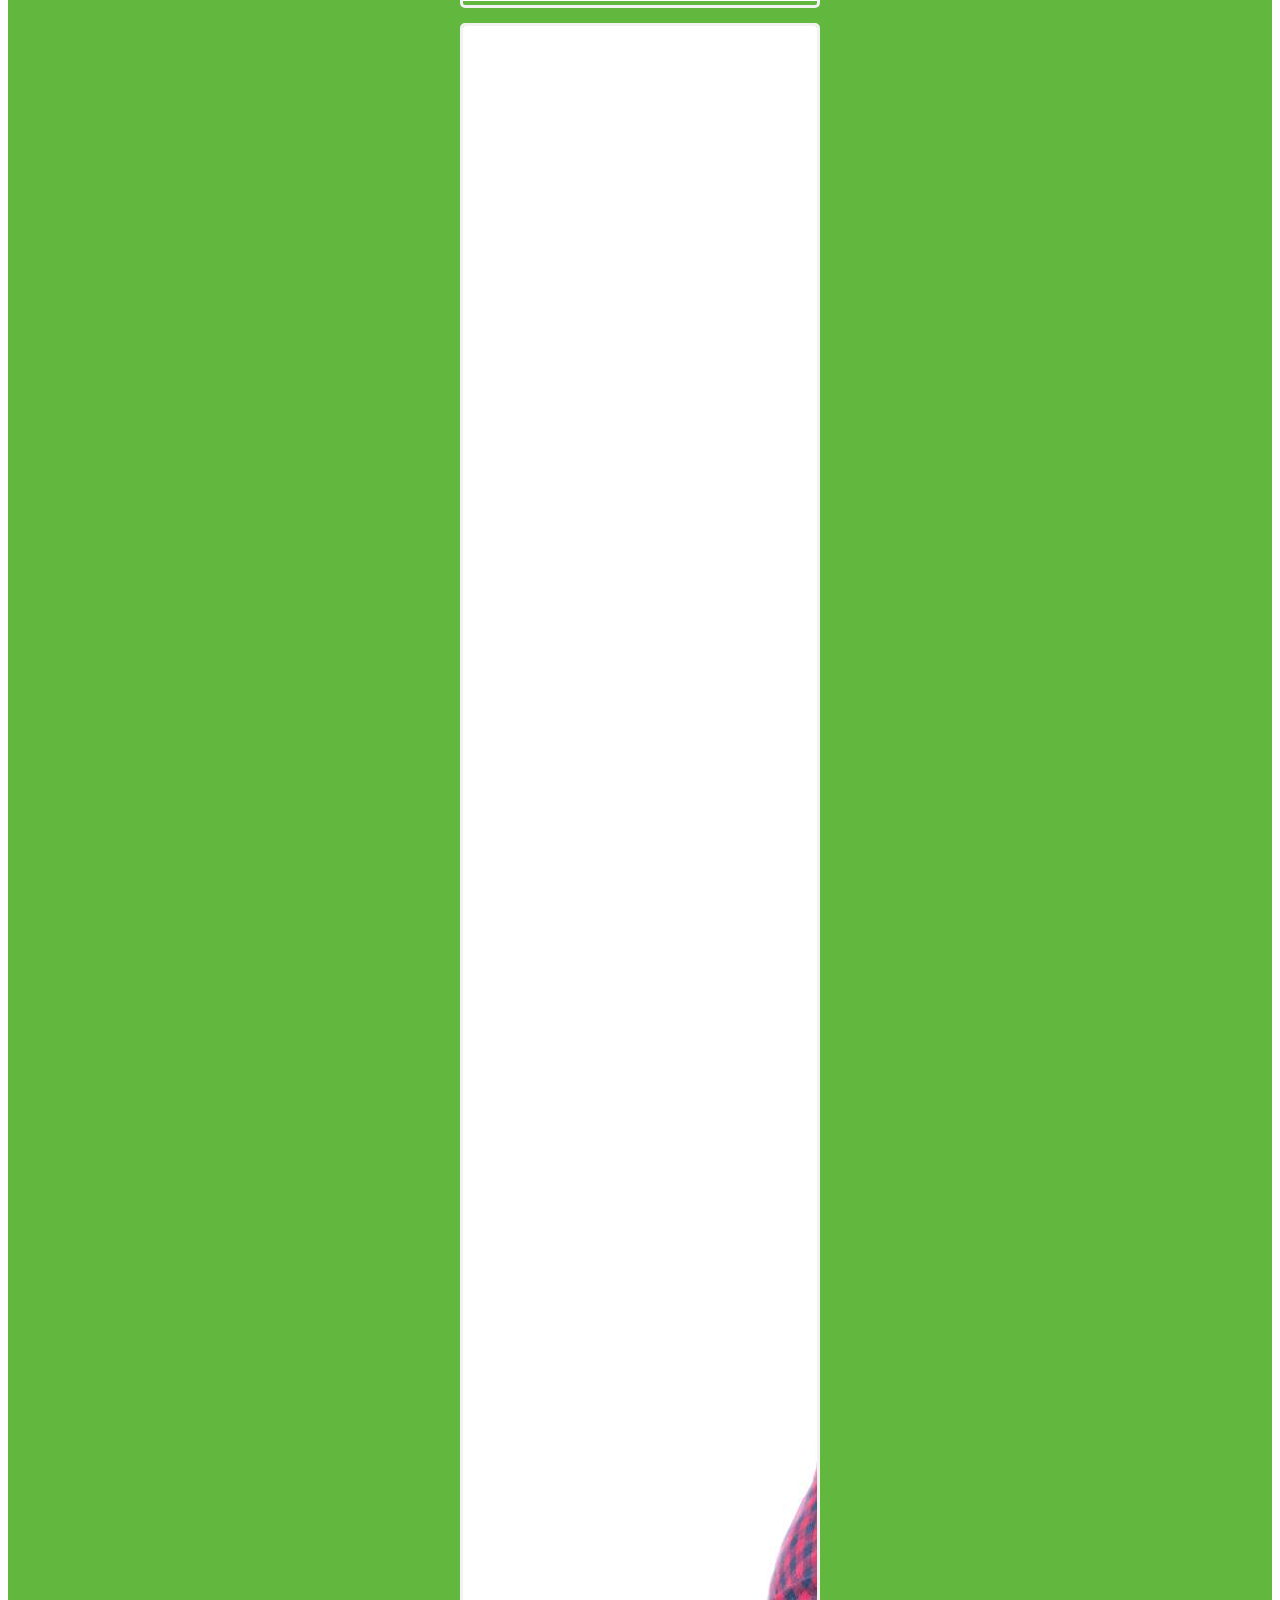
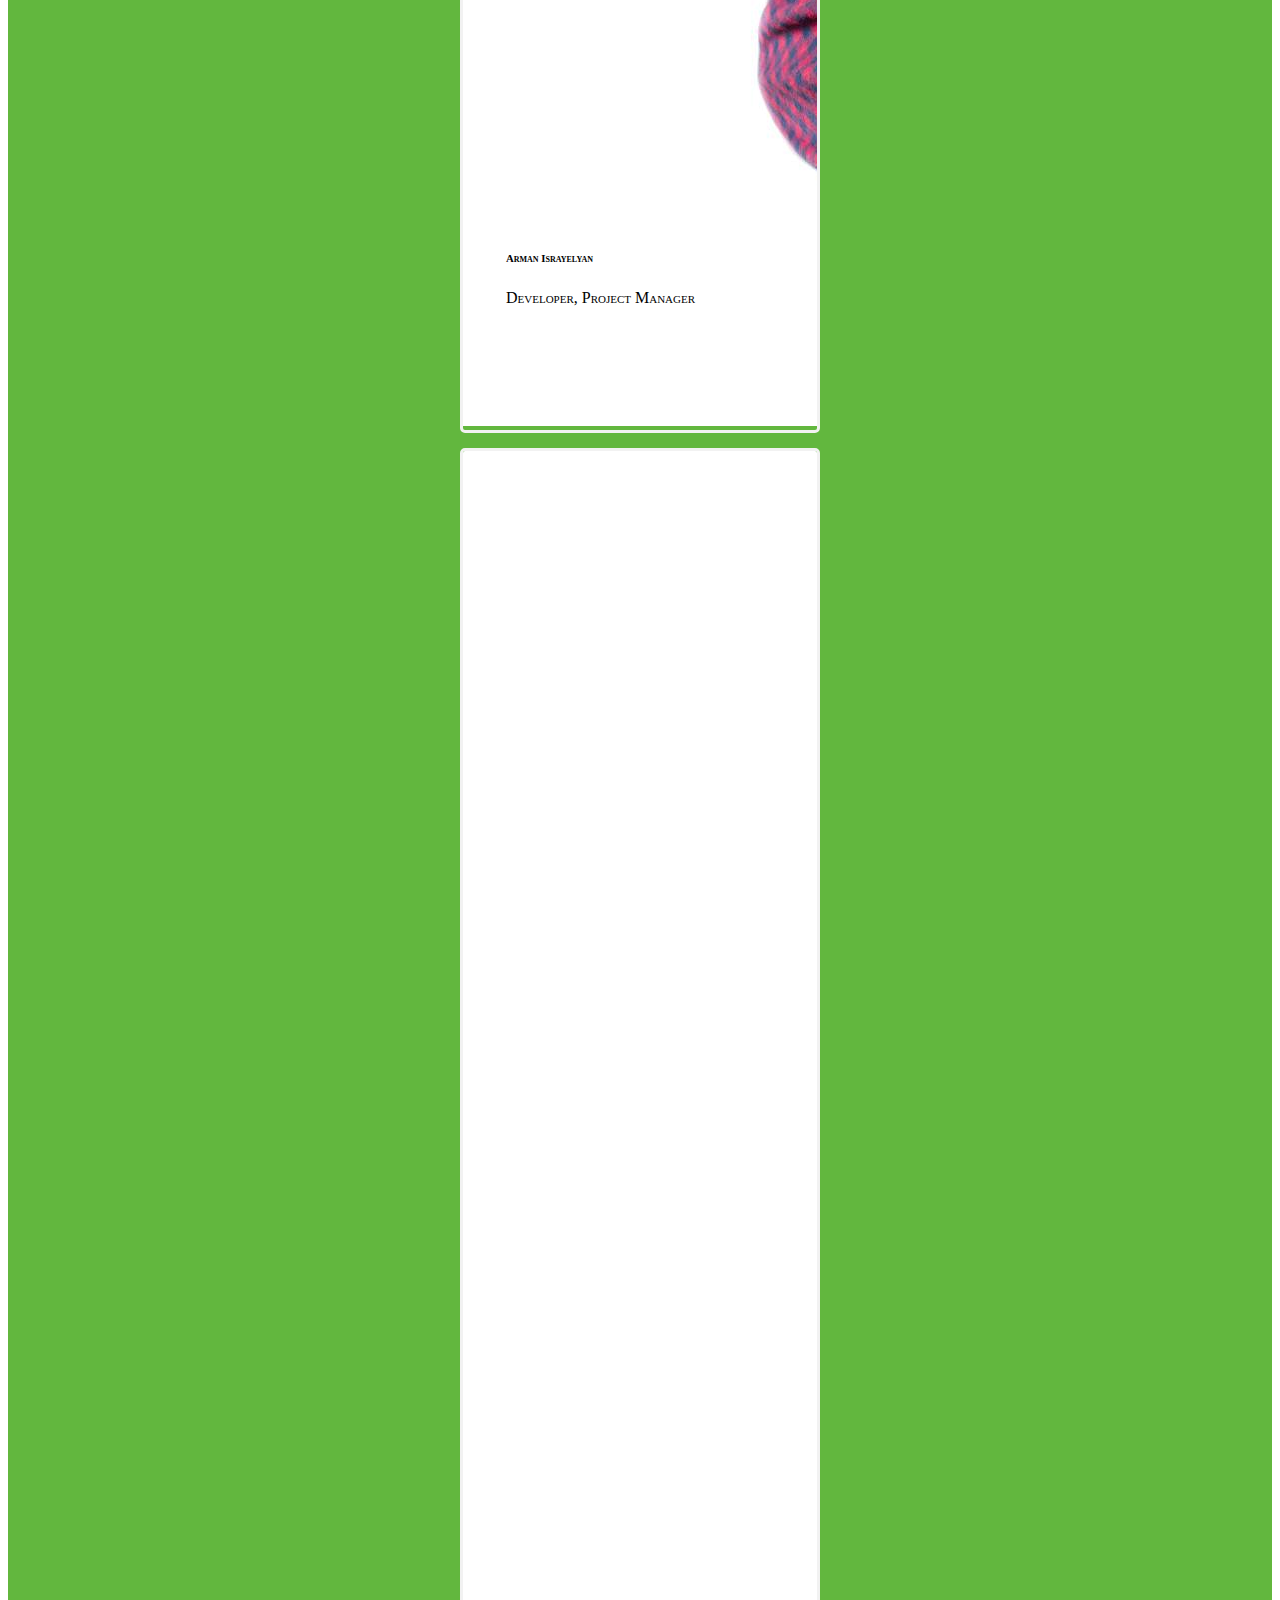
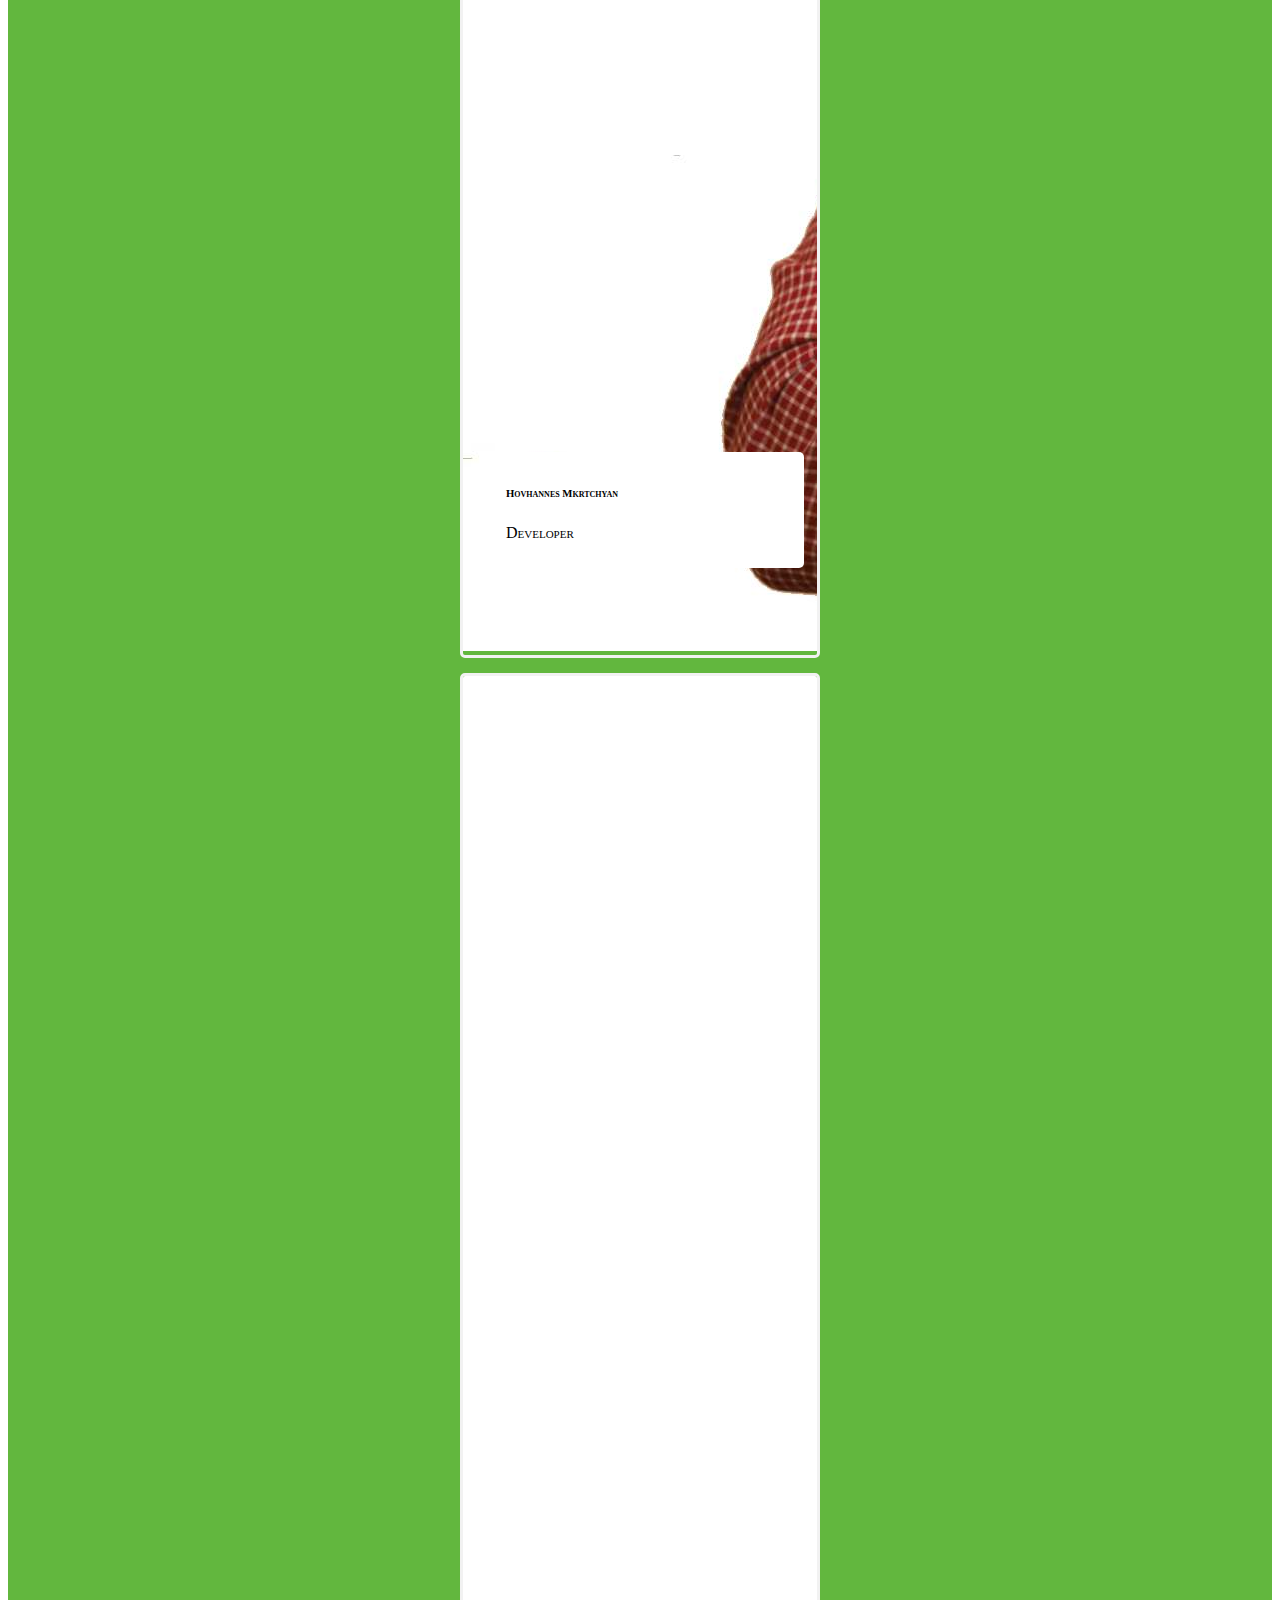
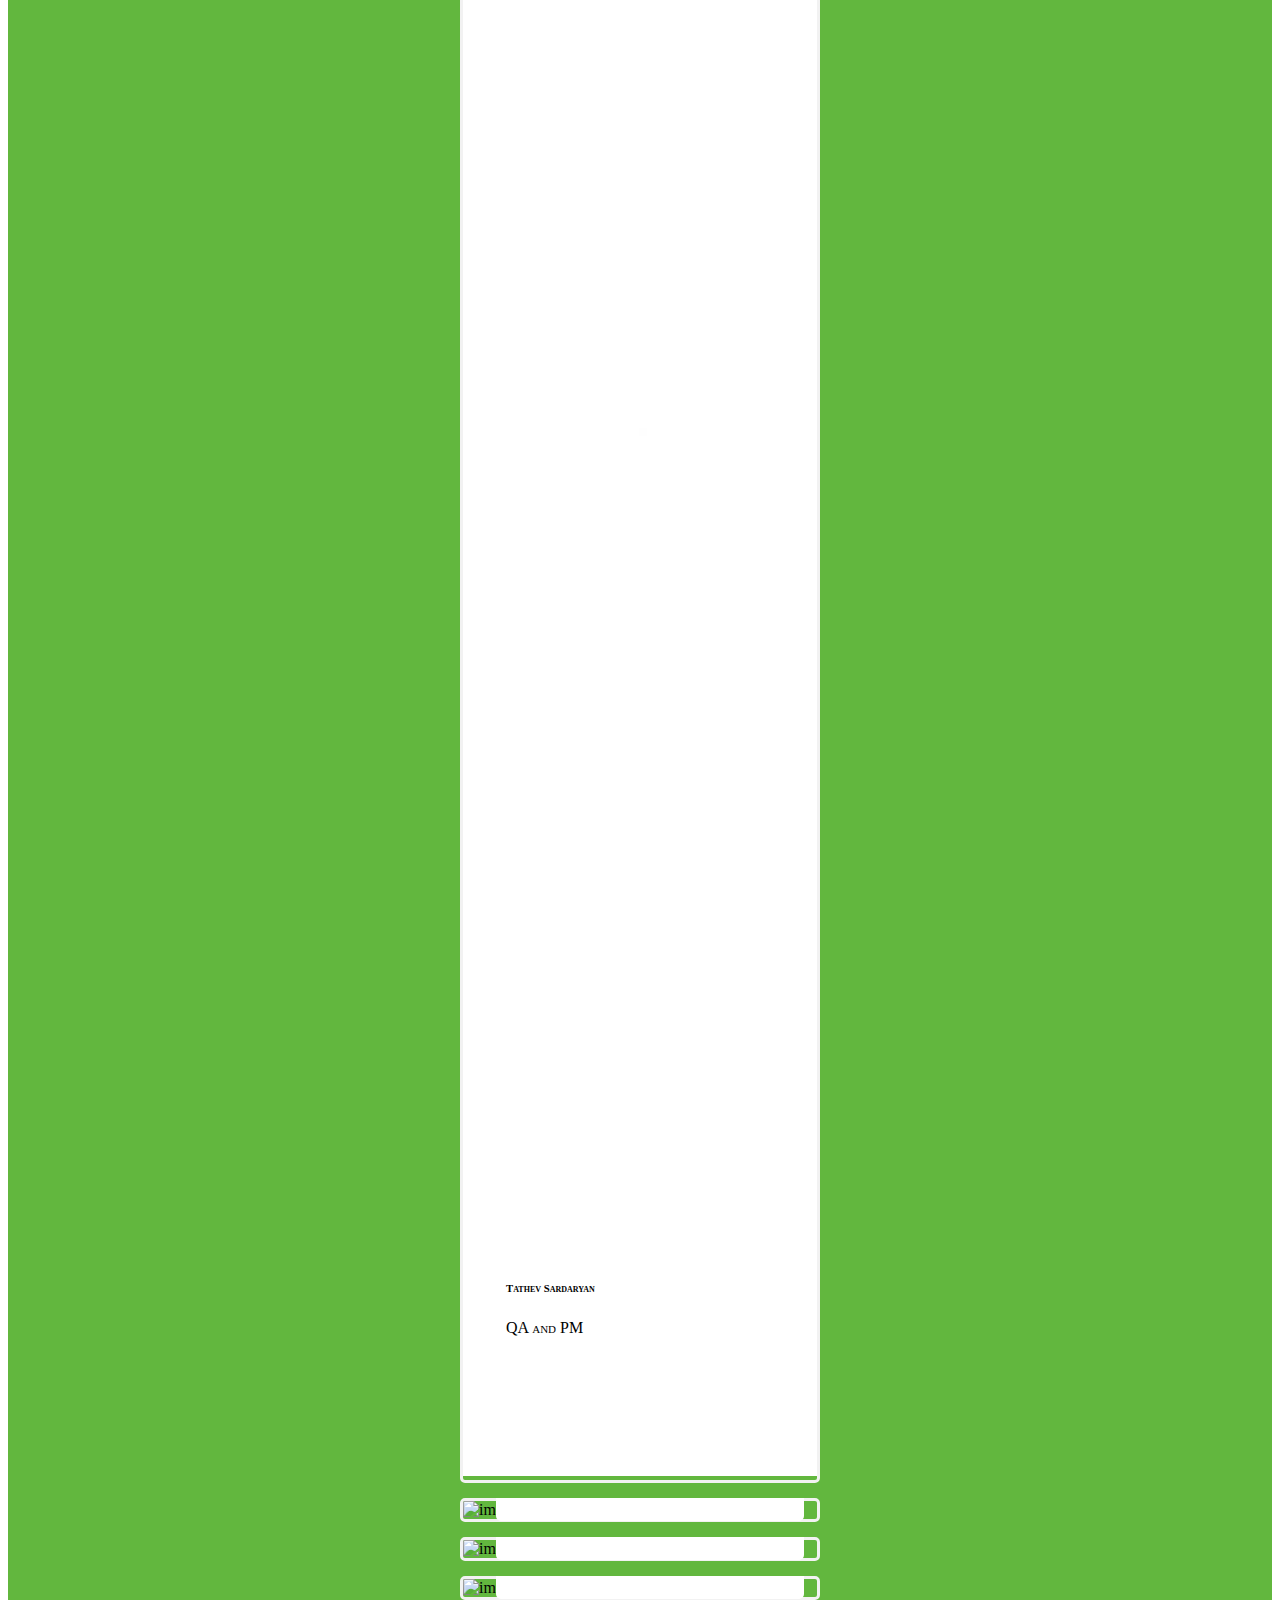
==== commit 3e5df814: "content sections changes" ====
--- a/about.html
+++ b/about.html
@@ -83,9 +83,136 @@
     <div class="cont">
         <div class="wrapper">
 
-            <!-- footer -->
-            <div id="foot"></div>
-            <!-- footer end-->
+            <!-- start header -->
+            <header></header>
+            <!-- end header -->
+ 
+            <!-- about cover-->
+            <section class="bg about-cover">
+                <div class="container">
+                    <div class="text-center sm-padding-40px-tb sm-padding-15px-lr">
+                        <h5 class="text-uppercase alt-font text-white margin-20px-bottom font-weight-700">
+                            About Us</h5>
+                        <p class="text-white margin-5px-bottom">Who we are, where we came from and where we are going</p>
+                        <div class="page_nav">
+                            <span class="text-white">Join us as a friend, as a client, as a one of us</span>
+                        </div>
+                    </div>
+                </div>
+            </section>
+            <!-- about cover end-->
+ 
+            <!-- start services -->
+            <section id="services" class="position-relative xs-no-padding-top">
+                <div class="container hidden-xs">
+                    <div class="row margin-80px-bottom xs-no-margin-bottom">
+                        <div class="image-zoom wow fadeInLeft animated" style="width: 40%; float: left; margin-right: 30px;" aria-hidden="true">
+                            <img src="images/about-1.png" alt="image">
+                        </div>
+
+                        <div class="display-inline text-left">
+                            <h4 class="area-title alt-font text-dark-gray margin-20px-bottom font-weight-300 sm-width-100 xs-width-100">
+                                We <span class="text-red font-weight-500">love</span> what we do<br>& we do it with <span class="text-green font-weight-500">passion!</span>
+                            </h4>
+                            <p class="xs-margin-lr-auto">
+                                <span class="red-way2up">Way2Up</span> is an Armenian team of individuals, who imagine their future in the same way. Software development makes us move forward together. We have started our own way at the beginning of 2018. Our strategy has been changing from time to time, but the thing, that has never changed is our eagerness and ambition of moving forward, making life easier and better, helping us and others to create our next day as we all imagine. We all have our own spirit and nature and based on this difference <span class="red-way2up">Way2Up</span> gets it's own mix of this everything, by taking a piece from each of us. Not all of our achievements can be shown in numbers, but here are what you can value
+                            </p>
+                        </div>
+                    </div>
+                </div>
+
+                <div class="container hidden-lg hidden-md hidden-sm xs-margin-80px-top xs-margin-80px-bottom">
+                    <div class="row margin-80px-bottom xs-no-margin-bottom">
+                        <div class="hidden-lg hidden-md hidden-sm col-xs-12 wow fadeInLeft animated text-center">
+                            <img src="images/about-1.png" alt="image">
+                        </div>
+
+                        <div class="col-md-7 col-sm-7 shop_info wow fadeInLeft animated text-left overflow-hidden">
+                            <h4 class="text-uppercase text-center alt-font text-extra-gray margin-20px-bottom font-weight-500 sm-width-100 xs-width-100 xs-margin-30px-top">
+                                We <span class="text-red font-weight-500">love</span> what we do<br>& we do it with <span class="text-green font-weight-500">passion!</span>
+                            </h4>
+                            <p class="xs-margin-lr-auto text-center">
+                                <span class="red-way2up">Way2Up</span> is an Armenian team of individuals, who imagine their future in the same way. Software development makes us move forward together. We have started our own way at the beginning of 2018. Our strategy has been changing from time to time, but the thing, that has never changed is our eagerness and ambition of moving forward, making life easier and better, helping us and others to create our next day as we all imagine. We all have our own spirit and nature and based on this difference <span class="red-way2up">Way2Up</span> gets it's own mix of this everything, by taking a piece from each of us. Not all of our achievements can be shown in numbers, but here are what you can value
+                            </p>
+                        </div>
+                    </div>
+                </div>
+
+                <div class="no-padding">
+                    <div class="row no-margin">
+                        <div class="col-md-2 col-sm-4 col-xs-6 no-padding">
+                            <div class="counter-two-block center-block">
+                                <i class="fa fa-users counter-two-icon" aria-hidden="true"></i>
+                                <h3 class="text-dark-gray margin-5px-bottom font-weight-600">
+                                    <p id="teamMembers" class="text-extra-dark-gray text-medium p-text text-green"></p>
+                                </h3>
+                                <div class="text-medium text-dark-gray">Team members</div>
+                            </div>
+                        </div>
+                        <div class="col-md-2 col-sm-4 col-xs-6 no-padding">
+                            <div class="counter-two-block center-block">
+                                <i class="fa fa-clock-o counter-two-icon" aria-hidden="true"></i>
+                                <h3 class="text-dark-gray margin-5px-bottom font-weight-600">
+                                    <p id="workedHours" class="text-extra-dark-gray text-medium p-text text-green"></p>
+                                </h3>
+                                <div class="text-medium text-dark-gray">Worked hours</div>
+                            </div>
+                        </div>
+                        <div class="col-md-2 col-sm-4 col-xs-6 no-padding">
+                            <div class="counter-two-block center-block">
+                                <i class="fa fa-code counter-two-icon" aria-hidden="true"></i>
+                                <h3 class="text-dark-gray margin-5px-bottom font-weight-600">
+                                    <p id="linesOfCode" class="text-extra-dark-gray text-medium p-text text-green"></p>
+                                </h3>
+                                <div class="text-medium text-dark-gray">Lines of code</div>
+                            </div>
+                        </div>
+                        <div class="col-md-2 col-sm-4 col-xs-6 no-padding">
+                            <div class="counter-two-block center-block">
+                                <i class="fa fa-smile-o counter-two-icon" aria-hidden="true"></i>
+                                <h3 class="text-dark-gray margin-5px-bottom font-weight-600">
+                                    <p id="happyClients" class="text-extra-dark-gray text-medium p-text text-green"></p>
+                                </h3>
+                                <div class="text-medium text-dark-gray">Happy Clients</div>
+                            </div>
+                        </div>
+                        <div class="col-md-2 col-sm-4 col-xs-6 no-padding">
+                            <div class="counter-two-block center-block">
+                                <i class="fa fa-gamepad counter-two-icon" aria-hidden="true"></i>
+                                <h3 class="text-dark-gray margin-5px-bottom font-weight-600">
+                                    <p id="timeOfFun" class="text-extra-dark-gray text-medium p-text text-green"></p>
+                                </h3>
+                                <div class="text-medium text-dark-gray">Time of fun</div>
+                            </div>
+                        </div>
+                        <div class="col-md-2 col-sm-4 col-xs-6 no-padding">
+                            <div class="counter-two-block center-block">
+                                <i class="fa fa-coffee counter-two-icon" aria-hidden="true"></i>
+                                <h3 class="text-dark-gray margin-5px-bottom font-weight-600">
+                                    <p id="coffeesConsumed" class="text-extra-dark-gray text-medium p-text text-green"></p>
+                                </h3>
+                                <div class="text-medium text-dark-gray">Coffees Consumed</div>
+                            </div>
+                        </div>
+                    </div>
+                </div>
+
+            </section>
+            <!-- end services -->
+
+            <!-- start parallax -->
+            <section class="parallax no-transition" style="background: url('./images/about-join-us.png') center 1.35px / cover no-repeat;">
+                <!-- particles.js container -->
+                <div class="container">
+                    <div class="col-xs-12 text-left sm-text-center center-col">
+                        <p class="text-white margin-20px-bottom text-large">We are constantly looking for new members who are ready to move forward with us </p>
+                        <h4 class="text-capitalize alt-font text-white margin-30px-bottom font-weight-300 sm-width-100 xs-width-100">
+                            Want to join <span class="text-green">our growing team</span>?</h4>
+                        <a href="./career.html" class="btn btn-rounded btn-red btn-hvr-white btn-large">Career</a>
+                    </div>
+                </div>
+            </section>
+            <!-- end parallax -->
 
             <!-- team -->
             <section class="safe-area">
@@ -271,136 +398,15 @@
             </section>
             <!-- team end -->
 
-            <!-- start parallax -->
-            <section class="parallax no-transition" style="background: url('./images/about-join-us.png') center 1.35px / cover no-repeat;">
-                <!-- particles.js container -->
-                <div class="container">
-                    <div class="col-xs-12 text-left sm-text-center center-col">
-                        <p class="text-white margin-20px-bottom text-large">We are constantly looking for new members who are ready to move forward with us </p>
-                        <h4 class="text-capitalize alt-font text-white margin-30px-bottom font-weight-300 sm-width-100 xs-width-100">
-                            Want to join <span class="text-green">our growing team</span>?</h4>
-                        <a href="./career.html" class="btn btn-rounded btn-red btn-hvr-white btn-large">Career</a>
-                    </div>
-                </div>
-            </section>
-            <!-- end parallax -->
-
-            <!-- start services -->
-            <section id="services" class="position-relative xs-no-padding-top">
-                <div class="container hidden-xs">
-                    <div class="row margin-80px-bottom xs-no-margin-bottom">
-                        <div class="image-zoom wow fadeInLeft animated" style="width: 40%; float: left; margin-right: 30px;" aria-hidden="true">
-                            <img src="images/about-1.png" alt="image">
-                        </div>
-
-                        <div class="display-inline text-left">
-                            <h4 class="area-title alt-font text-dark-gray margin-20px-bottom font-weight-300 sm-width-100 xs-width-100">
-                                We <span class="text-red font-weight-500">love</span> what we do<br>& we do it with <span class="text-green font-weight-500">passion!</span>
-                            </h4>
-                            <p class="xs-margin-lr-auto">
-                                <span class="red-way2up">Way2Up</span> is an Armenian team of individuals, who imagine their future in the same way. Software development makes us move forward together. We have started our own way at the beginning of 2018. Our strategy has been changing from time to time, but the thing, that has never changed is our eagerness and ambition of moving forward, making life easier and better, helping us and others to create our next day as we all imagine. We all have our own spirit and nature and based on this difference <span class="red-way2up">Way2Up</span> gets it's own mix of this everything, by taking a piece from each of us. Not all of our achievements can be shown in numbers, but here are what you can value
-                            </p>
-                        </div>
-                    </div>
-                </div>
-
-                <div class="container hidden-lg hidden-md hidden-sm xs-margin-80px-top xs-margin-80px-bottom">
-                    <div class="row margin-80px-bottom xs-no-margin-bottom">
-                        <div class="hidden-lg hidden-md hidden-sm col-xs-12 wow fadeInLeft animated text-center">
-                            <img src="images/about-1.png" alt="image">
-                        </div>
-
-                        <div class="col-md-7 col-sm-7 shop_info wow fadeInLeft animated text-left overflow-hidden">
-                            <h4 class="text-uppercase text-center alt-font text-extra-gray margin-20px-bottom font-weight-500 sm-width-100 xs-width-100 xs-margin-30px-top">
-                                We <span class="text-red font-weight-500">love</span> what we do<br>& we do it with <span class="text-green font-weight-500">passion!</span>
-                            </h4>
-                            <p class="xs-margin-lr-auto text-center">
-                                <span class="red-way2up">Way2Up</span> is an Armenian team of individuals, who imagine their future in the same way. Software development makes us move forward together. We have started our own way at the beginning of 2018. Our strategy has been changing from time to time, but the thing, that has never changed is our eagerness and ambition of moving forward, making life easier and better, helping us and others to create our next day as we all imagine. We all have our own spirit and nature and based on this difference <span class="red-way2up">Way2Up</span> gets it's own mix of this everything, by taking a piece from each of us. Not all of our achievements can be shown in numbers, but here are what you can value
-                            </p>
-                        </div>
-                    </div>
-                </div>
-
-                <div class="no-padding">
-                    <div class="row no-margin">
-                        <div class="col-md-2 col-sm-4 col-xs-6 no-padding">
-                            <div class="counter-two-block center-block">
-                                <i class="fa fa-users counter-two-icon" aria-hidden="true"></i>
-                                <h3 class="text-dark-gray margin-5px-bottom font-weight-600">
-                                    <p id="teamMembers" class="text-extra-dark-gray text-medium p-text text-green"></p>
-                                </h3>
-                                <div class="text-medium text-dark-gray">Team members</div>
-                            </div>
-                        </div>
-                        <div class="col-md-2 col-sm-4 col-xs-6 no-padding">
-                            <div class="counter-two-block center-block">
-                                <i class="fa fa-clock-o counter-two-icon" aria-hidden="true"></i>
-                                <h3 class="text-dark-gray margin-5px-bottom font-weight-600">
-                                    <p id="workedHours" class="text-extra-dark-gray text-medium p-text text-green"></p>
-                                </h3>
-                                <div class="text-medium text-dark-gray">Worked hours</div>
-                            </div>
-                        </div>
-                        <div class="col-md-2 col-sm-4 col-xs-6 no-padding">
-                            <div class="counter-two-block center-block">
-                                <i class="fa fa-code counter-two-icon" aria-hidden="true"></i>
-                                <h3 class="text-dark-gray margin-5px-bottom font-weight-600">
-                                    <p id="linesOfCode" class="text-extra-dark-gray text-medium p-text text-green"></p>
-                                </h3>
-                                <div class="text-medium text-dark-gray">Lines of code</div>
-                            </div>
-                        </div>
-                        <div class="col-md-2 col-sm-4 col-xs-6 no-padding">
-                            <div class="counter-two-block center-block">
-                                <i class="fa fa-smile-o counter-two-icon" aria-hidden="true"></i>
-                                <h3 class="text-dark-gray margin-5px-bottom font-weight-600">
-                                    <p id="happyClients" class="text-extra-dark-gray text-medium p-text text-green"></p>
-                                </h3>
-                                <div class="text-medium text-dark-gray">Happy Clients</div>
-                            </div>
-                        </div>
-                        <div class="col-md-2 col-sm-4 col-xs-6 no-padding">
-                            <div class="counter-two-block center-block">
-                                <i class="fa fa-gamepad counter-two-icon" aria-hidden="true"></i>
-                                <h3 class="text-dark-gray margin-5px-bottom font-weight-600">
-                                    <p id="timeOfFun" class="text-extra-dark-gray text-medium p-text text-green"></p>
-                                </h3>
-                                <div class="text-medium text-dark-gray">Time of fun</div>
-                            </div>
-                        </div>
-                        <div class="col-md-2 col-sm-4 col-xs-6 no-padding">
-                            <div class="counter-two-block center-block">
-                                <i class="fa fa-coffee counter-two-icon" aria-hidden="true"></i>
-                                <h3 class="text-dark-gray margin-5px-bottom font-weight-600">
-                                    <p id="coffeesConsumed" class="text-extra-dark-gray text-medium p-text text-green"></p>
-                                </h3>
-                                <div class="text-medium text-dark-gray">Coffees Consumed</div>
-                            </div>
-                        </div>
-                    </div>
-                </div>
-
-            </section>
-            <!-- end services -->
-
-            <!-- about cover-->
-            <section class="bg about-cover">
-                <div class="container">
-                    <div class="text-center sm-padding-40px-tb sm-padding-15px-lr">
-                        <h5 class="text-uppercase alt-font text-white margin-20px-bottom font-weight-700">
-                            About Us</h5>
-                        <p class="text-white margin-5px-bottom">Who we are, where we came from and where we are going</p>
-                        <div class="page_nav">
-                            <span class="text-white">Join us as a friend, as a client, as a one of us</span>
-                        </div>
-                    </div>
-                </div>
-            </section>
-            <!-- about cover end-->
-
-            <!-- start header -->
-            <header></header>
-            <!-- end header -->
+            
+
+           
+
+            
+            
+            <!-- footer -->
+            <div id="foot"></div>
+            <!-- footer end-->
 
         </div>
     </div>
